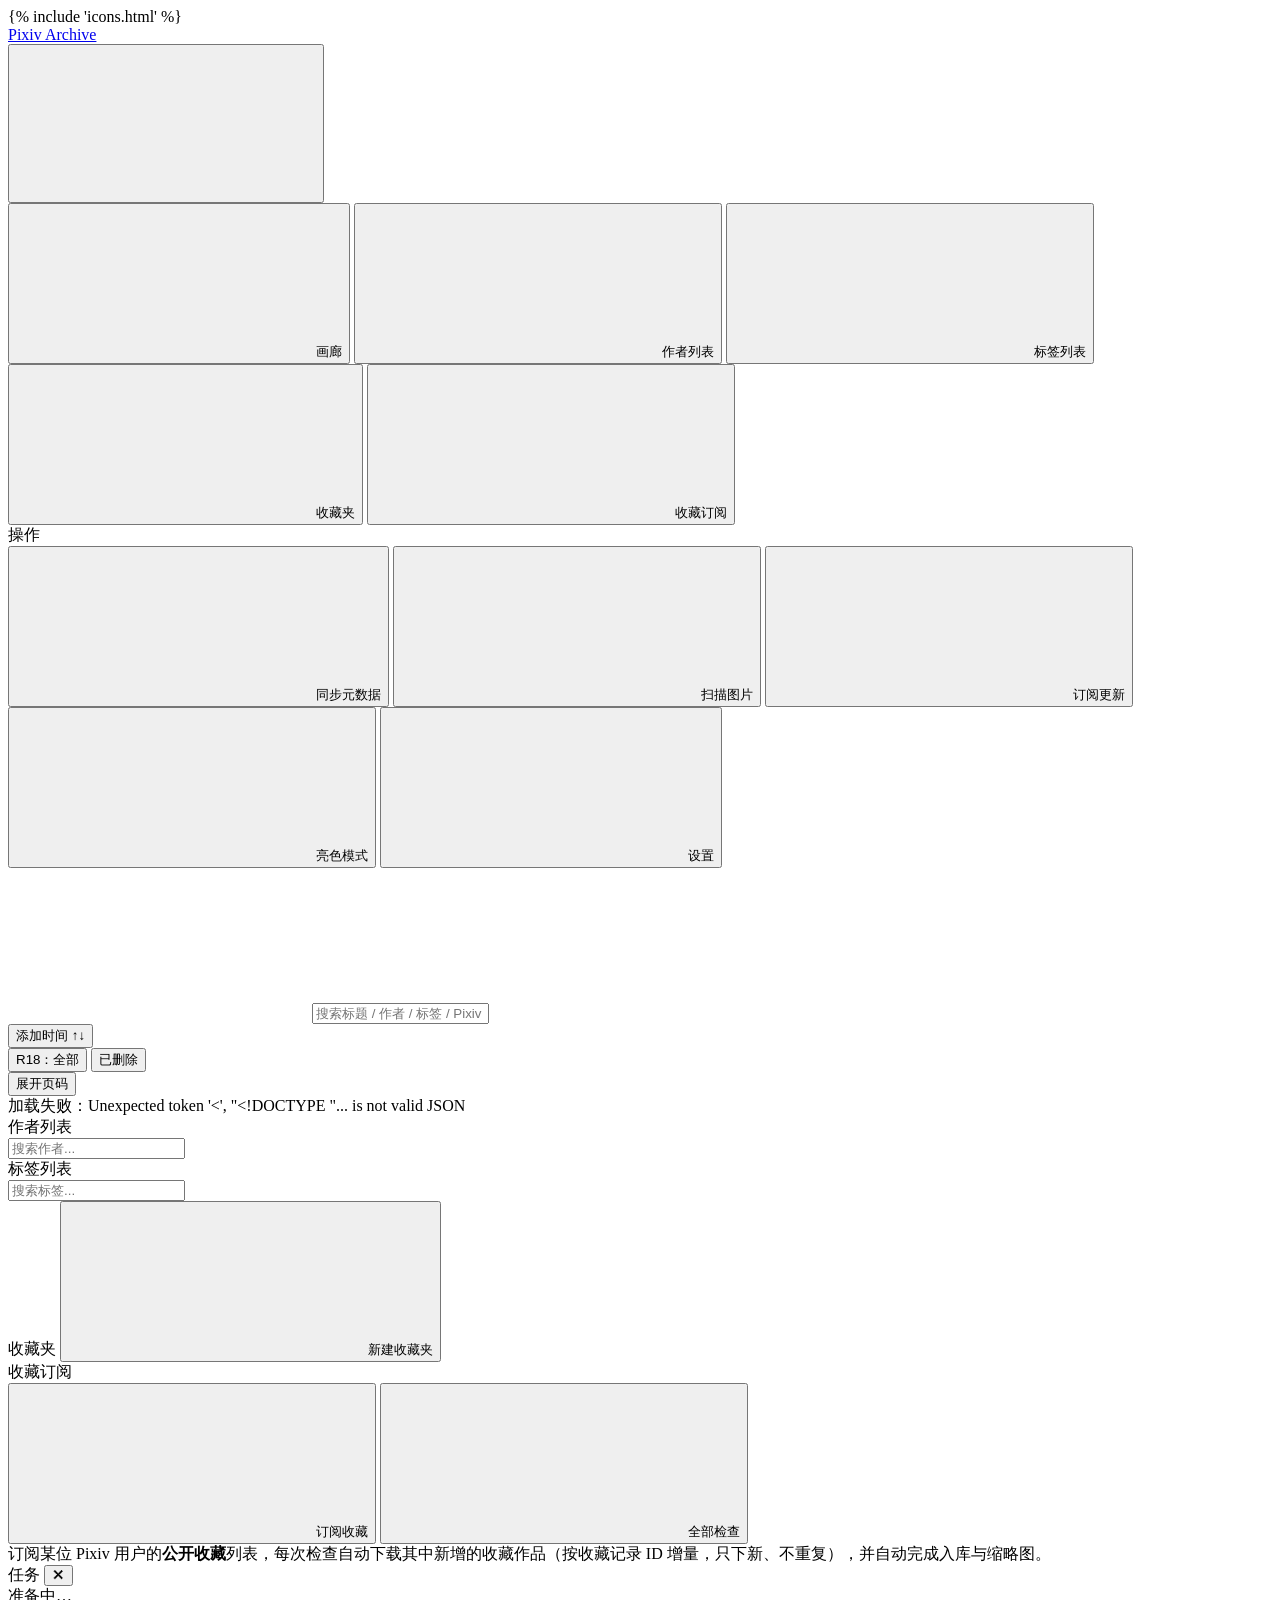
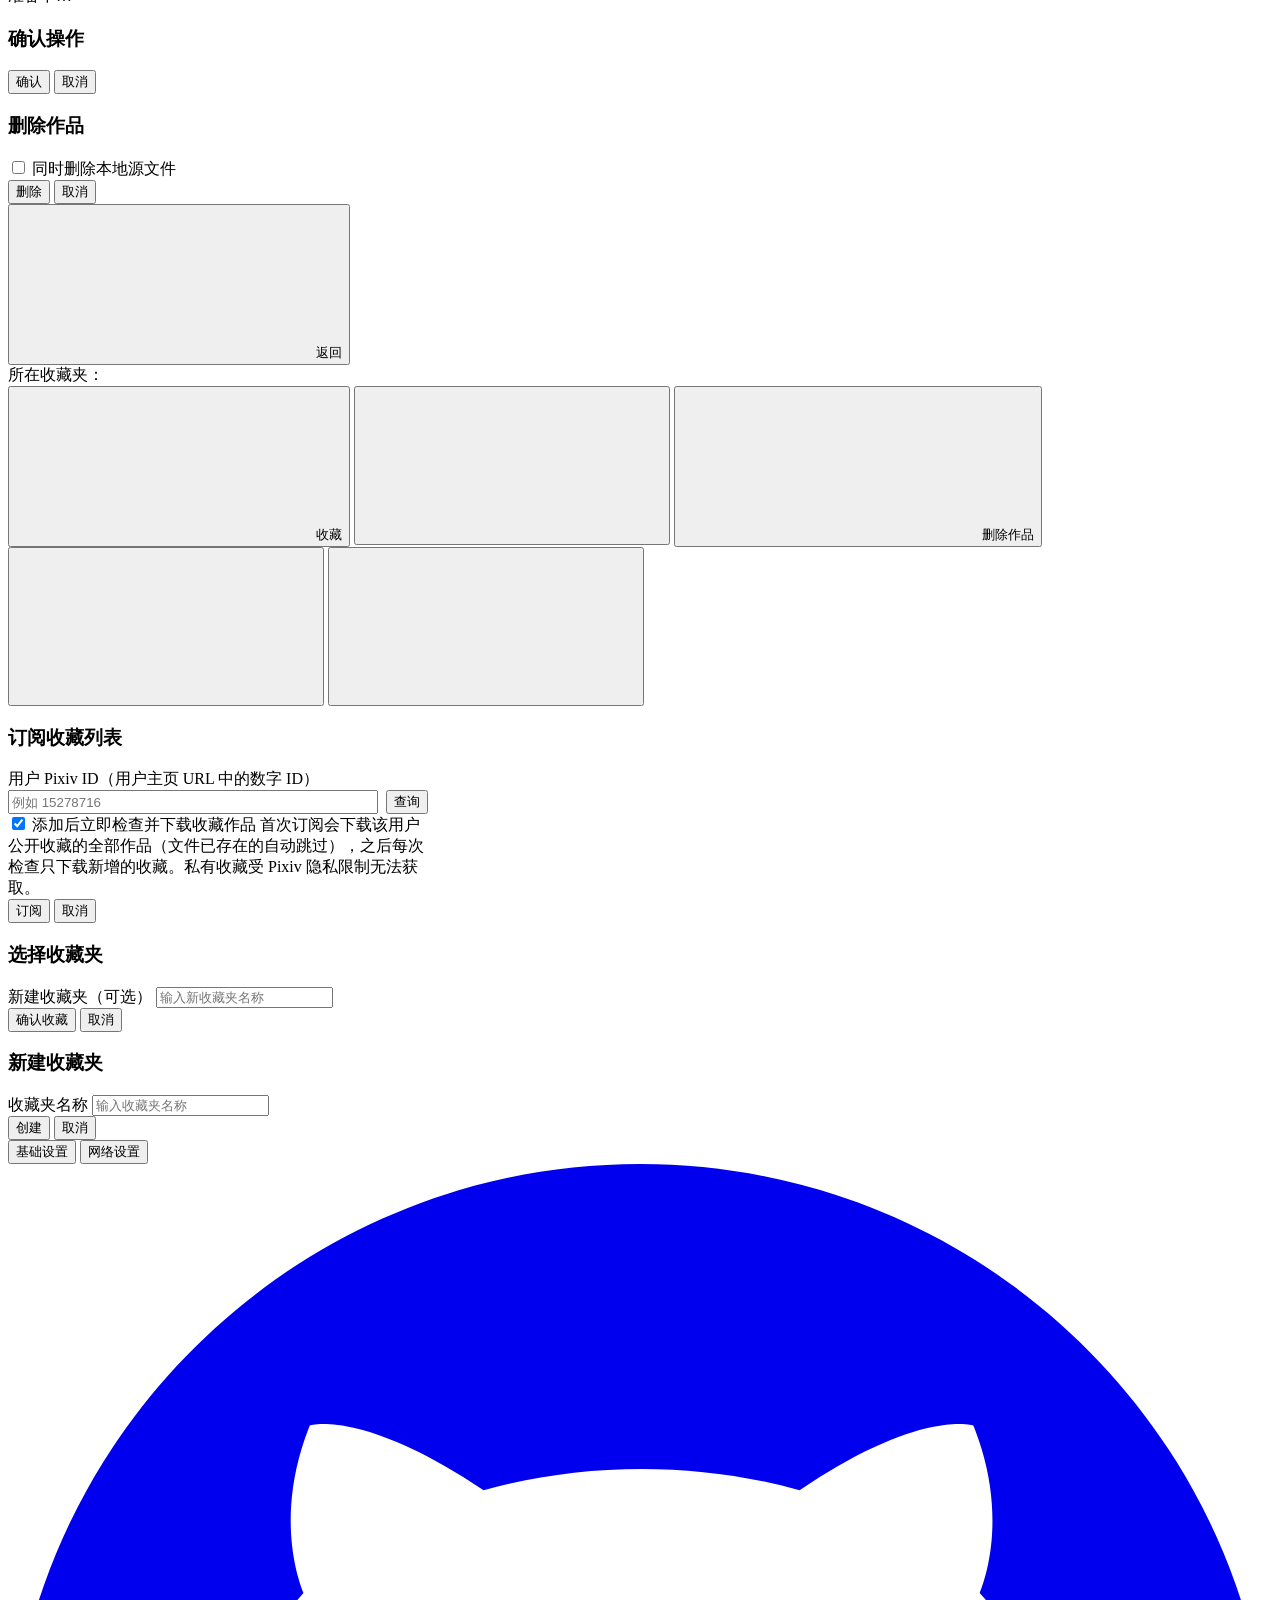
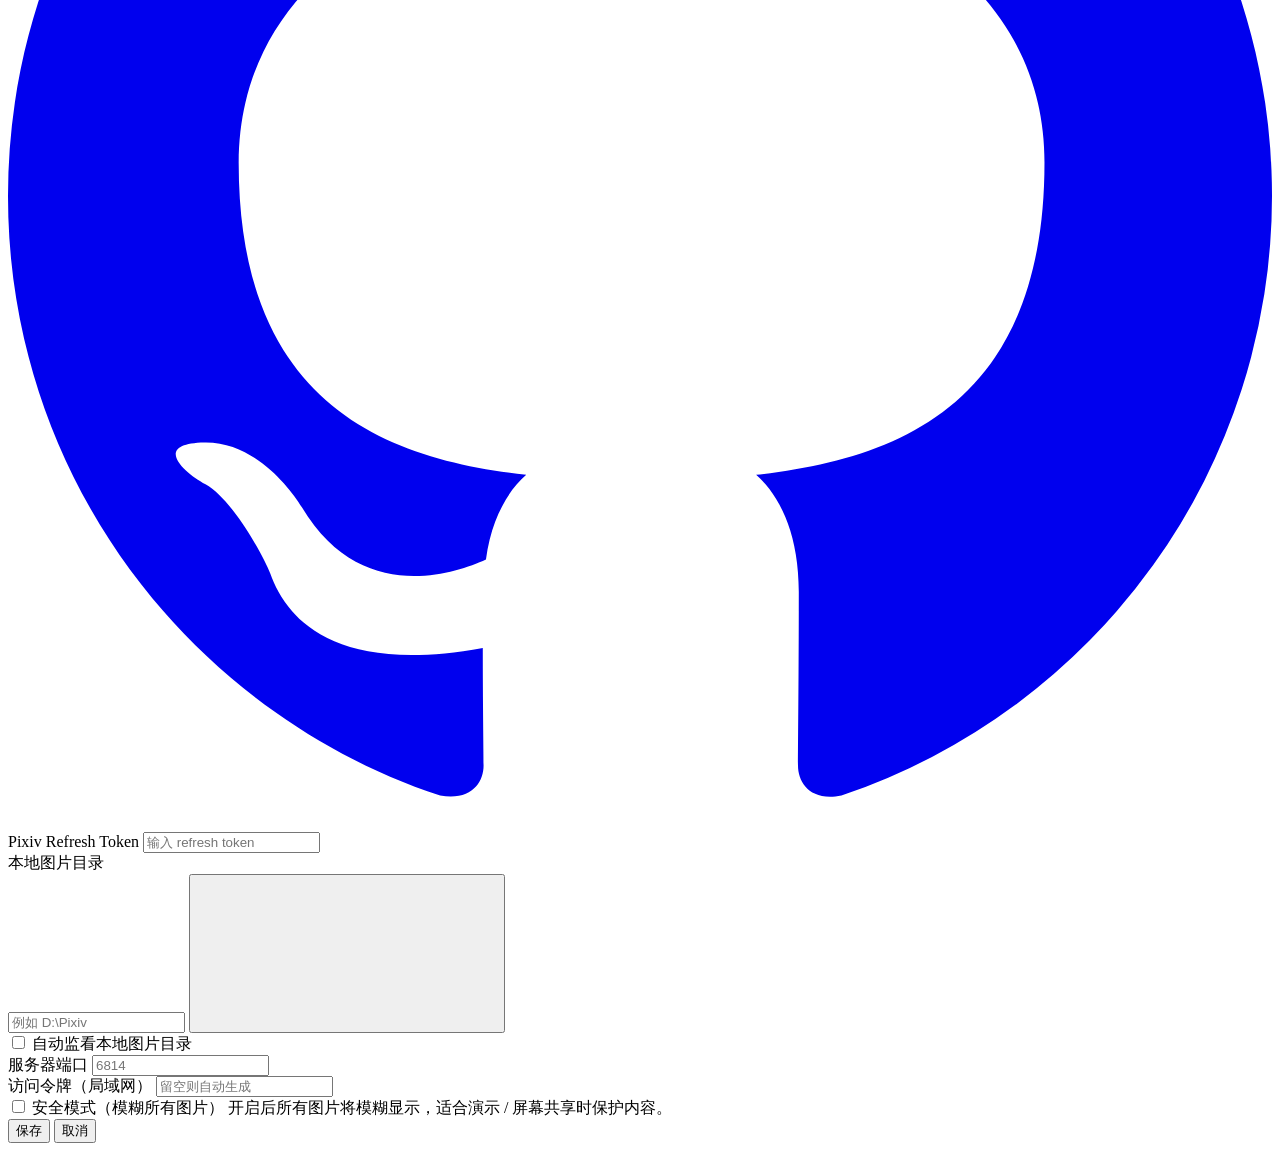
==== app/templates/index.html @ 0eeee18b "Add files via upload" ====
<!DOCTYPE html>
<html lang="zh-CN">
<head>
    <meta charset="UTF-8">
    <meta name="viewport" content="width=device-width, initial-scale=1.0">
    <title>Pixiv Archive</title>
    <script>
        (function () {
            try {
                if (localStorage.getItem('pa-theme') === 'light') {
                    document.documentElement.setAttribute('data-theme', 'light');
                }
                if (localStorage.getItem('pa-safe') === '1') {
                    document.documentElement.classList.add('safe-mode');
                }
                if (localStorage.getItem('pa-sidebar') === 'collapsed') {
                    document.documentElement.classList.add('sb-collapsed');
                }
            } catch (e) {}
        })();
    </script>
    <script src="/static/js/pa_token.js"></script>
    <link rel="icon" type="image/png" href="/static/favicon.png">
    <link rel="stylesheet" href="/static/css/style.css">
</head>
<body>

{% include 'icons.html' %}

<aside class="sidebar">
    <div class="brand-row">
        <div class="brand"><a href="/" class="brand-text">Pixiv Archive</a></div>
        <button class="sb-toggle" id="btnSidebar" onclick="toggleSidebar()" title="收起侧栏"></button>
    </div>
    <div class="sidebar-body">
        <nav>
            <button class="side-nav-item active" id="btnGallery" onclick="switchView('gallery')" title="画廊">
                <svg class="icon"><use href="#i-image"/></svg><span class="nav-label">画廊</span>
            </button>
            <button class="side-nav-item" id="btnAuthors" onclick="switchView('authors')" title="作者列表">
                <svg class="icon"><use href="#i-users"/></svg><span class="nav-label">作者列表</span>
            </button>
            <button class="side-nav-item" id="btnTags" onclick="switchView('tags')" title="标签列表">
                <svg class="icon"><use href="#i-tag"/></svg><span class="nav-label">标签列表</span>
            </button>
            <button class="side-nav-item" id="btnFavorites" onclick="switchView('favorites')" title="收藏夹">
                <svg class="icon"><use href="#i-heart"/></svg><span class="nav-label">收藏夹</span>
            </button>
            <button class="side-nav-item" id="btnBookmarkSubs" onclick="switchView('bookmarkSubs')" title="收藏订阅">
                <svg class="icon"><use href="#i-bookmark-sub"/></svg><span class="nav-label">收藏订阅</span>
            </button>
        </nav>
        <div class="side-label">操作</div>
        <button class="side-nav-item" id="btnSync" onclick="startJob('sync')" title="同步元数据">
            <svg class="icon"><use href="#i-sync"/></svg><span class="nav-label">同步元数据</span>
        </button>
        <button class="side-nav-item" id="btnScan" onclick="startJob('scan')" title="扫描图片">
            <svg class="icon"><use href="#i-scan"/></svg><span class="nav-label">扫描图片</span>
        </button>
        <button class="side-nav-item" id="btnBookmarkCheck" onclick="startJob('bookmark_check')" title="检查全部收藏订阅">
            <svg class="icon"><use href="#i-bell"/></svg><span class="nav-label">订阅更新</span>
        </button>
        <div class="sidebar-footer">
            <span class="safe-badge" id="safeBadge" style="display:none;">
                <svg class="icon"><use href="#i-lock"/></svg><span class="sb-text">安全模式</span>
            </span>
            <button class="side-nav-item" id="btnTheme" onclick="toggleTheme()" title="切换主题"></button>
            <button class="side-nav-item" onclick="openSettings()" title="设置">
                <svg class="icon"><use href="#i-settings"/></svg><span class="nav-label">设置</span>
            </button>
            <div class="side-stats" id="stats"></div>
        </div>
    </div>
</aside>

<div class="content">
    <header class="content-topbar">
        <div class="search-box">
            <svg class="icon"><use href="#i-search"/></svg>
            <input type="text" id="searchInput" placeholder="搜索标题 / 作者 / 标签 / Pixiv ID..."
                   autocomplete="off">
        </div>
        <div class="sort-widget">
            <button class="top-btn" id="sortBtn" onclick="toggleSortMenu()" title="点击切换排序方式，再次点击当前项切换升/降序">添加时间 ▼</button>
            <div class="sort-menu hidden" id="sortMenu"></div>
        </div>
        <button class="top-btn" id="btnR18" onclick="cycleR18()" title="切换 R18 显示模式">R18：全部</button>
        <button class="top-btn" id="btnDeleted" onclick="toggleDeletedFilter()" title="只看已删除作品">已删除</button>
        <div class="topbar-spacer"></div>
        <button class="top-btn gallery-mode-btn active" id="btnExpandPages" onclick="toggleExpandPages()" title="展开多页作品的全部图片">展开页码</button>
    </header>

    <main>
    <!-- Gallery view -->
    <div class="view active" id="viewGallery">
        <div class="view-header" id="galleryHeader" style="display:none;">
            <span id="galleryHeaderText"></span>
            <a class="filter-clear" onclick="clearFilter()" style="display:none;" id="filterClear">✕ 清除筛选</a>
        </div>
        <div id="wall" class="wall"></div>
        <div id="loading" class="loading" style="display:none;">加载中...</div>
        <div id="empty" class="empty-state" style="display:none;">没有找到作品。<br>请先扫描图片目录，然后同步元数据。</div>
        <div class="pagination" id="pagination" style="display:none;"></div>
    </div>

    <!-- Authors view -->
    <div class="view" id="viewAuthors">
        <div class="view-header">作者列表</div>
        <div class="view-search">
            <input type="text" id="authorSearchInput" placeholder="搜索作者..." oninput="loadAuthorsView()">
        </div>
        <div id="authorList" class="author-list"></div>
    </div>

    <!-- Tags view -->
    <div class="view" id="viewTags">
        <div class="view-header">标签列表</div>
        <div class="view-search">
            <input type="text" id="tagSearchInput" placeholder="搜索标签..." oninput="loadTagsView()">
        </div>
        <div id="tagCloud" class="tag-cloud"></div>
    </div>

    <!-- Favorites view -->
    <div class="view" id="viewFavorites">
        <div class="view-header">
            <span>收藏夹</span>
            <button class="top-btn" onclick="showCreateFavorite()">
                <svg class="icon"><use href="#i-plus"/></svg>新建收藏夹
            </button>
        </div>
        <div id="favoriteGrid" class="favorites-grid"></div>
    </div>

    <!-- Bookmarks-subscriptions view -->
    <div class="view" id="viewBookmarkSubs">
        <div class="view-header">
            <span>收藏订阅</span>
            <div class="sub-header-actions">
                <button class="top-btn" onclick="openBmAdd()">
                    <svg class="icon"><use href="#i-plus"/></svg>订阅收藏
                </button>
                <button class="top-btn" onclick="startJob('bookmark_check')">
                    <svg class="icon"><use href="#i-bell"/></svg>全部检查
                </button>
            </div>
        </div>
        <div class="bm-hint">订阅某位 Pixiv 用户的<strong>公开收藏</strong>列表，每次检查自动下载其中新增的收藏作品（按收藏记录 ID 增量，只下新、不重复），并自动完成入库与缩略图。</div>
        <div id="bookmarkSubGrid" class="favorites-grid subscriptions-grid"></div>
    </div>
    </main>
</div>

<!-- Batch action bar (appears when images are selected) -->
<div class="batch-bar" id="batchBar" style="display:none;">
    <span class="batch-count" id="batchCount">已选 0 件</span>
    <button class="batch-btn" id="selectAllBtn" onclick="selectAll()">全选</button>
    <button class="batch-btn" onclick="batchFav()">收藏</button>
    <button class="batch-btn danger" onclick="batchDelete()">删除</button>
    <button class="batch-btn" onclick="clearSelection()">取消选择</button>
</div>

<!-- Job progress window (bottom-right, close = stop) -->
<div class="job-window hidden" id="jobWindow">
    <div class="job-head">
        <span class="job-title" id="jobTitle">任务</span>
        <button class="job-close" id="jobClose" onclick="closeJobWindow()" title="停止并关闭">✕</button>
    </div>
    <div class="job-body" id="jobBody">
        <div class="job-message" id="jobPhase">准备中…</div>
        <div class="job-bar" id="jobBar"><div class="job-bar-fill" id="jobBarFill"></div></div>
        <div class="job-meta" id="jobPct"></div>
    </div>
    <div class="job-result" id="jobResult" style="display:none;"></div>
    <div class="job-error" id="jobError" style="display:none;"></div>
</div>

<!-- Generic confirm dialog (替代原生 confirm，风格与应用一致) -->
<div id="confirmDialogOverlay" class="settings-overlay hidden" onclick="if(event.target===this)closeConfirmDialog()">
    <div class="settings-panel" style="width:400px;">
        <h3 id="cdTitle">确认操作</h3>
        <div id="cdMsg" class="settings-field" style="font-size:14px;line-height:1.7;"></div>
        <div class="settings-actions">
            <button id="cdOkBtn" onclick="doConfirmDialog()" class="btn-danger">确认</button>
            <button onclick="closeConfirmDialog()">取消</button>
        </div>
    </div>
</div>

<!-- Delete confirm overlay -->
<div id="deleteConfirmOverlay" class="settings-overlay hidden" onclick="if(event.target===this)closeDeleteConfirm()">
    <div class="settings-panel" style="width:400px;">
        <h3 id="delTitle">删除作品</h3>
        <div id="delMsg" class="settings-field" style="font-size:14px;line-height:1.7;"></div>
        <div class="settings-field">
            <label class="fav-check">
                <input type="checkbox" id="delFilesCheck"> 同时删除本地源文件
            </label>
        </div>
        <div class="settings-actions">
            <button onclick="confirmDelete()" class="btn-danger">删除</button>
            <button onclick="closeDeleteConfirm()">取消</button>
        </div>
        <div id="delMsgResult" class="settings-msg" style="display:none;"></div>
    </div>
</div>

<!-- Viewer overlay (left info / right image) -->
<div class="viewer-overlay hidden" id="viewerOverlay">
    <div class="viewer-left">
        <button class="viewer-close" onclick="hideViewer()">
            <svg class="icon"><use href="#i-arrow-left"/></svg><span>返回</span>
        </button>
        <div class="v-title" id="vTitle"></div>
        <div class="v-author" id="vAuthor"></div>
        <div class="v-tags" id="vTags"></div>
        <div class="v-fav" id="vFav">
            <div class="v-fav-label">所在收藏夹：</div>
            <div class="v-fav-tags" id="vFavTags"></div>
        </div>
        <div class="v-desc" id="vDesc" style="display:none;"></div>
        <div class="v-meta" id="vMeta"></div>
        <div class="v-actions">
            <button class="v-fav-btn" id="vFavBtn" onclick="openFavSelect(window._viewerArtworkId)">
                <svg class="icon"><use href="#i-star-o"/></svg><span>收藏</span>
            </button>
            <button class="v-folder-btn" onclick="openInFolder()" title="在文件夹中打开">
                <svg class="icon"><use href="#i-folder"/></svg>
            </button>
            <button class="v-delete" onclick="deleteCurrent()">
                <svg class="icon"><use href="#i-trash"/></svg><span>删除作品</span>
            </button>
        </div>
    </div>
    <div class="viewer-right">
        <button class="v-art-btn v-art-prev" id="vPrevArt" onclick="viewerArtworkNav(-1)" title="上一个作品">
            <svg class="icon"><use href="#i-chevron-left"/></svg>
        </button>
        <div class="v-loading" id="vLoading" style="display:none;">加载中...</div>
        <img id="vMainImage" alt="" style="display:none;">
        <button class="v-art-btn v-art-next" id="vNextArt" onclick="viewerArtworkNav(1)" title="下一个作品">
            <svg class="icon"><use href="#i-chevron-right"/></svg>
        </button>
        <div class="v-nav" id="vNav" style="display:none;">
            <button id="vPrev" class="v-page-btn" onclick="viewerNav(-1)" title="上一页">
                <svg class="icon"><use href="#i-chevron-left"/></svg>
            </button>
            <span class="v-page" id="vPageIndicator"></span>
            <button id="vNext" class="v-page-btn" onclick="viewerNav(1)" title="下一页">
                <svg class="icon"><use href="#i-chevron-right"/></svg>
            </button>
        </div>
    </div>
</div>

<!-- Add bookmarks-subscription overlay -->
<div id="bmAddOverlay" class="settings-overlay hidden" onclick="if(event.target===this)closeBmAdd()">
    <div class="settings-panel" style="width:420px;">
        <h3>订阅收藏列表</h3>
        <div class="settings-field">
            <label for="bmAddInput">用户 Pixiv ID（用户主页 URL 中的数字 ID）</label>
            <div style="display:flex;gap:8px;">
                <input type="text" id="bmAddInput" placeholder="例如 15278716" autocomplete="off"
                       style="flex:1;" oninput="resetBmPreview()">
                <button onclick="previewBmAdd()" class="btn-folder-ghost" style="flex:none;">查询</button>
            </div>
            <span class="field-hint" id="bmPreviewHint"></span>
        </div>
        <div class="settings-field">
            <label class="fav-check">
                <input type="checkbox" id="bmAddCheckNow" checked>
                添加后立即检查并下载收藏作品
            </label>
            <span class="field-hint">首次订阅会下载该用户公开收藏的全部作品（文件已存在的自动跳过），之后每次检查只下载新增的收藏。私有收藏受 Pixiv 隐私限制无法获取。</span>
        </div>
        <div id="bmAddMsg" class="settings-msg" style="display:none;"></div>
        <div class="settings-actions">
            <button onclick="confirmBmAdd()" class="btn-primary">订阅</button>
            <button onclick="closeBmAdd()">取消</button>
        </div>
    </div>
</div>

<!-- Favorite selector overlay -->
<div id="favSelectOverlay" class="settings-overlay hidden" onclick="if(event.target===this)closeFavSelect()">
    <div class="settings-panel fav-select-panel">
        <h3>选择收藏夹</h3>
        <div id="favSelectList" class="fav-select-list"></div>
        <div class="settings-field">
            <label for="favNewName">新建收藏夹（可选）</label>
            <input type="text" id="favNewName" placeholder="输入新收藏夹名称">
        </div>
        <div class="settings-actions">
            <button onclick="confirmFavSelect()" class="btn-primary">确认收藏</button>
            <button onclick="closeFavSelect()">取消</button>
        </div>
        <div id="favSelectMsg" class="settings-msg" style="display:none;"></div>
    </div>
</div>

<!-- Create favorite overlay -->
<div id="createFavOverlay" class="settings-overlay hidden" onclick="if(event.target===this)closeCreateFavorite()">
    <div class="settings-panel" style="width:400px;">
        <h3>新建收藏夹</h3>
        <div class="settings-field">
            <label for="createFavName">收藏夹名称</label>
            <input type="text" id="createFavName" placeholder="输入收藏夹名称" autocomplete="off"
                   onkeydown="if(event.key==='Enter')confirmCreateFavorite()">
        </div>
        <div id="createFavMsg" class="settings-msg" style="display:none;"></div>
        <div class="settings-actions">
            <button onclick="confirmCreateFavorite()" class="btn-primary">创建</button>
            <button onclick="closeCreateFavorite()">取消</button>
        </div>
    </div>
</div>

<!-- Settings overlay -->
<div id="settingsOverlay" class="settings-overlay hidden" onclick="if(event.target===this)closeSettings()">
    <div class="settings-panel">
        <div class="settings-tabs">
            <button type="button" class="settings-tab active" id="tabBasic" onclick="switchSettingsTab('basic')">基础设置</button>
            <button type="button" class="settings-tab" id="tabNetwork" onclick="switchSettingsTab('network')">网络设置</button>
            <a class="settings-github" href="https://github.com/Tumber-ZM/Pixiv-Archive" target="_blank" rel="noopener noreferrer" title="GitHub 仓库">
                <svg viewBox="0 0 16 16" xmlns="http://www.w3.org/2000/svg" aria-hidden="true" focusable="false">
                    <path fill="currentColor" d="M8 0C3.58 0 0 3.58 0 8c0 3.54 2.29 6.53 5.47 7.59.4.07.55-.17.55-.38 0-.19-.01-.82-.01-1.49-2.01.37-2.53-.49-2.69-.94-.09-.23-.48-.94-.82-1.13-.28-.15-.68-.52-.01-.53.63-.01 1.08.58 1.23.82.72 1.21 1.87.87 2.33.66.07-.52.28-.87.51-1.07-1.78-.2-3.64-.89-3.64-3.95 0-.87.31-1.59.82-2.15-.08-.2-.36-1.02.08-2.12 0 0 .67-.21 2.2.82.64-.18 1.32-.27 2-.27.68 0 1.36.09 2 .27 1.53-1.04 2.2-.82 2.2-.82.44 1.1.16 1.92.08 2.12.51.56.82 1.27.82 2.15 0 3.07-1.87 3.75-3.65 3.95.29.25.54.73.54 1.48 0 1.07-.01 1.93-.01 2.2 0 .21.15.46.55.38A8.01 8.01 0 0016 8c0-4.42-3.58-8-8-8z" />
                </svg>
            </a>
        </div>
        <div class="settings-section" id="secBasic">
            <div class="settings-field">
                <label for="settingToken">Pixiv Refresh Token</label>
                <input type="password" id="settingToken" placeholder="输入 refresh token">
                <span class="field-hint" id="tokenHint"></span>
            </div>
            <div class="settings-field">
                <label for="settingDir">本地图片目录</label>
                <div class="source-dir-list" id="sourceDirList">
                    <div class="source-dir-row">
                        <input type="text" id="settingDir" placeholder="例如 D:\Pixiv">
                        <button type="button" class="settings-icon-btn" onclick="addSourceDirInput()" title="新增图片目录">
                            <svg class="icon"><use href="#i-plus"/></svg>
                        </button>
                    </div>
                </div>
                <span class="field-hint" id="dirHint"></span>
            </div>
            <div class="settings-field">
                <label class="fav-check">
                    <input type="checkbox" id="settingAutoWatch">
                    自动监看本地图片目录
                </label>
                <span class="field-hint" id="autoWatchHint"></span>
            </div>
            <div class="settings-field">
                <label for="settingPort">服务器端口</label>
                <input type="text" id="settingPort" placeholder="6814">
                <span class="field-hint" id="portHint"></span>
            </div>
            <div class="settings-field">
                <label for="settingAccessToken">访问令牌（局域网）</label>
                <input type="text" id="settingAccessToken" placeholder="留空则自动生成">
                <span class="field-hint" id="tokenHint2"></span>
            </div>
            <div class="settings-field">
                <label class="fav-check">
                    <input type="checkbox" id="settingSafeMode" onchange="setSafeMode(this.checked)">
                    安全模式（模糊所有图片）
                </label>
                <span class="field-hint">开启后所有图片将模糊显示，适合演示 / 屏幕共享时保护内容。</span>
            </div>
            <div class="settings-field" id="openExternalField" style="display:none;">
                <button class="btn-folder-ghost" onclick="openExternalBrowser()">
                    <svg class="icon"><use href="#i-external"/></svg>在外部浏览器中打开
                </button>
                <span class="field-hint">在系统浏览器中打开当前应用（桌面窗口模式下可用）。</span>
            </div>
        </div>
        <div class="settings-section" id="secNetwork" style="display:none;">
            <div class="settings-field">
                <label for="settingMode">连接方式</label>
                <select id="settingMode">
                    <option value="auto">自动（直连优先，失败回退代理）</option>
                    <option value="direct">直连（内置绕过 DNS/SNI）</option>
                    <option value="proxy">Clash 代理</option>
                </select>
                <span class="field-hint" id="modeHint"></span>
            </div>
            <div class="settings-field">
                <label for="settingProxy">代理地址（代理模式使用）</label>
                <input type="text" id="settingProxy" placeholder="http://127.0.0.1:7890">
                <span class="field-hint" id="proxyHint"></span>
            </div>
            <div class="settings-field">
                <label for="settingSyncDelay">同步间隔（毫秒，防风控；0=不限速）</label>
                <input type="number" id="settingSyncDelay" min="0" max="10000" step="100" placeholder="800">
                <span class="field-hint" id="syncDelayHint"></span>
            </div>
            <div class="settings-field">
                <label class="fav-check">
                    <input type="checkbox" id="settingMirrorToggle" onchange="onMirrorToggleChange()">
                    用第三方图站接管图片下载
                </label>
                <div id="mirrorDomainField" style="display:none;">
                    <label for="settingImageMirror" style="display:block;margin:6px 0 4px;">镜像域名</label>
                    <input type="text" id="settingImageMirror" placeholder="例如 i.pixiv.re（可带路径前缀）" autocomplete="off">
                </div>
                <span class="field-hint" id="mirrorHint"></span>
            </div>
            <div class="settings-field">
                <label>直连 IP 管理</label>
                <button class="btn-folder-ghost" onclick="refreshDirectIps()">
                    <svg class="icon"><use href="#i-sync"/></svg>刷新直连 IP（DoH 查询）
                </button>
                <span class="field-hint" id="refreshIpHint"></span>
            </div>
        </div>
        <div class="settings-actions">
            <button onclick="saveSettings()" class="btn-primary">保存</button>
            <button onclick="closeSettings()">取消</button>
        </div>
        <div id="settingsMsg" class="settings-msg" style="display:none;"></div>
    </div>
</div>

<!-- Toast -->
<div class="toast" id="toast"></div>

<!-- 自定义右键菜单 -->
<div class="ctx-menu hidden" id="ctxMenu"></div>

<script>
"use strict";

// ===== State =====
let currentView = 'gallery';
let currentPage = 1;
let currentTotalPages = 1;
let currentTotal = 0;
let currentFilter = { type: null, value: '' };
let currentSearch = '';
let _searchTimer = null;
let _sortKey = 'id';
let _sortOrder = 'desc';
let _viewer = { data: null, idx: 0 };
let _navIds = [];
let _navItems = [];
let _navIndex = -1;
let _navCtx = { type: 'all', q: '', tag: '', author: '', favoriteId: 0, sort: 'id', order: 'desc', page: 1 };
let _authorWorksIds = {};
let _favSelectArtworkIds = [];
let _favSelectCurrentIds = new Set();
let _favCache = [];
let _selectedIds = new Set();
let expandPages = true;
try {
    expandPages = localStorage.getItem('pa-expand-pages') !== '0';
} catch (e) {}

// ===== Elements =====
const $ = id => document.getElementById(id);

// ===== Sidebar collapse =====
function updateSidebarToggle() {
    const collapsed = document.documentElement.classList.contains('sb-collapsed');
    const btn = $('btnSidebar');
    if (btn) {
        btn.title = collapsed ? '展开侧栏' : '收起侧栏';
        btn.innerHTML = '<svg class="icon" style="transform:rotate(' + (collapsed ? 180 : 0) + 'deg)"><use href="#i-panel"/></svg>';
    }
}

function toggleSidebar() {
    const collapsed = document.documentElement.classList.toggle('sb-collapsed');
    try { localStorage.setItem('pa-sidebar', collapsed ? 'collapsed' : 'expanded'); } catch (e) {}
    updateSidebarToggle();
}

// ===== View switching =====
function switchView(view) {
    const viewChanged = currentView !== view;
    currentView = view;
    ['viewGallery', 'viewAuthors', 'viewTags', 'viewFavorites', 'viewBookmarkSubs'].forEach(v => $(v).classList.toggle('active', v === 'view' + view[0].toUpperCase() + view.slice(1)));
    $('btnGallery').classList.toggle('active', view === 'gallery');
    $('btnBookmarkSubs').classList.toggle('active', view === 'bookmarkSubs');
    $('btnAuthors').classList.toggle('active', view === 'authors');
    $('btnTags').classList.toggle('active', view === 'tags');
    $('btnFavorites').classList.toggle('active', view === 'favorites');
    if (viewChanged) window.scrollTo({ top: 0 });
    if (view === 'gallery' && $('wall').children.length === 0 && currentTotal === 0) {
        loadGallery();
    } else if (view === 'authors' && $('authorList').children.length === 0) {
        loadAuthorsView();
    } else if (view === 'tags' && $('tagCloud').children.length === 0) {
        loadTagsView();
    } else if (view === 'favorites' && $('favoriteGrid').children.length === 0) {
        loadFavoritesView();
    } else if (view === 'bookmarkSubs' && $('bookmarkSubGrid').children.length === 0) {
        loadBookmarkSubsView();
    }
}

// ===== Gallery =====
const SORT_LABELS = {
    'id': '添加时间',
    'pixiv_id': 'Pixiv ID',
    'title': '标题',
    'create_date': '创作时间',
    'random': '随机',
};

function sortArrowsHtml(key) {
    if (key === 'random') return null;
    const activeDir = key === _sortKey ? _sortOrder : null;
    const span = dir => '<span class="sort-arrow' + (activeDir === dir ? ' active' : ' muted') + '">' + (dir === 'asc' ? '↑' : '↓') + '</span>';
    return span('asc') + span('desc');
}

function updateSortBtn() {
    const btn = $('sortBtn');
    if (!btn) return;
    const arrows = sortArrowsHtml(_sortKey);
    btn.innerHTML = (SORT_LABELS[_sortKey] || SORT_LABELS['id']) + (arrows ? ' ' + arrows : '');
}

function toggleSortMenu() {
    const menu = $('sortMenu');
    if (!menu) return;
    if (!menu.classList.contains('hidden')) { menu.classList.add('hidden'); return; }

    menu.innerHTML = '';
    Object.keys(SORT_LABELS).forEach(key => {
        const b = document.createElement('button');
        b.type = 'button';
        const active = key === _sortKey;
        b.className = 'sort-menu-item' + (active ? ' active' : '');
        const arrows = sortArrowsHtml(key);
        b.innerHTML = SORT_LABELS[key] + (arrows ? ' ' + arrows : '');
        b.addEventListener('click', function () { chooseSort(key); });
        menu.appendChild(b);
    });

    menu.classList.remove('hidden');
}

function chooseSort(key) {
    $('sortMenu').classList.add('hidden');
    if (key !== _sortKey) {
        _sortKey = key;
        if (key !== 'random') _sortOrder = 'desc';
    } else if (key !== 'random') {
        _sortOrder = _sortOrder === 'desc' ? 'asc' : 'desc';
    }
    updateSortBtn();
    if (currentView === 'gallery') loadGallery(1);
}

function doSearch() {
    const q = $('searchInput').value.trim();
    if (q === currentSearch) return;
    currentSearch = q;
    if (currentView !== 'gallery') switchView('gallery');
    // 无筛选条件时，用头部状态条提示当前处于搜索结果（clearFilter 会连搜索一起清掉）
    if (!currentFilter.type) {
        if (q) {
            $('galleryHeaderText').textContent = '搜索：' + q;
            $('galleryHeader').style.display = 'flex';
            $('filterClear').style.display = 'inline-block';
        } else {
            $('galleryHeader').style.display = 'none';
            $('filterClear').style.display = 'none';
        }
    }
    loadGallery(1);
}

function setFilter(type, value, label) {
    currentFilter = { type, value };
    $('filterClear').style.display = 'inline-block';
    $('galleryHeaderText').textContent = label;
    $('galleryHeader').style.display = 'flex';
    currentSearch = '';
    $('searchInput').value = '';
}

function clearFilter() {
    currentFilter = { type: null, value: '' };
    currentSearch = '';
    $('searchInput').value = '';
    $('filterClear').style.display = 'none';
    $('galleryHeader').style.display = 'none';
    loadGallery(1);
}

function updateExpandPagesButton() {
    const btn = $('btnExpandPages');
    if (!btn) return;
    btn.classList.toggle('active', expandPages);
    btn.textContent = expandPages ? '展开页码' : '合并作品';
    btn.title = expandPages ? '当前：多页作品全部图片一起展示' : '当前：一个作品只显示 p1 封面';
}

function toggleExpandPages() {
    expandPages = !expandPages;
    try { localStorage.setItem('pa-expand-pages', expandPages ? '1' : '0'); } catch (e) {}
    updateExpandPagesButton();
    clearSelection();
    loadGallery(1);
}

async function loadGallery(page = 1) {
    if (currentView !== 'gallery') switchView('gallery');
    currentPage = page;
    $('loading').style.display = 'block';
    $('empty').style.display = 'none';

    const sort = _sortKey;
    const order = _sortOrder;

    _navCtx = { type: 'all', q: currentSearch, tag: '', author: '', favoriteId: 0, sort, order, page };
    if (currentFilter.type === 'tag') _navCtx.tag = currentFilter.value;
    else if (currentFilter.type === 'author') _navCtx.author = currentFilter.value;
    else if (currentFilter.type === 'favorite') _navCtx.favoriteId = currentFilter.value;
    if (currentSearch) {
        _navCtx.type = 'search';
    } else if (currentFilter.type === 'tag') {
        _navCtx.type = 'tag';
    } else if (currentFilter.type === 'author') {
        _navCtx.type = 'author';
    } else if (currentFilter.type === 'favorite') {
        _navCtx.type = 'favorite';
    }

    let url = buildGalleryUrl(page, _navCtx);

    try {
        const resp = await fetch(url);
        const data = await resp.json();
        renderGallery(data);
    } catch (e) {
        $('loading').style.display = 'none';
        $('empty').style.display = 'block';
        $('empty').textContent = '加载失败：' + e.message;
    }
}

function buildGalleryUrl(page, ctx) {
    let url;
    if (ctx.type === 'search') {
        url = `/api/search?q=${encodeURIComponent(ctx.q)}&page=${page}&per_page=100&sort=${ctx.sort}&order=${ctx.order}`;
        if (ctx.tag) url += `&tag=${encodeURIComponent(ctx.tag)}`;
        if (ctx.author) url += `&author=${encodeURIComponent(ctx.author)}`;
        if (ctx.favoriteId) url += `&favorite_id=${ctx.favoriteId}`;
    } else {
        url = `/api/artworks?page=${page}&sort=${ctx.sort}&order=${ctx.order}&per_page=100`;
        if (ctx.type === 'tag') url += `&tag=${encodeURIComponent(ctx.tag)}`;
        else if (ctx.type === 'author') url += `&author=${encodeURIComponent(ctx.author)}`;
        else if (ctx.type === 'favorite') url += `&favorite_id=${ctx.favoriteId}`;
    }
    const r = r18Param();
    if (r) url += '&r18=' + r;
    if (deletedFilter) url += '&status=deleted';
    if (expandPages) url += '&expand_pages=1';
    return url;
}

function renderGallery(data) {
    $('loading').style.display = 'none';
    currentTotal = data.total;
    currentTotalPages = data.total_pages;
    $('stats').textContent = expandPages ? `共 ${data.total} 张` : `共 ${data.total} 件`;

    const wall = $('wall');
    wall.innerHTML = '';

    if (!data.artworks.length) {
        $('empty').style.display = 'block';
        $('empty').textContent = currentSearch ? '没有找到匹配的作品。' : (currentFilter.value ? '该筛选下没有作品。' : '没有找到作品。\n请先扫描图片目录，然后同步元数据。');
        $('pagination').style.display = 'none';
        return;
    }

    const frag = document.createDocumentFragment();
    _navIds = data.artworks.map(a => a.id);
    _navItems = data.artworks.map(a => ({ id: a.id, page: a.image_page || 1 }));
    data.artworks.forEach((a, idx) => {
        const tile = document.createElement('div');
        tile.className = 'tile';
        tile.style.animationDelay = Math.min(idx * 5, 100) + 'ms';
        tile.dataset.id = a.id;
        tile.dataset.title = a.title || `Pixiv ID: ${a.pixiv_id}`;
        tile.dataset.author = a.author_name || '';
        tile.dataset.pages = a.page_count;
        tile.dataset.page = a.image_page || 1;
        tile.dataset.status = a.pixiv_status || 'active';
        tile.dataset.pid = a.pixiv_id;
        tile.onclick = () => { _navIndex = idx; showViewer(a.id, a.image_page || 1); };

        let badges = '';
        if (expandPages && a.page_count > 1) badges += `<span>P${a.image_page || 1}</span>`;
        else if (a.page_count > 1) badges += `<span>${a.page_count}P</span>`;
        if (a.is_r18) badges += `<span class="r18">R18</span>`;
        if (a.pixiv_status === 'deleted') badges += `<span class="deleted">已删除</span>`;
        if (a.sync_error) badges += `<span class="sync-err">同步失败</span>`;

        const title = (a.title || `Pixiv ID: ${a.pixiv_id}`);
        const favCls = a.is_favorited ? ' faved' : '';
        const selected = _selectedIds.has(a.id);

        tile.innerHTML = `
            ${galleryImageSrc(a) ? `<img src="${galleryImageSrc(a)}" alt="" loading="lazy">` : ''}
            <span class="tile-check${selected ? ' checked' : ''}" onclick="event.stopPropagation();if(event.target.tagName!=='INPUT')toggleTileCheck(this, ${a.id})">
                <input type="checkbox" class="tile-checkbox" ${selected ? 'checked' : ''} onchange="toggleSelect(${a.id}, this)">
            </span>
            <div class="tile-badges">${badges}</div>
            <div class="tile-title">${escapeHtml(title)}</div>
            <div class="tile-actions">
                <button class="tile-action-btn${favCls}" onclick="event.stopPropagation();event.preventDefault();openFavSelect(${a.id})" title="${a.is_favorited ? '已收藏（点击管理）' : '收藏'}"><svg class="icon"><use href="#i-${a.is_favorited ? 'star' : 'star-o'}"/></svg></button>
                <button class="tile-action-btn del" onclick="event.stopPropagation();event.preventDefault();deleteArtworkFromTile(${a.id}, '${escapeAttr(title)}')" title="删除"><svg class="icon"><use href="#i-trash"/></svg></button>
            </div>`;

        frag.appendChild(tile);
    });
    wall.appendChild(frag);

    renderPagination(data);
}

function galleryImageSrc(a) {
    if (expandPages && a.image_path) return paImg('/image/' + encodeURI(a.image_path));
    return a.thumb_path ? `/thumbnails/${a.pixiv_id}.jpg` : '';
}

function toggleTileCheck(span, artworkId) {
    const cb = span.querySelector('.tile-checkbox');
    if (cb) {
        cb.checked = !cb.checked;
        toggleSelect(artworkId, cb);
    }
}

function toggleSelect(artworkId, checkbox) {
    const tile = checkbox.closest('.tile');
    const check = checkbox.closest('.tile-check');
    if (checkbox.checked) {
        _selectedIds.add(artworkId);
        if (tile) tile.classList.add('selected');
        if (check) check.classList.add('checked');
    } else {
        _selectedIds.delete(artworkId);
        if (tile) tile.classList.remove('selected');
        if (check) check.classList.remove('checked');
    }
    updateBatchBar();
}

function clearSelection() {
    _selectedIds.clear();
    document.querySelectorAll('.tile-checkbox').forEach(cb => cb.checked = false);
    document.querySelectorAll('.tile.selected').forEach(t => t.classList.remove('selected'));
    document.querySelectorAll('.tile-check.checked').forEach(c => c.classList.remove('checked'));
    updateBatchBar();
}

function selectAll() {
    const tiles = document.querySelectorAll('#wall .tile[data-id]');
    if (!tiles.length) return;
    const ids = Array.from(tiles).map(t => parseInt(t.dataset.id, 10));
    const allSelected = ids.every(id => _selectedIds.has(id));

    if (allSelected) {
        ids.forEach(id => _selectedIds.delete(id));
        tiles.forEach(t => {
            t.classList.remove('selected');
            const cb = t.querySelector('.tile-checkbox');
            if (cb) cb.checked = false;
            const check = t.querySelector('.tile-check');
            if (check) check.classList.remove('checked');
        });
    } else {
        ids.forEach(id => _selectedIds.add(id));
        tiles.forEach(t => {
            t.classList.add('selected');
            const cb = t.querySelector('.tile-checkbox');
            if (cb) cb.checked = true;
            const check = t.querySelector('.tile-check');
            if (check) check.classList.add('checked');
        });
    }
    updateBatchBar();
}

function updateBatchBar() {
    const bar = $('batchBar');
    const count = _selectedIds.size;
    if (count > 0) {
        bar.style.display = 'flex';
        $('batchCount').textContent = `已选 ${count} 件`;
    } else {
        bar.style.display = 'none';
    }
    const btn = $('selectAllBtn');
    if (btn) {
        const tiles = document.querySelectorAll('#wall .tile[data-id]');
        const allSelected = tiles.length > 0 && Array.from(tiles).every(t => _selectedIds.has(parseInt(t.dataset.id, 10)));
        btn.textContent = allSelected ? '取消全选' : '全选';
    }
}

function deleteArtworkFromTile(artworkId, title) {
    openDeleteConfirm([artworkId], `确认删除作品「${title}」？`);
}

// ===== Batch operations =====
function batchFav() {
    if (_selectedIds.size === 0) return;
    openFavSelect(Array.from(_selectedIds));
}

function batchDelete() {
    if (_selectedIds.size === 0) return;
    openDeleteConfirm(Array.from(_selectedIds), `确认删除选中的 ${_selectedIds.size} 个作品？`);
}

let _pendingDeleteIds = [];

function openDeleteConfirm(ids, message) {
    _pendingDeleteIds = ids;
    $('deleteConfirmOverlay').classList.remove('hidden');
    $('delMsg').textContent = message;
    $('delFilesCheck').checked = false;
    $('delMsgResult').style.display = 'none';
}

function closeDeleteConfirm() {
    $('deleteConfirmOverlay').classList.add('hidden');
    _pendingDeleteIds = [];
}

async function confirmDelete() {
    const ids = _pendingDeleteIds;
    const deleteFiles = $('delFilesCheck').checked;
    if (!ids.length) return;
    try {
        const resp = await fetch('/api/artworks/batch-delete', {
            method: 'POST',
            headers: { 'Content-Type': 'application/json' },
            body: JSON.stringify({ artwork_ids: ids, delete_files: deleteFiles })
        });
        const data = await resp.json();
        closeDeleteConfirm();
        clearSelection();
        showToast(`已删除 ${data.deleted} 个作品${data.files_deleted ? '（含源文件）' : ''}`);
        if (!($('viewerOverlay').classList.contains('hidden'))) hideViewer();
        loadGallery(currentPage);
    } catch (e) {
        showToast('删除失败：' + e.message);
    }
}

async function refreshTileFavState(artworkId) {
    const tile = document.querySelector(`.tile[data-id="${artworkId}"]`);
    if (!tile) return;
    try {
        const resp = await fetch(`/api/artworks/${artworkId}`);
        const data = await resp.json();
        const hasFav = (data.favorites || []).length > 0;
        const btn = tile.querySelector('.tile-action-btn');
        if (btn) {
            btn.classList.toggle('faved', hasFav);
            btn.innerHTML = '<svg class="icon"><use href="#i-' + (hasFav ? 'star' : 'star-o') + '"/></svg>';
            btn.title = hasFav ? '已收藏（点击管理）' : '收藏';
        }
    } catch (e) {}
}

function renderPagination(data) {
    const pag = $('pagination');
    if (data.total_pages <= 1) { pag.style.display = 'none'; return; }
    pag.style.display = 'flex';
    pag.innerHTML = `
        <button ${data.page <= 1 ? 'disabled' : ''} onclick="goPage(${data.page - 1})">上一页</button>
        <span class="page-info">第 ${data.page} / ${data.total_pages} 页</span>
        <button ${data.page >= data.total_pages ? 'disabled' : ''} onclick="goPage(${data.page + 1})">下一页</button>`;
}

function goPage(page) {
    loadGallery(page);
    window.scrollTo({ top: 0 });
}

// ===== Authors view =====
async function loadAuthorsView() {
    const list = $('authorList');
    const q = $('authorSearchInput') ? $('authorSearchInput').value.trim() : '';
    list.innerHTML = '<div class="loading">加载中...</div>';
    try {
        let url = '/api/authors/works?limit=20&r18=' + r18Param();
        if (q) url += '&q=' + encodeURIComponent(q);
        const resp = await fetch(url);
        const authors = await resp.json();
        list.innerHTML = '';
        if (!authors.length) { list.innerHTML = '<div class="empty-state">暂无作者</div>'; return; }

        const frag = document.createDocumentFragment();
        authors.forEach(a => {
            const row = document.createElement('div');
            row.className = 'author-row';
            const works = a.works || [];
            let worksHtml = '';
            works.forEach((w, wi) => {
                const src = w.thumb_path ? `/thumbnails/${w.pixiv_id}.jpg` : '';
                worksHtml += `<img src="${src}" alt="" loading="lazy" onclick="openViewerFromAuthor(${a.id},${wi})">`;
            });
            if (!worksHtml) worksHtml = '<span style="color:#666;font-size:12px;">无作品预览</span>';
            _authorWorksIds[a.id] = works.map(w => w.id);
            row.innerHTML = `
                <div class="author-row-head">
                    <img class="author-avatar" src="/api/authors/${a.id}/avatar" alt="" loading="lazy"
                         onerror="this.style.display='none'">
                    <span class="author-name" onclick="filterByAuthor('${escapeAttr(a.name)}')">${escapeHtml(a.name)}</span>
                    <span class="author-id">ID：${a.pixiv_user_id}</span>
                    <span class="author-meta">作品：${a.artwork_count}</span>
                </div>
                <div class="author-works">${worksHtml}</div>`;
            frag.appendChild(row);
        });
        list.appendChild(frag);
    } catch (e) {
        list.innerHTML = '<div class="empty-state">加载失败</div>';
    }
}

function filterByAuthor(name) {
    setFilter('author', name, `作者：${name}`);
    switchView('gallery');
    loadGallery(1);
}

// ===== Tags view (word cloud) =====
async function loadTagsView() {
    const cloud = $('tagCloud');
    const q = $('tagSearchInput') ? $('tagSearchInput').value.trim() : '';
    cloud.innerHTML = '<div class="loading">加载中...</div>';
    try {
        let url = '/api/tags';
        if (q) url += '?q=' + encodeURIComponent(q);
        const resp = await fetch(url);
        const tags = await resp.json();
        cloud.innerHTML = '';
        if (!tags.length) { cloud.innerHTML = '<div class="empty-state">暂无标签</div>'; return; }

        const maxCount = Math.max(...tags.map(t => t.artwork_count || 0), 1);
        const frag = document.createDocumentFragment();
        tags.forEach(t => {
            const a = document.createElement('a');
            const fs = tagFontSize(t.artwork_count || 0, maxCount);
            a.style.fontSize = fs + 'px';
            a.style.fontWeight = t.artwork_count >= maxCount ? 700 : 400;
            a.title = `${t.name} (${t.artwork_count})`;
            a.innerHTML = escapeHtml(t.name) + `<span class="tag-count">${t.artwork_count}</span>`;
            a.onclick = () => filterByTag(t.name);
            frag.appendChild(a);
        });
        cloud.appendChild(frag);
    } catch (e) {
        cloud.innerHTML = '<div class="empty-state">加载失败</div>';
    }
}

function tagFontSize(count, max) {
    const min = 13, maxF = 38;
    if (max <= 1) return maxF;
    return Math.round(min + (maxF - min) * Math.sqrt(count / max));
}

function filterByTag(name) {
    setFilter('tag', name, `#${name}`);
    switchView('gallery');
    loadGallery(1);
}

// ===== Favorites =====
async function loadFavoritesView() {
    const grid = $('favoriteGrid');
    grid.innerHTML = '<div class="loading">加载中...</div>';
    try {
        const resp = await fetch('/api/favorites?r18=' + r18Param());
        const favorites = await resp.json();
        _favCache = favorites;
        grid.innerHTML = '';
        if (!favorites.length) {
            grid.innerHTML = '<div class="empty-state">暂无收藏夹，点击右上角「新建收藏夹」创建</div>';
            return;
        }
        const frag = document.createDocumentFragment();
        favorites.forEach(f => {
            const card = document.createElement('div');
            card.className = 'folder-card';
            let thumbs = '';
            (f.works || []).slice(0, 6).forEach(w => {
                const src = w.thumb_path ? `/thumbnails/${w.pixiv_id}.jpg` : '';
                thumbs += `<img src="${src}" alt="" loading="lazy">`;
            });
            card.innerHTML = `
                <div class="folder-thumbs" onclick="filterByFavorite(${f.id}, '${escapeAttr(f.name)}')">${thumbs || '<div class="folder-empty">空</div>'}</div>
                <div class="folder-info" onclick="filterByFavorite(${f.id}, '${escapeAttr(f.name)}')">
                    <div class="folder-name"><svg class="icon"><use href="#i-folder"/></svg><span>${escapeHtml(f.name)}</span></div>
                    <div class="folder-meta">${f.artwork_count} 个作品</div>
                </div>
                <button class="folder-delete" onclick="deleteFavorite(${f.id}, '${escapeAttr(f.name)}')" title="删除收藏夹">×</button>`;
            frag.appendChild(card);
        });
        grid.appendChild(frag);
    } catch (e) {
        grid.innerHTML = '<div class="empty-state">加载失败</div>';
    }
}

function filterByFavorite(favId, name) {
    currentFilter = { type: 'favorite', value: favId };
    $('filterClear').style.display = 'inline-block';
    $('galleryHeaderText').textContent = `收藏夹：${name}`;
    $('galleryHeader').style.display = 'flex';
    currentSearch = '';
    $('searchInput').value = '';
    switchView('gallery');
    loadGallery(1);
}

function showCreateFavorite() {
    $('createFavName').value = '';
    $('createFavMsg').style.display = 'none';
    $('createFavOverlay').classList.remove('hidden');
    $('createFavName').focus();
}

function closeCreateFavorite() {
    $('createFavOverlay').classList.add('hidden');
}

function confirmCreateFavorite() {
    const name = $('createFavName').value.trim();
    const msg = $('createFavMsg');
    if (!name) { msg.textContent = '请输入收藏夹名称'; msg.style.display = 'block'; msg.style.color = '#e94560'; return; }
    createFavorite(name);
}

async function createFavorite(name) {
    try {
        const resp = await fetch('/api/favorites', {
            method: 'POST',
            headers: { 'Content-Type': 'application/json' },
            body: JSON.stringify({ name: name })
        });
        const data = await resp.json();
        if (data.error) { showToast('创建失败：' + data.error); return; }
        closeCreateFavorite();
        showToast('已创建收藏夹');
        loadFavoritesView();
    } catch (e) {
        showToast('创建失败：' + e.message);
    }
}

function deleteFavorite(favId, name) {
    showConfirmDialog('删除收藏夹', `确认删除收藏夹「${name}」？收藏夹内的作品不会被删除。`, async function () {
        try {
            await fetch(`/api/favorites/${favId}`, { method: 'DELETE' });
            showToast('已删除收藏夹');
            if (currentFilter.type === 'favorite' && currentFilter.value == favId) clearFilter();
            loadFavoritesView();
        } catch (e) {
            showToast('删除失败：' + e.message);
        }
    }, '删除');
}

// ===== Bookmarks Subscriptions =====
let _bmPreviewName = '';

async function loadBookmarkSubsView() {
    const grid = $('bookmarkSubGrid');
    grid.innerHTML = '<div class="loading">加载中...</div>';
    try {
        const resp = await fetch('/api/bookmark-subs');
        const subs = await resp.json();
        grid.innerHTML = '';
        if (!subs.length) {
            grid.innerHTML = '<div class="empty-state">还没有订阅任何收藏列表。\n点「订阅收藏」输入用户的 Pixiv ID 即可订阅其公开收藏。</div>';
            return;
        }
        const frag = document.createDocumentFragment();
        subs.forEach(s => {
            const card = document.createElement('div');
            card.className = 'folder-card sub-card';
            const name = escapeHtml(s.name || ('用户 ' + s.pixiv_user_id));
            let cursorLine = s.last_pid ? ('游标 PID：' + s.last_pid) : '尚未检查（首次将下载全部公开收藏）';
            let resultLine = '';
            if (s.last_result) {
                try {
                    const r = JSON.parse(s.last_result);
                    resultLine = ` — 上次：新 ${r.new || 0} · 下 ${r.downloaded || 0}${r.failed ? ' · 败 ' + r.failed : ''}`;
                } catch (e) {}
            }
            const checkedOn = s.auto_download ? 'checked' : '';
            card.innerHTML = `
                <div class="folder-info sub-info">
                    <div class="folder-name">
                        ${s.author_id ? `<img class="sub-avatar" src="/api/authors/${s.author_id}/avatar" alt="" loading="lazy" onerror="this.style.display='none'">` : ''}<span>${name}</span>
                    </div>
                    <div class="folder-meta">用户 ID ${s.pixiv_user_id} · ${escapeHtml(cursorLine)}</div>
                    <div class="folder-meta">${escapeHtml(s.last_checked || '从未检查')}${resultLine}</div>
                </div>
                <div class="sub-actions">
                    <label class="fav-check sub-auto">
                        <input type="checkbox" ${checkedOn} onchange="toggleBookmarkSub(${s.pixiv_user_id})">
                        自动下载
                    </label>
                    <button class="batch-btn" onclick="checkOneBookmarkSub(${s.pixiv_user_id})">检查</button>
                    <button class="batch-btn danger" onclick="deleteBookmarkSub(${s.pixiv_user_id}, '${escapeAttr(s.name || '')}')">退订</button>
                </div>`;
            frag.appendChild(card);
        });
        grid.appendChild(frag);
    } catch (e) {
        grid.innerHTML = '<div class="empty-state">加载失败</div>';
    }
}

function toggleBookmarkSub(uid) {
    fetch(`/api/bookmark-subs/${uid}/toggle`, { method: 'POST' })
        .then(r => r.json())
        .then(() => loadBookmarkSubsView())
        .catch(() => showToast('操作失败'));
}

function deleteBookmarkSub(uid, name) {
    showConfirmDialog('取消订阅', `确认取消订阅用户「${name || uid}」的收藏列表？已下载的作品会保留。`, function () {
        fetch(`/api/bookmark-subs/${uid}`, { method: 'DELETE' })
            .then(r => r.json())
            .then(() => { showToast('已取消订阅'); loadBookmarkSubsView(); })
            .catch(() => showToast('操作失败'));
    }, '退订');
}

function checkOneBookmarkSub(uid) {
    launchJob(`/api/bookmark-subs/${uid}/check`, 'bookmark_check', 'POST');
}

function openBmAdd() {
    $('bmAddInput').value = '';
    $('bmAddMsg').style.display = 'none';
    $('bmPreviewHint').textContent = '';
    $('bmAddCheckNow').checked = true;
    _bmPreviewName = '';
    $('bmAddOverlay').classList.remove('hidden');
    $('bmAddInput').focus();
}

function closeBmAdd() {
    $('bmAddOverlay').classList.add('hidden');
}

function resetBmPreview() {
    $('bmPreviewHint').textContent = '';
    _bmPreviewName = '';
}

function previewBmAdd() {
    const id = $('bmAddInput').value.trim();
    const hint = $('bmPreviewHint');
    if (!/^\d+$/.test(id)) { hint.textContent = '请先输入数字用户 ID'; return; }
    hint.textContent = '正在查询…';
    fetch('/api/bookmark-subs/preview/' + id)
        .then(r => r.json())
        .then(d => {
            if (d.error) { hint.textContent = (d.error && (d.error.hint || d.error.message)) || '查询失败'; return; }
            _bmPreviewName = d.name || '';
            hint.textContent = `${d.name}：首页可见 ${d.first_page} 条公开收藏（首次订阅将沿列表下载全部新增）`;
        })
        .catch(() => { hint.textContent = '查询失败：无法连接服务器'; });
}

function confirmBmAdd() {
    const id = $('bmAddInput').value.trim();
    const msg = $('bmAddMsg');
    if (!/^\d+$/.test(id)) { msg.textContent = '用户 ID 应为数字'; msg.style.display = 'block'; return; }
    fetch('/api/bookmark-subs', {
        method: 'POST',
        headers: { 'Content-Type': 'application/json' },
        body: JSON.stringify({ user_id: parseInt(id, 10), name: _bmPreviewName })
    })
        .then(r => r.json())
        .then(d => {
            if (d.error) { msg.textContent = d.error.message || '添加失败'; msg.style.display = 'block'; return; }
            closeBmAdd();
            showToast(d.exists ? '该用户已在订阅列表中' : '已添加收藏订阅');
            switchView('bookmarkSubs');
            loadBookmarkSubsView();
            if ($('bmAddCheckNow').checked) {
                launchJob(`/api/bookmark-subs/${id}/check`, 'bookmark_check', 'POST');
            }
        })
        .catch(() => { msg.textContent = '添加失败：无法连接服务器'; msg.style.display = 'block'; });
}

// ===== Favorite select dialog =====
async function openFavSelect(ids) {
    const idList = Array.isArray(ids) ? ids : [ids];
    _favSelectArtworkIds = idList;
    _favSelectCurrentIds = new Set();
    $('favSelectOverlay').classList.remove('hidden');
    $('favSelectMsg').style.display = 'none';
    $('favNewName').value = '';
    const list = $('favSelectList');
    list.innerHTML = '<div class="loading">加载中...</div>';
    try {
        const favsResp = await fetch('/api/favorites');
        const favorites = await favsResp.json();
        _favCache = favorites;

        // Collect which favorites currently contain ANY of the selected artworks
        for (const id of idList) {
            try {
                const r = await fetch(`/api/artworks/${id}`);
                const d = await r.json();
                (d.favorites || []).forEach(f => _favSelectCurrentIds.add(f.id));
            } catch (e) {}
        }

        list.innerHTML = '';
        if (!favorites.length) {
            list.innerHTML = '<div class="fav-empty">还没有收藏夹，可在下方新建</div>';
            return;
        }
        favorites.forEach(f => {
            const label = document.createElement('label');
            label.className = 'fav-check';
            label.innerHTML = `<input type="checkbox" value="${f.id}" ${_favSelectCurrentIds.has(f.id) ? 'checked' : ''}> ${escapeHtml(f.name)} <span class="fav-count">${f.artwork_count}</span>`;
            list.appendChild(label);
        });
    } catch (e) {
        list.innerHTML = '<div class="empty-state">加载失败</div>';
    }
}

function closeFavSelect() {
    $('favSelectOverlay').classList.add('hidden');
    _favSelectArtworkIds = [];
    _favSelectCurrentIds = new Set();
}

async function confirmFavSelect() {
    if (!_favSelectArtworkIds.length) return;
    const msg = $('favSelectMsg');
    const ids = _favSelectArtworkIds.slice();

    // All favorite ids in the list
    const allFavIds = Array.from($('favSelectList').querySelectorAll('input[type="checkbox"]')).map(c => parseInt(c.value));
    // Checked favorite ids
    const checked = Array.from($('favSelectList').querySelectorAll('input[type="checkbox"]:checked')).map(c => parseInt(c.value));

    let newName = $('favNewName').value.trim();
    if (newName) {
        const resp = await fetch('/api/favorites', {
            method: 'POST',
            headers: { 'Content-Type': 'application/json' },
            body: JSON.stringify({ name: newName })
        });
        const data = await resp.json();
        if (data.error) { msg.style.display = 'block'; msg.textContent = '新建失败：' + data.error; msg.style.color = '#e94560'; return; }
        checked.push(data.id);
    }

    // Determine add vs remove
    const toAdd = checked.filter(fid => !_favSelectCurrentIds.has(fid));
    const toRemove = allFavIds.filter(fid => _favSelectCurrentIds.has(fid) && !checked.includes(fid));

    try {
        if (toAdd.length) {
            await Promise.all(toAdd.map(fid =>
                fetch(`/api/favorites/${fid}/artworks`, {
                    method: 'POST',
                    headers: { 'Content-Type': 'application/json' },
                    body: JSON.stringify({ artwork_ids: ids })
                })
            ));
        }
        if (toRemove.length) {
            await Promise.all(toRemove.map(fid =>
                fetch(`/api/favorites/${fid}/artworks/batch-remove`, {
                    method: 'POST',
                    headers: { 'Content-Type': 'application/json' },
                    body: JSON.stringify({ artwork_ids: ids })
                })
            ));
        }

        if (toAdd.length && toRemove.length) msg.textContent = '已更新收藏夹';
        else if (toAdd.length) msg.textContent = '收藏成功';
        else if (toRemove.length) msg.textContent = '已从收藏夹移除';
        else msg.textContent = '没有变化';

        msg.style.display = 'block';
        msg.style.color = '#4caf50';
        setTimeout(() => {
            closeFavSelect();
            ids.forEach(refreshTileFavState);
            if (!($('viewerOverlay').classList.contains('hidden')) && ids.length === 1) showViewer(ids[0]);
            if (currentView === 'gallery') updateBatchBar();
        }, 800);
    } catch (e) {
        msg.style.display = 'block';
        msg.textContent = '操作失败：' + e.message;
        msg.style.color = '#e94560';
    }
}

// ===== Viewer (left info / right image) =====
async function showViewer(artworkId, initialPage) {
    const overlay = $('viewerOverlay');
    overlay.classList.remove('hidden');
    document.body.style.overflow = 'hidden';
    $('vLoading').style.display = 'block';
    $('vMainImage').style.display = 'none';
    $('vNav').style.display = 'none';

    try {
        const resp = await fetch(`/api/artworks/${artworkId}`);
        const data = await resp.json();
        if (data.error) { hideViewer(); return; }

        const initialIdx = initialPage
            ? Math.max(0, (data.images || []).findIndex(img => img.page === initialPage))
            : 0;
        _viewer = { data, idx: initialIdx >= 0 ? initialIdx : 0 };
        $('vLoading').style.display = 'none';

        $('vTitle').textContent = data.title;
        $('vAuthor').innerHTML = data.author_id ? `作者：<a onclick="closeViewerToAuthor('${escapeAttr(data.author_name || '')}', ${data.author_id})">${escapeHtml(data.author_name)}</a>` : '作者：未知';
        $('vMeta').innerHTML = `
            <div>Pixiv ID：<span>${data.pixiv_id}</span></div>
            <div>页数：<span>${data.page_count}</span></div>
            <div>尺寸：<span>${data.width || '?'} × ${data.height || '?'}</span></div>
            <div>发布时间：<span>${data.create_date || '未知'}</span></div>
            <div>状态：<span>${data.pixiv_status === 'deleted' ? '已从 Pixiv 删除' : '活跃'}</span></div>
            <div>首次扫描：<span>${data.first_seen || '未知'}</span></div>
            <div>最后同步：<span>${data.last_synced || '未同步'}</span></div>
            ${data.sync_error ? `<div>同步状态：<span style="color:#e0575b;">上次同步失败：${escapeHtml(data.sync_error)}</span></div>` : ''}`;

        let tagsHtml = '';
        (data.tags || []).forEach(t => {
            tagsHtml += `<a onclick="closeViewerToTag('${escapeAttr(t.name)}')">#${escapeHtml(t.name)}</a>`;
        });
        $('vTags').innerHTML = tagsHtml;

        let favTagsHtml = '';
        (data.favorites || []).forEach(f => {
            favTagsHtml += `<a onclick="closeViewerToFavorite(${f.id}, '${escapeAttr(f.name)}')">${escapeHtml(f.name)}</a>`;
        });
        if (favTagsHtml) {
            $('vFav').style.display = 'flex';
            $('vFavTags').innerHTML = favTagsHtml;
        } else {
            $('vFav').style.display = 'none';
        }

        const hasFav = (data.favorites || []).length > 0;
        const favBtn = $('vFavBtn');
        favBtn.classList.toggle('faved', hasFav);
        favBtn.innerHTML = '<svg class="icon"><use href="#i-' + (hasFav ? 'star' : 'star-o') + '"/></svg><span>' + (hasFav ? '已收藏' : '收藏') + '</span>';
        favBtn.title = hasFav ? '已收藏（点击管理）' : '收藏';

        if (data.description) {
            $('vDesc').style.display = 'block';
            $('vDesc').innerHTML = sanitizeHtml(data.description);
        } else {
            $('vDesc').style.display = 'none';
        }

        window._viewerArtworkId = data.id;
        window._viewerTitle = data.title;
        renderViewerImage();
        updateArtNav();
    } catch (e) {
        $('vLoading').style.display = 'none';
        showToast('加载作品失败');
    }
}

let _viewerZoom = 1;
let _viewerPanX = 0, _viewerPanY = 0;

function _viewerTransform() {
    const img = $('vMainImage');
    if (img) {
        img.style.transformOrigin = 'center center';
        img.style.transform = 'translate(' + _viewerPanX + 'px,' + _viewerPanY + 'px) scale(' + _viewerZoom + ')';
    }
}

function resetViewerZoom() {
    _viewerZoom = 1;
    _viewerPanX = 0;
    _viewerPanY = 0;
    const img = $('vMainImage');
    if (img) img.style.transform = '';
}

function applyViewerZoom(factor) {
    _viewerZoom = Math.min(5, Math.max(0.2, _viewerZoom * factor));
    _viewerTransform();
}

function renderViewerImage() {
    resetViewerZoom();
    const img = _viewer.data.images[_viewer.idx];
    if (!img) { $('vMainImage').style.display = 'none'; return; }
    $('vMainImage').src = paImg('/image/' + encodeURI(img.path));
    $('vMainImage').style.display = 'block';

    const total = _viewer.data.images.length;
    if (total > 1) {
        $('vNav').style.display = 'flex';
        $('vPageIndicator').textContent = `${_viewer.idx + 1} / ${total}`;
        $('vPrev').disabled = _viewer.idx <= 0;
        $('vNext').disabled = _viewer.idx >= total - 1;
    } else {
        $('vNav').style.display = 'none';
    }
}

function viewerNav(delta) {
    if (!_viewer.data) return;
    const total = _viewer.data.images.length;
    const next = _viewer.idx + delta;
    if (next < 0 || next >= total) return;
    _viewer.idx = next;
    renderViewerImage();
}

function openViewerFromAuthor(authorId, workIndex) {
    const ids = _authorWorksIds[authorId] || [];
    if (!ids.length) return;
    _navIds = ids;
    _navItems = ids.map(id => ({ id, page: 1 }));
    _navIndex = workIndex;
    _navCtx = { type: 'author', q: '', tag: '', author: '', sort: 'id', order: 'desc', page: 1 };
    showViewer(ids[workIndex]);
}

function updateArtNav() {
    const hasPrev = _navIndex > 0;
    const hasNext = _navIndex >= 0 && _navIndex < _navIds.length - 1;
    const artNavVisible = _navIds.length > 1;
    $('vPrevArt').style.display = (artNavVisible && hasPrev) ? '' : 'none';
    $('vNextArt').style.display = (artNavVisible && hasNext) ? '' : 'none';
}

async function viewerArtworkNav(delta) {
    if (!_navItems.length && !_navIds.length) return;
    let idx = _navIndex + delta;

    if (idx < 0) {
        const loaded = await loadAdjacentNavPage(-1);
        if (!loaded) return;
        idx = _navIndex + delta;
    } else if (idx >= _navIds.length) {
        const loaded = await loadAdjacentNavPage(1);
        if (!loaded) return;
        idx = _navIndex + delta;
    }

    if (idx < 0 || idx >= _navIds.length) return;
    _navIndex = idx;
    const item = _navItems[idx] || { id: _navIds[idx], page: 1 };
    showViewer(item.id, item.page);
}

async function loadAdjacentNavPage(direction) {
    const nextPage = _navCtx.page + direction;
    if (nextPage < 1) return false;
    try {
        const url = buildGalleryUrl(nextPage, _navCtx);
        const resp = await fetch(url);
        const data = await resp.json();
        const ids = (data.artworks || []).map(a => a.id);
        const items = (data.artworks || []).map(a => ({ id: a.id, page: a.image_page || 1 }));
        if (!ids.length) return false;
        if (direction > 0) {
            _navIds = _navIds.concat(ids);
            _navItems = _navItems.concat(items);
        } else {
            _navIds = ids.concat(_navIds);
            _navItems = items.concat(_navItems);
            _navIndex += ids.length;
        }
        _navCtx.page = nextPage;
        currentPage = nextPage;
        return true;
    } catch (e) {
        showToast('加载失败');
        return false;
    }
}

function hideViewer() {
    resetViewerZoom();
    hideCtxMenu();
    $('viewerOverlay').classList.add('hidden');
    document.body.style.overflow = '';
    _viewer = { data: null, idx: 0 };
    $('vMainImage').src = '';
}

function closeViewerToAuthor(name, authorId) {
    hideViewer();
    setFilter('author', name, `作者：${name}`);
    switchView('gallery');
    loadGallery(1);
}

function closeViewerToTag(name) {
    hideViewer();
    setFilter('tag', name, `#${name}`);
    switchView('gallery');
    loadGallery(1);
}

function closeViewerToFavorite(favId, name) {
    hideViewer();
    currentFilter = { type: 'favorite', value: favId };
    $('filterClear').style.display = 'inline-block';
    $('galleryHeaderText').textContent = `收藏夹：${name}`;
    $('galleryHeader').style.display = 'flex';
    currentSearch = '';
    $('searchInput').value = '';
    switchView('gallery');
    loadGallery(1);
}

// ===== Delete =====
function deleteCurrent() {
    if (!window._viewerArtworkId) return;
    const title = window._viewerTitle || '此作品';
    openDeleteConfirm([window._viewerArtworkId], `确认删除作品「${title}」？`);
}

async function openInFolder() {
    if (!_viewer.data) return;
    const img = _viewer.data.images[_viewer.idx];
    if (!img) { showToast('当前没有可打开的图片'); return; }
    try {
        const resp = await fetch('/api/open-folder', {
            method: 'POST',
            headers: { 'Content-Type': 'application/json' },
            body: JSON.stringify({ image_id: img.id })
        });
        const data = await resp.json();
        if (data.status === 'ok') showToast('已在文件夹中打开');
        else showToast('打开失败：' + (data.error || '未知错误'));
    } catch (e) {
        showToast('打开失败：' + e.message);
    }
}

// ===== Keyboard nav =====
document.addEventListener('keydown', function (e) {
    if (!$('viewerOverlay').classList.contains('hidden')) {
        if (e.key === 'Escape') { hideViewer(); }
        else if (e.key === 'ArrowLeft') { viewerArtworkNav(-1); }
        else if (e.key === 'ArrowRight') { viewerArtworkNav(1); }
        else if (e.key === 'ArrowUp') { viewerNav(-1); }
        else if (e.key === 'ArrowDown') { viewerNav(1); }
    }
});

// ===== Background jobs: scan / sync（右下角进度悬浮窗，关闭=停止） =====
let _jobPollTimer = null;
let _jobCloseTimer = null;
let _currentJobId = null;
let _watchPollTimer = null;
let _lastSeenAutoJobId = '';
let _eventsSource = null;
let _eventsFallbackTimer = null;
try {
    _lastSeenAutoJobId = localStorage.getItem('pa-last-auto-job-id') || '';
} catch (e) {}

function setFabBusy(busy) {
    const scanBtn = $('btnScan');
    const syncBtn = $('btnSync');
    [scanBtn, syncBtn, $('btnBookmarkCheck')].forEach(b => {
        if (!b) return;
        b.disabled = busy;
        b.style.opacity = busy ? 0.55 : 1;
        b.style.cursor = busy ? 'not-allowed' : 'pointer';
    });
}

function showJobWindow() {
    $('jobWindow').classList.remove('hidden');
}

function hideJobWindow() {
    $('jobWindow').classList.add('hidden');
}

function jobKindLabel(kind) {
    if (kind === 'scan') return '扫描图片';
    if (kind === 'auto_scan') return '自动扫描';
    if (kind === 'bookmark_check') return '收藏订阅更新';
    return '同步元数据';
}

function startJob(kind) {
    let reqUrl = kind === 'scan' ? '/api/scan' : '/api/sync';
    if (kind === 'bookmark_check') {
        reqUrl = '/api/bookmark-subs/check';
    }
    launchJob(reqUrl, kind);
}

// 通用任务启动：任意 URL/方法触发后台任务并接入进度窗轮询
function launchJob(reqUrl, kind, method) {
    clearTimeout(_jobCloseTimer);
    clearTimeout(_jobPollTimer);
    setFabBusy(true);
    $('jobTitle').textContent = jobKindLabel(kind);
    $('jobBody').style.display = 'block';
    $('jobResult').style.display = 'none';
    $('jobError').style.display = 'none';
    $('jobPhase').textContent = '正在启动…';
    $('jobPct').textContent = '';
    $('jobBarFill').style.width = '0%';
    showJobWindow();

    fetch(reqUrl, { method: method || 'GET' })
        .then(r => r.json())
        .then(d => {
            if (d && d.job_id) {
                _currentJobId = d.job_id;
                pollJob(d.job_id);
            } else {
                const err = (d && d.error) ? d.error : { message: '任务启动失败', code: 'UNKNOWN' };
                showJobError(err);
            }
        })
        .catch(e => {
            showJobError({ code: 'CONN', message: '无法连接服务器：' + e.message,
                           hint: '请确认服务仍在运行' });
        });
}

function pollJob(jobId) {
    clearTimeout(_jobPollTimer);
    fetch('/api/jobs/' + jobId)
        .then(r => r.json())
        .then(d => {
            if (d.status === 'running') {
                renderJobProgress(d);
                _jobPollTimer = setTimeout(() => pollJob(jobId), 500);
            } else {
                finishJob(d);
            }
        })
        .catch(() => {
            _jobPollTimer = setTimeout(() => pollJob(jobId), 1000);
        });
}

function renderJobProgress(d) {
    $('jobTitle').textContent = jobKindLabel(d.kind);
    $('jobPhase').textContent = d.message || '处理中…';
    const fill = $('jobBarFill');
    if (d.total != null && d.total > 0) {
        fill.classList.remove('indeterminate');
        const pct = Math.min(100, Math.round(((d.current || 0) / d.total) * 100));
        fill.style.width = pct + '%';
        $('jobPct').textContent = `${d.current || 0} / ${d.total}`;
    } else {
        fill.classList.add('indeterminate');
        fill.style.width = '40%';
        $('jobPct').textContent = '';
    }
}

function finishJob(d) {
    _currentJobId = null;
    setFabBusy(false);
    if (d.status === 'error') {
        showJobError(d.error || { message: '任务执行出错', code: 'INTERNAL' });
        return;
    }
    if (d.status === 'cancelled') {
        hideJobWindow();
        showToast('任务已停止');
        return;
    }
    renderJobResult(d);
    if (d.kind === 'scan' || d.kind === 'auto_scan') {
        const r = d.result || {};
        if (r.new_artworks > 0 || r.pruned_artworks > 0) loadGallery(1);
    } else if (d.kind === 'sync') {
        loadGallery(1);
        if ($('viewAuthors').classList.contains('active')) loadAuthorsView();
        if ($('viewTags').classList.contains('active')) loadTagsView();
    } else if (d.kind === 'bookmark_check') {
        loadGallery(1);
        loadBookmarkSubsView();
    }
    clearTimeout(_jobCloseTimer);
    _jobCloseTimer = setTimeout(hideJobWindow, 3500);
}

function startWatchEvents() {
    if (!window.EventSource) {
        startWatchStatusPolling();
        return;
    }
    const url = window.paToken
        ? '/api/events?token=' + encodeURIComponent(window.paToken)
        : '/api/events';
    _eventsSource = new EventSource(url);
    _eventsSource.addEventListener('connected', function () {
        clearTimeout(_eventsFallbackTimer);
        clearTimeout(_watchPollTimer);
    });
    _eventsSource.addEventListener('watch_scan_queued', function () {
        showToast('检测到新图片，稍后自动扫描');
    });
    _eventsSource.addEventListener('auto_scan_started', function () {
        showToast('自动扫描已开始');
    });
    _eventsSource.addEventListener('auto_scan_done', function (e) {
        try {
            const data = JSON.parse(e.data || '{}');
            const payload = data.payload || {};
            handleAutoJobDone(payload.job_id || '', payload.result || {});
        } catch (err) {
            if (currentView === 'gallery') loadGallery(1);
        }
    });
    _eventsSource.addEventListener('auto_scan_failed', function () {
        showToast('自动扫描失败，请查看日志');
    });
    _eventsSource.onerror = function () {
        clearTimeout(_eventsFallbackTimer);
        _eventsFallbackTimer = setTimeout(startWatchStatusPolling, 5000);
    };
    startWatchStatusPolling();
}

function rememberAutoJob(jobId) {
    if (!jobId) return false;
    if (jobId === _lastSeenAutoJobId) return false;
    _lastSeenAutoJobId = jobId;
    try { localStorage.setItem('pa-last-auto-job-id', jobId); } catch (e) {}
    return true;
}

function handleAutoJobDone(jobId, r) {
    if (jobId && !rememberAutoJob(jobId)) return;
    if ((r.new_artworks || 0) || (r.new_images || 0) || (r.pruned_artworks || 0) || (r.pruned_images || 0) || (r.synced || 0)) {
        if (currentView === 'gallery') loadGallery(1);
        clearTimeout(_jobCloseTimer);
        $('jobBody').style.display = 'none';
        $('jobError').style.display = 'none';
        renderJobResult({ kind: 'auto_scan', result: r });
        showJobWindow();
        _jobCloseTimer = setTimeout(hideJobWindow, 5000);
    }
}

function startWatchStatusPolling() {
    clearTimeout(_watchPollTimer);
    pollWatchStatus();
}

function pollWatchStatus() {
    fetch('/api/watch/status')
        .then(r => r.json())
        .then(d => {
            const job = d.last_auto_job;
            if (job && job.job_id && job.job_id !== _lastSeenAutoJobId && job.status !== 'running') {
                if (job.status === 'done') {
                    handleAutoJobDone(job.job_id, job.result || {});
                } else if (job.status === 'error') {
                    rememberAutoJob(job.job_id);
                    showToast('自动扫描失败，请查看日志');
                }
            }
            const sseOpen = _eventsSource && _eventsSource.readyState === EventSource.OPEN;
            const delay = d.enabled ? (sseOpen ? 10000 : 5000) : 15000;
            _watchPollTimer = setTimeout(pollWatchStatus, delay);
        })
        .catch(() => {
            _watchPollTimer = setTimeout(pollWatchStatus, 15000);
        });
}

function renderJobResult(d) {
    const r = d.result || {};
    let html = '';
    if (d.kind === 'scan' || d.kind === 'auto_scan') {
        html = `扫描完成<br>新作品 ${r.new_artworks || 0} · 新图片 ${r.new_images || 0} · 跳过 ${r.skipped || 0}`;
        if (r.duplicates || r.pruned_duplicates) {
            html += `<br>去重：本次跳过 ${r.duplicates || 0} · 清理存量重复 ${r.pruned_duplicates || 0}`;
        }
        if (r.pruned_artworks || r.pruned_images) {
            html += `<br>清理 ${r.pruned_artworks || 0} 作品 / ${r.pruned_images || 0} 图片（本地文件已不存在）`;
        }
        if (r.thumbnails) {
            html += `<br>缩略图：生成 ${r.thumbnails.generated || 0} · 失败 ${r.thumbnails.failed || 0}`;
        }
        if (r.synced || r.sync_failed || r.sync_deleted) {
            html += `<br>元数据：同步 ${r.synced || 0} · 已删除 ${r.sync_deleted || 0} · 失败 ${r.sync_failed || 0}`;
        } else if (r.sync_skipped === 'NO_TOKEN') {
            html += `<br>元数据：未设置 Pixiv Refresh Token，已跳过同步`;
        }
    } else if (d.kind === 'bookmark_check') {
        html = `收藏订阅更新完成<br>检查 ${r.checked || 0} 个订阅 · 新增收藏 ${r.new_found || 0} · 下载 ${r.downloaded || 0} · 失败 ${r.failed || 0}`;
        if (r.cancelled) html += `<br>任务已中途停止`;
        if ((r.subs || []).length) {
            html += `<div class="job-err-line">${r.subs.map(s =>
                `用户 ${s.pixiv_user_id}：新收藏 ${s.new} · 下载 ${s.downloaded}${s.failed ? ' · 失败 ' + s.failed : ''}`
            ).join('<br>')}</div>`;
        }
        if (r.scan) {
            html += `<div class="job-err-line">入库：新作品 ${r.scan.new_artworks || 0} · 新图片 ${r.scan.new_images || 0}${r.synced ? ' · 元数据同步 ' + r.synced : ''}</div>`;
        } else if (!r.cancelled) {
            html += `<div class="job-err-line">没有新增收藏，无需入库。</div>`;
        }
    } else {
        html = `同步完成<br>成功 ${r.synced || 0} · 已删除 ${r.deleted || 0} · 失败 ${r.failed || 0}`;
        const fails = (r.details || []).filter(x => x.status === 'failed').slice(0, 3);
        if (fails.length) {
            html += `<div class="job-err-line">失败示例：<br>${fails.map(f => `PID ${f.pixiv_id}：${escapeHtml(f.error)}`).join('<br>')}</div>`;
        }
        if (r.auth_error) {
            html += `<div class="job-err-line">认证错误：${escapeHtml(r.auth_error)}</div>`;
        }
        if (r.failed > 0) {
            html += `<div class="job-err-line">失败的作品将在下次同步时自动重试。</div>`;
        }
    }
    $('jobTitle').textContent = jobKindLabel(d.kind);
    $('jobBody').style.display = 'none';
    $('jobError').style.display = 'none';
    $('jobResult').style.display = 'block';
    $('jobResult').innerHTML = html;
}

function showJobError(err) {
    setFabBusy(false);
    $('jobTitle').textContent = '出错了';
    $('jobBody').style.display = 'none';
    $('jobResult').style.display = 'none';
    $('jobError').style.display = 'block';
    const code = escapeHtml(err.code || 'ERROR');
    const message = escapeHtml(err.message || '未知错误');
    const hint = err.hint ? `<div class="job-err-hint">${escapeHtml(err.hint)}</div>` : '';
    const detail = err.detail ? `<details class="job-err-detail"><summary>详细信息</summary><pre>${escapeHtml(err.detail)}</pre></details>` : '';
    $('jobError').innerHTML = `<div class="job-err-code">${code}</div><div>${message}</div>${hint}${detail}`;
    showJobWindow();
}

function closeJobWindow() {
    clearTimeout(_jobPollTimer);
    clearTimeout(_jobCloseTimer);
    if (_currentJobId) {
        fetch('/api/jobs/' + _currentJobId + '/cancel', { method: 'POST' }).catch(() => {});
        _currentJobId = null;
    }
    setFabBusy(false);
    hideJobWindow();
}

// ===== Toast =====
let _toastTimer = null;
function showToast(msg) {
    const t = $('toast');
    t.textContent = msg;
    t.classList.add('visible');
    clearTimeout(_toastTimer);
    _toastTimer = setTimeout(() => t.classList.remove('visible'), 3500);
}

// ===== 通用确认弹窗（替代原生 confirm） =====
let _cdCallback = null;
function showConfirmDialog(title, message, onConfirm, okText) {
    $('cdTitle').textContent = title || '确认操作';
    $('cdMsg').textContent = message || '';
    $('cdOkBtn').textContent = okText || '确认';
    _cdCallback = onConfirm;
    $('confirmDialogOverlay').classList.remove('hidden');
}
function closeConfirmDialog() {
    $('confirmDialogOverlay').classList.add('hidden');
    _cdCallback = null;
}
function doConfirmDialog() {
    const cb = _cdCallback;
    closeConfirmDialog();
    if (cb) cb();
}

// ===== R18 显示模式 / 已删除快速筛选 / 设置分页 =====
let _r18Mode = 'all';
let deletedFilter = false;

function r18Param() {
    return _r18Mode === 'all' ? '' : _r18Mode;
}

function initR18() {
    try {
        const v = localStorage.getItem('pa-r18');
        if (v === 'hide' || v === 'only') _r18Mode = v;
    } catch (e) {}
    updateR18Btn();
}

function cycleR18() {
    _r18Mode = ({ all: 'hide', hide: 'only', only: 'all' })[_r18Mode] || 'all';
    try { localStorage.setItem('pa-r18', _r18Mode); } catch (e) {}
    updateR18Btn();
    if (currentView === 'authors') loadAuthorsView();
    else if (currentView === 'tags') loadTagsView();
    else if (currentView === 'favorites') loadFavoritesView();
    else loadGallery(1);
}

function updateR18Btn() {
    const labels = { all: 'R18：全部', hide: 'R18：隐藏', only: 'R18：仅R18' };
    const btn = $('btnR18');
    if (btn) btn.textContent = labels[_r18Mode] || 'R18：全部';
}

function toggleDeletedFilter() {
    deletedFilter = !deletedFilter;
    const btn = $('btnDeleted');
    if (btn) btn.classList.toggle('active', deletedFilter);
    if (deletedFilter) {
        setFilter('status', 'deleted', '已删除作品');
    } else {
        clearFilter();
    }
    if (currentView !== 'gallery') switchView('gallery');
    loadGallery(1);
}

function switchSettingsTab(name) {
    if ($('secBasic')) $('secBasic').style.display = name === 'basic' ? '' : 'none';
    if ($('secNetwork')) $('secNetwork').style.display = name === 'network' ? '' : 'none';
    if ($('tabBasic')) $('tabBasic').classList.toggle('active', name === 'basic');
    if ($('tabNetwork')) $('tabNetwork').classList.toggle('active', name === 'network');
}

// ===== Theme =====
function toggleTheme() {
    const root = document.documentElement;
    const isLight = root.getAttribute('data-theme') === 'light';
    root.setAttribute('data-theme', isLight ? '' : 'light');
    try { localStorage.setItem('pa-theme', isLight ? 'dark' : 'light'); } catch (e) {}
    updateThemeBtn();
}

function updateThemeBtn() {
    const isLight = document.documentElement.getAttribute('data-theme') === 'light';
    const btn = $('btnTheme');
    if (btn) {
        btn.innerHTML = '<svg class="icon"><use href="#i-' + (isLight ? 'moon' : 'sun') + '"/></svg><span class="nav-label">' + (isLight ? '暗色模式' : '亮色模式') + '</span>';
        btn.title = isLight ? '切换到暗色主题' : '切换到亮色主题';
    }
}

// ===== Safe mode =====
function setSafeMode(on) {
    document.documentElement.classList.toggle('safe-mode', on);
    try { localStorage.setItem('pa-safe', on ? '1' : '0'); } catch (e) {}
    updateSafeBadge();
}

function updateSafeBadge() {
    const on = document.documentElement.classList.contains('safe-mode');
    const badge = $('safeBadge');
    if (badge) badge.style.display = on ? 'inline-flex' : 'none';
}

function openExternalBrowser() {
    if (window.pywebview && window.pywebview.api) {
        window.pywebview.api.open_external(window.location.origin).then(function () {
            showToast('已用外部浏览器打开');
        });
    } else {
        window.open(window.location.origin, '_blank');
    }
}

// ===== Settings =====
function renderSourceDirs(dirs) {
    const list = $('sourceDirList');
    const values = (dirs && dirs.length ? dirs : ['']).map(v => v || '');
    list.innerHTML = '';
    values.forEach((value, idx) => {
        const row = document.createElement('div');
        row.className = 'source-dir-row';
        row.innerHTML = `
            <input type="text" ${idx === 0 ? 'id="settingDir"' : ''} placeholder="例如 D:\\Pixiv" value="${escapeAttr(value)}">
            ${idx === 0
                ? '<button type="button" class="settings-icon-btn" onclick="addSourceDirInput()" title="新增图片目录"><svg class="icon"><use href="#i-plus"/></svg></button>'
                : '<button type="button" class="settings-icon-btn danger" onclick="removeSourceDirInput(this)" title="移除此目录">×</button>'}`;
        list.appendChild(row);
    });
}

function addSourceDirInput() {
    const dirs = getSourceDirs();
    dirs.push('');
    renderSourceDirs(dirs);
    const inputs = document.querySelectorAll('#sourceDirList input');
    if (inputs.length) inputs[inputs.length - 1].focus();
}

function removeSourceDirInput(btn) {
    const row = btn.closest('.source-dir-row');
    if (row) row.remove();
    if (!document.querySelector('#sourceDirList input')) renderSourceDirs(['']);
}

function getSourceDirs() {
    return Array.from(document.querySelectorAll('#sourceDirList input'))
        .map(input => input.value.trim())
        .filter(Boolean);
}

async function openSettings() {
    $('settingsOverlay').classList.remove('hidden');
    $('settingsMsg').style.display = 'none';
    $('settingSafeMode').checked = document.documentElement.classList.contains('safe-mode');
    try {
        const resp = await fetch('/api/settings');
        const data = await resp.json();
        $('tokenHint').textContent = data.has_token ? `当前: ${data.token_preview}` : '未设置';
        const sourceDirs = data.image_source_dirs && data.image_source_dirs.length
            ? data.image_source_dirs : (data.image_source_dir ? [data.image_source_dir] : ['']);
        renderSourceDirs(sourceDirs);
        $('dirHint').textContent = sourceDirs.filter(Boolean).length
            ? `当前: ${sourceDirs.filter(Boolean).length} 个目录`
            : '未设置';
        $('settingAutoWatch').checked = !!data.auto_watch_enabled;
        $('autoWatchHint').textContent = !data.auto_watch_available
            ? 'watchdog 未安装，安装依赖后才可启用'
            : (data.auto_watch_running ? '运行中：文件变化后会低频防抖自动扫描' : '关闭时需手动点击扫描图片');
        $('proxyHint').textContent = data.proxy ? `当前: ${data.proxy}` : '未设置';
        $('modeHint').textContent = data.connection_mode === 'direct' ? '直连模式：无需代理' : (data.connection_mode === 'proxy' ? '代理模式：使用下方代理地址' : '自动模式：直连失败自动回退代理');
        $('portHint').textContent = data.server_port ? `当前端口: ${data.server_port}（修改后需重启服务生效，默认 6814）` : '当前端口: 6814（修改后需重启服务生效）';
        $('tokenHint2').textContent = data.access_token_auto ? '局域网模式下自动生成，无固定令牌' : (data.access_token ? '当前使用固定令牌' : '未设置（非局域网模式无需令牌）');
        $('syncDelayHint').textContent = data.sync_delay_ms != null ? `当前: ${data.sync_delay_ms} ms（0=不限速）` : '当前: 800 ms（0=不限速）';
        const mirror = data.image_mirror || '';
        $('settingMirrorToggle').checked = !!mirror;
        $('settingImageMirror').value = mirror;
        $('mirrorHint').textContent = mirror
            ? `当前: 图片下载走 ${mirror}（仅影响收藏订阅下载与头像抓取；同步元数据不涉及图片）`
            : '关闭时使用 Pixiv 官方 i.pximg.net。部分镜像不支持无 Referer 图片或头像，会失败或自动回退';
        onMirrorToggleChange();
        $('settingToken').value = '';
        $('settingProxy').value = data.proxy || '';
        $('settingSyncDelay').value = data.sync_delay_ms != null ? data.sync_delay_ms : '';
        $('settingMode').value = data.connection_mode || 'auto';
        $('settingPort').value = data.server_port || '';
        $('settingAccessToken').value = data.access_token_auto ? '' : (data.access_token || '');
    } catch (e) {
        $('tokenHint').textContent = '无法加载';
    }
}

function closeSettings() {
    $('settingsOverlay').classList.add('hidden');
}

function onMirrorToggleChange() {
    const f = $('mirrorDomainField');
    if (f) f.style.display = $('settingMirrorToggle').checked ? 'block' : 'none';
}

async function refreshDirectIps() {
    const hint = $('refreshIpHint');
    hint.textContent = '正在通过 DoH 查询最新 IP...';
    try {
        const resp = await fetch('/api/settings/refresh-ips', { method: 'POST' });
        const data = await resp.json();
        const updated = data.updated || {};
        const count = Object.keys(updated).length;
        if (count > 0) {
            hint.textContent = `已更新 ${count} 个 IP：` + Object.entries(updated).map(([k, v]) => `${k.replace('PIXIV_IP_', '')}=${v}`).join('，');
        } else {
            hint.textContent = '未获取到新 IP（DoH 可能被网络阻断），可手动在 .env 中设置 PIXIV_IP_*';
        }
    } catch (e) {
        hint.textContent = '刷新失败：' + e.message;
    }
}

async function saveSettings() {
    const token = $('settingToken').value.trim();
    const dirs = getSourceDirs();
    const proxy = $('settingProxy').value.trim();
    const mode = $('settingMode').value;
    const port = $('settingPort').value.trim();
    const accessToken = $('settingAccessToken').value.trim();
    const syncDelay = $('settingSyncDelay').value.trim();
    const imageMirror = $('settingMirrorToggle').checked ? $('settingImageMirror').value.trim() : '';
    const autoWatch = $('settingAutoWatch').checked;
    const msg = $('settingsMsg');

    const payload = {
        refresh_token: token,
        image_source_dirs: dirs,
        proxy: proxy,
        connection_mode: mode,
        sync_delay_ms: syncDelay,
        image_mirror: imageMirror,
        auto_watch_enabled: autoWatch
    };
    if (port) payload.server_port = port;
    payload.access_token = accessToken;

    try {
        const resp = await fetch('/api/settings', {
            method: 'POST',
            headers: { 'Content-Type': 'application/json' },
            body: JSON.stringify(payload)
        });
        const data = await resp.json();
        if (data.error) {
            msg.style.display = 'block';
            msg.textContent = (data.error.hint || data.error.message || '保存失败');
            msg.style.color = '#e94560';
            return;
        }
        if (data.status === 'ok') {
            msg.style.display = 'block';
            msg.textContent = '保存成功' + (port ? '（端口修改需重启服务生效）' : '');
            msg.style.color = '#4caf50';
            setTimeout(closeSettings, 1200);
        }
    } catch (e) {
        msg.style.display = 'block';
        msg.textContent = '保存失败: ' + e.message;
        msg.style.color = '#e94560';
    }
}

// ===== Helpers =====
function escapeHtml(text) {
    if (text == null) return '';
    const div = document.createElement('div');
    div.textContent = String(text);
    return div.innerHTML;
}

function escapeAttr(text) {
    return escapeHtml(text).replace(/"/g, '&quot;').replace(/'/g, '&#39;');
}

const SAFE_TAGS = new Set(['A', 'B', 'I', 'U', 'STRONG', 'EM', 'P', 'BR', 'SPAN', 'DIV', 'UL', 'OL', 'LI', 'BLOCKQUOTE', 'CODE', 'PRE']);

function sanitizeHtml(html) {
    const template = document.createElement('template');
    template.innerHTML = String(html || '');

    const walker = document.createTreeWalker(template.content, NodeFilter.SHOW_ELEMENT);
    const toRemove = [];
    while (walker.nextNode()) {
        const el = walker.currentNode;
        if (!SAFE_TAGS.has(el.tagName)) {
            toRemove.push(el);
            continue;
        }
        for (const attr of Array.from(el.attributes)) {
            const name = attr.name.toLowerCase();
            if (name === 'href' && /^https?:/i.test(attr.value)) continue;
            if (name === 'target') { el.target = '_blank'; continue; }
            if (name === 'rel') continue;
            el.removeAttribute(attr.name);
        }
        if (el.tagName === 'A') {
            el.setAttribute('target', '_blank');
            el.setAttribute('rel', 'noopener noreferrer');
        }
    }
    for (const el of toRemove) {
        el.replaceWith(document.createTextNode(el.textContent || ''));
    }
    return template.innerHTML;
}

// ===== 自定义右键菜单 =====
function showCtxMenu(x, y, items) {
    const menu = $('ctxMenu');
    menu.innerHTML = '';
    items.forEach(it => {
        const b = document.createElement('button');
        b.type = 'button';
        b.className = 'ctx-item' + (it.danger ? ' danger' : '');
        b.textContent = it.label;
        b.addEventListener('click', function () { hideCtxMenu(); it.action(); });
        menu.appendChild(b);
    });
    menu.classList.remove('hidden');
    menu.style.left = '0px';
    menu.style.top = '0px';
    const r = menu.getBoundingClientRect();
    const nx = Math.min(x, window.innerWidth - r.width - 8);
    const ny = Math.min(y, window.innerHeight - r.height - 8);
    menu.style.left = Math.max(4, nx) + 'px';
    menu.style.top = Math.max(4, ny) + 'px';
}

function hideCtxMenu() {
    const menu = $('ctxMenu');
    menu.classList.add('hidden');
    menu.innerHTML = '';
}

document.addEventListener('contextmenu', function (e) {
    const t = e.target;
    if (t && (t.closest('input') || t.closest('textarea') || t.closest('[contenteditable="true"]'))) return;
    e.preventDefault();

    const tile = t.closest ? t.closest('.tile[data-id]') : null;
    if (tile) {
        const id = parseInt(tile.dataset.id, 10);
        const pid = tile.dataset.pid || '';
        const title = tile.dataset.title || ('Pixiv ID: ' + pid);
        showCtxMenu(e.clientX, e.clientY, [
            { label: '查看', action: function () { showViewer(id); } },
            { label: '收藏', action: function () { openFavSelect(id); } },
            { label: '删除', danger: true, action: function () { deleteArtworkFromTile(id, title); } },
            { label: '复制 Pixiv ID', action: function () {
                if (pid) { try { navigator.clipboard.writeText(pid); } catch (err) {} }
            } },
        ]);
        return;
    }

    if (!document.getElementById('viewerOverlay').classList.contains('hidden')) {
        const items = [
            { label: '在文件夹中打开', action: function () { openInFolder(); } },
            { label: '收藏', action: function () { openFavSelect(window._viewerArtworkId); } },
            { label: '删除作品', danger: true, action: function () { deleteCurrent(); } },
        ];
        const prev = $('vPrevArt'), next = $('vNextArt');
        if (prev && prev.style.display !== 'none') items.unshift({ label: '上一作品', action: function () { viewerArtworkNav(-1); } });
        if (next && next.style.display !== 'none') items.push({ label: '下一作品', action: function () { viewerArtworkNav(1); } });
        items.push({ label: '关闭查看器', action: function () { hideViewer(); } });
        showCtxMenu(e.clientX, e.clientY, items);
        return;
    }

    showCtxMenu(e.clientX, e.clientY, [
        { label: '刷新', action: function () { location.reload(); } },
        { label: '返回首页', action: function () { window.location.href = '/'; } },
        { label: '切换主题', action: function () { toggleTheme(); } },
        { label: '打开设置', action: function () { openSettings(); } },
    ]);
});

document.addEventListener('click', function (e) {
    if (!(e.target.closest && e.target.closest('#ctxMenu'))) hideCtxMenu();
    if (!(e.target.closest && e.target.closest('.sort-widget'))) {
        const sm = $('sortMenu');
        if (sm) sm.classList.add('hidden');
    }
});
document.addEventListener('keydown', function (e) {
    if (e.key === 'Escape') {
        hideCtxMenu();
        const sm = $('sortMenu');
        if (sm) sm.classList.add('hidden');
        // 依次关闭最上层的模态弹窗
        const closers = [
            ['favSelectOverlay', closeFavSelect],
            ['bmAddOverlay', closeBmAdd],
            ['confirmDialogOverlay', closeConfirmDialog],
            ['settingsOverlay', closeSettings],
            ['deleteConfirmOverlay', closeDeleteConfirm],
        ];
        for (const [id, fn] of closers) {
            const el = $(id);
            if (el && !el.classList.contains('hidden')) { fn(); break; }
        }
    }
});
window.addEventListener('scroll', function () { hideCtxMenu(); }, true);
window.addEventListener('resize', function () { hideCtxMenu(); });

// 查看器滚轮缩放（双击还原）
(function () {
    const right = document.querySelector('.viewer-right');
    if (!right) return;
    // 禁止图片原生 HTML5 拖拽：消除拖动幽灵缩略图、避免 mouseup 被系统拖拽吞掉
    document.addEventListener('dragstart', function (e) {
        if (e.target && e.target.tagName === 'IMG') e.preventDefault();
    });

    right.addEventListener('wheel', function (e) {
        if (e.deltaY !== 0) { e.preventDefault(); applyViewerZoom(e.deltaY < 0 ? 1.25 : 0.8); }
    }, { passive: false });

    let dragging = false, sx = 0, sy = 0, px = 0, py = 0;
    right.addEventListener('mousedown', function (e) {
        if (e.button !== 0) return;
        if (e.target.closest && (e.target.closest('button') || e.target.closest('a'))) return;
        if (_viewerZoom <= 1) return;
        e.preventDefault();
        dragging = true;
        sx = e.clientX; sy = e.clientY;
        px = _viewerPanX; py = _viewerPanY;
    });
    document.addEventListener('mousemove', function (e) {
        if (!dragging) return;
        _viewerPanX = px + (e.clientX - sx);
        _viewerPanY = py + (e.clientY - sy);
        _viewerTransform();
    });
    document.addEventListener('mouseup', function () { dragging = false; });
    // 防止任何中断导致拖动状态卡死（原生拖拽结束/失焦/标签页隐藏）
    document.addEventListener('dragend', function () { dragging = false; });
    window.addEventListener('blur', function () { dragging = false; });
    document.addEventListener('visibilitychange', function () { dragging = false; });

    const img = $('vMainImage');
    if (img) {
        img.draggable = false;
        img.addEventListener('dblclick', function () { resetViewerZoom(); });
    }
})();

// ===== Init =====
// Debounced search
$('searchInput').addEventListener('input', function () {
    clearTimeout(_searchTimer);
    _searchTimer = setTimeout(doSearch, 350);
});
$('searchInput').addEventListener('keydown', function (e) {
    if (e.key === 'Enter') {
        clearTimeout(_searchTimer);
        doSearch();
    }
});

updateThemeBtn();
updateSidebarToggle();
updateSafeBadge();
initR18();
updateSortBtn();
updateExpandPagesButton();
if (window.pywebview && window.pywebview.api) {
    const f = $('openExternalField');
    if (f) f.style.display = 'block';
}
loadGallery(1);
startWatchEvents();
</script>
</body>
</html>
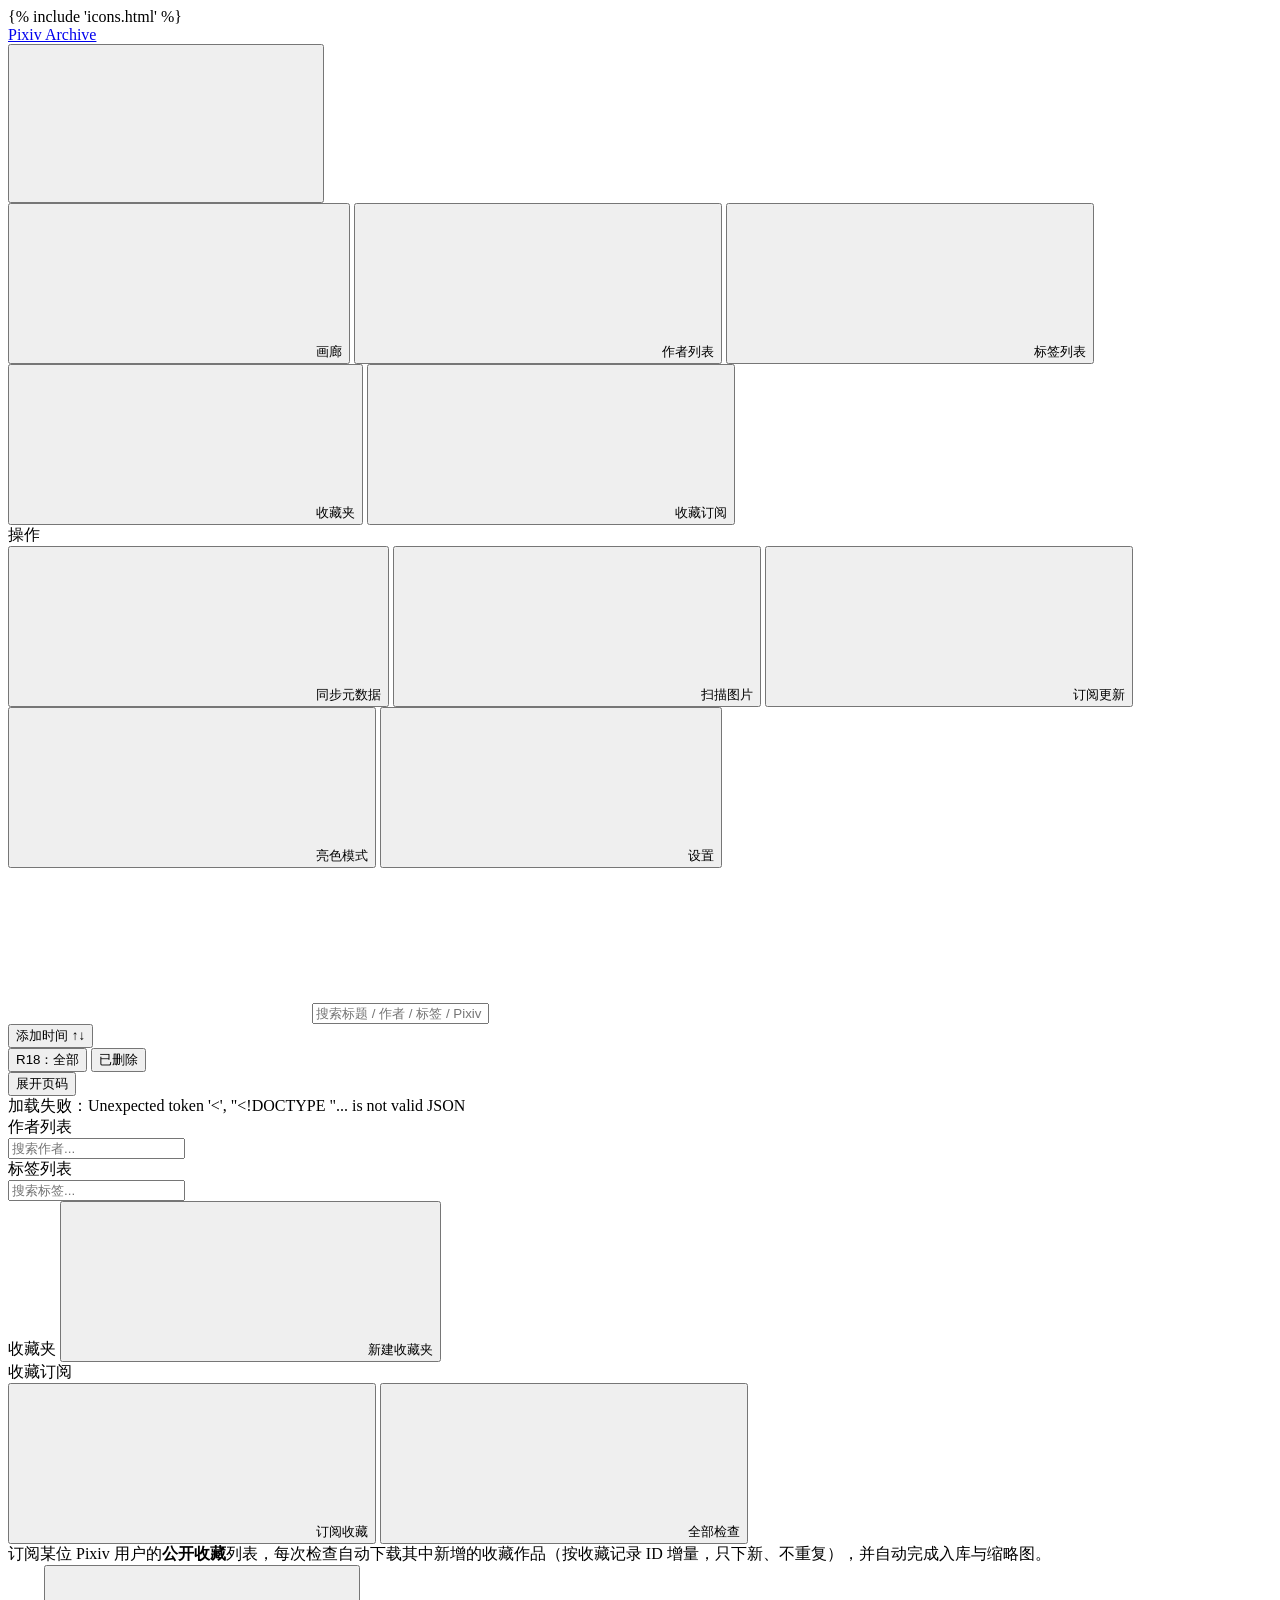
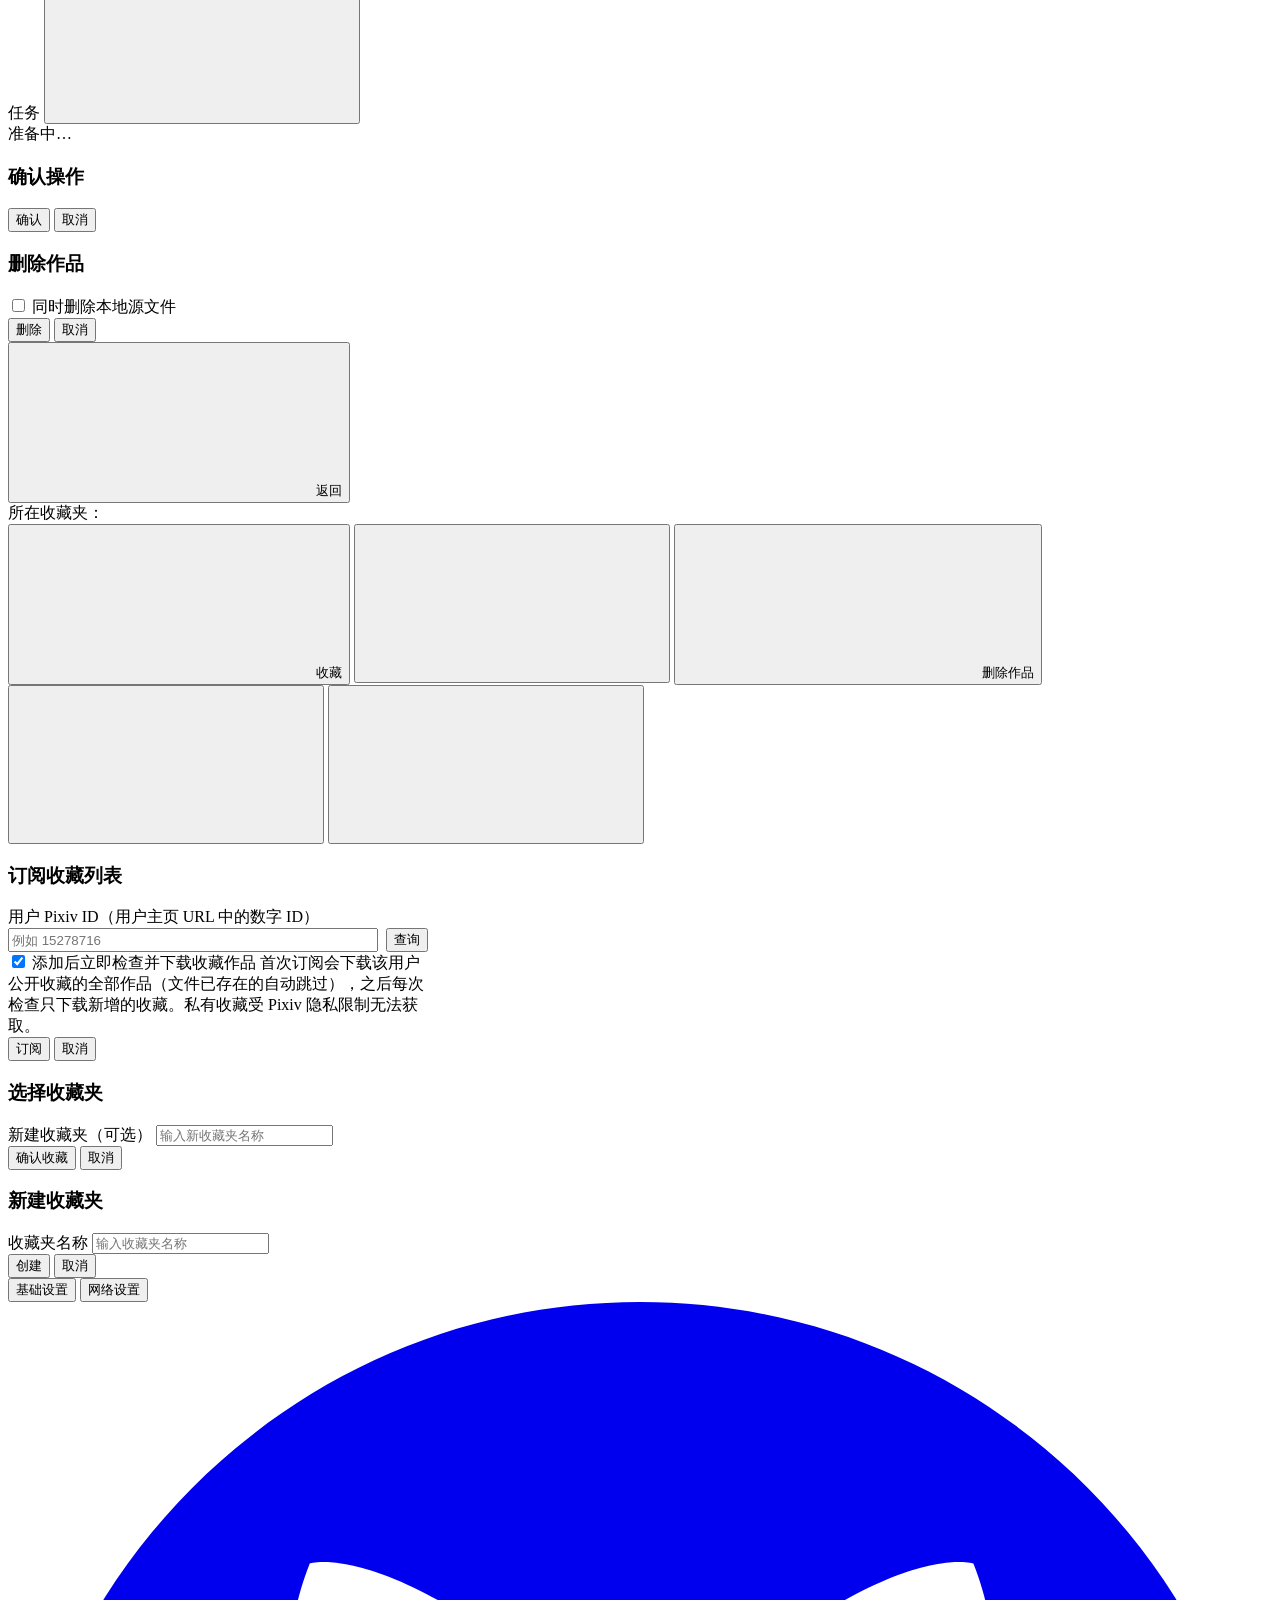
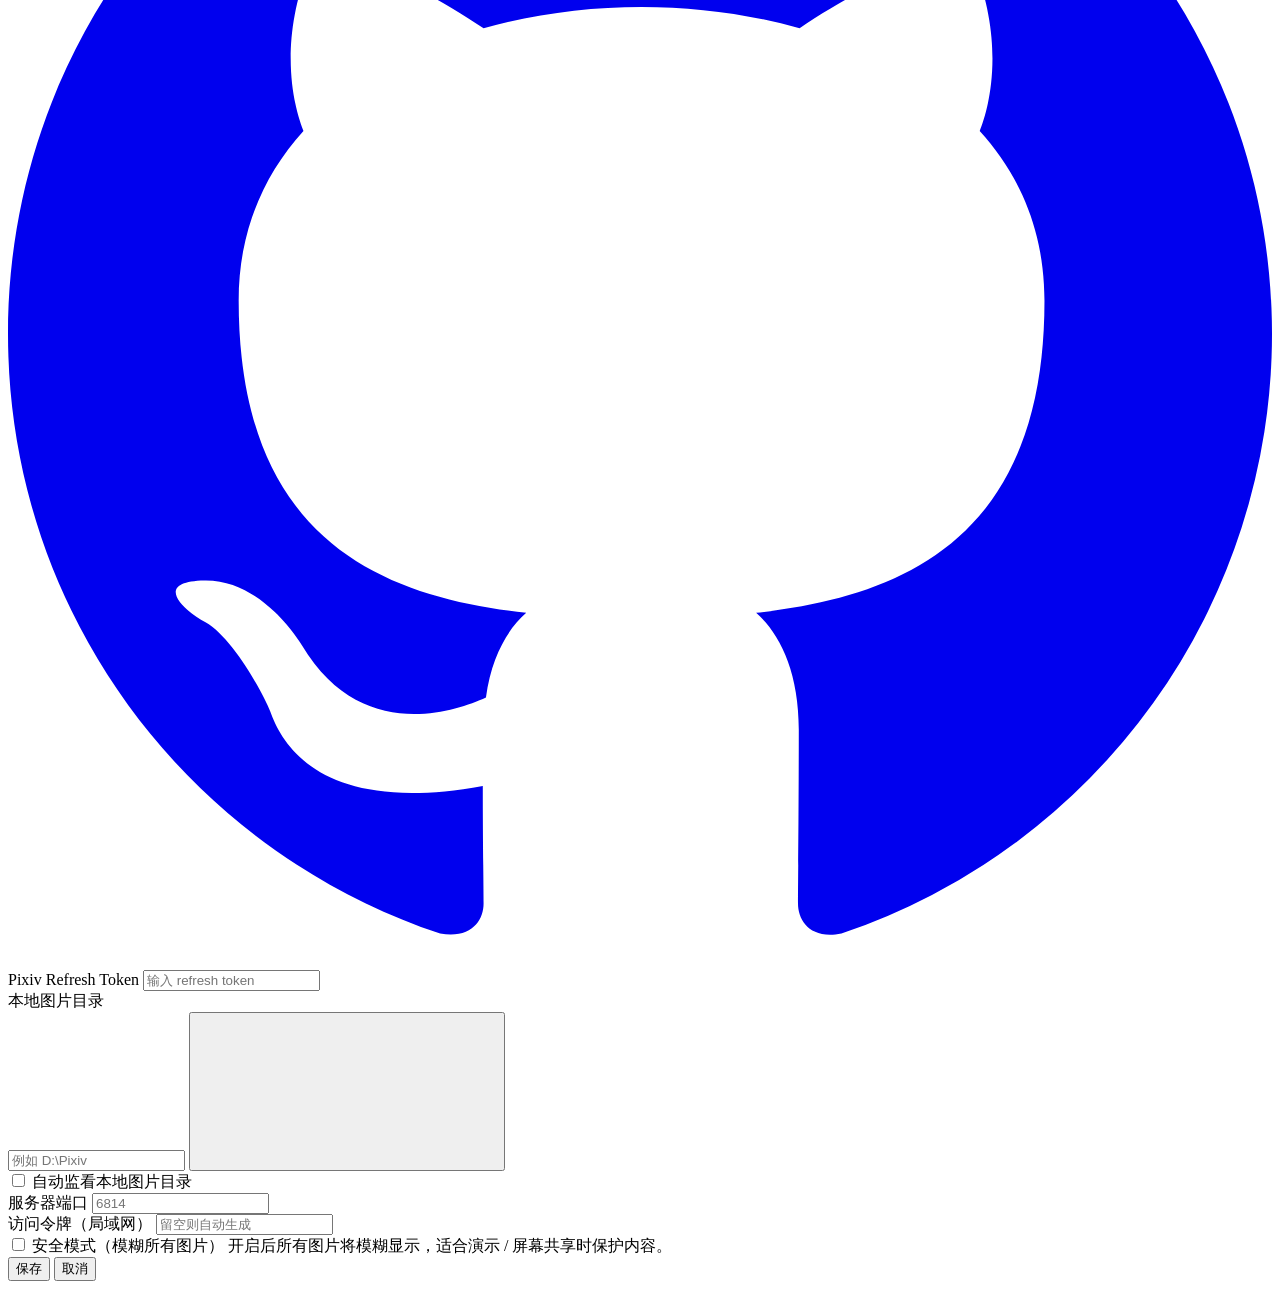
==== commit 9af39201: "Add files via upload" ====
--- a/app/templates/index.html
+++ b/app/templates/index.html
@@ -19,9 +19,9 @@
             } catch (e) {}
         })();
     </script>
-    <script src="/static/js/pa_token.js"></script>
+    <script src="/static/js/pa_token.js?v=20260907-auth1"></script>
     <link rel="icon" type="image/png" href="/static/favicon.png">
-    <link rel="stylesheet" href="/static/css/style.css">
+    <link rel="stylesheet" href="/static/css/style.css?v=20260907-ui3">
 </head>
 <body>
 
@@ -87,7 +87,7 @@
         <button class="top-btn" id="btnR18" onclick="cycleR18()" title="切换 R18 显示模式">R18：全部</button>
         <button class="top-btn" id="btnDeleted" onclick="toggleDeletedFilter()" title="只看已删除作品">已删除</button>
         <div class="topbar-spacer"></div>
-        <button class="top-btn gallery-mode-btn active" id="btnExpandPages" onclick="toggleExpandPages()" title="展开多页作品的全部图片">展开页码</button>
+        <button class="top-btn gallery-mode-btn is-expanded" id="btnExpandPages" onclick="toggleExpandPages()" title="展开多页作品的全部图片">展开页码</button>
     </header>
 
     <main>
@@ -164,7 +164,9 @@
 <div class="job-window hidden" id="jobWindow">
     <div class="job-head">
         <span class="job-title" id="jobTitle">任务</span>
-        <button class="job-close" id="jobClose" onclick="closeJobWindow()" title="停止并关闭">✕</button>
+        <button class="job-close" id="jobClose" onclick="closeJobWindow()" title="停止并关闭" aria-label="停止并关闭">
+            <svg class="icon"><use href="#i-x"/></svg>
+        </button>
     </div>
     <div class="job-body" id="jobBody">
         <div class="job-message" id="jobPhase">准备中…</div>
@@ -182,7 +184,7 @@
         <div id="cdMsg" class="settings-field" style="font-size:14px;line-height:1.7;"></div>
         <div class="settings-actions">
             <button id="cdOkBtn" onclick="doConfirmDialog()" class="btn-danger">确认</button>
-            <button onclick="closeConfirmDialog()">取消</button>
+            <button onclick="closeConfirmDialog()" class="btn-secondary">取消</button>
         </div>
     </div>
 </div>
@@ -199,7 +201,7 @@
         </div>
         <div class="settings-actions">
             <button onclick="confirmDelete()" class="btn-danger">删除</button>
-            <button onclick="closeDeleteConfirm()">取消</button>
+            <button onclick="closeDeleteConfirm()" class="btn-secondary">取消</button>
         </div>
         <div id="delMsgResult" class="settings-msg" style="display:none;"></div>
     </div>
@@ -276,7 +278,7 @@
         <div id="bmAddMsg" class="settings-msg" style="display:none;"></div>
         <div class="settings-actions">
             <button onclick="confirmBmAdd()" class="btn-primary">订阅</button>
-            <button onclick="closeBmAdd()">取消</button>
+            <button onclick="closeBmAdd()" class="btn-secondary">取消</button>
         </div>
     </div>
 </div>
@@ -292,7 +294,7 @@
         </div>
         <div class="settings-actions">
             <button onclick="confirmFavSelect()" class="btn-primary">确认收藏</button>
-            <button onclick="closeFavSelect()">取消</button>
+            <button onclick="closeFavSelect()" class="btn-secondary">取消</button>
         </div>
         <div id="favSelectMsg" class="settings-msg" style="display:none;"></div>
     </div>
@@ -310,7 +312,7 @@
         <div id="createFavMsg" class="settings-msg" style="display:none;"></div>
         <div class="settings-actions">
             <button onclick="confirmCreateFavorite()" class="btn-primary">创建</button>
-            <button onclick="closeCreateFavorite()">取消</button>
+            <button onclick="closeCreateFavorite()" class="btn-secondary">取消</button>
         </div>
     </div>
 </div>
@@ -338,7 +340,7 @@
                 <div class="source-dir-list" id="sourceDirList">
                     <div class="source-dir-row">
                         <input type="text" id="settingDir" placeholder="例如 D:\Pixiv">
-                        <button type="button" class="settings-icon-btn" onclick="addSourceDirInput()" title="新增图片目录">
+                        <button type="button" class="top-btn settings-icon-btn source-dir-action" onclick="addSourceDirInput()" title="新增图片目录" aria-label="新增图片目录">
                             <svg class="icon"><use href="#i-plus"/></svg>
                         </button>
                     </div>
@@ -417,14 +419,14 @@
         </div>
         <div class="settings-actions">
             <button onclick="saveSettings()" class="btn-primary">保存</button>
-            <button onclick="closeSettings()">取消</button>
+            <button onclick="closeSettings()" class="btn-secondary">取消</button>
         </div>
         <div id="settingsMsg" class="settings-msg" style="display:none;"></div>
     </div>
 </div>
 
 <!-- Toast -->
-<div class="toast" id="toast"></div>
+<div class="toast job-window" id="toast" role="status" aria-live="polite"></div>
 
 <!-- 自定义右键菜单 -->
 <div class="ctx-menu hidden" id="ctxMenu"></div>
@@ -595,7 +597,8 @@
 function updateExpandPagesButton() {
     const btn = $('btnExpandPages');
     if (!btn) return;
-    btn.classList.toggle('active', expandPages);
+    btn.classList.toggle('is-expanded', expandPages);
+    btn.classList.toggle('is-merged', !expandPages);
     btn.textContent = expandPages ? '展开页码' : '合并作品';
     btn.title = expandPages ? '当前：多页作品全部图片一起展示' : '当前：一个作品只显示 p1 封面';
 }
@@ -879,9 +882,9 @@
     if (data.total_pages <= 1) { pag.style.display = 'none'; return; }
     pag.style.display = 'flex';
     pag.innerHTML = `
-        <button ${data.page <= 1 ? 'disabled' : ''} onclick="goPage(${data.page - 1})">上一页</button>
+        <button class="page-btn" ${data.page <= 1 ? 'disabled' : ''} onclick="goPage(${data.page - 1})">上一页</button>
         <span class="page-info">第 ${data.page} / ${data.total_pages} 页</span>
-        <button ${data.page >= data.total_pages ? 'disabled' : ''} onclick="goPage(${data.page + 1})">下一页</button>`;
+        <button class="page-btn" ${data.page >= data.total_pages ? 'disabled' : ''} onclick="goPage(${data.page + 1})">下一页</button>`;
 }
 
 function goPage(page) {
@@ -1008,7 +1011,7 @@
                     <div class="folder-name"><svg class="icon"><use href="#i-folder"/></svg><span>${escapeHtml(f.name)}</span></div>
                     <div class="folder-meta">${f.artwork_count} 个作品</div>
                 </div>
-                <button class="folder-delete" onclick="deleteFavorite(${f.id}, '${escapeAttr(f.name)}')" title="删除收藏夹">×</button>`;
+            <button class="folder-delete" onclick="deleteFavorite(${f.id}, '${escapeAttr(f.name)}')" title="删除收藏夹" aria-label="删除收藏夹"><svg class="icon"><use href="#i-x"/></svg></button>`;
             frag.appendChild(card);
         });
         grid.appendChild(frag);
@@ -2010,8 +2013,8 @@
         row.innerHTML = `
             <input type="text" ${idx === 0 ? 'id="settingDir"' : ''} placeholder="例如 D:\\Pixiv" value="${escapeAttr(value)}">
             ${idx === 0
-                ? '<button type="button" class="settings-icon-btn" onclick="addSourceDirInput()" title="新增图片目录"><svg class="icon"><use href="#i-plus"/></svg></button>'
-                : '<button type="button" class="settings-icon-btn danger" onclick="removeSourceDirInput(this)" title="移除此目录">×</button>'}`;
+                ? '<button type="button" class="top-btn settings-icon-btn source-dir-action" onclick="addSourceDirInput()" title="新增图片目录" aria-label="新增图片目录"><svg class="icon"><use href="#i-plus"/></svg></button>'
+                : '<button type="button" class="top-btn settings-icon-btn source-dir-action danger" onclick="removeSourceDirInput(this)" title="移除此目录" aria-label="移除此目录"><svg class="icon"><use href="#i-x"/></svg></button>'}`;
         list.appendChild(row);
     });
 }
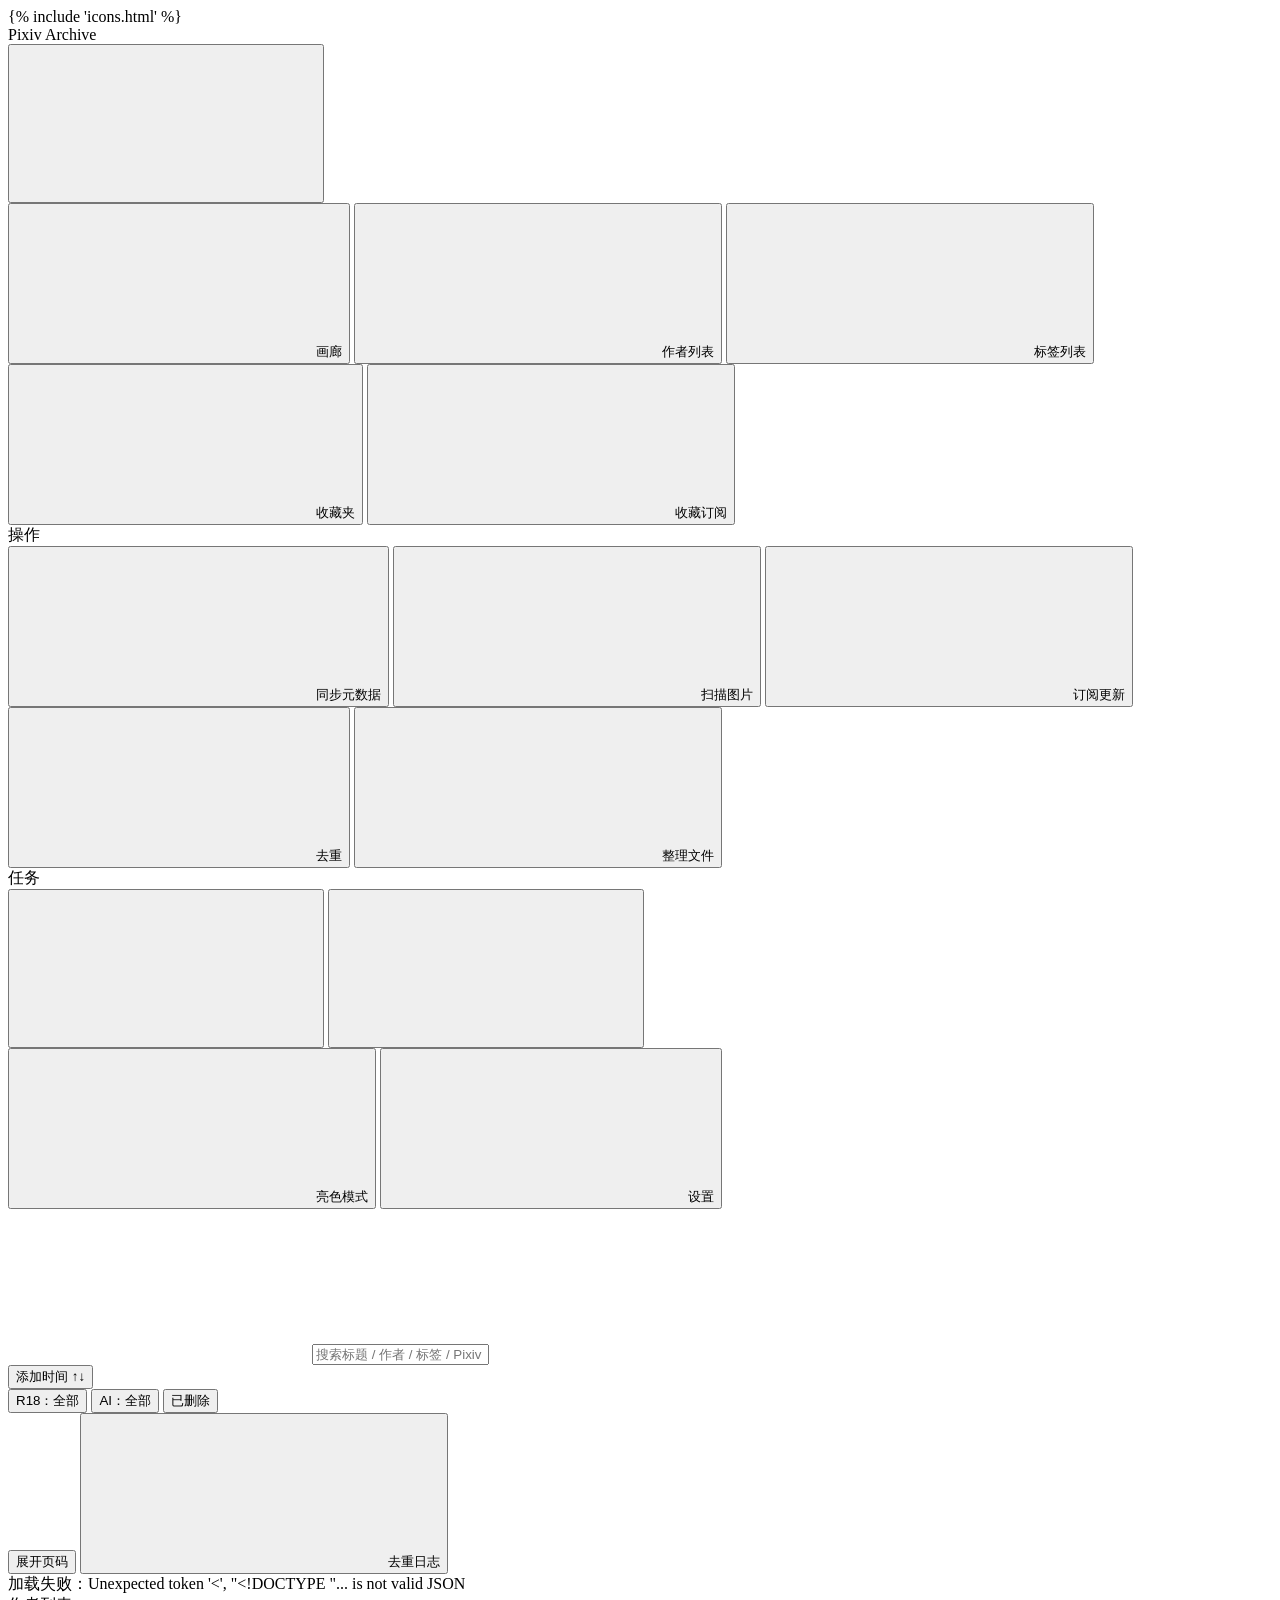
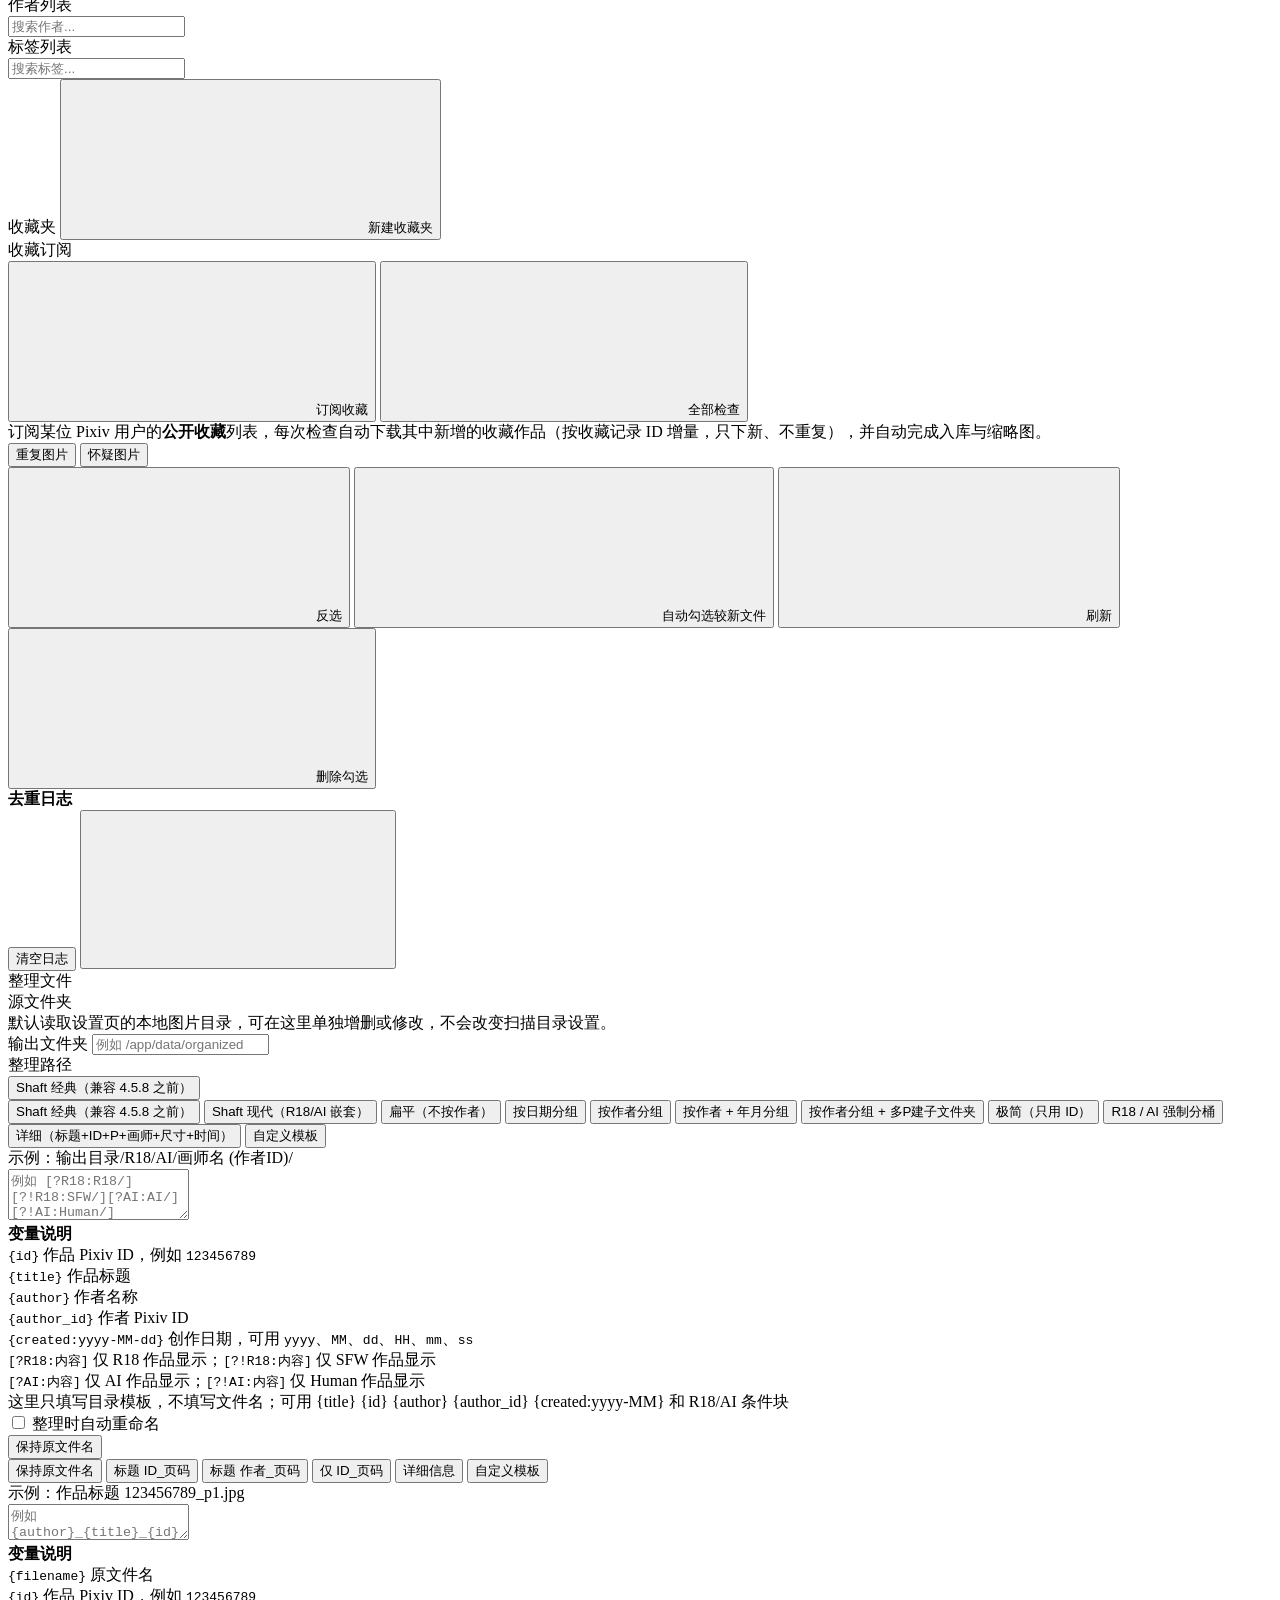
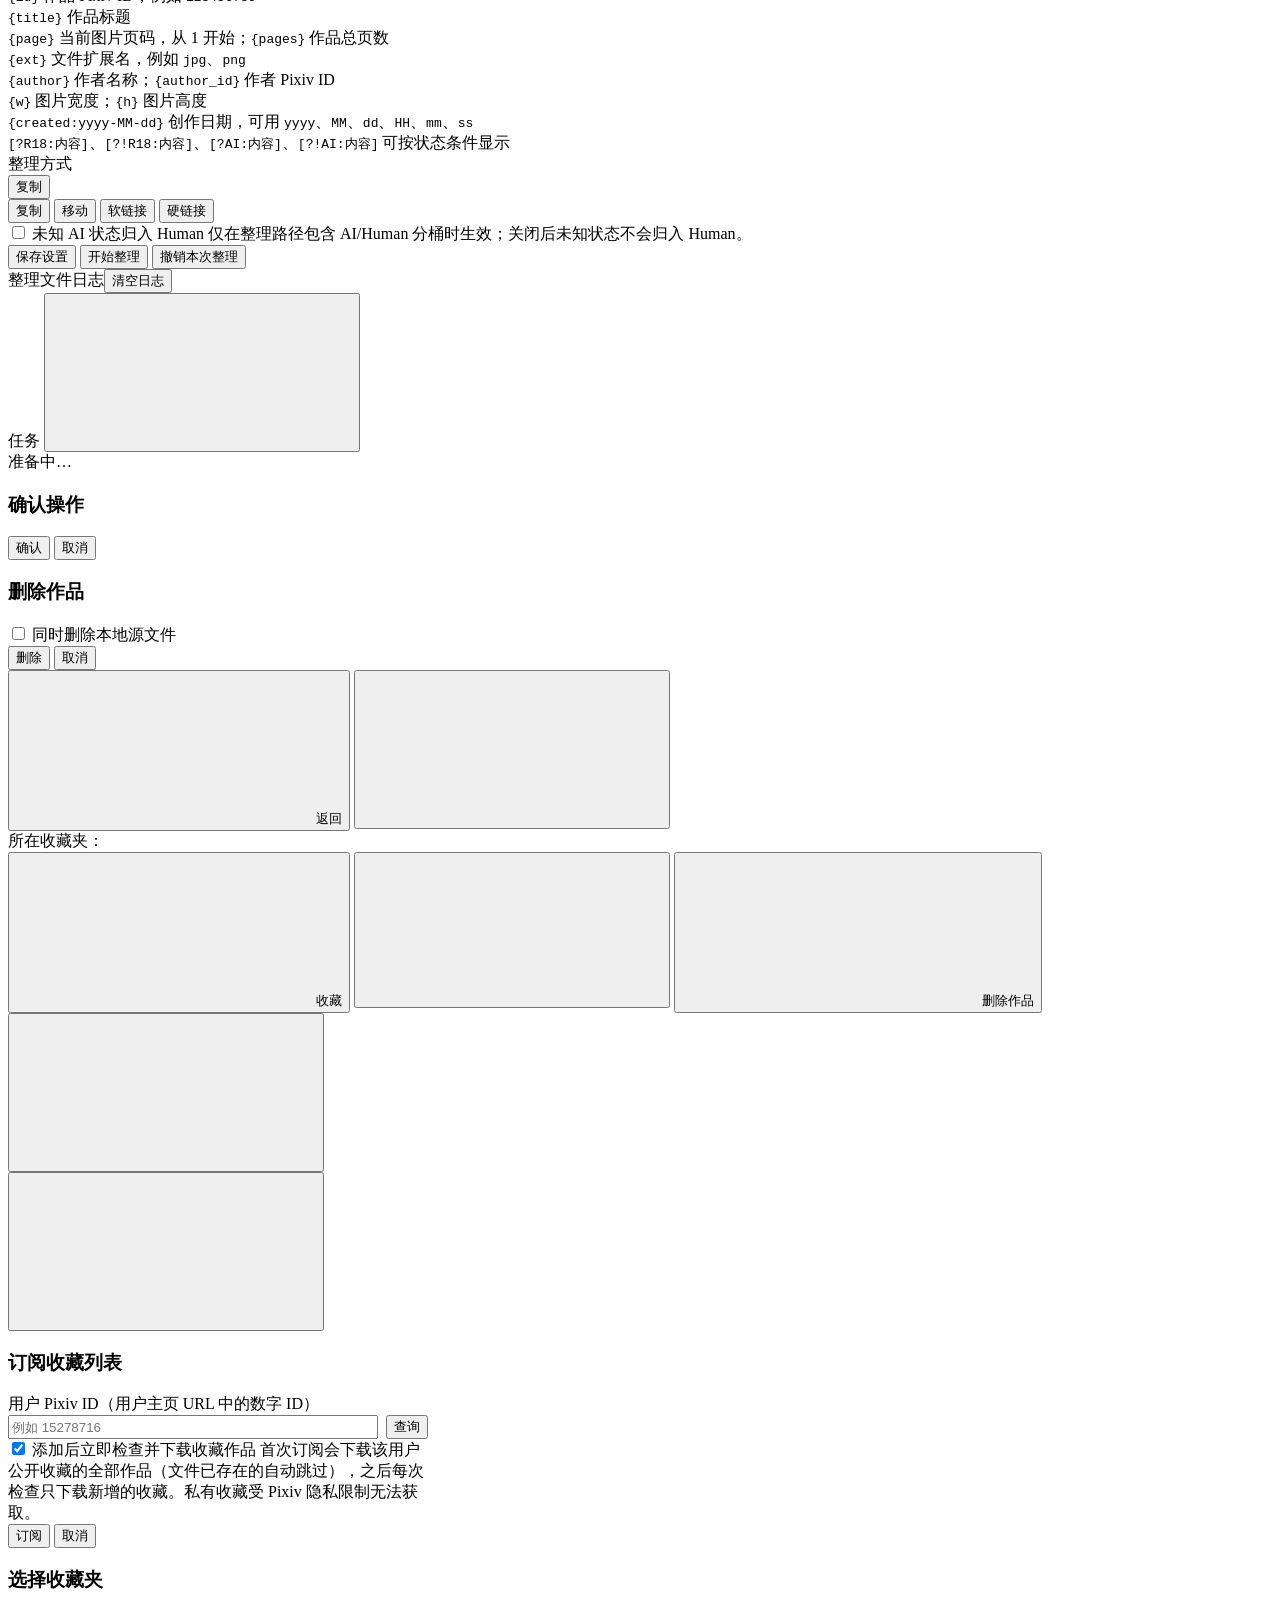
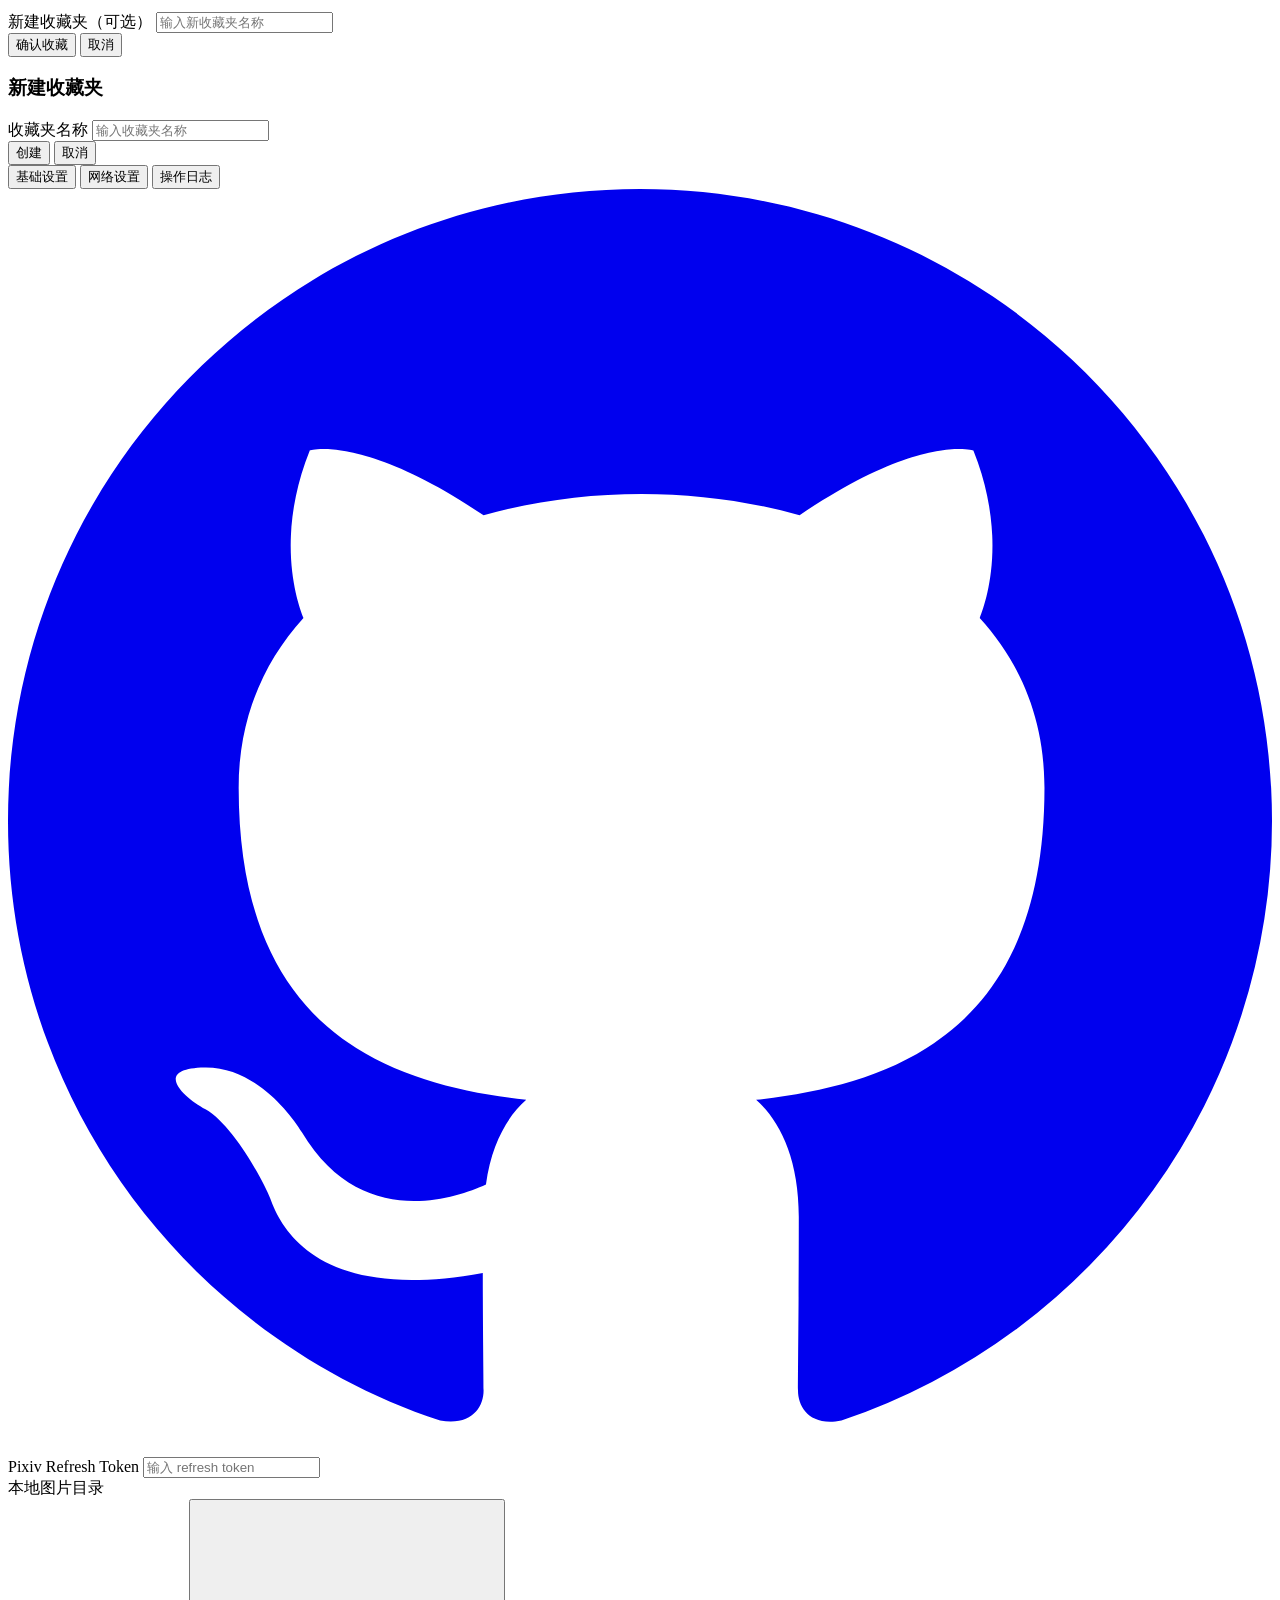
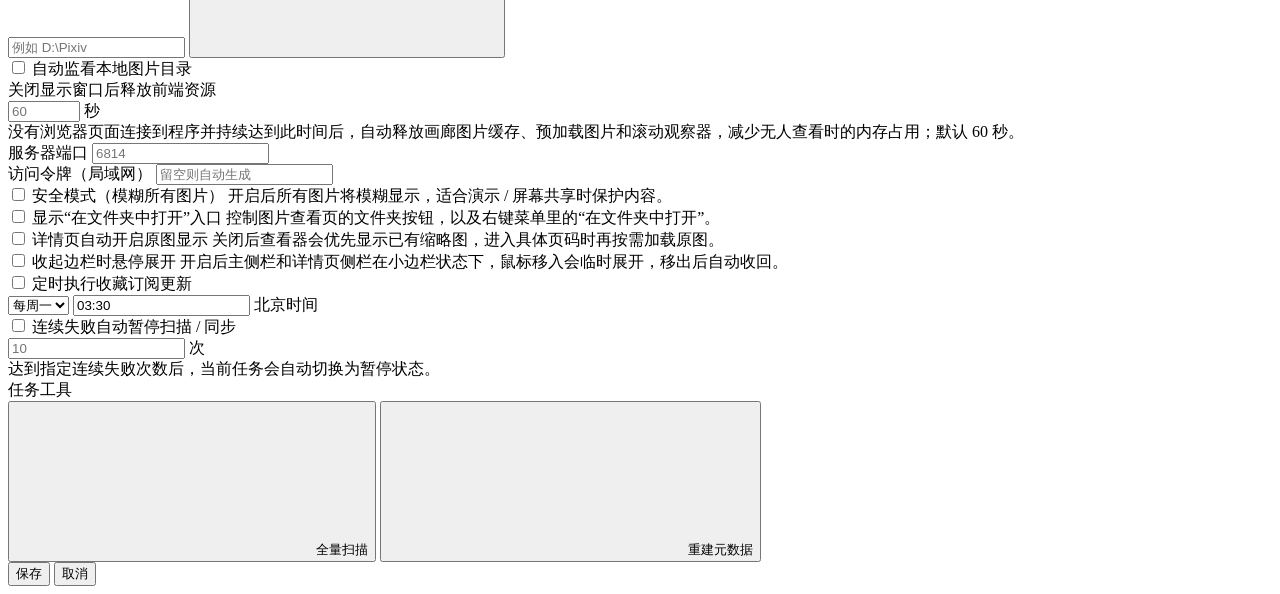
==== commit cb430533: "Add files via upload" ====
--- a/app/templates/index.html
+++ b/app/templates/index.html
@@ -1,608 +1,994 @@
-<!DOCTYPE html>
-<html lang="zh-CN">
-<head>
-    <meta charset="UTF-8">
-    <meta name="viewport" content="width=device-width, initial-scale=1.0">
-    <title>Pixiv Archive</title>
-    <script>
-        (function () {
-            try {
-                if (localStorage.getItem('pa-theme') === 'light') {
-                    document.documentElement.setAttribute('data-theme', 'light');
-                }
-                if (localStorage.getItem('pa-safe') === '1') {
-                    document.documentElement.classList.add('safe-mode');
-                }
-                if (localStorage.getItem('pa-sidebar') === 'collapsed') {
-                    document.documentElement.classList.add('sb-collapsed');
-                }
-            } catch (e) {}
-        })();
-    </script>
-    <script src="/static/js/pa_token.js?v=20260907-auth1"></script>
-    <link rel="icon" type="image/png" href="/static/favicon.png">
-    <link rel="stylesheet" href="/static/css/style.css?v=20260907-ui3">
-</head>
-<body>
-
-{% include 'icons.html' %}
-
-<aside class="sidebar">
-    <div class="brand-row">
-        <div class="brand"><a href="/" class="brand-text">Pixiv Archive</a></div>
-        <button class="sb-toggle" id="btnSidebar" onclick="toggleSidebar()" title="收起侧栏"></button>
-    </div>
-    <div class="sidebar-body">
-        <nav>
-            <button class="side-nav-item active" id="btnGallery" onclick="switchView('gallery')" title="画廊">
-                <svg class="icon"><use href="#i-image"/></svg><span class="nav-label">画廊</span>
-            </button>
-            <button class="side-nav-item" id="btnAuthors" onclick="switchView('authors')" title="作者列表">
-                <svg class="icon"><use href="#i-users"/></svg><span class="nav-label">作者列表</span>
-            </button>
-            <button class="side-nav-item" id="btnTags" onclick="switchView('tags')" title="标签列表">
-                <svg class="icon"><use href="#i-tag"/></svg><span class="nav-label">标签列表</span>
-            </button>
-            <button class="side-nav-item" id="btnFavorites" onclick="switchView('favorites')" title="收藏夹">
-                <svg class="icon"><use href="#i-heart"/></svg><span class="nav-label">收藏夹</span>
-            </button>
-            <button class="side-nav-item" id="btnBookmarkSubs" onclick="switchView('bookmarkSubs')" title="收藏订阅">
-                <svg class="icon"><use href="#i-bookmark-sub"/></svg><span class="nav-label">收藏订阅</span>
-            </button>
-        </nav>
-        <div class="side-label">操作</div>
-        <button class="side-nav-item" id="btnSync" onclick="startJob('sync')" title="同步元数据">
-            <svg class="icon"><use href="#i-sync"/></svg><span class="nav-label">同步元数据</span>
-        </button>
-        <button class="side-nav-item" id="btnScan" onclick="startJob('scan')" title="扫描图片">
-            <svg class="icon"><use href="#i-scan"/></svg><span class="nav-label">扫描图片</span>
-        </button>
-        <button class="side-nav-item" id="btnBookmarkCheck" onclick="startJob('bookmark_check')" title="检查全部收藏订阅">
-            <svg class="icon"><use href="#i-bell"/></svg><span class="nav-label">订阅更新</span>
-        </button>
-        <div class="sidebar-footer">
-            <span class="safe-badge" id="safeBadge" style="display:none;">
-                <svg class="icon"><use href="#i-lock"/></svg><span class="sb-text">安全模式</span>
-            </span>
-            <button class="side-nav-item" id="btnTheme" onclick="toggleTheme()" title="切换主题"></button>
-            <button class="side-nav-item" onclick="openSettings()" title="设置">
-                <svg class="icon"><use href="#i-settings"/></svg><span class="nav-label">设置</span>
-            </button>
-            <div class="side-stats" id="stats"></div>
-        </div>
-    </div>
-</aside>
-
-<div class="content">
-    <header class="content-topbar">
-        <div class="search-box">
-            <svg class="icon"><use href="#i-search"/></svg>
-            <input type="text" id="searchInput" placeholder="搜索标题 / 作者 / 标签 / Pixiv ID..."
-                   autocomplete="off">
-        </div>
-        <div class="sort-widget">
-            <button class="top-btn" id="sortBtn" onclick="toggleSortMenu()" title="点击切换排序方式，再次点击当前项切换升/降序">添加时间 ▼</button>
-            <div class="sort-menu hidden" id="sortMenu"></div>
-        </div>
+<!DOCTYPE html>
+<html lang="zh-CN">
+<head>
+    <meta charset="UTF-8">
+    <meta name="viewport" content="width=device-width, initial-scale=1.0">
+    <title>Pixiv Archive</title>
+    <script>
+        (function () {
+            try {
+                if (localStorage.getItem('pa-theme') === 'light') {
+                    document.documentElement.setAttribute('data-theme', 'light');
+                }
+                if (localStorage.getItem('pa-safe') === '1') {
+                    document.documentElement.classList.add('safe-mode');
+                }
+                if (localStorage.getItem('pa-sidebar') === 'collapsed') {
+                    document.documentElement.classList.add('sb-collapsed');
+                }
+                if (localStorage.getItem('pa-sidebar-hover-expand') === '0') {
+                    document.documentElement.classList.add('sidebar-hover-disabled');
+                }
+            } catch (e) {}
+        })();
+    </script>
+    <script src="/static/js/pa_token.js?v=20260908-auth2"></script>
+    <link rel="icon" type="image/png" href="/static/favicon.png">
+    <link rel="stylesheet" href="/static/css/style.css?v=20260909-settings-scroll2">
+</head>
+<body>
+
+{% include 'icons.html' %}
+
+<aside class="sidebar">
+    <div class="brand-row">
+        <div class="brand"><span class="brand-text">Pixiv Archive</span></div>
+        <button class="sb-toggle" id="btnSidebar" onclick="toggleSidebar()" title="收起侧栏"></button>
+    </div>
+    <div class="sidebar-body">
+        <nav>
+            <button class="side-nav-item active" id="btnGallery" onclick="switchView('gallery')" title="画廊">
+                <svg class="icon"><use href="#i-image"/></svg><span class="nav-label">画廊</span>
+            </button>
+            <button class="side-nav-item" id="btnAuthors" onclick="switchView('authors')" title="作者列表">
+                <svg class="icon"><use href="#i-users"/></svg><span class="nav-label">作者列表</span>
+            </button>
+            <button class="side-nav-item" id="btnTags" onclick="switchView('tags')" title="标签列表">
+                <svg class="icon"><use href="#i-tag"/></svg><span class="nav-label">标签列表</span>
+            </button>
+            <button class="side-nav-item" id="btnFavorites" onclick="switchView('favorites')" title="收藏夹">
+                <svg class="icon"><use href="#i-heart"/></svg><span class="nav-label">收藏夹</span>
+            </button>
+            <button class="side-nav-item" id="btnBookmarkSubs" onclick="switchView('bookmarkSubs')" title="收藏订阅">
+                <svg class="icon"><use href="#i-bookmark-sub"/></svg><span class="nav-label">收藏订阅</span>
+            </button>
+        </nav>
+        <div class="side-label">操作</div>
+        <button class="side-nav-item" id="btnSync" onclick="startJob('sync')" title="增量同步元数据">
+            <svg class="icon"><use href="#i-sync"/></svg><span class="nav-label">同步元数据</span>
+        </button>
+        <button class="side-nav-item" id="btnScan" onclick="startJob('scan')" title="增量扫描图片">
+            <svg class="icon"><use href="#i-scan"/></svg><span class="nav-label">扫描图片</span>
+        </button>
+        <button class="side-nav-item" id="btnBookmarkCheck" onclick="startJob('bookmark_check')" title="检查全部收藏订阅">
+            <svg class="icon"><use href="#i-bell"/></svg><span class="nav-label">订阅更新</span>
+        </button>
+        <button class="side-nav-item" id="btnDuplicates" onclick="switchView('duplicates')" title="重复图片">
+            <svg class="icon"><use href="#i-copy"/></svg><span class="nav-label">去重</span>
+        </button>
+        <button class="side-nav-item" id="btnOrganize" onclick="switchView('organize')" title="整理文件">
+            <svg class="icon"><use href="#i-folder"/></svg><span class="nav-label">整理文件</span>
+        </button>
+        <div class="sidebar-footer">
+            <div class="live-job hidden" id="liveJobPanel" onclick="openJobLogs()">
+                <div class="live-job-head">
+                    <span class="live-job-kind" id="liveJobKind">任务</span>
+                    <div class="live-job-actions">
+                        <button class="live-job-btn" id="liveJobPauseBtn" onclick="event.stopPropagation();toggleCurrentJobPause()" title="暂停任务" aria-label="暂停任务">
+                            <svg class="icon"><use href="#i-pause"/></svg>
+                        </button>
+                        <button class="live-job-btn danger" id="liveJobCancelBtn" onclick="event.stopPropagation();cancelCurrentJob()" title="取消任务" aria-label="取消任务">
+                            <svg class="icon"><use href="#i-x"/></svg>
+                        </button>
+                    </div>
+                </div>
+                <div class="live-job-bar"><div class="live-job-bar-fill" id="liveJobBarFill"></div></div>
+            </div>
+            <span class="safe-badge" id="safeBadge" style="display:none;">
+                <svg class="icon"><use href="#i-lock"/></svg><span class="sb-text">安全模式</span>
+            </span>
+            <button class="side-nav-item" id="btnTheme" onclick="toggleTheme()" title="切换主题"></button>
+            <button class="side-nav-item" onclick="openSettings()" title="设置">
+                <svg class="icon"><use href="#i-settings"/></svg><span class="nav-label">设置</span>
+            </button>
+            <div class="side-stats" id="stats"></div>
+        </div>
+    </div>
+</aside>
+
+<div class="content">
+    <header class="content-topbar">
+        <div class="search-box">
+            <svg class="icon"><use href="#i-search"/></svg>
+            <input type="text" id="searchInput" placeholder="搜索标题 / 作者 / 标签 / Pixiv ID..."
+                   autocomplete="off">
+        </div>
+        <div class="sort-widget">
+            <button class="top-btn" id="sortBtn" onclick="toggleSortMenu()" title="点击切换排序方式，再次点击当前项切换升/降序">添加时间 ▼</button>
+            <div class="sort-menu hidden" id="sortMenu"></div>
+        </div>
         <button class="top-btn" id="btnR18" onclick="cycleR18()" title="切换 R18 显示模式">R18：全部</button>
+        <button class="top-btn" id="btnAI" onclick="cycleAI()" title="切换 AI 显示模式">AI：全部</button>
         <button class="top-btn" id="btnDeleted" onclick="toggleDeletedFilter()" title="只看已删除作品">已删除</button>
         <div class="topbar-spacer"></div>
         <button class="top-btn gallery-mode-btn is-expanded" id="btnExpandPages" onclick="toggleExpandPages()" title="展开多页作品的全部图片">展开页码</button>
-    </header>
-
-    <main>
-    <!-- Gallery view -->
-    <div class="view active" id="viewGallery">
-        <div class="view-header" id="galleryHeader" style="display:none;">
-            <span id="galleryHeaderText"></span>
-            <a class="filter-clear" onclick="clearFilter()" style="display:none;" id="filterClear">✕ 清除筛选</a>
-        </div>
-        <div id="wall" class="wall"></div>
-        <div id="loading" class="loading" style="display:none;">加载中...</div>
-        <div id="empty" class="empty-state" style="display:none;">没有找到作品。<br>请先扫描图片目录，然后同步元数据。</div>
-        <div class="pagination" id="pagination" style="display:none;"></div>
-    </div>
-
-    <!-- Authors view -->
-    <div class="view" id="viewAuthors">
-        <div class="view-header">作者列表</div>
-        <div class="view-search">
-            <input type="text" id="authorSearchInput" placeholder="搜索作者..." oninput="loadAuthorsView()">
-        </div>
-        <div id="authorList" class="author-list"></div>
-    </div>
-
-    <!-- Tags view -->
-    <div class="view" id="viewTags">
-        <div class="view-header">标签列表</div>
-        <div class="view-search">
-            <input type="text" id="tagSearchInput" placeholder="搜索标签..." oninput="loadTagsView()">
-        </div>
-        <div id="tagCloud" class="tag-cloud"></div>
-    </div>
-
-    <!-- Favorites view -->
-    <div class="view" id="viewFavorites">
+        <button class="top-btn gallery-mode-btn hidden" id="btnDuplicateLog" onclick="toggleDuplicateLogPanel()" title="打开去重日志">
+            <svg class="icon"><use href="#i-list"/></svg>去重日志
+        </button>
+    </header>
+
+    <main>
+    <!-- Gallery view -->
+    <div class="view active" id="viewGallery">
+        <div class="view-header" id="galleryHeader" style="display:none;">
+            <span id="galleryHeaderText"></span>
+            <a class="filter-clear" onclick="clearFilter()" style="display:none;" id="filterClear">✕ 清除筛选</a>
+        </div>
+        <div id="wall" class="wall"></div>
+        <div id="loading" class="loading" style="display:none;">加载中...</div>
+        <div id="empty" class="empty-state" style="display:none;">没有找到作品。<br>请先扫描图片目录，然后同步元数据。</div>
+    </div>
+
+    <!-- Authors view -->
+    <div class="view" id="viewAuthors">
+        <div class="view-header">作者列表</div>
+        <div class="view-search">
+            <input type="text" id="authorSearchInput" placeholder="搜索作者..." oninput="loadAuthorsView()">
+        </div>
+        <div id="authorList" class="author-list"></div>
+    </div>
+
+    <!-- Tags view -->
+    <div class="view" id="viewTags">
+        <div class="view-header">标签列表</div>
+        <div class="view-search">
+            <input type="text" id="tagSearchInput" placeholder="搜索标签..." oninput="loadTagsView()">
+        </div>
+        <div id="tagCloud" class="tag-cloud"></div>
+    </div>
+
+    <!-- Favorites view -->
+    <div class="view" id="viewFavorites">
+        <div class="view-header">
+            <span>收藏夹</span>
+            <button class="top-btn" onclick="showCreateFavorite()">
+                <svg class="icon"><use href="#i-plus"/></svg>新建收藏夹
+            </button>
+        </div>
+        <div id="favoriteGrid" class="favorites-grid"></div>
+    </div>
+
+    <!-- Bookmarks-subscriptions view -->
+    <div class="view" id="viewBookmarkSubs">
+        <div class="view-header">
+            <span>收藏订阅</span>
+            <div class="sub-header-actions">
+                <button class="top-btn" onclick="openBmAdd()">
+                    <svg class="icon"><use href="#i-plus"/></svg>订阅收藏
+                </button>
+                <button class="top-btn" onclick="startJob('bookmark_check')">
+                    <svg class="icon"><use href="#i-bell"/></svg>全部检查
+                </button>
+            </div>
+        </div>
+        <div class="bm-hint">订阅某位 Pixiv 用户的<strong>公开收藏</strong>列表，每次检查自动下载其中新增的收藏作品（按收藏记录 ID 增量，只下新、不重复），并自动完成入库与缩略图。</div>
+        <div id="bookmarkSubGrid" class="favorites-grid subscriptions-grid"></div>
+    </div>
+
+    <div class="view" id="viewDuplicates">
         <div class="view-header">
-            <span>收藏夹</span>
-            <button class="top-btn" onclick="showCreateFavorite()">
-                <svg class="icon"><use href="#i-plus"/></svg>新建收藏夹
-            </button>
-        </div>
-        <div id="favoriteGrid" class="favorites-grid"></div>
-    </div>
-
-    <!-- Bookmarks-subscriptions view -->
-    <div class="view" id="viewBookmarkSubs">
-        <div class="view-header">
-            <span>收藏订阅</span>
+            <div class="duplicate-tabs">
+                <button type="button" class="duplicate-tab active" id="duplicateTab" onclick="loadDuplicatesView('duplicates')">重复图片</button>
+                <button type="button" class="duplicate-tab" id="suspectTab" onclick="loadDuplicatesView('suspects')">怀疑图片</button>
+            </div>
             <div class="sub-header-actions">
-                <button class="top-btn" onclick="openBmAdd()">
-                    <svg class="icon"><use href="#i-plus"/></svg>订阅收藏
+                <button class="top-btn" onclick="invertDuplicateSelection()" title="反选当前列表中的图片">
+                    <svg class="icon"><use href="#i-check"/></svg>反选
                 </button>
-                <button class="top-btn" onclick="startJob('bookmark_check')">
-                    <svg class="icon"><use href="#i-bell"/></svg>全部检查
+                <button class="top-btn" id="duplicateAutoSelectBtn" onclick="autoSelectDuplicateKeepOldest()" title="自动勾选较新的重复图片，保留最早文件">
+                    <svg class="icon"><use href="#i-check"/></svg>自动勾选较新文件
+                </button>
+                <button class="top-btn" onclick="loadDuplicatesView()">
+                    <svg class="icon"><use href="#i-sync"/></svg>刷新
+                </button>
+                <button class="top-btn danger" onclick="deleteSelectedDuplicates()">
+                    <svg class="icon"><use href="#i-trash"/></svg>删除勾选
                 </button>
             </div>
         </div>
-        <div class="bm-hint">订阅某位 Pixiv 用户的<strong>公开收藏</strong>列表，每次检查自动下载其中新增的收藏作品（按收藏记录 ID 增量，只下新、不重复），并自动完成入库与缩略图。</div>
-        <div id="bookmarkSubGrid" class="favorites-grid subscriptions-grid"></div>
-    </div>
-    </main>
-</div>
-
-<!-- Batch action bar (appears when images are selected) -->
-<div class="batch-bar" id="batchBar" style="display:none;">
-    <span class="batch-count" id="batchCount">已选 0 件</span>
-    <button class="batch-btn" id="selectAllBtn" onclick="selectAll()">全选</button>
-    <button class="batch-btn" onclick="batchFav()">收藏</button>
-    <button class="batch-btn danger" onclick="batchDelete()">删除</button>
-    <button class="batch-btn" onclick="clearSelection()">取消选择</button>
-</div>
-
-<!-- Job progress window (bottom-right, close = stop) -->
-<div class="job-window hidden" id="jobWindow">
-    <div class="job-head">
-        <span class="job-title" id="jobTitle">任务</span>
-        <button class="job-close" id="jobClose" onclick="closeJobWindow()" title="停止并关闭" aria-label="停止并关闭">
-            <svg class="icon"><use href="#i-x"/></svg>
-        </button>
-    </div>
-    <div class="job-body" id="jobBody">
-        <div class="job-message" id="jobPhase">准备中…</div>
-        <div class="job-bar" id="jobBar"><div class="job-bar-fill" id="jobBarFill"></div></div>
-        <div class="job-meta" id="jobPct"></div>
-    </div>
-    <div class="job-result" id="jobResult" style="display:none;"></div>
-    <div class="job-error" id="jobError" style="display:none;"></div>
-</div>
-
-<!-- Generic confirm dialog (替代原生 confirm，风格与应用一致) -->
-<div id="confirmDialogOverlay" class="settings-overlay hidden" onclick="if(event.target===this)closeConfirmDialog()">
-    <div class="settings-panel" style="width:400px;">
-        <h3 id="cdTitle">确认操作</h3>
-        <div id="cdMsg" class="settings-field" style="font-size:14px;line-height:1.7;"></div>
-        <div class="settings-actions">
-            <button id="cdOkBtn" onclick="doConfirmDialog()" class="btn-danger">确认</button>
-            <button onclick="closeConfirmDialog()" class="btn-secondary">取消</button>
+        <div class="duplicate-layout">
+            <div class="duplicate-main">
+                <div id="duplicateList" class="duplicate-list"></div>
+            </div>
+            <aside class="duplicate-log-panel hidden" id="duplicateLogPanel">
+                <div class="duplicate-log-head">
+                    <strong>去重日志</strong>
+                    <div class="log-head-actions">
+                        <button class="log-clear-btn" onclick="clearLog('duplicate')">清空日志</button>
+                        <button class="top-btn" onclick="toggleDuplicateLogPanel(false)" title="收起去重日志"><svg class="icon"><use href="#i-panel"/></svg></button>
+                    </div>
+                </div>
+                <div class="duplicate-log-list" id="duplicateLogList"></div>
+            </aside>
+        </div>
+    </div>
+
+    <div class="view" id="viewOrganize">
+        <div class="view-header">
+            <span>整理文件</span>
         </div>
-    </div>
-</div>
-
-<!-- Delete confirm overlay -->
-<div id="deleteConfirmOverlay" class="settings-overlay hidden" onclick="if(event.target===this)closeDeleteConfirm()">
-    <div class="settings-panel" style="width:400px;">
-        <h3 id="delTitle">删除作品</h3>
-        <div id="delMsg" class="settings-field" style="font-size:14px;line-height:1.7;"></div>
-        <div class="settings-field">
-            <label class="fav-check">
-                <input type="checkbox" id="delFilesCheck"> 同时删除本地源文件
-            </label>
+        <div class="organize-panel">
+            <div class="settings-field">
+                <label>源文件夹</label>
+                <div class="source-dir-list" id="organizeSourceDirList"></div>
+                <span class="field-hint">默认读取设置页的本地图片目录，可在这里单独增删或修改，不会改变扫描目录设置。</span>
+            </div>
+            <div class="settings-field">
+                <label for="organizeOutputDir">输出文件夹</label>
+                <input type="text" id="organizeOutputDir" placeholder="例如 /app/data/organized">
+            </div>
+            <div class="settings-field">
+                <label for="organizePathRule">整理路径</label>
+                <div class="settings-select-wrap" id="organizePathRuleWrap">
+                    <input type="hidden" id="organizePathRule" value="shaft_classic">
+                    <button type="button" class="settings-select settings-select-button" id="organizePathRuleButton" onclick="toggleOrganizePathRuleMenu()" aria-haspopup="listbox" aria-expanded="false">
+                        <span id="organizePathRuleLabel">Shaft 经典（兼容 4.5.8 之前）</span>
+                        <span class="settings-select-arrow" aria-hidden="true"></span>
+                    </button>
+                    <div class="settings-select-menu hidden" id="organizePathRuleMenu" role="listbox">
+                        <button type="button" role="option" data-value="shaft_classic" onclick="setOrganizePathRule('shaft_classic', 'Shaft 经典（兼容 4.5.8 之前）')">Shaft 经典（兼容 4.5.8 之前）</button>
+                        <button type="button" role="option" data-value="shaft_modern" onclick="setOrganizePathRule('shaft_modern', 'Shaft 现代（R18/AI 嵌套）')">Shaft 现代（R18/AI 嵌套）</button>
+                        <button type="button" role="option" data-value="shaft_flat" onclick="setOrganizePathRule('shaft_flat', '扁平')">扁平（不按作者）</button>
+                        <button type="button" role="option" data-value="shaft_date" onclick="setOrganizePathRule('shaft_date', '按日期分组')">按日期分组</button>
+                        <button type="button" role="option" data-value="shaft_artist" onclick="setOrganizePathRule('shaft_artist', '按作者分组')">按作者分组</button>
+                        <button type="button" role="option" data-value="shaft_artist_date" onclick="setOrganizePathRule('shaft_artist_date', '作者 + 年月分组')">按作者 + 年月分组</button>
+                        <button type="button" role="option" data-value="shaft_artist_work" onclick="setOrganizePathRule('shaft_artist_work', '作者 + 作品文件夹')">按作者分组 + 多P建子文件夹</button>
+                        <button type="button" role="option" data-value="shaft_id" onclick="setOrganizePathRule('shaft_id', '极简（只用 ID）')">极简（只用 ID）</button>
+                        <button type="button" role="option" data-value="bucket" onclick="setOrganizePathRule('bucket', 'R18 / AI 强制分桶')">R18 / AI 强制分桶</button>
+                        <button type="button" role="option" data-value="shaft_detail" onclick="setOrganizePathRule('shaft_detail', '详细（标题+ID+P+画师+尺寸+时间）')">详细（标题+ID+P+画师+尺寸+时间）</button>
+                        <button type="button" role="option" data-value="custom" onclick="setOrganizePathRule('custom', '自定义模板')">自定义模板</button>
+                    </div>
+                </div>
+                <span class="field-hint" id="organizePathRuleHint">示例：输出目录/R18/AI/画师名 (作者ID)/</span>
+                <div class="organize-template-editor hidden" id="organizePathTemplateField">
+                    <textarea id="organizePathTemplate" rows="3" oninput="updateOrganizeUnknownAsHumanVisibility()" placeholder="例如 [?R18:R18/][?!R18:SFW/][?AI:AI/][?!AI:Human/]{author}_{author_id}"></textarea>
+                    <div class="template-variable-guide">
+                        <strong>变量说明</strong>
+                        <div><code>{id}</code> 作品 Pixiv ID，例如 <code>123456789</code></div>
+                        <div><code>{title}</code> 作品标题</div>
+                        <div><code>{author}</code> 作者名称</div>
+                        <div><code>{author_id}</code> 作者 Pixiv ID</div>
+                        <div><code>{created:yyyy-MM-dd}</code> 创作日期，可用 <code>yyyy</code>、<code>MM</code>、<code>dd</code>、<code>HH</code>、<code>mm</code>、<code>ss</code></div>
+                        <div><code>[?R18:内容]</code> 仅 R18 作品显示；<code>[?!R18:内容]</code> 仅 SFW 作品显示</div>
+                        <div><code>[?AI:内容]</code> 仅 AI 作品显示；<code>[?!AI:内容]</code> 仅 Human 作品显示</div>
+                    </div>
+                </div>
+                <span class="field-hint template-variable-hint">这里只填写目录模板，不填写文件名；可用 {title} {id} {author} {author_id} {created:yyyy-MM} 和 R18/AI 条件块</span>
+            </div>
+            <div class="settings-field">
+                <label class="settings-check">
+                    <input type="checkbox" id="organizeRenameEnabled" onchange="updateOrganizeRenameVisibility()">
+                    <span>整理时自动重命名</span>
+                </label>
+                <div class="organize-dependent hidden" id="organizeRenameSettings">
+                    <div class="settings-select-wrap" id="organizeRenameRuleWrap">
+                        <input type="hidden" id="organizeRenameRule" value="keep">
+                        <button type="button" class="settings-select settings-select-button" id="organizeRenameRuleButton" onclick="toggleOrganizeRenameRuleMenu()" aria-haspopup="listbox" aria-expanded="false">
+                            <span id="organizeRenameRuleLabel">保持原文件名</span>
+                            <span class="settings-select-arrow" aria-hidden="true"></span>
+                        </button>
+                        <div class="settings-select-menu hidden" id="organizeRenameRuleMenu" role="listbox">
+                            <button type="button" role="option" data-value="keep" onclick="setOrganizeRenameRule('keep', '保持原文件名')">保持原文件名</button>
+                            <button type="button" role="option" data-value="shaft_modern" onclick="setOrganizeRenameRule('shaft_modern', '标题 ID_页码')">标题 ID_页码</button>
+                            <button type="button" role="option" data-value="title_author_page" onclick="setOrganizeRenameRule('title_author_page', '标题 作者_页码')">标题 作者_页码</button>
+                            <button type="button" role="option" data-value="shaft_id" onclick="setOrganizeRenameRule('shaft_id', '仅 ID_页码')">仅 ID_页码</button>
+                            <button type="button" role="option" data-value="shaft_detail" onclick="setOrganizeRenameRule('shaft_detail', '详细信息')">详细信息</button>
+                            <button type="button" role="option" data-value="custom" onclick="setOrganizeRenameRule('custom', '自定义模板')">自定义模板</button>
+                        </div>
+                    </div>
+                    <span class="field-hint" id="organizeRenameRuleHint">示例：作品标题 123456789_p1.jpg</span>
+                    <div class="organize-template-editor hidden" id="organizeRenameTemplateField">
+                        <textarea id="organizeRenameTemplate" rows="2" placeholder="例如 {author}_{title}_{id}_p{page}.{ext}"></textarea>
+                        <div class="template-variable-guide">
+                            <strong>变量说明</strong>
+                            <div><code>{filename}</code> 原文件名</div>
+                            <div><code>{id}</code> 作品 Pixiv ID，例如 <code>123456789</code></div>
+                            <div><code>{title}</code> 作品标题</div>
+                            <div><code>{page}</code> 当前图片页码，从 1 开始；<code>{pages}</code> 作品总页数</div>
+                            <div><code>{ext}</code> 文件扩展名，例如 <code>jpg</code>、<code>png</code></div>
+                            <div><code>{author}</code> 作者名称；<code>{author_id}</code> 作者 Pixiv ID</div>
+                            <div><code>{w}</code> 图片宽度；<code>{h}</code> 图片高度</div>
+                            <div><code>{created:yyyy-MM-dd}</code> 创作日期，可用 <code>yyyy</code>、<code>MM</code>、<code>dd</code>、<code>HH</code>、<code>mm</code>、<code>ss</code></div>
+                            <div><code>[?R18:内容]</code>、<code>[?!R18:内容]</code>、<code>[?AI:内容]</code>、<code>[?!AI:内容]</code> 可按状态条件显示</div>
+                        </div>
+                    </div>
+                </div>
+            </div>
+            <div class="settings-field">
+                <label for="organizeMode">整理方式</label>
+                <div class="settings-select-wrap" id="organizeModeWrap">
+                    <input type="hidden" id="organizeMode" value="copy">
+                    <button type="button" class="settings-select settings-select-button" id="organizeModeButton" onclick="toggleOrganizeModeMenu()" aria-haspopup="listbox" aria-expanded="false">
+                        <span id="organizeModeLabel">复制</span>
+                        <span class="settings-select-arrow" aria-hidden="true"></span>
+                    </button>
+                    <div class="settings-select-menu hidden" id="organizeModeMenu" role="listbox">
+                        <button type="button" role="option" data-value="copy" onclick="setOrganizeMode('copy', '复制')">复制</button>
+                        <button type="button" role="option" data-value="move" onclick="setOrganizeMode('move', '移动')">移动</button>
+                        <button type="button" role="option" data-value="symlink" onclick="setOrganizeMode('symlink', '软链接')">软链接</button>
+                        <button type="button" role="option" data-value="hardlink" onclick="setOrganizeMode('hardlink', '硬链接')">硬链接</button>
+                    </div>
+                </div>
+            </div>
+            <div class="settings-field hidden" id="organizeUnknownAsHumanField">
+                <label class="settings-check">
+                    <input type="checkbox" id="organizeUnknownAsHuman">
+                    <span>未知 AI 状态归入 Human</span>
+                </label>
+                <span class="field-hint">仅在整理路径包含 AI/Human 分桶时生效；关闭后未知状态不会归入 Human。</span>
+            </div>
+            <div class="settings-actions organize-actions">
+                <button class="btn-secondary" onclick="saveOrganizeSettings()">保存设置</button>
+                <button class="btn-primary" onclick="startOrganizeJob()">开始整理</button>
+                <button class="btn-secondary" id="undoOrganizeBtn" onclick="undoOrganizeJob()">撤销本次整理</button>
+                <span class="organize-undo-status" id="organizeUndoStatus" style="display:none;"></span>
+            </div>
+            <div class="settings-msg" id="organizeMsg" style="display:none;"></div>
+            <div class="settings-field organize-log-block">
+                <div class="log-title-row"><label>整理文件日志</label><button type="button" class="log-clear-btn" onclick="clearLog('organize')">清空日志</button></div>
+                <div class="organize-log-list" id="organizeLogList"></div>
+            </div>
+        </div>
+    </div>
+    </main>
+</div>
+
+<!-- Batch action bar (appears when images are selected) -->
+<div class="batch-bar" id="batchBar" style="display:none;">
+    <span class="batch-count" id="batchCount">已选 0 件</span>
+    <button class="batch-btn" id="selectAllBtn" onclick="selectAll()">全选</button>
+    <button class="batch-btn" onclick="batchFav()">收藏</button>
+    <button class="batch-btn danger" onclick="batchDelete()">删除</button>
+    <button class="batch-btn" onclick="clearSelection()">取消选择</button>
+</div>
+
+<!-- Job progress window (bottom-right, close = stop) -->
+<div class="job-window hidden" id="jobWindow">
+    <div class="job-head">
+        <span class="job-title" id="jobTitle">任务</span>
+        <button class="job-close" id="jobClose" onclick="closeJobWindow()" title="停止并关闭" aria-label="停止并关闭">
+            <svg class="icon"><use href="#i-x"/></svg>
+        </button>
+    </div>
+    <div class="job-body" id="jobBody">
+        <div class="job-message" id="jobPhase">准备中…</div>
+        <div class="job-bar" id="jobBar"><div class="job-bar-fill" id="jobBarFill"></div></div>
+        <div class="job-meta" id="jobPct"></div>
+    </div>
+    <div class="job-result" id="jobResult" style="display:none;"></div>
+    <div class="job-error" id="jobError" style="display:none;"></div>
+</div>
+
+<!-- Generic confirm dialog (替代原生 confirm，风格与应用一致) -->
+<div id="confirmDialogOverlay" class="settings-overlay hidden" onclick="if(event.target===this)closeConfirmDialog()">
+    <div class="settings-panel" style="width:400px;">
+        <h3 id="cdTitle">确认操作</h3>
+        <div id="cdMsg" class="settings-field" style="font-size:14px;line-height:1.7;"></div>
+        <div class="settings-actions">
+            <button id="cdOkBtn" onclick="doConfirmDialog()" class="btn-danger">确认</button>
+            <button onclick="closeConfirmDialog()" class="btn-secondary">取消</button>
+        </div>
+    </div>
+</div>
+
+<!-- Delete confirm overlay -->
+<div id="deleteConfirmOverlay" class="settings-overlay hidden" onclick="if(event.target===this)closeDeleteConfirm()">
+    <div class="settings-panel" style="width:400px;">
+        <h3 id="delTitle">删除作品</h3>
+        <div id="delMsg" class="settings-field" style="font-size:14px;line-height:1.7;"></div>
+        <div class="settings-field">
+            <label class="fav-check">
+                <input type="checkbox" id="delFilesCheck"> 同时删除本地源文件
+            </label>
+        </div>
+        <div class="settings-actions">
+            <button onclick="confirmDelete()" class="btn-danger">删除</button>
+            <button onclick="closeDeleteConfirm()" class="btn-secondary">取消</button>
+        </div>
+        <div id="delMsgResult" class="settings-msg" style="display:none;"></div>
+    </div>
+</div>
+
+<!-- Viewer overlay (left info / right image) -->
+<div class="viewer-overlay hidden" id="viewerOverlay">
+    <div class="viewer-left">
+        <div class="viewer-top-row">
+            <button class="viewer-close" onclick="hideViewer()" title="返回">
+                <svg class="icon"><use href="#i-arrow-left"/></svg><span>返回</span>
+            </button>
+            <button class="sb-toggle viewer-sidebar-toggle" id="btnViewerSidebar" onclick="toggleViewerSidebar()" title="收起详情栏"></button>
+        </div>
+        <div class="viewer-left-scroll">
+            <div class="v-title" id="vTitle"></div>
+            <div class="v-author" id="vAuthor"></div>
+            <div class="v-tags" id="vTags"></div>
+            <div class="v-fav" id="vFav">
+                <div class="v-fav-label">所在收藏夹：</div>
+                <div class="v-fav-tags" id="vFavTags"></div>
+            </div>
+            <div class="v-desc" id="vDesc" style="display:none;"></div>
+            <div class="v-meta" id="vMeta"></div>
         </div>
-        <div class="settings-actions">
-            <button onclick="confirmDelete()" class="btn-danger">删除</button>
-            <button onclick="closeDeleteConfirm()" class="btn-secondary">取消</button>
+        <div class="viewer-left-bottom">
+            <button class="v-original-btn" id="vOriginalBtn" type="button" style="display:none;"
+                    onclick="showViewerOriginal()" title="显示当前图片原图">
+                <svg class="icon"><use href="#i-image"/></svg><span>显示原图</span>
+            </button>
+            <div class="v-nav v-art-switch" id="vNav" style="display:none;">
+                <button id="vPrev" class="v-page-btn" onclick="viewerArtworkNav(-1)" title="上一个作品">
+                    <svg class="icon"><use href="#i-chevron-left"/></svg>
+                </button>
+                <span class="v-page" id="vPageIndicator"></span>
+                <button id="vNext" class="v-page-btn" onclick="viewerArtworkNav(1)" title="下一个作品">
+                    <svg class="icon"><use href="#i-chevron-right"/></svg>
+                </button>
+            </div>
+            <div class="v-actions">
+                <button class="v-fav-btn" id="vFavBtn" onclick="openFavSelect(window._viewerArtworkId)">
+                    <svg class="icon"><use href="#i-star-o"/></svg><span>收藏</span>
+                </button>
+                <button class="v-folder-btn" id="vFolderBtn" onclick="openInFolder()" title="在文件夹中打开">
+                    <svg class="icon"><use href="#i-folder"/></svg>
+                </button>
+                <button class="v-delete" onclick="deleteCurrent()">
+                    <svg class="icon"><use href="#i-trash"/></svg><span>删除作品</span>
+                </button>
+            </div>
         </div>
-        <div id="delMsgResult" class="settings-msg" style="display:none;"></div>
-    </div>
-</div>
-
-<!-- Viewer overlay (left info / right image) -->
-<div class="viewer-overlay hidden" id="viewerOverlay">
-    <div class="viewer-left">
-        <button class="viewer-close" onclick="hideViewer()">
-            <svg class="icon"><use href="#i-arrow-left"/></svg><span>返回</span>
-        </button>
-        <div class="v-title" id="vTitle"></div>
-        <div class="v-author" id="vAuthor"></div>
-        <div class="v-tags" id="vTags"></div>
-        <div class="v-fav" id="vFav">
-            <div class="v-fav-label">所在收藏夹：</div>
-            <div class="v-fav-tags" id="vFavTags"></div>
-        </div>
-        <div class="v-desc" id="vDesc" style="display:none;"></div>
-        <div class="v-meta" id="vMeta"></div>
-        <div class="v-actions">
-            <button class="v-fav-btn" id="vFavBtn" onclick="openFavSelect(window._viewerArtworkId)">
-                <svg class="icon"><use href="#i-star-o"/></svg><span>收藏</span>
-            </button>
-            <button class="v-folder-btn" onclick="openInFolder()" title="在文件夹中打开">
-                <svg class="icon"><use href="#i-folder"/></svg>
-            </button>
-            <button class="v-delete" onclick="deleteCurrent()">
-                <svg class="icon"><use href="#i-trash"/></svg><span>删除作品</span>
-            </button>
-        </div>
-    </div>
-    <div class="viewer-right">
-        <button class="v-art-btn v-art-prev" id="vPrevArt" onclick="viewerArtworkNav(-1)" title="上一个作品">
-            <svg class="icon"><use href="#i-chevron-left"/></svg>
-        </button>
+    </div>
+    <div class="viewer-right">
+        <button class="v-page-zone v-page-zone-prev" id="vPrevArt" onclick="viewerNav(-1)" aria-label="上一页">
+            <svg class="icon"><use href="#i-chevron-left"/></svg>
+        </button>
         <div class="v-loading" id="vLoading" style="display:none;">加载中...</div>
         <img id="vMainImage" alt="" style="display:none;">
-        <button class="v-art-btn v-art-next" id="vNextArt" onclick="viewerArtworkNav(1)" title="下一个作品">
+        <div class="viewer-page-bubble" id="viewerPageBubble" aria-live="polite"></div>
+        <button class="v-page-zone v-page-zone-next" id="vNextArt" onclick="viewerNav(1)" aria-label="下一页">
             <svg class="icon"><use href="#i-chevron-right"/></svg>
         </button>
-        <div class="v-nav" id="vNav" style="display:none;">
-            <button id="vPrev" class="v-page-btn" onclick="viewerNav(-1)" title="上一页">
-                <svg class="icon"><use href="#i-chevron-left"/></svg>
-            </button>
-            <span class="v-page" id="vPageIndicator"></span>
-            <button id="vNext" class="v-page-btn" onclick="viewerNav(1)" title="下一页">
-                <svg class="icon"><use href="#i-chevron-right"/></svg>
-            </button>
-        </div>
-    </div>
-</div>
-
-<!-- Add bookmarks-subscription overlay -->
-<div id="bmAddOverlay" class="settings-overlay hidden" onclick="if(event.target===this)closeBmAdd()">
-    <div class="settings-panel" style="width:420px;">
-        <h3>订阅收藏列表</h3>
-        <div class="settings-field">
-            <label for="bmAddInput">用户 Pixiv ID（用户主页 URL 中的数字 ID）</label>
-            <div style="display:flex;gap:8px;">
-                <input type="text" id="bmAddInput" placeholder="例如 15278716" autocomplete="off"
-                       style="flex:1;" oninput="resetBmPreview()">
-                <button onclick="previewBmAdd()" class="btn-folder-ghost" style="flex:none;">查询</button>
-            </div>
-            <span class="field-hint" id="bmPreviewHint"></span>
-        </div>
-        <div class="settings-field">
-            <label class="fav-check">
-                <input type="checkbox" id="bmAddCheckNow" checked>
-                添加后立即检查并下载收藏作品
-            </label>
-            <span class="field-hint">首次订阅会下载该用户公开收藏的全部作品（文件已存在的自动跳过），之后每次检查只下载新增的收藏。私有收藏受 Pixiv 隐私限制无法获取。</span>
-        </div>
-        <div id="bmAddMsg" class="settings-msg" style="display:none;"></div>
-        <div class="settings-actions">
-            <button onclick="confirmBmAdd()" class="btn-primary">订阅</button>
-            <button onclick="closeBmAdd()" class="btn-secondary">取消</button>
-        </div>
-    </div>
-</div>
-
-<!-- Favorite selector overlay -->
-<div id="favSelectOverlay" class="settings-overlay hidden" onclick="if(event.target===this)closeFavSelect()">
-    <div class="settings-panel fav-select-panel">
-        <h3>选择收藏夹</h3>
-        <div id="favSelectList" class="fav-select-list"></div>
-        <div class="settings-field">
-            <label for="favNewName">新建收藏夹（可选）</label>
-            <input type="text" id="favNewName" placeholder="输入新收藏夹名称">
-        </div>
-        <div class="settings-actions">
-            <button onclick="confirmFavSelect()" class="btn-primary">确认收藏</button>
-            <button onclick="closeFavSelect()" class="btn-secondary">取消</button>
-        </div>
-        <div id="favSelectMsg" class="settings-msg" style="display:none;"></div>
-    </div>
-</div>
-
-<!-- Create favorite overlay -->
-<div id="createFavOverlay" class="settings-overlay hidden" onclick="if(event.target===this)closeCreateFavorite()">
-    <div class="settings-panel" style="width:400px;">
-        <h3>新建收藏夹</h3>
-        <div class="settings-field">
-            <label for="createFavName">收藏夹名称</label>
-            <input type="text" id="createFavName" placeholder="输入收藏夹名称" autocomplete="off"
-                   onkeydown="if(event.key==='Enter')confirmCreateFavorite()">
-        </div>
-        <div id="createFavMsg" class="settings-msg" style="display:none;"></div>
-        <div class="settings-actions">
-            <button onclick="confirmCreateFavorite()" class="btn-primary">创建</button>
-            <button onclick="closeCreateFavorite()" class="btn-secondary">取消</button>
-        </div>
-    </div>
-</div>
-
-<!-- Settings overlay -->
-<div id="settingsOverlay" class="settings-overlay hidden" onclick="if(event.target===this)closeSettings()">
-    <div class="settings-panel">
-        <div class="settings-tabs">
+    </div>
+</div>
+
+<!-- Add bookmarks-subscription overlay -->
+<div id="bmAddOverlay" class="settings-overlay hidden" onclick="if(event.target===this)closeBmAdd()">
+    <div class="settings-panel" style="width:420px;">
+        <h3>订阅收藏列表</h3>
+        <div class="settings-field">
+            <label for="bmAddInput">用户 Pixiv ID（用户主页 URL 中的数字 ID）</label>
+            <div style="display:flex;gap:8px;">
+                <input type="text" id="bmAddInput" placeholder="例如 15278716" autocomplete="off"
+                       style="flex:1;" oninput="resetBmPreview()">
+                <button onclick="previewBmAdd()" class="btn-folder-ghost" style="flex:none;">查询</button>
+            </div>
+            <span class="field-hint" id="bmPreviewHint"></span>
+        </div>
+        <div class="settings-field">
+            <label class="fav-check">
+                <input type="checkbox" id="bmAddCheckNow" checked>
+                添加后立即检查并下载收藏作品
+            </label>
+            <span class="field-hint">首次订阅会下载该用户公开收藏的全部作品（文件已存在的自动跳过），之后每次检查只下载新增的收藏。私有收藏受 Pixiv 隐私限制无法获取。</span>
+        </div>
+        <div id="bmAddMsg" class="settings-msg" style="display:none;"></div>
+        <div class="settings-actions">
+            <button onclick="confirmBmAdd()" class="btn-primary">订阅</button>
+            <button onclick="closeBmAdd()" class="btn-secondary">取消</button>
+        </div>
+    </div>
+</div>
+
+<!-- Favorite selector overlay -->
+<div id="favSelectOverlay" class="settings-overlay hidden" onclick="if(event.target===this)closeFavSelect()">
+    <div class="settings-panel fav-select-panel">
+        <h3>选择收藏夹</h3>
+        <div id="favSelectList" class="fav-select-list"></div>
+        <div class="settings-field">
+            <label for="favNewName">新建收藏夹（可选）</label>
+            <input type="text" id="favNewName" placeholder="输入新收藏夹名称">
+        </div>
+        <div class="settings-actions">
+            <button onclick="confirmFavSelect()" class="btn-primary">确认收藏</button>
+            <button onclick="closeFavSelect()" class="btn-secondary">取消</button>
+        </div>
+        <div id="favSelectMsg" class="settings-msg" style="display:none;"></div>
+    </div>
+</div>
+
+<!-- Create favorite overlay -->
+<div id="createFavOverlay" class="settings-overlay hidden" onclick="if(event.target===this)closeCreateFavorite()">
+    <div class="settings-panel" style="width:400px;">
+        <h3>新建收藏夹</h3>
+        <div class="settings-field">
+            <label for="createFavName">收藏夹名称</label>
+            <input type="text" id="createFavName" placeholder="输入收藏夹名称" autocomplete="off"
+                   onkeydown="if(event.key==='Enter')confirmCreateFavorite()">
+        </div>
+        <div id="createFavMsg" class="settings-msg" style="display:none;"></div>
+        <div class="settings-actions">
+            <button onclick="confirmCreateFavorite()" class="btn-primary">创建</button>
+            <button onclick="closeCreateFavorite()" class="btn-secondary">取消</button>
+        </div>
+    </div>
+</div>
+
+<!-- Settings overlay -->
+<div id="settingsOverlay" class="settings-overlay hidden" onclick="if(event.target===this)closeSettings()">
+    <div class="settings-panel">
+        <div class="settings-tabs">
             <button type="button" class="settings-tab active" id="tabBasic" onclick="switchSettingsTab('basic')">基础设置</button>
             <button type="button" class="settings-tab" id="tabNetwork" onclick="switchSettingsTab('network')">网络设置</button>
-            <a class="settings-github" href="https://github.com/Tumber-ZM/Pixiv-Archive" target="_blank" rel="noopener noreferrer" title="GitHub 仓库">
-                <svg viewBox="0 0 16 16" xmlns="http://www.w3.org/2000/svg" aria-hidden="true" focusable="false">
-                    <path fill="currentColor" d="M8 0C3.58 0 0 3.58 0 8c0 3.54 2.29 6.53 5.47 7.59.4.07.55-.17.55-.38 0-.19-.01-.82-.01-1.49-2.01.37-2.53-.49-2.69-.94-.09-.23-.48-.94-.82-1.13-.28-.15-.68-.52-.01-.53.63-.01 1.08.58 1.23.82.72 1.21 1.87.87 2.33.66.07-.52.28-.87.51-1.07-1.78-.2-3.64-.89-3.64-3.95 0-.87.31-1.59.82-2.15-.08-.2-.36-1.02.08-2.12 0 0 .67-.21 2.2.82.64-.18 1.32-.27 2-.27.68 0 1.36.09 2 .27 1.53-1.04 2.2-.82 2.2-.82.44 1.1.16 1.92.08 2.12.51.56.82 1.27.82 2.15 0 3.07-1.87 3.75-3.65 3.95.29.25.54.73.54 1.48 0 1.07-.01 1.93-.01 2.2 0 .21.15.46.55.38A8.01 8.01 0 0016 8c0-4.42-3.58-8-8-8z" />
-                </svg>
-            </a>
-        </div>
-        <div class="settings-section" id="secBasic">
+            <button type="button" class="settings-tab" id="tabLogs" onclick="switchSettingsTab('logs')">操作日志</button>
+            <a class="settings-github" href="https://github.com/Tumber-ZM/Pixiv-Archive" target="_blank" rel="noopener noreferrer" title="GitHub 仓库">
+                <svg viewBox="0 0 16 16" xmlns="http://www.w3.org/2000/svg" aria-hidden="true" focusable="false">
+                    <path fill="currentColor" d="M8 0C3.58 0 0 3.58 0 8c0 3.54 2.29 6.53 5.47 7.59.4.07.55-.17.55-.38 0-.19-.01-.82-.01-1.49-2.01.37-2.53-.49-2.69-.94-.09-.23-.48-.94-.82-1.13-.28-.15-.68-.52-.01-.53.63-.01 1.08.58 1.23.82.72 1.21 1.87.87 2.33.66.07-.52.28-.87.51-1.07-1.78-.2-3.64-.89-3.64-3.95 0-.87.31-1.59.82-2.15-.08-.2-.36-1.02.08-2.12 0 0 .67-.21 2.2.82.64-.18 1.32-.27 2-.27.68 0 1.36.09 2 .27 1.53-1.04 2.2-.82 2.2-.82.44 1.1.16 1.92.08 2.12.51.56.82 1.27.82 2.15 0 3.07-1.87 3.75-3.65 3.95.29.25.54.73.54 1.48 0 1.07-.01 1.93-.01 2.2 0 .21.15.46.55.38A8.01 8.01 0 0016 8c0-4.42-3.58-8-8-8z" />
+                </svg>
+            </a>
+        </div>
+        <div class="settings-section" id="secBasic">
+            <div class="settings-field">
+                <label for="settingToken">Pixiv Refresh Token</label>
+                <input type="password" id="settingToken" placeholder="输入 refresh token">
+                <span class="field-hint" id="tokenHint"></span>
+            </div>
+            <div class="settings-field">
+                <label for="settingDir">本地图片目录</label>
+                <div class="source-dir-list" id="sourceDirList">
+                    <div class="source-dir-row">
+                        <input type="text" id="settingDir" placeholder="例如 D:\Pixiv">
+                        <button type="button" class="top-btn settings-icon-btn source-dir-action" onclick="addSourceDirInput()" title="新增图片目录" aria-label="新增图片目录">
+                            <svg class="icon"><use href="#i-plus"/></svg>
+                        </button>
+                    </div>
+                </div>
+                <span class="field-hint" id="dirHint"></span>
+            </div>
             <div class="settings-field">
-                <label for="settingToken">Pixiv Refresh Token</label>
-                <input type="password" id="settingToken" placeholder="输入 refresh token">
-                <span class="field-hint" id="tokenHint"></span>
-            </div>
-            <div class="settings-field">
-                <label for="settingDir">本地图片目录</label>
-                <div class="source-dir-list" id="sourceDirList">
-                    <div class="source-dir-row">
-                        <input type="text" id="settingDir" placeholder="例如 D:\Pixiv">
-                        <button type="button" class="top-btn settings-icon-btn source-dir-action" onclick="addSourceDirInput()" title="新增图片目录" aria-label="新增图片目录">
-                            <svg class="icon"><use href="#i-plus"/></svg>
-                        </button>
-                    </div>
-                </div>
-                <span class="field-hint" id="dirHint"></span>
-            </div>
-            <div class="settings-field">
-                <label class="fav-check">
+                <label class="settings-check">
                     <input type="checkbox" id="settingAutoWatch">
-                    自动监看本地图片目录
+                    <span>自动监看本地图片目录</span>
                 </label>
                 <span class="field-hint" id="autoWatchHint"></span>
             </div>
             <div class="settings-field">
-                <label for="settingPort">服务器端口</label>
-                <input type="text" id="settingPort" placeholder="6814">
-                <span class="field-hint" id="portHint"></span>
+                <label for="settingSseReleaseDelay">关闭显示窗口后释放前端资源</label>
+                <div class="settings-inline-row">
+                    <input type="number" id="settingSseReleaseDelay" min="10" max="86400" step="1" placeholder="60">
+                    <span>秒</span>
+                </div>
+                <span class="field-hint">没有浏览器页面连接到程序并持续达到此时间后，自动释放画廊图片缓存、预加载图片和滚动观察器，减少无人查看时的内存占用；默认 60 秒。</span>
             </div>
-            <div class="settings-field">
-                <label for="settingAccessToken">访问令牌（局域网）</label>
-                <input type="text" id="settingAccessToken" placeholder="留空则自动生成">
-                <span class="field-hint" id="tokenHint2"></span>
-            </div>
-            <div class="settings-field">
-                <label class="fav-check">
-                    <input type="checkbox" id="settingSafeMode" onchange="setSafeMode(this.checked)">
-                    安全模式（模糊所有图片）
-                </label>
-                <span class="field-hint">开启后所有图片将模糊显示，适合演示 / 屏幕共享时保护内容。</span>
-            </div>
-            <div class="settings-field" id="openExternalField" style="display:none;">
-                <button class="btn-folder-ghost" onclick="openExternalBrowser()">
-                    <svg class="icon"><use href="#i-external"/></svg>在外部浏览器中打开
+            <div class="settings-field">
+                <label for="settingPort">服务器端口</label>
+                <input type="text" id="settingPort" placeholder="6814">
+                <span class="field-hint" id="portHint"></span>
+            </div>
+            <div class="settings-field">
+                <label for="settingAccessToken">访问令牌（局域网）</label>
+                <input type="text" id="settingAccessToken" placeholder="留空则自动生成">
+                <span class="field-hint" id="tokenHint2"></span>
+            </div>
+            <div class="settings-field">
+                <label class="settings-check">
+                    <input type="checkbox" id="settingSafeMode" onchange="setSafeMode(this.checked)">
+                    <span>安全模式（模糊所有图片）</span>
+                </label>
+                <span class="field-hint">开启后所有图片将模糊显示，适合演示 / 屏幕共享时保护内容。</span>
+            </div>
+            <div class="settings-field">
+                <label class="settings-check">
+                    <input type="checkbox" id="settingShowFolderBtn">
+                    <span>显示“在文件夹中打开”入口</span>
+                </label>
+                <span class="field-hint">控制图片查看页的文件夹按钮，以及右键菜单里的“在文件夹中打开”。</span>
+            </div>
+            <div class="settings-field">
+                <label class="settings-check">
+                    <input type="checkbox" id="settingViewerAutoOriginal">
+                    <span>详情页自动开启原图显示</span>
+                </label>
+                <span class="field-hint">关闭后查看器会优先显示已有缩略图，进入具体页码时再按需加载原图。</span>
+            </div>
+            <div class="settings-field">
+                <label class="settings-check">
+                    <input type="checkbox" id="settingSidebarHoverExpand">
+                    <span>收起边栏时悬停展开</span>
+                </label>
+                <span class="field-hint">开启后主侧栏和详情页侧栏在小边栏状态下，鼠标移入会临时展开，移出后自动收回。</span>
+            </div>
+            <div class="settings-field">
+                <label class="settings-check">
+                    <input type="checkbox" id="settingBookmarkAutoCheck">
+                    <span>定时执行收藏订阅更新</span>
+                </label>
+                <div class="settings-inline-row">
+                    <select id="settingBookmarkAutoWeekday" class="settings-compact-select">
+                        <option value="0">每周一</option>
+                        <option value="1">每周二</option>
+                        <option value="2">每周三</option>
+                        <option value="3">每周四</option>
+                        <option value="4">每周五</option>
+                        <option value="5">每周六</option>
+                        <option value="6">每周日</option>
+                    </select>
+                    <input type="text" id="settingBookmarkAutoTime" class="settings-compact-time" placeholder="03:30" value="03:30" inputmode="numeric" autocomplete="off">
+                    <span class="field-inline-unit">北京时间</span>
+                </div>
+                <span class="field-hint" id="bookmarkAutoHint"></span>
+            </div>
+            <div class="settings-field">
+                <label class="settings-check">
+                    <input type="checkbox" id="settingAutoFailPause">
+                    <span>连续失败自动暂停扫描 / 同步</span>
+                </label>
+                <div class="settings-inline-row">
+                    <input type="number" id="settingAutoFailPauseThreshold" min="2" step="1" placeholder="10">
+                    <span class="field-inline-unit">次</span>
+                </div>
+                <span class="field-hint">达到指定连续失败次数后，当前任务会自动切换为暂停状态。</span>
+            </div>
+            <div class="settings-field" id="openExternalField" style="display:none;">
+                <button class="btn-folder-ghost" onclick="openExternalBrowser()">
+                    <svg class="icon"><use href="#i-external"/></svg>在外部浏览器中打开
+                </button>
+                <span class="field-hint">在系统浏览器中打开当前应用（桌面窗口模式下可用）。</span>
+            </div>
+        </div>
+        <div class="settings-section" id="secNetwork" style="display:none;">
+            <div class="settings-field">
+                <label for="settingMode">连接方式</label>
+                <select id="settingMode">
+                    <option value="auto">自动（直连优先，失败回退代理）</option>
+                    <option value="direct">直连（内置绕过 DNS/SNI）</option>
+                    <option value="proxy">Clash 代理</option>
+                </select>
+                <span class="field-hint" id="modeHint"></span>
+            </div>
+            <div class="settings-field">
+                <label for="settingProxy">代理地址（代理模式使用）</label>
+                <input type="text" id="settingProxy" placeholder="http://127.0.0.1:7890">
+                <span class="field-hint" id="proxyHint"></span>
+            </div>
+            <div class="settings-field">
+                <label for="settingSyncDelay">同步间隔（毫秒，防风控；0=不限速）</label>
+                <input type="number" id="settingSyncDelay" min="0" max="10000" step="100" placeholder="800">
+                <span class="field-hint" id="syncDelayHint"></span>
+            </div>
+            <div class="settings-field">
+                <label class="settings-check">
+                    <input type="checkbox" id="settingMirrorToggle" onchange="onMirrorToggleChange()">
+                    <span>使用第三方图站接管图片下载</span>
+                </label>
+                <div id="mirrorDomainField" style="display:none;">
+                    <label for="settingImageMirror">镜像域名</label>
+                    <input type="text" id="settingImageMirror" placeholder="例如 i.pixiv.re（可带路径前缀）" autocomplete="off">
+                </div>
+                <span class="field-hint" id="mirrorHint"></span>
+            </div>
+            <div class="settings-field">
+                <label>直连 IP 管理</label>
+                <button class="btn-folder-ghost" onclick="refreshDirectIps()">
+                    <svg class="icon"><use href="#i-sync"/></svg>刷新直连 IP（DoH 查询）
+                </button>
+                <span class="field-hint" id="refreshIpHint"></span>
+            </div>
+        </div>
+        <div class="settings-field settings-tool-row" id="settingsTools">
+            <label>任务工具</label>
+            <div class="settings-tool-actions">
+                <button type="button" class="btn-folder-ghost" id="btnFullScan" onclick="startJob('scan', true)">
+                    <svg class="icon"><use href="#i-scan"/></svg>全量扫描
                 </button>
-                <span class="field-hint">在系统浏览器中打开当前应用（桌面窗口模式下可用）。</span>
+                <button type="button" class="btn-folder-ghost" id="btnRebuildMetadata" onclick="startJob('sync', true)">
+                    <svg class="icon"><use href="#i-sync"/></svg>重建元数据
+                </button>
+            </div>
+        </div>
+        <div class="settings-section settings-log-section" id="secLogs" style="display:none;">
+            <div class="settings-field settings-log-bubble">
+                <div class="log-title-row"><label>最近操作日志</label><button type="button" class="log-clear-btn" onclick="clearLog('operation')">清空日志</button></div>
+                <div class="settings-log-list" id="operationLogList"></div>
             </div>
         </div>
-        <div class="settings-section" id="secNetwork" style="display:none;">
-            <div class="settings-field">
-                <label for="settingMode">连接方式</label>
-                <select id="settingMode">
-                    <option value="auto">自动（直连优先，失败回退代理）</option>
-                    <option value="direct">直连（内置绕过 DNS/SNI）</option>
-                    <option value="proxy">Clash 代理</option>
-                </select>
-                <span class="field-hint" id="modeHint"></span>
-            </div>
-            <div class="settings-field">
-                <label for="settingProxy">代理地址（代理模式使用）</label>
-                <input type="text" id="settingProxy" placeholder="http://127.0.0.1:7890">
-                <span class="field-hint" id="proxyHint"></span>
-            </div>
-            <div class="settings-field">
-                <label for="settingSyncDelay">同步间隔（毫秒，防风控；0=不限速）</label>
-                <input type="number" id="settingSyncDelay" min="0" max="10000" step="100" placeholder="800">
-                <span class="field-hint" id="syncDelayHint"></span>
-            </div>
-            <div class="settings-field">
-                <label class="fav-check">
-                    <input type="checkbox" id="settingMirrorToggle" onchange="onMirrorToggleChange()">
-                    用第三方图站接管图片下载
-                </label>
-                <div id="mirrorDomainField" style="display:none;">
-                    <label for="settingImageMirror" style="display:block;margin:6px 0 4px;">镜像域名</label>
-                    <input type="text" id="settingImageMirror" placeholder="例如 i.pixiv.re（可带路径前缀）" autocomplete="off">
-                </div>
-                <span class="field-hint" id="mirrorHint"></span>
-            </div>
-            <div class="settings-field">
-                <label>直连 IP 管理</label>
-                <button class="btn-folder-ghost" onclick="refreshDirectIps()">
-                    <svg class="icon"><use href="#i-sync"/></svg>刷新直连 IP（DoH 查询）
-                </button>
-                <span class="field-hint" id="refreshIpHint"></span>
-            </div>
-        </div>
-        <div class="settings-actions">
+        <div id="settingsMsg" class="settings-msg" style="display:none;"></div>
+        <div class="settings-actions" id="settingsActions">
             <button onclick="saveSettings()" class="btn-primary">保存</button>
             <button onclick="closeSettings()" class="btn-secondary">取消</button>
         </div>
-        <div id="settingsMsg" class="settings-msg" style="display:none;"></div>
-    </div>
-</div>
-
-<!-- Toast -->
-<div class="toast job-window" id="toast" role="status" aria-live="polite"></div>
-
-<!-- 自定义右键菜单 -->
-<div class="ctx-menu hidden" id="ctxMenu"></div>
-
-<script>
-"use strict";
-
-// ===== State =====
-let currentView = 'gallery';
-let currentPage = 1;
-let currentTotalPages = 1;
-let currentTotal = 0;
-let currentFilter = { type: null, value: '' };
-let currentSearch = '';
-let _searchTimer = null;
-let _sortKey = 'id';
-let _sortOrder = 'desc';
-let _viewer = { data: null, idx: 0 };
-let _navIds = [];
-let _navItems = [];
-let _navIndex = -1;
-let _navCtx = { type: 'all', q: '', tag: '', author: '', favoriteId: 0, sort: 'id', order: 'desc', page: 1 };
-let _authorWorksIds = {};
-let _favSelectArtworkIds = [];
-let _favSelectCurrentIds = new Set();
-let _favCache = [];
-let _selectedIds = new Set();
-let expandPages = true;
-try {
-    expandPages = localStorage.getItem('pa-expand-pages') !== '0';
-} catch (e) {}
-
-// ===== Elements =====
-const $ = id => document.getElementById(id);
-
-// ===== Sidebar collapse =====
-function updateSidebarToggle() {
-    const collapsed = document.documentElement.classList.contains('sb-collapsed');
-    const btn = $('btnSidebar');
-    if (btn) {
-        btn.title = collapsed ? '展开侧栏' : '收起侧栏';
-        btn.innerHTML = '<svg class="icon" style="transform:rotate(' + (collapsed ? 180 : 0) + 'deg)"><use href="#i-panel"/></svg>';
+    </div>
+</div>
+
+<!-- 自定义右键菜单 -->
+<div class="ctx-menu hidden" id="ctxMenu"></div>
+
+<script>
+"use strict";
+
+// ===== State =====
+let currentView = 'gallery';
+let currentPage = 1;
+let currentTotalPages = 1;
+let currentTotal = 0;
+let currentFilter = { type: null, value: '' };
+let currentSearch = '';
+let _searchTimer = null;
+let _sortKey = 'id';
+let _sortOrder = 'desc';
+let _viewer = { data: null, idx: 0 };
+let _navIds = [];
+let _navItems = [];
+let _navIndex = -1;
+let _navCtx = { type: 'all', q: '', tag: '', author: '', favoriteId: 0, sort: 'id', order: 'desc', page: 1 };
+let _authorWorksIds = {};
+let _favSelectArtworkIds = [];
+let _favSelectCurrentIds = new Set();
+let _favCache = [];
+let _selectedIds = new Set();
+let expandPages = true;
+let _showFolderBtn = true;
+let _viewerAutoOriginal = true;
+let _sidebarHoverExpand = true;
+let _viewerDetailCache = new Map();
+let _viewerDetailPending = new Map();
+let _viewerPreloadUrls = new Set();
+let _viewerPageBubbleTimer = 0;
+let _galleryLayoutRaf = 0;
+let _galleryLoading = false;
+let _galleryHasMore = true;
+let _galleryLazyObserver = null;
+let _galleryResizeObserver = null;
+let _gallerySidebarTimer = 0;
+const GALLERY_PRELOAD_CACHE_LIMIT = 40;
+const _galleryImageCache = new Map();
+const GALLERY_PAGE_SIZE = 80;
+const OP_LOG_KEY = 'pa-operation-logs';
+const DUP_LOG_KEY = 'pa-duplicate-logs';
+const ORG_LOG_KEY = 'pa-organize-logs';
+const OP_LOG_LIMIT = 10;
+let _operationLogs = [];
+let _duplicateLogs = [];
+let _organizeLogs = [];
+let _lastJobLogMessage = '';
+let _duplicateLogVisible = false;
+try {
+    expandPages = localStorage.getItem('pa-expand-pages') !== '0';
+    const folderBtn = localStorage.getItem('pa-show-folder-btn');
+    if (folderBtn !== null) _showFolderBtn = folderBtn !== '0';
+    const viewerOriginal = localStorage.getItem('pa-viewer-auto-original');
+    if (viewerOriginal !== null) _viewerAutoOriginal = viewerOriginal !== '0';
+    const hoverExpand = localStorage.getItem('pa-sidebar-hover-expand');
+    if (hoverExpand !== null) _sidebarHoverExpand = hoverExpand !== '0';
+} catch (e) {}
+
+// ===== Elements =====
+const $ = id => document.getElementById(id);
+
+// ===== Sidebar collapse =====
+function updateSidebarToggle() {
+    const collapsed = document.documentElement.classList.contains('sb-collapsed');
+    const btn = $('btnSidebar');
+    if (btn) {
+        btn.title = collapsed ? '展开侧栏' : '收起侧栏';
+        btn.innerHTML = '<svg class="icon" style="transform:rotate(' + (collapsed ? 180 : 0) + 'deg)"><use href="#i-panel"/></svg>';
+    }
+}
+
+function updateViewerSidebarToggle() {
+    const overlay = $('viewerOverlay');
+    const collapsed = overlay && overlay.classList.contains('viewer-info-collapsed');
+    const btn = $('btnViewerSidebar');
+    if (btn) {
+        btn.title = collapsed ? '展开详情栏' : '收起详情栏';
+        btn.innerHTML = '<svg class="icon" style="transform:rotate(' + (collapsed ? 180 : 0) + 'deg)"><use href="#i-panel"/></svg>';
+    }
+}
+
+function applyViewerSidebarState(collapsed) {
+    const overlay = $('viewerOverlay');
+    if (!overlay) return;
+    overlay.classList.toggle('viewer-info-collapsed', !!collapsed);
+    updateViewerSidebarToggle();
+}
+
+function toggleViewerSidebar() {
+    const overlay = $('viewerOverlay');
+    if (!overlay) return;
+    const collapsed = !overlay.classList.contains('viewer-info-collapsed');
+    applyViewerSidebarState(collapsed);
+    try { localStorage.setItem('pa-viewer-sidebar', collapsed ? 'collapsed' : 'expanded'); } catch (e) {}
+}
+
+function applyFolderButtonVisibility(show) {
+    const visible = typeof show === 'boolean' ? show : _showFolderBtn;
+    _showFolderBtn = visible;
+    const btn = $('vFolderBtn');
+    if (btn) btn.style.display = visible ? 'inline-flex' : 'none';
+    const actions = document.querySelector('.v-actions');
+    if (actions) actions.classList.toggle('no-folder', !visible);
+}
+
+function applyViewerAutoOriginal(enabled) {
+    _viewerAutoOriginal = enabled !== false;
+    updateViewerOriginalButton();
+    try { localStorage.setItem('pa-viewer-auto-original', _viewerAutoOriginal ? '1' : '0'); } catch (e) {}
+}
+
+function applySidebarHoverExpand(enabled) {
+    _sidebarHoverExpand = enabled !== false;
+    document.documentElement.classList.toggle('sidebar-hover-disabled', !_sidebarHoverExpand);
+    try { localStorage.setItem('pa-sidebar-hover-expand', _sidebarHoverExpand ? '1' : '0'); } catch (e) {}
+}
+
+async function syncUiSettings() {
+    try {
+        const resp = await fetch('/api/settings');
+        const data = await resp.json();
+        applyFolderButtonVisibility(data.show_folder_button !== false);
+        applyViewerAutoOriginal(data.viewer_auto_original !== false);
+        applySidebarHoverExpand(data.sidebar_hover_expand !== false);
+        _sseReleaseDelaySeconds = Number(data.sse_release_delay_seconds) || 60;
+        try { localStorage.setItem('pa-show-folder-btn', data.show_folder_button !== false ? '1' : '0'); } catch (e) {}
+    } catch (e) {}
+}
+
+function toggleSidebar() {
+    const collapsed = document.documentElement.classList.toggle('sb-collapsed');
+    try { localStorage.setItem('pa-sidebar', collapsed ? 'collapsed' : 'expanded'); } catch (e) {}
+    updateSidebarToggle();
+    scheduleGalleryGroupLayout();
+    clearTimeout(_gallerySidebarTimer);
+    _gallerySidebarTimer = setTimeout(scheduleGalleryGroupLayout, 260);
+    setTimeout(scheduleGalleryGroupLayout, 20);
+    setTimeout(scheduleGalleryGroupLayout, 520);
+}
+
+// ===== View switching =====
+function switchView(view) {
+    const viewChanged = currentView !== view;
+    currentView = view;
+    ['viewGallery', 'viewAuthors', 'viewTags', 'viewFavorites', 'viewBookmarkSubs', 'viewDuplicates', 'viewOrganize'].forEach(v => $(v).classList.toggle('active', v === 'view' + view[0].toUpperCase() + view.slice(1)));
+    $('btnGallery').classList.toggle('active', view === 'gallery');
+    $('btnBookmarkSubs').classList.toggle('active', view === 'bookmarkSubs');
+    $('btnAuthors').classList.toggle('active', view === 'authors');
+    $('btnTags').classList.toggle('active', view === 'tags');
+    $('btnFavorites').classList.toggle('active', view === 'favorites');
+    $('btnDuplicates').classList.toggle('active', view === 'duplicates');
+    $('btnOrganize').classList.toggle('active', view === 'organize');
+    const galleryModeButton = $('btnExpandPages');
+    if (galleryModeButton) galleryModeButton.classList.toggle('hidden', view !== 'gallery');
+    const duplicateLogButton = $('btnDuplicateLog');
+    if (duplicateLogButton) duplicateLogButton.classList.toggle('hidden', view !== 'duplicates');
+    const aiFilterButton = $('btnAI');
+    if (aiFilterButton) aiFilterButton.classList.toggle('hidden', view !== 'gallery');
+    if (viewChanged) window.scrollTo({ top: 0 });
+    if (view === 'gallery' && $('wall').children.length === 0 && currentTotal === 0) {
+        loadGallery();
+    } else if (view === 'authors' && $('authorList').children.length === 0) {
+        loadAuthorsView();
+    } else if (view === 'tags' && $('tagCloud').children.length === 0) {
+        loadTagsView();
+    } else if (view === 'favorites' && $('favoriteGrid').children.length === 0) {
+        loadFavoritesView();
+    } else if (view === 'bookmarkSubs' && $('bookmarkSubGrid').children.length === 0) {
+        loadBookmarkSubsView();
+    } else if (view === 'duplicates' && $('duplicateList').children.length === 0) {
+        loadDuplicatesView('duplicates');
+    } else if (view === 'organize') {
+        loadOrganizeDefaults();
     }
 }
-
-function toggleSidebar() {
-    const collapsed = document.documentElement.classList.toggle('sb-collapsed');
-    try { localStorage.setItem('pa-sidebar', collapsed ? 'collapsed' : 'expanded'); } catch (e) {}
-    updateSidebarToggle();
-}
-
-// ===== View switching =====
-function switchView(view) {
-    const viewChanged = currentView !== view;
-    currentView = view;
-    ['viewGallery', 'viewAuthors', 'viewTags', 'viewFavorites', 'viewBookmarkSubs'].forEach(v => $(v).classList.toggle('active', v === 'view' + view[0].toUpperCase() + view.slice(1)));
-    $('btnGallery').classList.toggle('active', view === 'gallery');
-    $('btnBookmarkSubs').classList.toggle('active', view === 'bookmarkSubs');
-    $('btnAuthors').classList.toggle('active', view === 'authors');
-    $('btnTags').classList.toggle('active', view === 'tags');
-    $('btnFavorites').classList.toggle('active', view === 'favorites');
-    if (viewChanged) window.scrollTo({ top: 0 });
-    if (view === 'gallery' && $('wall').children.length === 0 && currentTotal === 0) {
-        loadGallery();
-    } else if (view === 'authors' && $('authorList').children.length === 0) {
-        loadAuthorsView();
-    } else if (view === 'tags' && $('tagCloud').children.length === 0) {
-        loadTagsView();
-    } else if (view === 'favorites' && $('favoriteGrid').children.length === 0) {
-        loadFavoritesView();
-    } else if (view === 'bookmarkSubs' && $('bookmarkSubGrid').children.length === 0) {
-        loadBookmarkSubsView();
-    }
-}
-
-// ===== Gallery =====
-const SORT_LABELS = {
-    'id': '添加时间',
-    'pixiv_id': 'Pixiv ID',
-    'title': '标题',
-    'create_date': '创作时间',
-    'random': '随机',
-};
-
-function sortArrowsHtml(key) {
-    if (key === 'random') return null;
-    const activeDir = key === _sortKey ? _sortOrder : null;
-    const span = dir => '<span class="sort-arrow' + (activeDir === dir ? ' active' : ' muted') + '">' + (dir === 'asc' ? '↑' : '↓') + '</span>';
-    return span('asc') + span('desc');
-}
-
-function updateSortBtn() {
-    const btn = $('sortBtn');
-    if (!btn) return;
-    const arrows = sortArrowsHtml(_sortKey);
-    btn.innerHTML = (SORT_LABELS[_sortKey] || SORT_LABELS['id']) + (arrows ? ' ' + arrows : '');
-}
-
-function toggleSortMenu() {
-    const menu = $('sortMenu');
-    if (!menu) return;
-    if (!menu.classList.contains('hidden')) { menu.classList.add('hidden'); return; }
-
-    menu.innerHTML = '';
-    Object.keys(SORT_LABELS).forEach(key => {
-        const b = document.createElement('button');
-        b.type = 'button';
-        const active = key === _sortKey;
-        b.className = 'sort-menu-item' + (active ? ' active' : '');
-        const arrows = sortArrowsHtml(key);
-        b.innerHTML = SORT_LABELS[key] + (arrows ? ' ' + arrows : '');
-        b.addEventListener('click', function () { chooseSort(key); });
-        menu.appendChild(b);
-    });
-
-    menu.classList.remove('hidden');
-}
-
+
+// ===== Gallery =====
+const SORT_LABELS = {
+    'id': '添加时间',
+    'pixiv_id': 'Pixiv ID',
+    'title': '标题',
+    'create_date': '创作时间',
+    'random': '随机',
+};
+
+function sortArrowsHtml(key) {
+    if (key === 'random') return null;
+    const activeDir = key === _sortKey ? _sortOrder : null;
+    const span = dir => '<span class="sort-arrow' + (activeDir === dir ? ' active' : ' muted') + '">' + (dir === 'asc' ? '↑' : '↓') + '</span>';
+    return span('asc') + span('desc');
+}
+
+function updateSortBtn() {
+    const btn = $('sortBtn');
+    if (!btn) return;
+    const arrows = sortArrowsHtml(_sortKey);
+    btn.innerHTML = (SORT_LABELS[_sortKey] || SORT_LABELS['id']) + (arrows ? ' ' + arrows : '');
+}
+
+function toggleSortMenu() {
+    const menu = $('sortMenu');
+    if (!menu) return;
+    if (!menu.classList.contains('hidden')) { menu.classList.add('hidden'); return; }
+
+    menu.innerHTML = '';
+    Object.keys(SORT_LABELS).forEach(key => {
+        const b = document.createElement('button');
+        b.type = 'button';
+        const active = key === _sortKey;
+        b.className = 'sort-menu-item' + (active ? ' active' : '');
+        const arrows = sortArrowsHtml(key);
+        b.innerHTML = SORT_LABELS[key] + (arrows ? ' ' + arrows : '');
+        b.addEventListener('click', function () { chooseSort(key); });
+        menu.appendChild(b);
+    });
+
+    menu.classList.remove('hidden');
+}
+
 function chooseSort(key) {
-    $('sortMenu').classList.add('hidden');
-    if (key !== _sortKey) {
-        _sortKey = key;
-        if (key !== 'random') _sortOrder = 'desc';
-    } else if (key !== 'random') {
-        _sortOrder = _sortOrder === 'desc' ? 'asc' : 'desc';
+    $('sortMenu').classList.add('hidden');
+    if (key !== _sortKey) {
+        _sortKey = key;
+        if (key !== 'random') _sortOrder = 'desc';
+    } else if (key !== 'random') {
+        _sortOrder = _sortOrder === 'desc' ? 'asc' : 'desc';
     }
     updateSortBtn();
     if (currentView === 'gallery') loadGallery(1);
-}
-
-function doSearch() {
-    const q = $('searchInput').value.trim();
-    if (q === currentSearch) return;
-    currentSearch = q;
-    if (currentView !== 'gallery') switchView('gallery');
-    // 无筛选条件时，用头部状态条提示当前处于搜索结果（clearFilter 会连搜索一起清掉）
-    if (!currentFilter.type) {
-        if (q) {
-            $('galleryHeaderText').textContent = '搜索：' + q;
-            $('galleryHeader').style.display = 'flex';
-            $('filterClear').style.display = 'inline-block';
-        } else {
-            $('galleryHeader').style.display = 'none';
-            $('filterClear').style.display = 'none';
-        }
-    }
-    loadGallery(1);
-}
-
-function setFilter(type, value, label) {
-    currentFilter = { type, value };
-    $('filterClear').style.display = 'inline-block';
-    $('galleryHeaderText').textContent = label;
-    $('galleryHeader').style.display = 'flex';
-    currentSearch = '';
-    $('searchInput').value = '';
-}
-
-function clearFilter() {
-    currentFilter = { type: null, value: '' };
-    currentSearch = '';
-    $('searchInput').value = '';
-    $('filterClear').style.display = 'none';
-    $('galleryHeader').style.display = 'none';
-    loadGallery(1);
-}
-
+}
+
+function doSearch() {
+    const q = $('searchInput').value.trim();
+    if (q === currentSearch) return;
+    currentSearch = q;
+    if (currentView !== 'gallery') switchView('gallery');
+    // 无筛选条件时，用头部状态条提示当前处于搜索结果（clearFilter 会连搜索一起清掉）
+    if (!currentFilter.type) {
+        if (q) {
+            $('galleryHeaderText').textContent = '搜索：' + q;
+            $('galleryHeader').style.display = 'flex';
+            $('filterClear').style.display = 'inline-block';
+        } else {
+            $('galleryHeader').style.display = 'none';
+            $('filterClear').style.display = 'none';
+        }
+    }
+    loadGallery(1);
+}
+
+function setFilter(type, value, label) {
+    currentFilter = { type, value };
+    $('filterClear').style.display = 'inline-block';
+    $('galleryHeaderText').textContent = label;
+    $('galleryHeader').style.display = 'flex';
+    currentSearch = '';
+    $('searchInput').value = '';
+}
+
+function clearFilter() {
+    currentFilter = { type: null, value: '' };
+    currentSearch = '';
+    $('searchInput').value = '';
+    $('filterClear').style.display = 'none';
+    $('galleryHeader').style.display = 'none';
+    loadGallery(1);
+}
+
 function updateExpandPagesButton() {
     const btn = $('btnExpandPages');
     if (!btn) return;
+    btn.classList.toggle('hidden', currentView !== 'gallery');
     btn.classList.toggle('is-expanded', expandPages);
-    btn.classList.toggle('is-merged', !expandPages);
-    btn.textContent = expandPages ? '展开页码' : '合并作品';
-    btn.title = expandPages ? '当前：多页作品全部图片一起展示' : '当前：一个作品只显示 p1 封面';
-}
-
+    btn.classList.toggle('is-merged', !expandPages);
+    btn.textContent = expandPages ? '展开页码' : '合并作品';
+    btn.title = expandPages ? '当前：多页作品全部图片一起展示' : '当前：一个作品只显示 p1 封面';
+}
+
 function toggleExpandPages() {
     expandPages = !expandPages;
     try { localStorage.setItem('pa-expand-pages', expandPages ? '1' : '0'); } catch (e) {}
@@ -611,1763 +997,3151 @@
     loadGallery(1);
 }
 
-async function loadGallery(page = 1) {
+function clearGalleryImageCache() {
+    _galleryImageCache.clear();
+}
+
+function warmGalleryImage(url) {
+    if (!url || _galleryImageCache.has(url)) return;
+    const image = new Image();
+    image.decoding = 'async';
+    image.src = url;
+    _galleryImageCache.set(url, image);
+    while (_galleryImageCache.size > GALLERY_PRELOAD_CACHE_LIMIT) {
+        const oldest = _galleryImageCache.keys().next().value;
+        _galleryImageCache.delete(oldest);
+    }
+}
+
+function warmGalleryImagesForNextMode(artworks, append = false) {
+    if (append || !Array.isArray(artworks)) return;
+    clearGalleryImageCache();
+    let warmed = 0;
+
+    for (const artwork of artworks) {
+        const images = Array.isArray(artwork.images) ? artwork.images.slice() : [];
+        images.sort((left, right) => Number(left.page || 0) - Number(right.page || 0));
+        const nextModeSources = expandPages
+            ? [artwork.thumb_path ? `/thumbnails/${artwork.pixiv_id}.jpg` : '']
+            : images.map(image => image && image.id ? paImg('/image-thumb/' + image.id) : '');
+
+        for (const source of nextModeSources) {
+            if (!source) continue;
+            warmGalleryImage(source);
+            warmed += 1;
+            if (warmed >= GALLERY_PRELOAD_CACHE_LIMIT) return;
+        }
+    }
+}
+
+async function loadGallery(page = 1, options = {}) {
+    const append = !!options.append;
+    const silent = !!options.silent;
+    if (_galleryLoading) return false;
     if (currentView !== 'gallery') switchView('gallery');
-    currentPage = page;
-    $('loading').style.display = 'block';
-    $('empty').style.display = 'none';
-
-    const sort = _sortKey;
-    const order = _sortOrder;
-
-    _navCtx = { type: 'all', q: currentSearch, tag: '', author: '', favoriteId: 0, sort, order, page };
-    if (currentFilter.type === 'tag') _navCtx.tag = currentFilter.value;
-    else if (currentFilter.type === 'author') _navCtx.author = currentFilter.value;
-    else if (currentFilter.type === 'favorite') _navCtx.favoriteId = currentFilter.value;
-    if (currentSearch) {
-        _navCtx.type = 'search';
-    } else if (currentFilter.type === 'tag') {
-        _navCtx.type = 'tag';
-    } else if (currentFilter.type === 'author') {
-        _navCtx.type = 'author';
-    } else if (currentFilter.type === 'favorite') {
-        _navCtx.type = 'favorite';
-    }
-
-    let url = buildGalleryUrl(page, _navCtx);
-
+    _galleryLoading = true;
+    currentPage = page;
+    if (!silent) {
+        $('loading').style.display = 'block';
+        $('loading').textContent = append ? '继续加载...' : '加载中...';
+    }
+    $('empty').style.display = 'none';
+
+    const sort = _sortKey;
+    const order = _sortOrder;
+
+    _navCtx = { type: 'all', q: currentSearch, tag: '', author: '', favoriteId: 0, sort, order, page };
+    if (currentFilter.type === 'tag') _navCtx.tag = currentFilter.value;
+    else if (currentFilter.type === 'author') _navCtx.author = currentFilter.value;
+    else if (currentFilter.type === 'favorite') _navCtx.favoriteId = currentFilter.value;
+    if (currentSearch) {
+        _navCtx.type = 'search';
+    } else if (currentFilter.type === 'tag') {
+        _navCtx.type = 'tag';
+    } else if (currentFilter.type === 'author') {
+        _navCtx.type = 'author';
+    } else if (currentFilter.type === 'favorite') {
+        _navCtx.type = 'favorite';
+    }
+
+    let url = buildGalleryUrl(page, _navCtx);
+
     try {
         const resp = await fetch(url);
         const data = await resp.json();
-        renderGallery(data);
-    } catch (e) {
-        $('loading').style.display = 'none';
-        $('empty').style.display = 'block';
-        $('empty').textContent = '加载失败：' + e.message;
-    }
-}
-
-function buildGalleryUrl(page, ctx) {
-    let url;
-    if (ctx.type === 'search') {
-        url = `/api/search?q=${encodeURIComponent(ctx.q)}&page=${page}&per_page=100&sort=${ctx.sort}&order=${ctx.order}`;
-        if (ctx.tag) url += `&tag=${encodeURIComponent(ctx.tag)}`;
-        if (ctx.author) url += `&author=${encodeURIComponent(ctx.author)}`;
-        if (ctx.favoriteId) url += `&favorite_id=${ctx.favoriteId}`;
-    } else {
-        url = `/api/artworks?page=${page}&sort=${ctx.sort}&order=${ctx.order}&per_page=100`;
-        if (ctx.type === 'tag') url += `&tag=${encodeURIComponent(ctx.tag)}`;
-        else if (ctx.type === 'author') url += `&author=${encodeURIComponent(ctx.author)}`;
-        else if (ctx.type === 'favorite') url += `&favorite_id=${ctx.favoriteId}`;
-    }
+        renderGallery(data, append);
+        return true;
+    } catch (e) {
+        $('loading').style.display = 'none';
+        $('empty').style.display = 'block';
+        $('empty').textContent = '加载失败：' + e.message;
+        return false;
+    } finally {
+        _galleryLoading = false;
+        if (currentView === 'gallery') setTimeout(maybeLoadMoreGallery, 0);
+    }
+}
+
+function buildGalleryUrl(page, ctx) {
+    let url;
+    if (ctx.type === 'search') {
+        url = `/api/search?q=${encodeURIComponent(ctx.q)}&page=${page}&per_page=${GALLERY_PAGE_SIZE}&sort=${ctx.sort}&order=${ctx.order}&group_pages=1`;
+        if (ctx.tag) url += `&tag=${encodeURIComponent(ctx.tag)}`;
+        if (ctx.author) url += `&author=${encodeURIComponent(ctx.author)}`;
+        if (ctx.favoriteId) url += `&favorite_id=${ctx.favoriteId}`;
+    } else {
+        url = `/api/artworks?page=${page}&sort=${ctx.sort}&order=${ctx.order}&per_page=${GALLERY_PAGE_SIZE}&group_pages=1`;
+        if (ctx.type === 'tag') url += `&tag=${encodeURIComponent(ctx.tag)}`;
+        else if (ctx.type === 'author') url += `&author=${encodeURIComponent(ctx.author)}`;
+        else if (ctx.type === 'favorite') url += `&favorite_id=${ctx.favoriteId}`;
+    }
     const r = r18Param();
     if (r) url += '&r18=' + r;
-    if (deletedFilter) url += '&status=deleted';
-    if (expandPages) url += '&expand_pages=1';
-    return url;
-}
-
-function renderGallery(data) {
-    $('loading').style.display = 'none';
-    currentTotal = data.total;
-    currentTotalPages = data.total_pages;
-    $('stats').textContent = expandPages ? `共 ${data.total} 张` : `共 ${data.total} 件`;
-
+    const ai = aiParam();
+    if (ai) url += '&ai=' + ai;
+    if (deletedFilter) url += '&status=deleted';
+    if (expandPages) url += '&expand_pages=1';
+    return url;
+}
+
+function renderGallery(data, append = false) {
+    $('loading').style.display = 'none';
+    currentTotal = data.total;
+    currentTotalPages = data.total_pages;
+    $('stats').textContent = expandPages ? `共 ${data.total_images || data.total} 张` : `共 ${data.total} 件`;
+    _galleryHasMore = data.page < data.total_pages;
+
     const wall = $('wall');
-    wall.innerHTML = '';
-
-    if (!data.artworks.length) {
-        $('empty').style.display = 'block';
-        $('empty').textContent = currentSearch ? '没有找到匹配的作品。' : (currentFilter.value ? '该筛选下没有作品。' : '没有找到作品。\n请先扫描图片目录，然后同步元数据。');
-        $('pagination').style.display = 'none';
+    if (!append) {
+        clearGalleryImageCache();
+        if (_galleryLazyObserver) _galleryLazyObserver.disconnect();
+        wall.innerHTML = '';
+        _navIds = [];
+        _navItems = [];
+        _navIndex = -1;
+        window.scrollTo({ top: 0 });
+    }
+
+    if (!data.artworks.length) {
+        if (!append && wall.children.length === 0) {
+            $('empty').style.display = 'block';
+            $('empty').textContent = currentSearch ? '没有找到匹配的作品。' : (currentFilter.value ? '该筛选下没有作品。' : '没有找到作品。\n请先扫描图片目录，然后同步元数据。');
+        }
+        return;
+    }
+
+    const frag = document.createDocumentFragment();
+    const pageIndex = data.page || currentPage;
+    data.artworks.forEach((a, idx) => {
+        const pages = galleryPages(a);
+        const group = document.createElement('div');
+        group.className = 'artwork-group';
+        group.style.animationDelay = Math.min(((pageIndex - 1) * 100 + idx) * 5, 100) + 'ms';
+        const artNavIdx = _navItems.length;
+        _navIds.push(a.id);
+        _navItems.push({ id: a.id, page: 1, pageCount: a.page_count || 1 });
+
+        pages.forEach((img) => {
+            const tile = document.createElement('div');
+            tile.className = 'tile';
+            tile.dataset.id = a.id;
+            tile.dataset.title = a.title || `Pixiv ID: ${a.pixiv_id}`;
+            tile.dataset.author = a.author_name || '';
+            tile.dataset.pages = a.page_count;
+            tile.dataset.page = img.page || 1;
+            tile.dataset.status = a.pixiv_status || 'active';
+            tile.dataset.pid = a.pixiv_id;
+            tile.onclick = () => { _navIndex = artNavIdx; showViewer(a.id, img.page || 1); };
+
+            let badges = '';
+            if (expandPages && a.page_count > 1) badges += `<span>P${img.page || 1}</span>`;
+            else if (a.page_count > 1) badges += `<span>${a.page_count}P</span>`;
+            if (a.is_r18) badges += `<span class="r18">R18</span>`;
+            if (a.is_ai) badges += `<span class="ai">AI</span>`;
+            if (a.pixiv_status === 'deleted') badges += `<span class="deleted">已删除</span>`;
+            if (a.sync_error) badges += `<span class="sync-err">同步失败</span>`;
+
+            const title = (a.title || `Pixiv ID: ${a.pixiv_id}`);
+            const favCls = a.is_favorited ? ' faved' : '';
+            const selected = _selectedIds.has(a.id);
+            const imgSrc = galleryImageSrc(a, img);
+            const fallbackImage = (!expandPages && img && img.path)
+                ? paImg('/image/' + encodeURI(img.path))
+                : (expandPages && img && img.path ? paImg('/image/' + encodeURI(img.path)) : '');
+            const imageHtml = imgSrc
+                ? `<img data-src="${escapeAttr(imgSrc)}" data-fallback-src="${escapeAttr(fallbackImage)}" alt="" loading="lazy" decoding="async">`
+                : '';
+
+            tile.innerHTML = `
+                ${imageHtml}
+                <span class="tile-check${selected ? ' checked' : ''}" onclick="event.stopPropagation();if(event.target.tagName!=='INPUT')toggleTileCheck(this, ${a.id})">
+                    <input type="checkbox" class="tile-checkbox" ${selected ? 'checked' : ''} onchange="toggleSelect(${a.id}, this)">
+                </span>
+                <div class="tile-badges">${badges}</div>
+                <div class="tile-title">${escapeHtml(title)}</div>
+                <div class="tile-actions">
+                    <button class="tile-action-btn${favCls}" onclick="event.stopPropagation();event.preventDefault();openFavSelect(${a.id})" title="${a.is_favorited ? '已收藏（点击管理）' : '收藏'}"><svg class="icon"><use href="#i-${a.is_favorited ? 'star' : 'star-o'}"/></svg></button>
+                    <button class="tile-action-btn del" onclick="event.stopPropagation();event.preventDefault();deleteArtworkFromTile(${a.id}, '${escapeAttr(title)}')" title="删除"><svg class="icon"><use href="#i-trash"/></svg></button>
+                </div>`;
+
+            group.appendChild(tile);
+        });
+        frag.appendChild(group);
+    });
+    wall.appendChild(frag);
+    warmGalleryImagesForNextMode(data.artworks, append);
+    layoutGalleryGroups();
+    bindGalleryGroupLayout(wall);
+    scheduleGalleryGroupLayout();
+    // Trigger near-viewport loading synchronously after insertion so mode
+    // switches do not leave a blank masonry frame waiting for the next RAF.
+    preloadGalleryImagesNearViewport(wall);
+    observeLazyGalleryImages(wall);
+    requestAnimationFrame(() => {
+        preloadGalleryImagesNearViewport(wall);
+        scheduleGalleryGroupLayout();
+    });
+    maybeLoadMoreGallery();
+}
+
+function galleryPages(a) {
+    const images = Array.isArray(a.images) ? a.images.slice() : [];
+    images.sort((x, y) => (x.page || 0) - (y.page || 0));
+    if (expandPages && images.length) return images;
+    const first = images.find(img => Number(img.page) === 1) || images[0];
+    if (first) return [first];
+    return [{ page: a.image_page || 1, path: a.image_path || '' }];
+}
+
+function galleryImageSrc(a, img) {
+    if (expandPages && img && img.id) return paImg('/image-thumb/' + img.id);
+    return a.thumb_path ? `/thumbnails/${a.pixiv_id}.jpg` : '';
+}
+
+function loadGalleryImage(img) {
+    if (!img || !img.dataset.src) return;
+    const src = img.dataset.src;
+    img.loading = 'eager';
+    img.addEventListener('load', scheduleGalleryGroupLayout, { once: true });
+    img.addEventListener('error', () => {
+        const fallback = img.dataset.fallbackSrc;
+        if (fallback && img.src !== fallback && !img.dataset.fallbackTried) {
+            img.dataset.fallbackTried = '1';
+            img.dataset.src = fallback;
+            img.removeAttribute('src');
+            loadGalleryImage(img);
+            return;
+        }
+        scheduleGalleryGroupLayout();
+    }, { once: true });
+    img.src = src;
+    img.removeAttribute('data-src');
+    if (img.complete) scheduleGalleryGroupLayout();
+}
+
+function preloadGalleryImagesNearViewport(root) {
+    if (!root) return;
+    const range = Math.max(window.innerHeight || 0, 1) * 2;
+    root.querySelectorAll('img[data-src]').forEach(img => {
+        const rect = img.getBoundingClientRect();
+        if (rect.top <= range && rect.bottom >= -range) loadGalleryImage(img);
+    });
+}
+
+function observeLazyGalleryImages(root) {
+    if (!('IntersectionObserver' in window)) {
+        root.querySelectorAll('img[data-src]').forEach(img => {
+            loadGalleryImage(img);
+        });
+        return;
+    }
+    if (!_galleryLazyObserver) {
+        _galleryLazyObserver = new IntersectionObserver(entries => {
+            entries.forEach(entry => {
+                if (!entry.isIntersecting) return;
+                const img = entry.target;
+                loadGalleryImage(img);
+                _galleryLazyObserver.unobserve(img);
+            });
+        }, { root: null, rootMargin: '200% 0px 200% 0px', threshold: 0.01 });
+    }
+    root.querySelectorAll('img[data-src]').forEach(img => _galleryLazyObserver.observe(img));
+}
+
+function maybeLoadMoreGallery() {
+    if (currentView !== 'gallery' || _galleryLoading || !_galleryHasMore) return;
+    const remaining = document.documentElement.scrollHeight - (window.scrollY + window.innerHeight);
+    if (remaining <= window.innerHeight * 1.5) {
+        loadGallery(currentPage + 1, { append: true, silent: true });
+    }
+}
+
+function bindGalleryGroupLayout(root) {
+    root.querySelectorAll('.artwork-group img').forEach(img => {
+        img.addEventListener('load', scheduleGalleryGroupLayout, { once: true });
+        img.addEventListener('error', scheduleGalleryGroupLayout, { once: true });
+        if (img.complete && img.src) {
+            scheduleGalleryGroupLayout();
+        }
+    });
+}
+
+function scheduleGalleryGroupLayout() {
+    if (_galleryLayoutRaf) return;
+    _galleryLayoutRaf = requestAnimationFrame(() => {
+        _galleryLayoutRaf = 0;
+        layoutGalleryGroups();
+    });
+}
+
+function layoutGalleryGroups() {
+    const wall = $('wall');
+    if (!wall) return;
+    const groups = Array.from(wall.querySelectorAll('.artwork-group'));
+    if (!groups.length) {
+        wall.style.height = '0px';
+        return;
+    }
+    const style = getComputedStyle(wall);
+    const padL = parseFloat(style.paddingLeft) || 0;
+    const padR = parseFloat(style.paddingRight) || 0;
+    const gap = parseFloat(style.columnGap || style.gap) || 12;
+    const minColWidth = window.matchMedia('(max-width: 900px)').matches ? 130 : 210;
+    const innerWidth = Math.max(1, wall.clientWidth - padL - padR);
+    const cols = Math.max(1, Math.floor((innerWidth + gap) / (minColWidth + gap)));
+    const colWidth = Math.floor((innerWidth - gap * (cols - 1)) / cols);
+    const heights = Array(cols).fill(0);
+    groups.forEach(group => {
+        group.style.position = 'absolute';
+        group.style.width = colWidth + 'px';
+        group.style.left = '0px';
+        group.style.top = '0px';
+        group.style.gridRowEnd = 'auto';
+        let col = 0;
+        for (let i = 1; i < cols; i++) {
+            if (heights[i] < heights[col]) col = i;
+        }
+        // Absolute-positioned groups use the wall's padding box as their
+        // containing block, so include the same inset used by normal views.
+        const left = padL + col * (colWidth + gap);
+        const top = heights[col];
+        group.style.left = left + 'px';
+        group.style.top = top + 'px';
+        const height = group.getBoundingClientRect().height;
+        heights[col] = top + height + gap;
+    });
+    const totalHeight = Math.max.apply(null, heights);
+    wall.style.height = Math.max(0, totalHeight - gap) + 'px';
+}
+
+function initGalleryResizeObserver() {
+    if (!('ResizeObserver' in window) || _galleryResizeObserver) return;
+    const wall = $('wall');
+    const content = document.querySelector('.content');
+    const sidebar = document.querySelector('.sidebar');
+    const targets = [content, wall, sidebar].filter(Boolean);
+    if (!targets.length) return;
+    _galleryResizeObserver = new ResizeObserver(() => {
+        scheduleGalleryGroupLayout();
+    });
+    targets.forEach(target => _galleryResizeObserver.observe(target));
+}
+
+function releaseFrontendDisplayResources() {
+    if (_sseResourcesReleased) return;
+    _sseResourcesReleased = true;
+    _viewerDetailCache.clear();
+    _viewerDetailPending.clear();
+    _viewerPreloadUrls.clear();
+    clearGalleryImageCache();
+    clearTimeout(window._metadataGalleryRefreshTimer);
+    clearTimeout(_gallerySidebarTimer);
+    if (_galleryLayoutRaf) {
+        cancelAnimationFrame(_galleryLayoutRaf);
+        _galleryLayoutRaf = 0;
+    }
+    if (_galleryLazyObserver) {
+        _galleryLazyObserver.disconnect();
+        _galleryLazyObserver = null;
+    }
+    if (_galleryResizeObserver) {
+        _galleryResizeObserver.disconnect();
+        _galleryResizeObserver = null;
+    }
+    // Keep tile nodes but release decoded image resources. The URL remains
+    // in data-src so the gallery can be restored after SSE reconnects.
+    document.querySelectorAll('#wall img').forEach(img => {
+        const src = img.currentSrc || img.getAttribute('src') || '';
+        if (src) {
+            img.dataset.src = src;
+            img.removeAttribute('src');
+        }
+    });
+    clearTimeout(_watchPollTimer);
+    _watchPollTimer = null;
+}
+
+function scheduleSseResourceRelease() {
+    if (_sseResourcesReleased || _sseReleaseTimer) return;
+    _sseReleaseTimer = setTimeout(() => {
+        _sseReleaseTimer = null;
+        releaseFrontendDisplayResources();
+    }, _sseReleaseDelaySeconds * 1000);
+}
+
+function restoreFrontendDisplayResources() {
+    clearTimeout(_sseReleaseTimer);
+    _sseReleaseTimer = null;
+    const wasReleased = _sseResourcesReleased;
+    _sseResourcesReleased = false;
+    if (!wasReleased) return;
+    initGalleryResizeObserver();
+    const wall = $('wall');
+    if (wall) {
+        observeLazyGalleryImages(wall);
+        preloadGalleryImagesNearViewport(wall);
+        scheduleGalleryGroupLayout();
+    }
+    if (currentView === 'gallery') loadGallery(1, { silent: true });
+}
+
+function toggleTileCheck(span, artworkId) {
+    const cb = span.querySelector('.tile-checkbox');
+    if (cb) {
+        cb.checked = !cb.checked;
+        toggleSelect(artworkId, cb);
+    }
+}
+
+function toggleSelect(artworkId, checkbox) {
+    if (checkbox.checked) {
+        _selectedIds.add(artworkId);
+    } else {
+        _selectedIds.delete(artworkId);
+    }
+    const selected = _selectedIds.has(artworkId);
+    document.querySelectorAll(`#wall .tile[data-id="${artworkId}"]`).forEach(tile => {
+        tile.classList.toggle('selected', selected);
+        const cb = tile.querySelector('.tile-checkbox');
+        if (cb) cb.checked = selected;
+        const check = tile.querySelector('.tile-check');
+        if (check) check.classList.toggle('checked', selected);
+    });
+    updateBatchBar();
+}
+
+function clearSelection() {
+    _selectedIds.clear();
+    document.querySelectorAll('.tile-checkbox').forEach(cb => cb.checked = false);
+    document.querySelectorAll('.tile.selected').forEach(t => t.classList.remove('selected'));
+    document.querySelectorAll('.tile-check.checked').forEach(c => c.classList.remove('checked'));
+    updateBatchBar();
+}
+
+function selectAll() {
+    const tiles = document.querySelectorAll('#wall .tile[data-id]');
+    if (!tiles.length) return;
+    const ids = Array.from(tiles).map(t => parseInt(t.dataset.id, 10));
+    const allSelected = ids.every(id => _selectedIds.has(id));
+
+    if (allSelected) {
+        ids.forEach(id => _selectedIds.delete(id));
+        tiles.forEach(t => {
+            t.classList.remove('selected');
+            const cb = t.querySelector('.tile-checkbox');
+            if (cb) cb.checked = false;
+            const check = t.querySelector('.tile-check');
+            if (check) check.classList.remove('checked');
+        });
+    } else {
+        ids.forEach(id => _selectedIds.add(id));
+        tiles.forEach(t => {
+            t.classList.add('selected');
+            const cb = t.querySelector('.tile-checkbox');
+            if (cb) cb.checked = true;
+            const check = t.querySelector('.tile-check');
+            if (check) check.classList.add('checked');
+        });
+    }
+    updateBatchBar();
+}
+
+function updateBatchBar() {
+    const bar = $('batchBar');
+    const count = _selectedIds.size;
+    if (count > 0) {
+        bar.style.display = 'flex';
+        $('batchCount').textContent = `已选 ${count} 件`;
+    } else {
+        bar.style.display = 'none';
+    }
+    const btn = $('selectAllBtn');
+    if (btn) {
+        const tiles = document.querySelectorAll('#wall .tile[data-id]');
+        const allSelected = tiles.length > 0 && Array.from(tiles).every(t => _selectedIds.has(parseInt(t.dataset.id, 10)));
+        btn.textContent = allSelected ? '取消全选' : '全选';
+    }
+}
+
+function deleteArtworkFromTile(artworkId, title) {
+    openDeleteConfirm([artworkId], `确认删除作品「${title}」？`);
+}
+
+// ===== Batch operations =====
+function batchFav() {
+    if (_selectedIds.size === 0) return;
+    openFavSelect(Array.from(_selectedIds));
+}
+
+function batchDelete() {
+    if (_selectedIds.size === 0) return;
+    openDeleteConfirm(Array.from(_selectedIds), `确认删除选中的 ${_selectedIds.size} 个作品？`);
+}
+
+let _pendingDeleteIds = [];
+
+function openDeleteConfirm(ids, message) {
+    _pendingDeleteIds = ids;
+    $('deleteConfirmOverlay').classList.remove('hidden');
+    $('delMsg').textContent = message;
+    $('delFilesCheck').checked = false;
+    $('delMsgResult').style.display = 'none';
+}
+
+function closeDeleteConfirm() {
+    $('deleteConfirmOverlay').classList.add('hidden');
+    _pendingDeleteIds = [];
+}
+
+async function confirmDelete() {
+    const ids = _pendingDeleteIds;
+    const deleteFiles = $('delFilesCheck').checked;
+    if (!ids.length) return;
+    try {
+        const resp = await fetch('/api/artworks/batch-delete', {
+            method: 'POST',
+            headers: { 'Content-Type': 'application/json' },
+            body: JSON.stringify({ artwork_ids: ids, delete_files: deleteFiles })
+        });
+        const data = await resp.json();
+        closeDeleteConfirm();
+        clearSelection();
+        showToast(`已删除 ${data.deleted} 个作品${data.files_deleted ? '（含源文件）' : ''}`);
+        if (!($('viewerOverlay').classList.contains('hidden'))) hideViewer();
+        loadGallery(1);
+    } catch (e) {
+        showToast('删除失败：' + e.message);
+    }
+}
+
+async function refreshTileFavState(artworkId) {
+    const tile = document.querySelector(`.tile[data-id="${artworkId}"]`);
+    if (!tile) return;
+    try {
+        const resp = await fetch(`/api/artworks/${artworkId}`);
+        const data = await resp.json();
+        const hasFav = (data.favorites || []).length > 0;
+        document.querySelectorAll(`.tile[data-id="${artworkId}"] .tile-action-btn`).forEach(btn => {
+            btn.classList.toggle('faved', hasFav);
+            btn.innerHTML = '<svg class="icon"><use href="#i-' + (hasFav ? 'star' : 'star-o') + '"/></svg>';
+            btn.title = hasFav ? '已收藏（点击管理）' : '收藏';
+        });
+    } catch (e) {}
+}
+
+// ===== Authors view =====
+async function loadAuthorsView() {
+    const list = $('authorList');
+    const q = $('authorSearchInput') ? $('authorSearchInput').value.trim() : '';
+    list.innerHTML = '<div class="loading">加载中...</div>';
+    try {
+        let url = '/api/authors/works?limit=20&r18=' + r18Param();
+        if (q) url += '&q=' + encodeURIComponent(q);
+        const resp = await fetch(url);
+        const authors = await resp.json();
+        list.innerHTML = '';
+        if (!authors.length) { list.innerHTML = '<div class="empty-state">暂无作者</div>'; return; }
+
+        const frag = document.createDocumentFragment();
+        authors.forEach(a => {
+            const row = document.createElement('div');
+            row.className = 'author-row';
+            const works = a.works || [];
+            let worksHtml = '';
+            works.forEach((w, wi) => {
+                const src = w.thumb_path ? `/thumbnails/${w.pixiv_id}.jpg` : '';
+                worksHtml += `<img src="${src}" alt="" loading="lazy" onclick="openViewerFromAuthor(${a.id},${wi})">`;
+            });
+            if (!worksHtml) worksHtml = '<span style="color:#666;font-size:12px;">无作品预览</span>';
+            _authorWorksIds[a.id] = works.map(w => w.id);
+            row.innerHTML = `
+                <div class="author-row-head">
+                    <img class="author-avatar" src="/api/authors/${a.id}/avatar" alt="" loading="lazy"
+                         onerror="this.style.display='none'">
+                    <span class="author-name" onclick="filterByAuthor('${escapeAttr(a.name)}')">${escapeHtml(a.name)}</span>
+                    <span class="author-id">ID：${a.pixiv_user_id}</span>
+                    <span class="author-meta">作品：${a.artwork_count}</span>
+                </div>
+                <div class="author-works">${worksHtml}</div>`;
+            frag.appendChild(row);
+        });
+        list.appendChild(frag);
+    } catch (e) {
+        list.innerHTML = '<div class="empty-state">加载失败</div>';
+    }
+}
+
+function filterByAuthor(name) {
+    setFilter('author', name, `作者：${name}`);
+    switchView('gallery');
+    loadGallery(1);
+}
+
+// ===== Tags view (word cloud) =====
+async function loadTagsView() {
+    const cloud = $('tagCloud');
+    const q = $('tagSearchInput') ? $('tagSearchInput').value.trim() : '';
+    cloud.innerHTML = '<div class="loading">加载中...</div>';
+    try {
+        let url = '/api/tags';
+        if (q) url += '?q=' + encodeURIComponent(q);
+        const resp = await fetch(url);
+        const tags = await resp.json();
+        cloud.innerHTML = '';
+        if (!tags.length) { cloud.innerHTML = '<div class="empty-state">暂无标签</div>'; return; }
+
+        const maxCount = Math.max(...tags.map(t => t.artwork_count || 0), 1);
+        const frag = document.createDocumentFragment();
+        tags.forEach(t => {
+            const a = document.createElement('a');
+            const fs = tagFontSize(t.artwork_count || 0, maxCount);
+            a.style.fontSize = fs + 'px';
+            a.style.fontWeight = t.artwork_count >= maxCount ? 700 : 400;
+            a.title = `${t.name} (${t.artwork_count})`;
+            a.innerHTML = escapeHtml(t.name) + `<span class="tag-count">${t.artwork_count}</span>`;
+            a.onclick = () => filterByTag(t.name);
+            frag.appendChild(a);
+        });
+        cloud.appendChild(frag);
+    } catch (e) {
+        cloud.innerHTML = '<div class="empty-state">加载失败</div>';
+    }
+}
+
+function tagFontSize(count, max) {
+    const min = 13, maxF = 38;
+    if (max <= 1) return maxF;
+    return Math.round(min + (maxF - min) * Math.sqrt(count / max));
+}
+
+function filterByTag(name) {
+    setFilter('tag', name, `#${name}`);
+    switchView('gallery');
+    loadGallery(1);
+}
+
+// ===== Favorites =====
+async function loadFavoritesView() {
+    const grid = $('favoriteGrid');
+    grid.innerHTML = '<div class="loading">加载中...</div>';
+    try {
+        const resp = await fetch('/api/favorites?r18=' + r18Param());
+        const favorites = await resp.json();
+        _favCache = favorites;
+        grid.innerHTML = '';
+        if (!favorites.length) {
+            grid.innerHTML = '<div class="empty-state">暂无收藏夹，点击右上角「新建收藏夹」创建</div>';
+            return;
+        }
+        const frag = document.createDocumentFragment();
+        favorites.forEach(f => {
+            const card = document.createElement('div');
+            card.className = 'folder-card';
+            let thumbs = '';
+            (f.works || []).slice(0, 6).forEach(w => {
+                const src = w.thumb_path ? `/thumbnails/${w.pixiv_id}.jpg` : '';
+                thumbs += `<img src="${src}" alt="" loading="lazy">`;
+            });
+            card.innerHTML = `
+                <div class="folder-thumbs" onclick="filterByFavorite(${f.id}, '${escapeAttr(f.name)}')">${thumbs || '<div class="folder-empty">空</div>'}</div>
+                <div class="folder-info" onclick="filterByFavorite(${f.id}, '${escapeAttr(f.name)}')">
+                    <div class="folder-name"><svg class="icon"><use href="#i-folder"/></svg><span>${escapeHtml(f.name)}</span></div>
+                    <div class="folder-meta">${f.artwork_count} 个作品</div>
+                </div>
+            <button class="folder-delete" onclick="deleteFavorite(${f.id}, '${escapeAttr(f.name)}')" title="删除收藏夹" aria-label="删除收藏夹"><svg class="icon"><use href="#i-x"/></svg></button>`;
+            frag.appendChild(card);
+        });
+        grid.appendChild(frag);
+    } catch (e) {
+        grid.innerHTML = '<div class="empty-state">加载失败</div>';
+    }
+}
+
+function filterByFavorite(favId, name) {
+    currentFilter = { type: 'favorite', value: favId };
+    $('filterClear').style.display = 'inline-block';
+    $('galleryHeaderText').textContent = `收藏夹：${name}`;
+    $('galleryHeader').style.display = 'flex';
+    currentSearch = '';
+    $('searchInput').value = '';
+    switchView('gallery');
+    loadGallery(1);
+}
+
+function showCreateFavorite() {
+    $('createFavName').value = '';
+    $('createFavMsg').style.display = 'none';
+    $('createFavOverlay').classList.remove('hidden');
+    $('createFavName').focus();
+}
+
+function closeCreateFavorite() {
+    $('createFavOverlay').classList.add('hidden');
+}
+
+function confirmCreateFavorite() {
+    const name = $('createFavName').value.trim();
+    const msg = $('createFavMsg');
+    if (!name) { msg.textContent = '请输入收藏夹名称'; msg.style.display = 'block'; msg.style.color = '#e94560'; return; }
+    createFavorite(name);
+}
+
+async function createFavorite(name) {
+    try {
+        const resp = await fetch('/api/favorites', {
+            method: 'POST',
+            headers: { 'Content-Type': 'application/json' },
+            body: JSON.stringify({ name: name })
+        });
+        const data = await resp.json();
+        if (data.error) { showToast('创建失败：' + data.error); return; }
+        closeCreateFavorite();
+        showToast('已创建收藏夹');
+        loadFavoritesView();
+    } catch (e) {
+        showToast('创建失败：' + e.message);
+    }
+}
+
+function deleteFavorite(favId, name) {
+    showConfirmDialog('删除收藏夹', `确认删除收藏夹「${name}」？收藏夹内的作品不会被删除。`, async function () {
+        try {
+            await fetch(`/api/favorites/${favId}`, { method: 'DELETE' });
+            showToast('已删除收藏夹');
+            if (currentFilter.type === 'favorite' && currentFilter.value == favId) clearFilter();
+            loadFavoritesView();
+        } catch (e) {
+            showToast('删除失败：' + e.message);
+        }
+    }, '删除');
+}
+
+// ===== Bookmarks Subscriptions =====
+let _bmPreviewName = '';
+
+async function loadBookmarkSubsView() {
+    const grid = $('bookmarkSubGrid');
+    grid.innerHTML = '<div class="loading">加载中...</div>';
+    try {
+        const resp = await fetch('/api/bookmark-subs');
+        const subs = await resp.json();
+        grid.innerHTML = '';
+        if (!subs.length) {
+            grid.innerHTML = '<div class="empty-state">还没有订阅任何收藏列表。\n点「订阅收藏」输入用户的 Pixiv ID 即可订阅其公开收藏。</div>';
+            return;
+        }
+        const frag = document.createDocumentFragment();
+        subs.forEach(s => {
+            const card = document.createElement('div');
+            card.className = 'folder-card sub-card';
+            const name = escapeHtml(s.name || ('用户 ' + s.pixiv_user_id));
+            let cursorLine = s.last_pid ? ('游标 PID：' + s.last_pid) : '尚未检查（首次将下载全部公开收藏）';
+            let resultLine = '';
+            if (s.last_result) {
+                try {
+                    const r = JSON.parse(s.last_result);
+                    resultLine = ` — 上次：新 ${r.new || 0} · 下 ${r.downloaded || 0}${r.failed ? ' · 败 ' + r.failed : ''}`;
+                } catch (e) {}
+            }
+            const checkedOn = s.auto_download ? 'checked' : '';
+            card.innerHTML = `
+                <div class="folder-info sub-info">
+                    <div class="folder-name">
+                        ${s.author_id ? `<img class="sub-avatar" src="/api/authors/${s.author_id}/avatar" alt="" loading="lazy" onerror="this.style.display='none'">` : ''}<span>${name}</span>
+                    </div>
+                    <div class="folder-meta">用户 ID ${s.pixiv_user_id} · ${escapeHtml(cursorLine)}</div>
+                    <div class="folder-meta">${escapeHtml(s.last_checked || '从未检查')}${resultLine}</div>
+                </div>
+                <div class="sub-actions">
+                    <label class="fav-check sub-auto">
+                        <input type="checkbox" ${checkedOn} onchange="toggleBookmarkSub(${s.pixiv_user_id})">
+                        自动下载
+                    </label>
+                    <button class="batch-btn" onclick="checkOneBookmarkSub(${s.pixiv_user_id})">检查</button>
+                    <button class="batch-btn danger" onclick="deleteBookmarkSub(${s.pixiv_user_id}, '${escapeAttr(s.name || '')}')">退订</button>
+                </div>`;
+            frag.appendChild(card);
+        });
+        grid.appendChild(frag);
+    } catch (e) {
+        grid.innerHTML = '<div class="empty-state">加载失败</div>';
+    }
+}
+
+function toggleBookmarkSub(uid) {
+    fetch(`/api/bookmark-subs/${uid}/toggle`, { method: 'POST' })
+        .then(r => r.json())
+        .then(() => loadBookmarkSubsView())
+        .catch(() => showToast('操作失败'));
+}
+
+function deleteBookmarkSub(uid, name) {
+    showConfirmDialog('取消订阅', `确认取消订阅用户「${name || uid}」的收藏列表？已下载的作品会保留。`, function () {
+        fetch(`/api/bookmark-subs/${uid}`, { method: 'DELETE' })
+            .then(r => r.json())
+            .then(() => { showToast('已取消订阅'); loadBookmarkSubsView(); })
+            .catch(() => showToast('操作失败'));
+    }, '退订');
+}
+
+function checkOneBookmarkSub(uid) {
+    launchJob(`/api/bookmark-subs/${uid}/check`, 'bookmark_check', 'POST');
+}
+
+function openBmAdd() {
+    $('bmAddInput').value = '';
+    $('bmAddMsg').style.display = 'none';
+    $('bmPreviewHint').textContent = '';
+    $('bmAddCheckNow').checked = true;
+    _bmPreviewName = '';
+    $('bmAddOverlay').classList.remove('hidden');
+    $('bmAddInput').focus();
+}
+
+function closeBmAdd() {
+    $('bmAddOverlay').classList.add('hidden');
+}
+
+function resetBmPreview() {
+    $('bmPreviewHint').textContent = '';
+    _bmPreviewName = '';
+}
+
+function previewBmAdd() {
+    const id = $('bmAddInput').value.trim();
+    const hint = $('bmPreviewHint');
+    if (!/^\d+$/.test(id)) { hint.textContent = '请先输入数字用户 ID'; return; }
+    hint.textContent = '正在查询…';
+    fetch('/api/bookmark-subs/preview/' + id)
+        .then(r => r.json())
+        .then(d => {
+            if (d.error) { hint.textContent = (d.error && (d.error.hint || d.error.message)) || '查询失败'; return; }
+            _bmPreviewName = d.name || '';
+            hint.textContent = `${d.name}：首页可见 ${d.first_page} 条公开收藏（首次订阅将沿列表下载全部新增）`;
+        })
+        .catch(() => { hint.textContent = '查询失败：无法连接服务器'; });
+}
+
+function confirmBmAdd() {
+    const id = $('bmAddInput').value.trim();
+    const msg = $('bmAddMsg');
+    if (!/^\d+$/.test(id)) { msg.textContent = '用户 ID 应为数字'; msg.style.display = 'block'; return; }
+    fetch('/api/bookmark-subs', {
+        method: 'POST',
+        headers: { 'Content-Type': 'application/json' },
+        body: JSON.stringify({ user_id: parseInt(id, 10), name: _bmPreviewName })
+    })
+        .then(r => r.json())
+        .then(d => {
+            if (d.error) { msg.textContent = d.error.message || '添加失败'; msg.style.display = 'block'; return; }
+            closeBmAdd();
+            showToast(d.exists ? '该用户已在订阅列表中' : '已添加收藏订阅');
+            switchView('bookmarkSubs');
+            loadBookmarkSubsView();
+            if ($('bmAddCheckNow').checked) {
+                launchJob(`/api/bookmark-subs/${id}/check`, 'bookmark_check', 'POST');
+            }
+        })
+        .catch(() => { msg.textContent = '添加失败：无法连接服务器'; msg.style.display = 'block'; });
+}
+
+// ===== Duplicates =====
+let _duplicateViewMode = 'duplicates';
+let _duplicateGroupsCache = null;
+
+async function loadDuplicatesView(mode = _duplicateViewMode) {
+    _duplicateViewMode = mode === 'suspects' ? 'suspects' : 'duplicates';
+    const duplicateTab = $('duplicateTab');
+    const suspectTab = $('suspectTab');
+    if (duplicateTab) duplicateTab.classList.toggle('active', _duplicateViewMode === 'duplicates');
+    if (suspectTab) suspectTab.classList.toggle('active', _duplicateViewMode === 'suspects');
+    const autoButton = $('duplicateAutoSelectBtn');
+    if (autoButton) {
+        autoButton.title = _duplicateViewMode === 'suspects'
+            ? '自动勾选分辨率较低的图片'
+            : '自动勾选较新的重复图片，保留最早文件';
+        autoButton.innerHTML = _duplicateViewMode === 'suspects'
+            ? '<svg class="icon"><use href="#i-check"/></svg>自动勾选低分辨率'
+            : '<svg class="icon"><use href="#i-check"/></svg>自动勾选较新文件';
+    }
+    const list = $('duplicateList');
+    list.innerHTML = '<div class="loading">加载中...</div>';
+    try {
+        const resp = await fetch('/api/duplicates');
+        const data = await resp.json();
+        _duplicateGroupsCache = data;
+        const groups = _duplicateViewMode === 'suspects' ? (data.suspects || []) : (data.groups || []);
+        if (!groups.length) {
+            list.innerHTML = _duplicateViewMode === 'suspects'
+                ? '<div class="empty-state">暂无怀疑图片。这里显示同一作品同一页但 hash 不一致的图片。</div>'
+                : '<div class="empty-state">暂无重复图片。这里显示同一作品同一页且 hash 一致的图片。</div>';
+            return;
+        }
+        const frag = document.createDocumentFragment();
+        groups.forEach(group => {
+            const row = document.createElement('div');
+            row.className = 'duplicate-group';
+            let itemsHtml = '';
+            const groupItems = group.items || [];
+            let oldestIndex = 0;
+            let oldestTime = Infinity;
+            groupItems.forEach((item, idx) => {
+                const createdAt = Number(item.created_at || 0);
+                if (createdAt > 0 && createdAt < oldestTime) {
+                    oldestTime = createdAt;
+                    oldestIndex = idx;
+                }
+            });
+            groupItems.forEach((item, idx) => {
+                const area = Number(item.width || 0) * Number(item.height || 0);
+                const resolutionScore = area || Number(item.file_size || 0);
+                const defaultChecked = _duplicateViewMode === 'suspects'
+                    ? (idx > 0 ? 'checked' : '')
+                    : (idx !== oldestIndex ? 'checked' : '');
+                const createdText = formatDuplicateDate(item.created_at);
+                itemsHtml += `
+                    <label class="duplicate-item" data-created-at="${Number(item.created_at || 0)}" data-area="${resolutionScore}">
+                        <input type="checkbox" class="duplicate-check" value="${item.image_id}" ${defaultChecked}>
+                        <img src="${paImg('/image-thumb/' + item.image_id)}" data-fallback-src="${paImg('/image/' + encodeURI(item.path))}" loading="lazy" alt="" onclick="event.preventDefault();showViewer(${item.artwork_id}, ${item.page || 1})">
+                        <span title="${escapeAttr(item.path || '')}">${escapeHtml(item.title || ('Pixiv ID: ' + item.pixiv_id))} · P${item.page || 1}</span>
+                        <small class="duplicate-created">创建：${escapeHtml(createdText)}</small>
+                    </label>`;
+            });
+            row.innerHTML = `
+                <div class="duplicate-meta">
+                    <strong>${escapeHtml(group.file_name || '重复图片')}</strong>
+                    <span>${group.file_size ? formatBytes(group.file_size) + ' · ' : ''}${(group.items || []).length} 张</span>
+                </div>
+                <div class="duplicate-items">${itemsHtml}</div>`;
+            frag.appendChild(row);
+        });
+        list.innerHTML = '';
+        list.appendChild(frag);
+        renderDuplicateLogs();
+    } catch (e) {
+        list.innerHTML = '<div class="empty-state">加载失败：' + escapeHtml(e.message) + '</div>';
+    }
+}
+
+function formatDuplicateDate(timestamp) {
+    const value = Number(timestamp || 0);
+    if (!value) return '未知';
+    const date = new Date(value * 1000);
+    return isNaN(date.getTime()) ? '未知' : date.toLocaleString([], { hour12: false });
+}
+
+function invertDuplicateSelection() {
+    const checks = document.querySelectorAll('#duplicateList .duplicate-check');
+    if (!checks.length) {
+        showToast('当前没有可反选的图片');
         return;
     }
-
-    const frag = document.createDocumentFragment();
-    _navIds = data.artworks.map(a => a.id);
-    _navItems = data.artworks.map(a => ({ id: a.id, page: a.image_page || 1 }));
-    data.artworks.forEach((a, idx) => {
-        const tile = document.createElement('div');
-        tile.className = 'tile';
-        tile.style.animationDelay = Math.min(idx * 5, 100) + 'ms';
-        tile.dataset.id = a.id;
-        tile.dataset.title = a.title || `Pixiv ID: ${a.pixiv_id}`;
-        tile.dataset.author = a.author_name || '';
-        tile.dataset.pages = a.page_count;
-        tile.dataset.page = a.image_page || 1;
-        tile.dataset.status = a.pixiv_status || 'active';
-        tile.dataset.pid = a.pixiv_id;
-        tile.onclick = () => { _navIndex = idx; showViewer(a.id, a.image_page || 1); };
-
-        let badges = '';
-        if (expandPages && a.page_count > 1) badges += `<span>P${a.image_page || 1}</span>`;
-        else if (a.page_count > 1) badges += `<span>${a.page_count}P</span>`;
-        if (a.is_r18) badges += `<span class="r18">R18</span>`;
-        if (a.pixiv_status === 'deleted') badges += `<span class="deleted">已删除</span>`;
-        if (a.sync_error) badges += `<span class="sync-err">同步失败</span>`;
-
-        const title = (a.title || `Pixiv ID: ${a.pixiv_id}`);
-        const favCls = a.is_favorited ? ' faved' : '';
-        const selected = _selectedIds.has(a.id);
-
-        tile.innerHTML = `
-            ${galleryImageSrc(a) ? `<img src="${galleryImageSrc(a)}" alt="" loading="lazy">` : ''}
-            <span class="tile-check${selected ? ' checked' : ''}" onclick="event.stopPropagation();if(event.target.tagName!=='INPUT')toggleTileCheck(this, ${a.id})">
-                <input type="checkbox" class="tile-checkbox" ${selected ? 'checked' : ''} onchange="toggleSelect(${a.id}, this)">
-            </span>
-            <div class="tile-badges">${badges}</div>
-            <div class="tile-title">${escapeHtml(title)}</div>
-            <div class="tile-actions">
-                <button class="tile-action-btn${favCls}" onclick="event.stopPropagation();event.preventDefault();openFavSelect(${a.id})" title="${a.is_favorited ? '已收藏（点击管理）' : '收藏'}"><svg class="icon"><use href="#i-${a.is_favorited ? 'star' : 'star-o'}"/></svg></button>
-                <button class="tile-action-btn del" onclick="event.stopPropagation();event.preventDefault();deleteArtworkFromTile(${a.id}, '${escapeAttr(title)}')" title="删除"><svg class="icon"><use href="#i-trash"/></svg></button>
-            </div>`;
-
-        frag.appendChild(tile);
+    checks.forEach(check => {
+        check.checked = !check.checked;
     });
-    wall.appendChild(frag);
-
-    renderPagination(data);
-}
-
-function galleryImageSrc(a) {
-    if (expandPages && a.image_path) return paImg('/image/' + encodeURI(a.image_path));
-    return a.thumb_path ? `/thumbnails/${a.pixiv_id}.jpg` : '';
-}
-
-function toggleTileCheck(span, artworkId) {
-    const cb = span.querySelector('.tile-checkbox');
-    if (cb) {
-        cb.checked = !cb.checked;
-        toggleSelect(artworkId, cb);
-    }
-}
-
-function toggleSelect(artworkId, checkbox) {
-    const tile = checkbox.closest('.tile');
-    const check = checkbox.closest('.tile-check');
-    if (checkbox.checked) {
-        _selectedIds.add(artworkId);
-        if (tile) tile.classList.add('selected');
-        if (check) check.classList.add('checked');
-    } else {
-        _selectedIds.delete(artworkId);
-        if (tile) tile.classList.remove('selected');
-        if (check) check.classList.remove('checked');
-    }
-    updateBatchBar();
-}
-
-function clearSelection() {
-    _selectedIds.clear();
-    document.querySelectorAll('.tile-checkbox').forEach(cb => cb.checked = false);
-    document.querySelectorAll('.tile.selected').forEach(t => t.classList.remove('selected'));
-    document.querySelectorAll('.tile-check.checked').forEach(c => c.classList.remove('checked'));
-    updateBatchBar();
-}
-
-function selectAll() {
-    const tiles = document.querySelectorAll('#wall .tile[data-id]');
-    if (!tiles.length) return;
-    const ids = Array.from(tiles).map(t => parseInt(t.dataset.id, 10));
-    const allSelected = ids.every(id => _selectedIds.has(id));
-
-    if (allSelected) {
-        ids.forEach(id => _selectedIds.delete(id));
-        tiles.forEach(t => {
-            t.classList.remove('selected');
-            const cb = t.querySelector('.tile-checkbox');
-            if (cb) cb.checked = false;
-            const check = t.querySelector('.tile-check');
-            if (check) check.classList.remove('checked');
-        });
-    } else {
-        ids.forEach(id => _selectedIds.add(id));
-        tiles.forEach(t => {
-            t.classList.add('selected');
-            const cb = t.querySelector('.tile-checkbox');
-            if (cb) cb.checked = true;
-            const check = t.querySelector('.tile-check');
-            if (check) check.classList.add('checked');
-        });
-    }
-    updateBatchBar();
-}
-
-function updateBatchBar() {
-    const bar = $('batchBar');
-    const count = _selectedIds.size;
-    if (count > 0) {
-        bar.style.display = 'flex';
-        $('batchCount').textContent = `已选 ${count} 件`;
-    } else {
-        bar.style.display = 'none';
-    }
-    const btn = $('selectAllBtn');
-    if (btn) {
-        const tiles = document.querySelectorAll('#wall .tile[data-id]');
-        const allSelected = tiles.length > 0 && Array.from(tiles).every(t => _selectedIds.has(parseInt(t.dataset.id, 10)));
-        btn.textContent = allSelected ? '取消全选' : '全选';
-    }
-}
-
-function deleteArtworkFromTile(artworkId, title) {
-    openDeleteConfirm([artworkId], `确认删除作品「${title}」？`);
-}
-
-// ===== Batch operations =====
-function batchFav() {
-    if (_selectedIds.size === 0) return;
-    openFavSelect(Array.from(_selectedIds));
-}
-
-function batchDelete() {
-    if (_selectedIds.size === 0) return;
-    openDeleteConfirm(Array.from(_selectedIds), `确认删除选中的 ${_selectedIds.size} 个作品？`);
-}
-
-let _pendingDeleteIds = [];
-
-function openDeleteConfirm(ids, message) {
-    _pendingDeleteIds = ids;
-    $('deleteConfirmOverlay').classList.remove('hidden');
-    $('delMsg').textContent = message;
-    $('delFilesCheck').checked = false;
-    $('delMsgResult').style.display = 'none';
-}
-
-function closeDeleteConfirm() {
-    $('deleteConfirmOverlay').classList.add('hidden');
-    _pendingDeleteIds = [];
-}
-
-async function confirmDelete() {
-    const ids = _pendingDeleteIds;
-    const deleteFiles = $('delFilesCheck').checked;
-    if (!ids.length) return;
-    try {
-        const resp = await fetch('/api/artworks/batch-delete', {
-            method: 'POST',
-            headers: { 'Content-Type': 'application/json' },
-            body: JSON.stringify({ artwork_ids: ids, delete_files: deleteFiles })
-        });
-        const data = await resp.json();
-        closeDeleteConfirm();
-        clearSelection();
-        showToast(`已删除 ${data.deleted} 个作品${data.files_deleted ? '（含源文件）' : ''}`);
-        if (!($('viewerOverlay').classList.contains('hidden'))) hideViewer();
-        loadGallery(currentPage);
-    } catch (e) {
-        showToast('删除失败：' + e.message);
-    }
-}
-
-async function refreshTileFavState(artworkId) {
-    const tile = document.querySelector(`.tile[data-id="${artworkId}"]`);
-    if (!tile) return;
-    try {
-        const resp = await fetch(`/api/artworks/${artworkId}`);
-        const data = await resp.json();
-        const hasFav = (data.favorites || []).length > 0;
-        const btn = tile.querySelector('.tile-action-btn');
-        if (btn) {
-            btn.classList.toggle('faved', hasFav);
-            btn.innerHTML = '<svg class="icon"><use href="#i-' + (hasFav ? 'star' : 'star-o') + '"/></svg>';
-            btn.title = hasFav ? '已收藏（点击管理）' : '收藏';
-        }
-    } catch (e) {}
-}
-
-function renderPagination(data) {
-    const pag = $('pagination');
-    if (data.total_pages <= 1) { pag.style.display = 'none'; return; }
-    pag.style.display = 'flex';
-    pag.innerHTML = `
-        <button class="page-btn" ${data.page <= 1 ? 'disabled' : ''} onclick="goPage(${data.page - 1})">上一页</button>
-        <span class="page-info">第 ${data.page} / ${data.total_pages} 页</span>
-        <button class="page-btn" ${data.page >= data.total_pages ? 'disabled' : ''} onclick="goPage(${data.page + 1})">下一页</button>`;
-}
-
-function goPage(page) {
-    loadGallery(page);
-    window.scrollTo({ top: 0 });
-}
-
-// ===== Authors view =====
-async function loadAuthorsView() {
-    const list = $('authorList');
-    const q = $('authorSearchInput') ? $('authorSearchInput').value.trim() : '';
-    list.innerHTML = '<div class="loading">加载中...</div>';
-    try {
-        let url = '/api/authors/works?limit=20&r18=' + r18Param();
-        if (q) url += '&q=' + encodeURIComponent(q);
-        const resp = await fetch(url);
-        const authors = await resp.json();
-        list.innerHTML = '';
-        if (!authors.length) { list.innerHTML = '<div class="empty-state">暂无作者</div>'; return; }
-
-        const frag = document.createDocumentFragment();
-        authors.forEach(a => {
-            const row = document.createElement('div');
-            row.className = 'author-row';
-            const works = a.works || [];
-            let worksHtml = '';
-            works.forEach((w, wi) => {
-                const src = w.thumb_path ? `/thumbnails/${w.pixiv_id}.jpg` : '';
-                worksHtml += `<img src="${src}" alt="" loading="lazy" onclick="openViewerFromAuthor(${a.id},${wi})">`;
+    const message = _duplicateViewMode === 'suspects'
+        ? `怀疑图片反选，调整 ${checks.length} 项`
+        : `重复图片反选，调整 ${checks.length} 项`;
+    appendDuplicateLog(message);
+    appendOperationLog(`去重：${message}`);
+}
+
+function autoSelectDuplicateKeepOldest() {
+    let changed = 0;
+    document.querySelectorAll('.duplicate-group').forEach(group => {
+        const items = Array.from(group.querySelectorAll('.duplicate-item'));
+        if (items.length < 2) return;
+        if (_duplicateViewMode === 'suspects') {
+            let largest = items[0];
+            items.forEach(item => {
+                const checkbox = item.querySelector('.duplicate-check');
+                const area = Number(item.querySelector('img')?.naturalWidth || 0) * Number(item.querySelector('img')?.naturalHeight || 0);
+                const declared = Number(item.dataset.area || 0);
+                if (declared > Number(largest.dataset.area || 0)) largest = item;
             });
-            if (!worksHtml) worksHtml = '<span style="color:#666;font-size:12px;">无作品预览</span>';
-            _authorWorksIds[a.id] = works.map(w => w.id);
-            row.innerHTML = `
-                <div class="author-row-head">
-                    <img class="author-avatar" src="/api/authors/${a.id}/avatar" alt="" loading="lazy"
-                         onerror="this.style.display='none'">
-                    <span class="author-name" onclick="filterByAuthor('${escapeAttr(a.name)}')">${escapeHtml(a.name)}</span>
-                    <span class="author-id">ID：${a.pixiv_user_id}</span>
-                    <span class="author-meta">作品：${a.artwork_count}</span>
-                </div>
-                <div class="author-works">${worksHtml}</div>`;
-            frag.appendChild(row);
-        });
-        list.appendChild(frag);
-    } catch (e) {
-        list.innerHTML = '<div class="empty-state">加载失败</div>';
-    }
-}
-
-function filterByAuthor(name) {
-    setFilter('author', name, `作者：${name}`);
-    switchView('gallery');
-    loadGallery(1);
-}
-
-// ===== Tags view (word cloud) =====
-async function loadTagsView() {
-    const cloud = $('tagCloud');
-    const q = $('tagSearchInput') ? $('tagSearchInput').value.trim() : '';
-    cloud.innerHTML = '<div class="loading">加载中...</div>';
-    try {
-        let url = '/api/tags';
-        if (q) url += '?q=' + encodeURIComponent(q);
-        const resp = await fetch(url);
-        const tags = await resp.json();
-        cloud.innerHTML = '';
-        if (!tags.length) { cloud.innerHTML = '<div class="empty-state">暂无标签</div>'; return; }
-
-        const maxCount = Math.max(...tags.map(t => t.artwork_count || 0), 1);
-        const frag = document.createDocumentFragment();
-        tags.forEach(t => {
-            const a = document.createElement('a');
-            const fs = tagFontSize(t.artwork_count || 0, maxCount);
-            a.style.fontSize = fs + 'px';
-            a.style.fontWeight = t.artwork_count >= maxCount ? 700 : 400;
-            a.title = `${t.name} (${t.artwork_count})`;
-            a.innerHTML = escapeHtml(t.name) + `<span class="tag-count">${t.artwork_count}</span>`;
-            a.onclick = () => filterByTag(t.name);
-            frag.appendChild(a);
-        });
-        cloud.appendChild(frag);
-    } catch (e) {
-        cloud.innerHTML = '<div class="empty-state">加载失败</div>';
-    }
-}
-
-function tagFontSize(count, max) {
-    const min = 13, maxF = 38;
-    if (max <= 1) return maxF;
-    return Math.round(min + (maxF - min) * Math.sqrt(count / max));
-}
-
-function filterByTag(name) {
-    setFilter('tag', name, `#${name}`);
-    switchView('gallery');
-    loadGallery(1);
-}
-
-// ===== Favorites =====
-async function loadFavoritesView() {
-    const grid = $('favoriteGrid');
-    grid.innerHTML = '<div class="loading">加载中...</div>';
-    try {
-        const resp = await fetch('/api/favorites?r18=' + r18Param());
-        const favorites = await resp.json();
-        _favCache = favorites;
-        grid.innerHTML = '';
-        if (!favorites.length) {
-            grid.innerHTML = '<div class="empty-state">暂无收藏夹，点击右上角「新建收藏夹」创建</div>';
+            items.forEach(item => {
+                const checkbox = item.querySelector('.duplicate-check');
+                const shouldCheck = item !== largest;
+                if (checkbox && checkbox.checked !== shouldCheck) changed += 1;
+                if (checkbox) checkbox.checked = shouldCheck;
+            });
             return;
         }
-        const frag = document.createDocumentFragment();
-        favorites.forEach(f => {
-            const card = document.createElement('div');
-            card.className = 'folder-card';
-            let thumbs = '';
-            (f.works || []).slice(0, 6).forEach(w => {
-                const src = w.thumb_path ? `/thumbnails/${w.pixiv_id}.jpg` : '';
-                thumbs += `<img src="${src}" alt="" loading="lazy">`;
-            });
-            card.innerHTML = `
-                <div class="folder-thumbs" onclick="filterByFavorite(${f.id}, '${escapeAttr(f.name)}')">${thumbs || '<div class="folder-empty">空</div>'}</div>
-                <div class="folder-info" onclick="filterByFavorite(${f.id}, '${escapeAttr(f.name)}')">
-                    <div class="folder-name"><svg class="icon"><use href="#i-folder"/></svg><span>${escapeHtml(f.name)}</span></div>
-                    <div class="folder-meta">${f.artwork_count} 个作品</div>
-                </div>
-            <button class="folder-delete" onclick="deleteFavorite(${f.id}, '${escapeAttr(f.name)}')" title="删除收藏夹" aria-label="删除收藏夹"><svg class="icon"><use href="#i-x"/></svg></button>`;
-            frag.appendChild(card);
-        });
-        grid.appendChild(frag);
-    } catch (e) {
-        grid.innerHTML = '<div class="empty-state">加载失败</div>';
-    }
-}
-
-function filterByFavorite(favId, name) {
-    currentFilter = { type: 'favorite', value: favId };
-    $('filterClear').style.display = 'inline-block';
-    $('galleryHeaderText').textContent = `收藏夹：${name}`;
-    $('galleryHeader').style.display = 'flex';
-    currentSearch = '';
-    $('searchInput').value = '';
-    switchView('gallery');
-    loadGallery(1);
-}
-
-function showCreateFavorite() {
-    $('createFavName').value = '';
-    $('createFavMsg').style.display = 'none';
-    $('createFavOverlay').classList.remove('hidden');
-    $('createFavName').focus();
-}
-
-function closeCreateFavorite() {
-    $('createFavOverlay').classList.add('hidden');
-}
-
-function confirmCreateFavorite() {
-    const name = $('createFavName').value.trim();
-    const msg = $('createFavMsg');
-    if (!name) { msg.textContent = '请输入收藏夹名称'; msg.style.display = 'block'; msg.style.color = '#e94560'; return; }
-    createFavorite(name);
-}
-
-async function createFavorite(name) {
-    try {
-        const resp = await fetch('/api/favorites', {
-            method: 'POST',
-            headers: { 'Content-Type': 'application/json' },
-            body: JSON.stringify({ name: name })
-        });
-        const data = await resp.json();
-        if (data.error) { showToast('创建失败：' + data.error); return; }
-        closeCreateFavorite();
-        showToast('已创建收藏夹');
-        loadFavoritesView();
-    } catch (e) {
-        showToast('创建失败：' + e.message);
-    }
-}
-
-function deleteFavorite(favId, name) {
-    showConfirmDialog('删除收藏夹', `确认删除收藏夹「${name}」？收藏夹内的作品不会被删除。`, async function () {
-        try {
-            await fetch(`/api/favorites/${favId}`, { method: 'DELETE' });
-            showToast('已删除收藏夹');
-            if (currentFilter.type === 'favorite' && currentFilter.value == favId) clearFilter();
-            loadFavoritesView();
-        } catch (e) {
-            showToast('删除失败：' + e.message);
-        }
-    }, '删除');
-}
-
-// ===== Bookmarks Subscriptions =====
-let _bmPreviewName = '';
-
-async function loadBookmarkSubsView() {
-    const grid = $('bookmarkSubGrid');
-    grid.innerHTML = '<div class="loading">加载中...</div>';
-    try {
-        const resp = await fetch('/api/bookmark-subs');
-        const subs = await resp.json();
-        grid.innerHTML = '';
-        if (!subs.length) {
-            grid.innerHTML = '<div class="empty-state">还没有订阅任何收藏列表。\n点「订阅收藏」输入用户的 Pixiv ID 即可订阅其公开收藏。</div>';
-            return;
-        }
-        const frag = document.createDocumentFragment();
-        subs.forEach(s => {
-            const card = document.createElement('div');
-            card.className = 'folder-card sub-card';
-            const name = escapeHtml(s.name || ('用户 ' + s.pixiv_user_id));
-            let cursorLine = s.last_pid ? ('游标 PID：' + s.last_pid) : '尚未检查（首次将下载全部公开收藏）';
-            let resultLine = '';
-            if (s.last_result) {
-                try {
-                    const r = JSON.parse(s.last_result);
-                    resultLine = ` — 上次：新 ${r.new || 0} · 下 ${r.downloaded || 0}${r.failed ? ' · 败 ' + r.failed : ''}`;
-                } catch (e) {}
-            }
-            const checkedOn = s.auto_download ? 'checked' : '';
-            card.innerHTML = `
-                <div class="folder-info sub-info">
-                    <div class="folder-name">
-                        ${s.author_id ? `<img class="sub-avatar" src="/api/authors/${s.author_id}/avatar" alt="" loading="lazy" onerror="this.style.display='none'">` : ''}<span>${name}</span>
-                    </div>
-                    <div class="folder-meta">用户 ID ${s.pixiv_user_id} · ${escapeHtml(cursorLine)}</div>
-                    <div class="folder-meta">${escapeHtml(s.last_checked || '从未检查')}${resultLine}</div>
-                </div>
-                <div class="sub-actions">
-                    <label class="fav-check sub-auto">
-                        <input type="checkbox" ${checkedOn} onchange="toggleBookmarkSub(${s.pixiv_user_id})">
-                        自动下载
-                    </label>
-                    <button class="batch-btn" onclick="checkOneBookmarkSub(${s.pixiv_user_id})">检查</button>
-                    <button class="batch-btn danger" onclick="deleteBookmarkSub(${s.pixiv_user_id}, '${escapeAttr(s.name || '')}')">退订</button>
-                </div>`;
-            frag.appendChild(card);
-        });
-        grid.appendChild(frag);
-    } catch (e) {
-        grid.innerHTML = '<div class="empty-state">加载失败</div>';
-    }
-}
-
-function toggleBookmarkSub(uid) {
-    fetch(`/api/bookmark-subs/${uid}/toggle`, { method: 'POST' })
-        .then(r => r.json())
-        .then(() => loadBookmarkSubsView())
-        .catch(() => showToast('操作失败'));
-}
-
-function deleteBookmarkSub(uid, name) {
-    showConfirmDialog('取消订阅', `确认取消订阅用户「${name || uid}」的收藏列表？已下载的作品会保留。`, function () {
-        fetch(`/api/bookmark-subs/${uid}`, { method: 'DELETE' })
+        const oldest = items.reduce((best, item) => {
+            const currentTime = Number(item.dataset.createdAt || 0);
+            const bestTime = Number(best.dataset.createdAt || 0);
+            if (currentTime > 0 && (bestTime <= 0 || currentTime < bestTime)) return item;
+            return best;
+        }, items[0]);
+        items.forEach(item => {
+            const checkbox = item.querySelector('.duplicate-check');
+            const shouldCheck = item !== oldest;
+            if (checkbox && checkbox.checked !== shouldCheck) changed += 1;
+            if (checkbox) checkbox.checked = shouldCheck;
+        });
+    });
+    const message = _duplicateViewMode === 'suspects'
+        ? `自动勾选低分辨率图片，调整 ${changed} 项，保留分辨率最高文件`
+        : `自动勾选较新重复图片，调整 ${changed} 项，保留创建时间最早文件`;
+    appendDuplicateLog(message);
+    appendOperationLog(`去重：${message}`);
+}
+
+function formatBytes(n) {
+    const value = Number(n || 0);
+    if (value >= 1024 * 1024) return (value / 1024 / 1024).toFixed(1) + ' MB';
+    if (value >= 1024) return (value / 1024).toFixed(1) + ' KB';
+    return value + ' B';
+}
+
+function deleteSelectedDuplicates() {
+    const ids = Array.from(document.querySelectorAll('.duplicate-check:checked')).map(x => parseInt(x.value, 10)).filter(Boolean);
+    if (!ids.length) { showToast('没有勾选重复图片'); return; }
+    showConfirmDialog('删除重复图片', `确认删除已勾选的 ${ids.length} 张重复图片？会同时删除本地文件。`, function () {
+        fetch('/api/duplicates/delete', {
+            method: 'POST',
+            headers: { 'Content-Type': 'application/json' },
+            body: JSON.stringify({ image_ids: ids })
+        })
             .then(r => r.json())
-            .then(() => { showToast('已取消订阅'); loadBookmarkSubsView(); })
-            .catch(() => showToast('操作失败'));
-    }, '退订');
-}
-
-function checkOneBookmarkSub(uid) {
-    launchJob(`/api/bookmark-subs/${uid}/check`, 'bookmark_check', 'POST');
-}
-
-function openBmAdd() {
-    $('bmAddInput').value = '';
-    $('bmAddMsg').style.display = 'none';
-    $('bmPreviewHint').textContent = '';
-    $('bmAddCheckNow').checked = true;
-    _bmPreviewName = '';
-    $('bmAddOverlay').classList.remove('hidden');
-    $('bmAddInput').focus();
-}
-
-function closeBmAdd() {
-    $('bmAddOverlay').classList.add('hidden');
-}
-
-function resetBmPreview() {
-    $('bmPreviewHint').textContent = '';
-    _bmPreviewName = '';
-}
-
-function previewBmAdd() {
-    const id = $('bmAddInput').value.trim();
-    const hint = $('bmPreviewHint');
-    if (!/^\d+$/.test(id)) { hint.textContent = '请先输入数字用户 ID'; return; }
-    hint.textContent = '正在查询…';
-    fetch('/api/bookmark-subs/preview/' + id)
-        .then(r => r.json())
-        .then(d => {
-            if (d.error) { hint.textContent = (d.error && (d.error.hint || d.error.message)) || '查询失败'; return; }
-            _bmPreviewName = d.name || '';
-            hint.textContent = `${d.name}：首页可见 ${d.first_page} 条公开收藏（首次订阅将沿列表下载全部新增）`;
-        })
-        .catch(() => { hint.textContent = '查询失败：无法连接服务器'; });
-}
-
-function confirmBmAdd() {
-    const id = $('bmAddInput').value.trim();
-    const msg = $('bmAddMsg');
-    if (!/^\d+$/.test(id)) { msg.textContent = '用户 ID 应为数字'; msg.style.display = 'block'; return; }
-    fetch('/api/bookmark-subs', {
-        method: 'POST',
-        headers: { 'Content-Type': 'application/json' },
-        body: JSON.stringify({ user_id: parseInt(id, 10), name: _bmPreviewName })
-    })
-        .then(r => r.json())
-        .then(d => {
-            if (d.error) { msg.textContent = d.error.message || '添加失败'; msg.style.display = 'block'; return; }
-            closeBmAdd();
-            showToast(d.exists ? '该用户已在订阅列表中' : '已添加收藏订阅');
-            switchView('bookmarkSubs');
-            loadBookmarkSubsView();
-            if ($('bmAddCheckNow').checked) {
-                launchJob(`/api/bookmark-subs/${id}/check`, 'bookmark_check', 'POST');
-            }
-        })
-        .catch(() => { msg.textContent = '添加失败：无法连接服务器'; msg.style.display = 'block'; });
-}
-
-// ===== Favorite select dialog =====
-async function openFavSelect(ids) {
-    const idList = Array.isArray(ids) ? ids : [ids];
-    _favSelectArtworkIds = idList;
-    _favSelectCurrentIds = new Set();
-    $('favSelectOverlay').classList.remove('hidden');
-    $('favSelectMsg').style.display = 'none';
-    $('favNewName').value = '';
-    const list = $('favSelectList');
-    list.innerHTML = '<div class="loading">加载中...</div>';
-    try {
-        const favsResp = await fetch('/api/favorites');
-        const favorites = await favsResp.json();
-        _favCache = favorites;
-
-        // Collect which favorites currently contain ANY of the selected artworks
-        for (const id of idList) {
-            try {
-                const r = await fetch(`/api/artworks/${id}`);
-                const d = await r.json();
-                (d.favorites || []).forEach(f => _favSelectCurrentIds.add(f.id));
-            } catch (e) {}
-        }
-
-        list.innerHTML = '';
-        if (!favorites.length) {
-            list.innerHTML = '<div class="fav-empty">还没有收藏夹，可在下方新建</div>';
-            return;
-        }
-        favorites.forEach(f => {
-            const label = document.createElement('label');
-            label.className = 'fav-check';
-            label.innerHTML = `<input type="checkbox" value="${f.id}" ${_favSelectCurrentIds.has(f.id) ? 'checked' : ''}> ${escapeHtml(f.name)} <span class="fav-count">${f.artwork_count}</span>`;
-            list.appendChild(label);
-        });
-    } catch (e) {
-        list.innerHTML = '<div class="empty-state">加载失败</div>';
-    }
-}
-
-function closeFavSelect() {
-    $('favSelectOverlay').classList.add('hidden');
-    _favSelectArtworkIds = [];
-    _favSelectCurrentIds = new Set();
-}
-
-async function confirmFavSelect() {
-    if (!_favSelectArtworkIds.length) return;
-    const msg = $('favSelectMsg');
-    const ids = _favSelectArtworkIds.slice();
-
-    // All favorite ids in the list
-    const allFavIds = Array.from($('favSelectList').querySelectorAll('input[type="checkbox"]')).map(c => parseInt(c.value));
-    // Checked favorite ids
-    const checked = Array.from($('favSelectList').querySelectorAll('input[type="checkbox"]:checked')).map(c => parseInt(c.value));
-
-    let newName = $('favNewName').value.trim();
-    if (newName) {
-        const resp = await fetch('/api/favorites', {
-            method: 'POST',
-            headers: { 'Content-Type': 'application/json' },
-            body: JSON.stringify({ name: newName })
-        });
-        const data = await resp.json();
-        if (data.error) { msg.style.display = 'block'; msg.textContent = '新建失败：' + data.error; msg.style.color = '#e94560'; return; }
-        checked.push(data.id);
-    }
-
-    // Determine add vs remove
-    const toAdd = checked.filter(fid => !_favSelectCurrentIds.has(fid));
-    const toRemove = allFavIds.filter(fid => _favSelectCurrentIds.has(fid) && !checked.includes(fid));
-
-    try {
-        if (toAdd.length) {
-            await Promise.all(toAdd.map(fid =>
-                fetch(`/api/favorites/${fid}/artworks`, {
-                    method: 'POST',
-                    headers: { 'Content-Type': 'application/json' },
-                    body: JSON.stringify({ artwork_ids: ids })
-                })
-            ));
-        }
-        if (toRemove.length) {
-            await Promise.all(toRemove.map(fid =>
-                fetch(`/api/favorites/${fid}/artworks/batch-remove`, {
-                    method: 'POST',
-                    headers: { 'Content-Type': 'application/json' },
-                    body: JSON.stringify({ artwork_ids: ids })
-                })
-            ));
-        }
-
-        if (toAdd.length && toRemove.length) msg.textContent = '已更新收藏夹';
-        else if (toAdd.length) msg.textContent = '收藏成功';
-        else if (toRemove.length) msg.textContent = '已从收藏夹移除';
-        else msg.textContent = '没有变化';
-
-        msg.style.display = 'block';
-        msg.style.color = '#4caf50';
-        setTimeout(() => {
-            closeFavSelect();
-            ids.forEach(refreshTileFavState);
-            if (!($('viewerOverlay').classList.contains('hidden')) && ids.length === 1) showViewer(ids[0]);
-            if (currentView === 'gallery') updateBatchBar();
-        }, 800);
-    } catch (e) {
-        msg.style.display = 'block';
-        msg.textContent = '操作失败：' + e.message;
-        msg.style.color = '#e94560';
-    }
-}
-
-// ===== Viewer (left info / right image) =====
-async function showViewer(artworkId, initialPage) {
-    const overlay = $('viewerOverlay');
-    overlay.classList.remove('hidden');
-    document.body.style.overflow = 'hidden';
-    $('vLoading').style.display = 'block';
-    $('vMainImage').style.display = 'none';
-    $('vNav').style.display = 'none';
-
-    try {
-        const resp = await fetch(`/api/artworks/${artworkId}`);
-        const data = await resp.json();
-        if (data.error) { hideViewer(); return; }
-
-        const initialIdx = initialPage
-            ? Math.max(0, (data.images || []).findIndex(img => img.page === initialPage))
-            : 0;
-        _viewer = { data, idx: initialIdx >= 0 ? initialIdx : 0 };
-        $('vLoading').style.display = 'none';
-
-        $('vTitle').textContent = data.title;
-        $('vAuthor').innerHTML = data.author_id ? `作者：<a onclick="closeViewerToAuthor('${escapeAttr(data.author_name || '')}', ${data.author_id})">${escapeHtml(data.author_name)}</a>` : '作者：未知';
-        $('vMeta').innerHTML = `
-            <div>Pixiv ID：<span>${data.pixiv_id}</span></div>
-            <div>页数：<span>${data.page_count}</span></div>
-            <div>尺寸：<span>${data.width || '?'} × ${data.height || '?'}</span></div>
-            <div>发布时间：<span>${data.create_date || '未知'}</span></div>
-            <div>状态：<span>${data.pixiv_status === 'deleted' ? '已从 Pixiv 删除' : '活跃'}</span></div>
-            <div>首次扫描：<span>${data.first_seen || '未知'}</span></div>
-            <div>最后同步：<span>${data.last_synced || '未同步'}</span></div>
-            ${data.sync_error ? `<div>同步状态：<span style="color:#e0575b;">上次同步失败：${escapeHtml(data.sync_error)}</span></div>` : ''}`;
-
-        let tagsHtml = '';
-        (data.tags || []).forEach(t => {
-            tagsHtml += `<a onclick="closeViewerToTag('${escapeAttr(t.name)}')">#${escapeHtml(t.name)}</a>`;
-        });
-        $('vTags').innerHTML = tagsHtml;
-
-        let favTagsHtml = '';
-        (data.favorites || []).forEach(f => {
-            favTagsHtml += `<a onclick="closeViewerToFavorite(${f.id}, '${escapeAttr(f.name)}')">${escapeHtml(f.name)}</a>`;
-        });
-        if (favTagsHtml) {
-            $('vFav').style.display = 'flex';
-            $('vFavTags').innerHTML = favTagsHtml;
-        } else {
-            $('vFav').style.display = 'none';
-        }
-
-        const hasFav = (data.favorites || []).length > 0;
-        const favBtn = $('vFavBtn');
-        favBtn.classList.toggle('faved', hasFav);
-        favBtn.innerHTML = '<svg class="icon"><use href="#i-' + (hasFav ? 'star' : 'star-o') + '"/></svg><span>' + (hasFav ? '已收藏' : '收藏') + '</span>';
-        favBtn.title = hasFav ? '已收藏（点击管理）' : '收藏';
-
-        if (data.description) {
-            $('vDesc').style.display = 'block';
-            $('vDesc').innerHTML = sanitizeHtml(data.description);
-        } else {
-            $('vDesc').style.display = 'none';
-        }
-
-        window._viewerArtworkId = data.id;
-        window._viewerTitle = data.title;
-        renderViewerImage();
-        updateArtNav();
-    } catch (e) {
-        $('vLoading').style.display = 'none';
-        showToast('加载作品失败');
-    }
-}
-
-let _viewerZoom = 1;
-let _viewerPanX = 0, _viewerPanY = 0;
-
-function _viewerTransform() {
-    const img = $('vMainImage');
-    if (img) {
-        img.style.transformOrigin = 'center center';
-        img.style.transform = 'translate(' + _viewerPanX + 'px,' + _viewerPanY + 'px) scale(' + _viewerZoom + ')';
-    }
-}
-
-function resetViewerZoom() {
-    _viewerZoom = 1;
-    _viewerPanX = 0;
-    _viewerPanY = 0;
-    const img = $('vMainImage');
-    if (img) img.style.transform = '';
-}
-
-function applyViewerZoom(factor) {
-    _viewerZoom = Math.min(5, Math.max(0.2, _viewerZoom * factor));
-    _viewerTransform();
-}
-
-function renderViewerImage() {
-    resetViewerZoom();
-    const img = _viewer.data.images[_viewer.idx];
-    if (!img) { $('vMainImage').style.display = 'none'; return; }
-    $('vMainImage').src = paImg('/image/' + encodeURI(img.path));
-    $('vMainImage').style.display = 'block';
-
-    const total = _viewer.data.images.length;
-    if (total > 1) {
-        $('vNav').style.display = 'flex';
-        $('vPageIndicator').textContent = `${_viewer.idx + 1} / ${total}`;
-        $('vPrev').disabled = _viewer.idx <= 0;
-        $('vNext').disabled = _viewer.idx >= total - 1;
-    } else {
-        $('vNav').style.display = 'none';
-    }
-}
-
-function viewerNav(delta) {
-    if (!_viewer.data) return;
-    const total = _viewer.data.images.length;
-    const next = _viewer.idx + delta;
-    if (next < 0 || next >= total) return;
-    _viewer.idx = next;
-    renderViewerImage();
-}
-
-function openViewerFromAuthor(authorId, workIndex) {
-    const ids = _authorWorksIds[authorId] || [];
-    if (!ids.length) return;
-    _navIds = ids;
-    _navItems = ids.map(id => ({ id, page: 1 }));
-    _navIndex = workIndex;
-    _navCtx = { type: 'author', q: '', tag: '', author: '', sort: 'id', order: 'desc', page: 1 };
-    showViewer(ids[workIndex]);
-}
-
-function updateArtNav() {
-    const hasPrev = _navIndex > 0;
-    const hasNext = _navIndex >= 0 && _navIndex < _navIds.length - 1;
-    const artNavVisible = _navIds.length > 1;
-    $('vPrevArt').style.display = (artNavVisible && hasPrev) ? '' : 'none';
-    $('vNextArt').style.display = (artNavVisible && hasNext) ? '' : 'none';
-}
-
-async function viewerArtworkNav(delta) {
-    if (!_navItems.length && !_navIds.length) return;
-    let idx = _navIndex + delta;
-
-    if (idx < 0) {
-        const loaded = await loadAdjacentNavPage(-1);
-        if (!loaded) return;
-        idx = _navIndex + delta;
-    } else if (idx >= _navIds.length) {
-        const loaded = await loadAdjacentNavPage(1);
-        if (!loaded) return;
-        idx = _navIndex + delta;
-    }
-
-    if (idx < 0 || idx >= _navIds.length) return;
-    _navIndex = idx;
-    const item = _navItems[idx] || { id: _navIds[idx], page: 1 };
-    showViewer(item.id, item.page);
-}
-
-async function loadAdjacentNavPage(direction) {
-    const nextPage = _navCtx.page + direction;
-    if (nextPage < 1) return false;
-    try {
-        const url = buildGalleryUrl(nextPage, _navCtx);
-        const resp = await fetch(url);
-        const data = await resp.json();
-        const ids = (data.artworks || []).map(a => a.id);
-        const items = (data.artworks || []).map(a => ({ id: a.id, page: a.image_page || 1 }));
-        if (!ids.length) return false;
-        if (direction > 0) {
-            _navIds = _navIds.concat(ids);
-            _navItems = _navItems.concat(items);
-        } else {
-            _navIds = ids.concat(_navIds);
-            _navItems = items.concat(_navItems);
-            _navIndex += ids.length;
-        }
-        _navCtx.page = nextPage;
-        currentPage = nextPage;
-        return true;
-    } catch (e) {
-        showToast('加载失败');
-        return false;
-    }
-}
-
-function hideViewer() {
-    resetViewerZoom();
-    hideCtxMenu();
-    $('viewerOverlay').classList.add('hidden');
-    document.body.style.overflow = '';
-    _viewer = { data: null, idx: 0 };
-    $('vMainImage').src = '';
-}
-
-function closeViewerToAuthor(name, authorId) {
-    hideViewer();
-    setFilter('author', name, `作者：${name}`);
-    switchView('gallery');
-    loadGallery(1);
-}
-
-function closeViewerToTag(name) {
-    hideViewer();
-    setFilter('tag', name, `#${name}`);
-    switchView('gallery');
-    loadGallery(1);
-}
-
-function closeViewerToFavorite(favId, name) {
-    hideViewer();
-    currentFilter = { type: 'favorite', value: favId };
-    $('filterClear').style.display = 'inline-block';
-    $('galleryHeaderText').textContent = `收藏夹：${name}`;
-    $('galleryHeader').style.display = 'flex';
-    currentSearch = '';
-    $('searchInput').value = '';
-    switchView('gallery');
-    loadGallery(1);
-}
-
-// ===== Delete =====
-function deleteCurrent() {
-    if (!window._viewerArtworkId) return;
-    const title = window._viewerTitle || '此作品';
-    openDeleteConfirm([window._viewerArtworkId], `确认删除作品「${title}」？`);
-}
-
-async function openInFolder() {
-    if (!_viewer.data) return;
-    const img = _viewer.data.images[_viewer.idx];
-    if (!img) { showToast('当前没有可打开的图片'); return; }
-    try {
-        const resp = await fetch('/api/open-folder', {
-            method: 'POST',
-            headers: { 'Content-Type': 'application/json' },
-            body: JSON.stringify({ image_id: img.id })
-        });
-        const data = await resp.json();
-        if (data.status === 'ok') showToast('已在文件夹中打开');
-        else showToast('打开失败：' + (data.error || '未知错误'));
-    } catch (e) {
-        showToast('打开失败：' + e.message);
-    }
-}
-
-// ===== Keyboard nav =====
-document.addEventListener('keydown', function (e) {
-    if (!$('viewerOverlay').classList.contains('hidden')) {
-        if (e.key === 'Escape') { hideViewer(); }
-        else if (e.key === 'ArrowLeft') { viewerArtworkNav(-1); }
-        else if (e.key === 'ArrowRight') { viewerArtworkNav(1); }
-        else if (e.key === 'ArrowUp') { viewerNav(-1); }
-        else if (e.key === 'ArrowDown') { viewerNav(1); }
-    }
-});
-
-// ===== Background jobs: scan / sync（右下角进度悬浮窗，关闭=停止） =====
-let _jobPollTimer = null;
-let _jobCloseTimer = null;
-let _currentJobId = null;
-let _watchPollTimer = null;
-let _lastSeenAutoJobId = '';
-let _eventsSource = null;
-let _eventsFallbackTimer = null;
-try {
-    _lastSeenAutoJobId = localStorage.getItem('pa-last-auto-job-id') || '';
-} catch (e) {}
-
-function setFabBusy(busy) {
-    const scanBtn = $('btnScan');
-    const syncBtn = $('btnSync');
-    [scanBtn, syncBtn, $('btnBookmarkCheck')].forEach(b => {
-        if (!b) return;
-        b.disabled = busy;
-        b.style.opacity = busy ? 0.55 : 1;
-        b.style.cursor = busy ? 'not-allowed' : 'pointer';
-    });
-}
-
-function showJobWindow() {
-    $('jobWindow').classList.remove('hidden');
-}
-
-function hideJobWindow() {
-    $('jobWindow').classList.add('hidden');
-}
-
-function jobKindLabel(kind) {
-    if (kind === 'scan') return '扫描图片';
-    if (kind === 'auto_scan') return '自动扫描';
-    if (kind === 'bookmark_check') return '收藏订阅更新';
-    return '同步元数据';
-}
-
-function startJob(kind) {
-    let reqUrl = kind === 'scan' ? '/api/scan' : '/api/sync';
-    if (kind === 'bookmark_check') {
-        reqUrl = '/api/bookmark-subs/check';
-    }
-    launchJob(reqUrl, kind);
-}
-
-// 通用任务启动：任意 URL/方法触发后台任务并接入进度窗轮询
-function launchJob(reqUrl, kind, method) {
-    clearTimeout(_jobCloseTimer);
-    clearTimeout(_jobPollTimer);
-    setFabBusy(true);
-    $('jobTitle').textContent = jobKindLabel(kind);
-    $('jobBody').style.display = 'block';
-    $('jobResult').style.display = 'none';
-    $('jobError').style.display = 'none';
-    $('jobPhase').textContent = '正在启动…';
-    $('jobPct').textContent = '';
-    $('jobBarFill').style.width = '0%';
-    showJobWindow();
-
-    fetch(reqUrl, { method: method || 'GET' })
-        .then(r => r.json())
-        .then(d => {
-            if (d && d.job_id) {
-                _currentJobId = d.job_id;
-                pollJob(d.job_id);
-            } else {
-                const err = (d && d.error) ? d.error : { message: '任务启动失败', code: 'UNKNOWN' };
-                showJobError(err);
-            }
-        })
-        .catch(e => {
-            showJobError({ code: 'CONN', message: '无法连接服务器：' + e.message,
-                           hint: '请确认服务仍在运行' });
-        });
-}
-
-function pollJob(jobId) {
-    clearTimeout(_jobPollTimer);
-    fetch('/api/jobs/' + jobId)
-        .then(r => r.json())
-        .then(d => {
-            if (d.status === 'running') {
-                renderJobProgress(d);
-                _jobPollTimer = setTimeout(() => pollJob(jobId), 500);
-            } else {
-                finishJob(d);
-            }
-        })
-        .catch(() => {
-            _jobPollTimer = setTimeout(() => pollJob(jobId), 1000);
-        });
-}
-
-function renderJobProgress(d) {
-    $('jobTitle').textContent = jobKindLabel(d.kind);
-    $('jobPhase').textContent = d.message || '处理中…';
-    const fill = $('jobBarFill');
-    if (d.total != null && d.total > 0) {
-        fill.classList.remove('indeterminate');
-        const pct = Math.min(100, Math.round(((d.current || 0) / d.total) * 100));
-        fill.style.width = pct + '%';
-        $('jobPct').textContent = `${d.current || 0} / ${d.total}`;
-    } else {
-        fill.classList.add('indeterminate');
-        fill.style.width = '40%';
-        $('jobPct').textContent = '';
-    }
-}
-
-function finishJob(d) {
-    _currentJobId = null;
-    setFabBusy(false);
-    if (d.status === 'error') {
-        showJobError(d.error || { message: '任务执行出错', code: 'INTERNAL' });
-        return;
-    }
-    if (d.status === 'cancelled') {
-        hideJobWindow();
-        showToast('任务已停止');
-        return;
-    }
-    renderJobResult(d);
-    if (d.kind === 'scan' || d.kind === 'auto_scan') {
-        const r = d.result || {};
-        if (r.new_artworks > 0 || r.pruned_artworks > 0) loadGallery(1);
-    } else if (d.kind === 'sync') {
-        loadGallery(1);
-        if ($('viewAuthors').classList.contains('active')) loadAuthorsView();
-        if ($('viewTags').classList.contains('active')) loadTagsView();
-    } else if (d.kind === 'bookmark_check') {
-        loadGallery(1);
-        loadBookmarkSubsView();
-    }
-    clearTimeout(_jobCloseTimer);
-    _jobCloseTimer = setTimeout(hideJobWindow, 3500);
-}
-
-function startWatchEvents() {
-    if (!window.EventSource) {
-        startWatchStatusPolling();
-        return;
-    }
-    const url = window.paToken
-        ? '/api/events?token=' + encodeURIComponent(window.paToken)
-        : '/api/events';
-    _eventsSource = new EventSource(url);
-    _eventsSource.addEventListener('connected', function () {
-        clearTimeout(_eventsFallbackTimer);
-        clearTimeout(_watchPollTimer);
-    });
-    _eventsSource.addEventListener('watch_scan_queued', function () {
-        showToast('检测到新图片，稍后自动扫描');
-    });
-    _eventsSource.addEventListener('auto_scan_started', function () {
-        showToast('自动扫描已开始');
-    });
-    _eventsSource.addEventListener('auto_scan_done', function (e) {
-        try {
-            const data = JSON.parse(e.data || '{}');
-            const payload = data.payload || {};
-            handleAutoJobDone(payload.job_id || '', payload.result || {});
-        } catch (err) {
-            if (currentView === 'gallery') loadGallery(1);
-        }
-    });
-    _eventsSource.addEventListener('auto_scan_failed', function () {
-        showToast('自动扫描失败，请查看日志');
-    });
-    _eventsSource.onerror = function () {
-        clearTimeout(_eventsFallbackTimer);
-        _eventsFallbackTimer = setTimeout(startWatchStatusPolling, 5000);
-    };
-    startWatchStatusPolling();
-}
-
-function rememberAutoJob(jobId) {
-    if (!jobId) return false;
-    if (jobId === _lastSeenAutoJobId) return false;
-    _lastSeenAutoJobId = jobId;
-    try { localStorage.setItem('pa-last-auto-job-id', jobId); } catch (e) {}
-    return true;
-}
-
-function handleAutoJobDone(jobId, r) {
-    if (jobId && !rememberAutoJob(jobId)) return;
-    if ((r.new_artworks || 0) || (r.new_images || 0) || (r.pruned_artworks || 0) || (r.pruned_images || 0) || (r.synced || 0)) {
-        if (currentView === 'gallery') loadGallery(1);
-        clearTimeout(_jobCloseTimer);
-        $('jobBody').style.display = 'none';
-        $('jobError').style.display = 'none';
-        renderJobResult({ kind: 'auto_scan', result: r });
-        showJobWindow();
-        _jobCloseTimer = setTimeout(hideJobWindow, 5000);
-    }
-}
-
-function startWatchStatusPolling() {
-    clearTimeout(_watchPollTimer);
-    pollWatchStatus();
-}
-
-function pollWatchStatus() {
-    fetch('/api/watch/status')
-        .then(r => r.json())
-        .then(d => {
-            const job = d.last_auto_job;
-            if (job && job.job_id && job.job_id !== _lastSeenAutoJobId && job.status !== 'running') {
-                if (job.status === 'done') {
-                    handleAutoJobDone(job.job_id, job.result || {});
-                } else if (job.status === 'error') {
-                    rememberAutoJob(job.job_id);
-                    showToast('自动扫描失败，请查看日志');
+            .then(d => {
+                if (d.error) { showToast(d.error.message || '删除失败'); return; }
+                appendDuplicateLog(`删除 ${d.deleted || 0} 张，失败 ${d.failed || 0}`);
+                appendOperationLog(`去重：删除 ${d.deleted || 0} 张，失败 ${d.failed || 0}`);
+                if (d.failed) {
+                    const first = (d.errors || [])[0] || {};
+                    showToast(`删除失败 ${d.failed} 张：${first.error || '请检查源目录是否以读写方式挂载'}`);
                 }
-            }
-            const sseOpen = _eventsSource && _eventsSource.readyState === EventSource.OPEN;
-            const delay = d.enabled ? (sseOpen ? 10000 : 5000) : 15000;
-            _watchPollTimer = setTimeout(pollWatchStatus, delay);
-        })
-        .catch(() => {
-            _watchPollTimer = setTimeout(pollWatchStatus, 15000);
-        });
-}
-
-function renderJobResult(d) {
-    const r = d.result || {};
-    let html = '';
-    if (d.kind === 'scan' || d.kind === 'auto_scan') {
-        html = `扫描完成<br>新作品 ${r.new_artworks || 0} · 新图片 ${r.new_images || 0} · 跳过 ${r.skipped || 0}`;
-        if (r.duplicates || r.pruned_duplicates) {
-            html += `<br>去重：本次跳过 ${r.duplicates || 0} · 清理存量重复 ${r.pruned_duplicates || 0}`;
-        }
-        if (r.pruned_artworks || r.pruned_images) {
-            html += `<br>清理 ${r.pruned_artworks || 0} 作品 / ${r.pruned_images || 0} 图片（本地文件已不存在）`;
-        }
-        if (r.thumbnails) {
-            html += `<br>缩略图：生成 ${r.thumbnails.generated || 0} · 失败 ${r.thumbnails.failed || 0}`;
-        }
-        if (r.synced || r.sync_failed || r.sync_deleted) {
-            html += `<br>元数据：同步 ${r.synced || 0} · 已删除 ${r.sync_deleted || 0} · 失败 ${r.sync_failed || 0}`;
-        } else if (r.sync_skipped === 'NO_TOKEN') {
-            html += `<br>元数据：未设置 Pixiv Refresh Token，已跳过同步`;
-        }
-    } else if (d.kind === 'bookmark_check') {
-        html = `收藏订阅更新完成<br>检查 ${r.checked || 0} 个订阅 · 新增收藏 ${r.new_found || 0} · 下载 ${r.downloaded || 0} · 失败 ${r.failed || 0}`;
-        if (r.cancelled) html += `<br>任务已中途停止`;
-        if ((r.subs || []).length) {
-            html += `<div class="job-err-line">${r.subs.map(s =>
-                `用户 ${s.pixiv_user_id}：新收藏 ${s.new} · 下载 ${s.downloaded}${s.failed ? ' · 失败 ' + s.failed : ''}`
-            ).join('<br>')}</div>`;
-        }
-        if (r.scan) {
-            html += `<div class="job-err-line">入库：新作品 ${r.scan.new_artworks || 0} · 新图片 ${r.scan.new_images || 0}${r.synced ? ' · 元数据同步 ' + r.synced : ''}</div>`;
-        } else if (!r.cancelled) {
-            html += `<div class="job-err-line">没有新增收藏，无需入库。</div>`;
-        }
-    } else {
-        html = `同步完成<br>成功 ${r.synced || 0} · 已删除 ${r.deleted || 0} · 失败 ${r.failed || 0}`;
-        const fails = (r.details || []).filter(x => x.status === 'failed').slice(0, 3);
-        if (fails.length) {
-            html += `<div class="job-err-line">失败示例：<br>${fails.map(f => `PID ${f.pixiv_id}：${escapeHtml(f.error)}`).join('<br>')}</div>`;
-        }
-        if (r.auth_error) {
-            html += `<div class="job-err-line">认证错误：${escapeHtml(r.auth_error)}</div>`;
-        }
-        if (r.failed > 0) {
-            html += `<div class="job-err-line">失败的作品将在下次同步时自动重试。</div>`;
-        }
-    }
-    $('jobTitle').textContent = jobKindLabel(d.kind);
-    $('jobBody').style.display = 'none';
-    $('jobError').style.display = 'none';
-    $('jobResult').style.display = 'block';
-    $('jobResult').innerHTML = html;
-}
-
-function showJobError(err) {
-    setFabBusy(false);
-    $('jobTitle').textContent = '出错了';
-    $('jobBody').style.display = 'none';
-    $('jobResult').style.display = 'none';
-    $('jobError').style.display = 'block';
-    const code = escapeHtml(err.code || 'ERROR');
-    const message = escapeHtml(err.message || '未知错误');
-    const hint = err.hint ? `<div class="job-err-hint">${escapeHtml(err.hint)}</div>` : '';
-    const detail = err.detail ? `<details class="job-err-detail"><summary>详细信息</summary><pre>${escapeHtml(err.detail)}</pre></details>` : '';
-    $('jobError').innerHTML = `<div class="job-err-code">${code}</div><div>${message}</div>${hint}${detail}`;
-    showJobWindow();
-}
-
-function closeJobWindow() {
-    clearTimeout(_jobPollTimer);
-    clearTimeout(_jobCloseTimer);
-    if (_currentJobId) {
-        fetch('/api/jobs/' + _currentJobId + '/cancel', { method: 'POST' }).catch(() => {});
-        _currentJobId = null;
-    }
-    setFabBusy(false);
-    hideJobWindow();
-}
-
-// ===== Toast =====
-let _toastTimer = null;
-function showToast(msg) {
-    const t = $('toast');
-    t.textContent = msg;
-    t.classList.add('visible');
-    clearTimeout(_toastTimer);
-    _toastTimer = setTimeout(() => t.classList.remove('visible'), 3500);
-}
-
-// ===== 通用确认弹窗（替代原生 confirm） =====
-let _cdCallback = null;
-function showConfirmDialog(title, message, onConfirm, okText) {
-    $('cdTitle').textContent = title || '确认操作';
-    $('cdMsg').textContent = message || '';
-    $('cdOkBtn').textContent = okText || '确认';
-    _cdCallback = onConfirm;
-    $('confirmDialogOverlay').classList.remove('hidden');
-}
-function closeConfirmDialog() {
-    $('confirmDialogOverlay').classList.add('hidden');
-    _cdCallback = null;
-}
-function doConfirmDialog() {
-    const cb = _cdCallback;
-    closeConfirmDialog();
-    if (cb) cb();
-}
-
-// ===== R18 显示模式 / 已删除快速筛选 / 设置分页 =====
-let _r18Mode = 'all';
-let deletedFilter = false;
-
-function r18Param() {
-    return _r18Mode === 'all' ? '' : _r18Mode;
-}
-
-function initR18() {
-    try {
-        const v = localStorage.getItem('pa-r18');
-        if (v === 'hide' || v === 'only') _r18Mode = v;
-    } catch (e) {}
-    updateR18Btn();
-}
-
-function cycleR18() {
-    _r18Mode = ({ all: 'hide', hide: 'only', only: 'all' })[_r18Mode] || 'all';
-    try { localStorage.setItem('pa-r18', _r18Mode); } catch (e) {}
-    updateR18Btn();
-    if (currentView === 'authors') loadAuthorsView();
-    else if (currentView === 'tags') loadTagsView();
-    else if (currentView === 'favorites') loadFavoritesView();
-    else loadGallery(1);
-}
-
-function updateR18Btn() {
-    const labels = { all: 'R18：全部', hide: 'R18：隐藏', only: 'R18：仅R18' };
-    const btn = $('btnR18');
-    if (btn) btn.textContent = labels[_r18Mode] || 'R18：全部';
-}
-
-function toggleDeletedFilter() {
-    deletedFilter = !deletedFilter;
-    const btn = $('btnDeleted');
-    if (btn) btn.classList.toggle('active', deletedFilter);
-    if (deletedFilter) {
-        setFilter('status', 'deleted', '已删除作品');
-    } else {
-        clearFilter();
-    }
-    if (currentView !== 'gallery') switchView('gallery');
-    loadGallery(1);
-}
-
-function switchSettingsTab(name) {
-    if ($('secBasic')) $('secBasic').style.display = name === 'basic' ? '' : 'none';
-    if ($('secNetwork')) $('secNetwork').style.display = name === 'network' ? '' : 'none';
-    if ($('tabBasic')) $('tabBasic').classList.toggle('active', name === 'basic');
-    if ($('tabNetwork')) $('tabNetwork').classList.toggle('active', name === 'network');
-}
-
-// ===== Theme =====
-function toggleTheme() {
-    const root = document.documentElement;
-    const isLight = root.getAttribute('data-theme') === 'light';
-    root.setAttribute('data-theme', isLight ? '' : 'light');
-    try { localStorage.setItem('pa-theme', isLight ? 'dark' : 'light'); } catch (e) {}
-    updateThemeBtn();
-}
-
-function updateThemeBtn() {
-    const isLight = document.documentElement.getAttribute('data-theme') === 'light';
-    const btn = $('btnTheme');
-    if (btn) {
-        btn.innerHTML = '<svg class="icon"><use href="#i-' + (isLight ? 'moon' : 'sun') + '"/></svg><span class="nav-label">' + (isLight ? '暗色模式' : '亮色模式') + '</span>';
-        btn.title = isLight ? '切换到暗色主题' : '切换到亮色主题';
-    }
-}
-
-// ===== Safe mode =====
-function setSafeMode(on) {
-    document.documentElement.classList.toggle('safe-mode', on);
-    try { localStorage.setItem('pa-safe', on ? '1' : '0'); } catch (e) {}
-    updateSafeBadge();
-}
-
-function updateSafeBadge() {
-    const on = document.documentElement.classList.contains('safe-mode');
-    const badge = $('safeBadge');
-    if (badge) badge.style.display = on ? 'inline-flex' : 'none';
-}
-
-function openExternalBrowser() {
-    if (window.pywebview && window.pywebview.api) {
-        window.pywebview.api.open_external(window.location.origin).then(function () {
-            showToast('已用外部浏览器打开');
-        });
-    } else {
-        window.open(window.location.origin, '_blank');
-    }
-}
-
-// ===== Settings =====
-function renderSourceDirs(dirs) {
-    const list = $('sourceDirList');
+                loadDuplicatesView();
+                refreshGalleryWarmCacheAfterChange();
+            })
+            .catch(e => showToast('删除失败：' + e.message));
+    }, '删除');
+}
+
+// ===== Organize files =====
+const ORGANIZE_RULE_HINTS = {
+    shaft_classic: '示例：输出目录/ShaftImages/',
+    shaft_modern: '示例：输出目录/Shaft/R18/AI/画师_55555/',
+    shaft_flat: '示例：输出目录/Shaft/',
+    shaft_date: '示例：输出目录/Shaft/2026/2026-09/',
+    shaft_artist: '示例：输出目录/Shaft/画师_55555/',
+    shaft_artist_date: '示例：输出目录/Shaft/画师_55555/2026/2026-09/',
+    shaft_artist_work: '示例：输出目录/Shaft/画师_55555/标题 123456789/',
+    shaft_id: '示例：输出目录/Shaft/',
+    shaft_detail: '示例：输出目录/ShaftImages/标题_123456789/',
+    custom: '自定义模板会相对于输出文件夹生成路径',
+};
+const ORGANIZE_RULE_LABELS = {
+    shaft_classic: 'Shaft 经典（兼容 4.5.8 之前）',
+    shaft_modern: 'Shaft 现代（R18/AI 嵌套）',
+    shaft_flat: '扁平（不按作者）',
+    shaft_date: '按日期分组',
+    shaft_artist: '按作者分组',
+    shaft_artist_date: '作者 + 年月分组',
+    shaft_artist_work: '作者 + 作品文件夹',
+    shaft_id: '极简（只用 ID）',
+    bucket: 'R18 / AI 强制分桶',
+    shaft_detail: '详细（标题+ID+P+画师+尺寸+时间）',
+    custom: '自定义模板',
+};
+const ORGANIZE_MODE_LABELS = {
+    copy: '复制',
+    move: '移动',
+    symlink: '软链接',
+    hardlink: '硬链接',
+};
+const ORGANIZE_RENAME_LABELS = {
+    keep: '保持原文件名',
+    shaft_classic: '标题_ID_页码',
+    shaft_modern: '标题 ID_页码',
+    title_author_page: '标题 作者_页码',
+    shaft_id: '仅 ID_页码',
+    shaft_detail: '详细信息',
+    custom: '自定义模板',
+};
+const ORGANIZE_RENAME_HINTS = {
+    keep: '整理后保留源文件名',
+    shaft_classic: '示例：作品标题_123456789_p1.jpg',
+    shaft_modern: '示例：作品标题 123456789_p1.jpg',
+    title_author_page: '示例：作品标题 作者名_p1.jpg',
+    shaft_id: '示例：123456789_p1.jpg',
+    shaft_detail: '示例：作品标题_123456789_1_作者_1920x1080_20260908_120000.jpg',
+    custom: '这里只生成文件名，不会创建子目录',
+};
+
+function renderOrganizeSourceDirs(dirs) {
+    const list = $('organizeSourceDirList');
+    if (!list) return;
     const values = (dirs && dirs.length ? dirs : ['']).map(v => v || '');
     list.innerHTML = '';
     values.forEach((value, idx) => {
         const row = document.createElement('div');
         row.className = 'source-dir-row';
-        row.innerHTML = `
-            <input type="text" ${idx === 0 ? 'id="settingDir"' : ''} placeholder="例如 D:\\Pixiv" value="${escapeAttr(value)}">
+        row.innerHTML = `<input type="text" placeholder="例如 /app/data/images" value="${escapeAttr(value)}">
             ${idx === 0
-                ? '<button type="button" class="top-btn settings-icon-btn source-dir-action" onclick="addSourceDirInput()" title="新增图片目录" aria-label="新增图片目录"><svg class="icon"><use href="#i-plus"/></svg></button>'
-                : '<button type="button" class="top-btn settings-icon-btn source-dir-action danger" onclick="removeSourceDirInput(this)" title="移除此目录" aria-label="移除此目录"><svg class="icon"><use href="#i-x"/></svg></button>'}`;
+                ? '<button type="button" class="top-btn settings-icon-btn source-dir-action" onclick="addOrganizeSourceDirInput()" title="新增源文件夹" aria-label="新增源文件夹"><svg class="icon"><use href="#i-plus"/></svg></button>'
+                : '<button type="button" class="top-btn settings-icon-btn source-dir-action danger" onclick="removeOrganizeSourceDirInput(this)" title="移除此源文件夹" aria-label="移除此源文件夹"><svg class="icon"><use href="#i-x"/></svg></button>'}`;
         list.appendChild(row);
     });
 }
 
-function addSourceDirInput() {
-    const dirs = getSourceDirs();
+function getOrganizeSourceDirs() {
+    return Array.from(document.querySelectorAll('#organizeSourceDirList input'))
+        .map(input => input.value.trim()).filter(Boolean);
+}
+
+function addOrganizeSourceDirInput() {
+    const dirs = getOrganizeSourceDirs();
     dirs.push('');
-    renderSourceDirs(dirs);
-    const inputs = document.querySelectorAll('#sourceDirList input');
+    renderOrganizeSourceDirs(dirs);
+    const inputs = document.querySelectorAll('#organizeSourceDirList input');
     if (inputs.length) inputs[inputs.length - 1].focus();
 }
 
-function removeSourceDirInput(btn) {
+function removeOrganizeSourceDirInput(btn) {
     const row = btn.closest('.source-dir-row');
     if (row) row.remove();
-    if (!document.querySelector('#sourceDirList input')) renderSourceDirs(['']);
-}
-
-function getSourceDirs() {
-    return Array.from(document.querySelectorAll('#sourceDirList input'))
-        .map(input => input.value.trim())
-        .filter(Boolean);
-}
-
-async function openSettings() {
-    $('settingsOverlay').classList.remove('hidden');
-    $('settingsMsg').style.display = 'none';
-    $('settingSafeMode').checked = document.documentElement.classList.contains('safe-mode');
+    if (!document.querySelector('#organizeSourceDirList input')) renderOrganizeSourceDirs(['']);
+}
+
+async function loadOrganizeDefaults() {
+    const list = $('organizeSourceDirList');
+    if (!list || list.dataset.loaded === '1') return;
+    list.dataset.loaded = '1';
     try {
         const resp = await fetch('/api/settings');
         const data = await resp.json();
-        $('tokenHint').textContent = data.has_token ? `当前: ${data.token_preview}` : '未设置';
-        const sourceDirs = data.image_source_dirs && data.image_source_dirs.length
-            ? data.image_source_dirs : (data.image_source_dir ? [data.image_source_dir] : ['']);
-        renderSourceDirs(sourceDirs);
-        $('dirHint').textContent = sourceDirs.filter(Boolean).length
-            ? `当前: ${sourceDirs.filter(Boolean).length} 个目录`
-            : '未设置';
-        $('settingAutoWatch').checked = !!data.auto_watch_enabled;
-        $('autoWatchHint').textContent = !data.auto_watch_available
-            ? 'watchdog 未安装，安装依赖后才可启用'
-            : (data.auto_watch_running ? '运行中：文件变化后会低频防抖自动扫描' : '关闭时需手动点击扫描图片');
-        $('proxyHint').textContent = data.proxy ? `当前: ${data.proxy}` : '未设置';
-        $('modeHint').textContent = data.connection_mode === 'direct' ? '直连模式：无需代理' : (data.connection_mode === 'proxy' ? '代理模式：使用下方代理地址' : '自动模式：直连失败自动回退代理');
-        $('portHint').textContent = data.server_port ? `当前端口: ${data.server_port}（修改后需重启服务生效，默认 6814）` : '当前端口: 6814（修改后需重启服务生效）';
-        $('tokenHint2').textContent = data.access_token_auto ? '局域网模式下自动生成，无固定令牌' : (data.access_token ? '当前使用固定令牌' : '未设置（非局域网模式无需令牌）');
-        $('syncDelayHint').textContent = data.sync_delay_ms != null ? `当前: ${data.sync_delay_ms} ms（0=不限速）` : '当前: 800 ms（0=不限速）';
-        const mirror = data.image_mirror || '';
-        $('settingMirrorToggle').checked = !!mirror;
-        $('settingImageMirror').value = mirror;
-        $('mirrorHint').textContent = mirror
-            ? `当前: 图片下载走 ${mirror}（仅影响收藏订阅下载与头像抓取；同步元数据不涉及图片）`
-            : '关闭时使用 Pixiv 官方 i.pximg.net。部分镜像不支持无 Referer 图片或头像，会失败或自动回退';
-        onMirrorToggleChange();
-        $('settingToken').value = '';
-        $('settingProxy').value = data.proxy || '';
-        $('settingSyncDelay').value = data.sync_delay_ms != null ? data.sync_delay_ms : '';
-        $('settingMode').value = data.connection_mode || 'auto';
-        $('settingPort').value = data.server_port || '';
-        $('settingAccessToken').value = data.access_token_auto ? '' : (data.access_token || '');
+        const sourceDirs = data.organize_source_dirs && data.organize_source_dirs.length
+            ? data.organize_source_dirs
+            : (data.image_source_dirs && data.image_source_dirs.length
+                ? data.image_source_dirs : (data.image_source_dir ? [data.image_source_dir] : ['']));
+        renderOrganizeSourceDirs(sourceDirs);
+        $('organizeOutputDir').value = data.organize_output_dir || '';
+        const mode = ORGANIZE_MODE_LABELS[data.organize_mode] ? data.organize_mode : 'symlink';
+        const rule = ORGANIZE_RULE_LABELS[data.organize_path_rule] ? data.organize_path_rule : 'bucket';
+        setOrganizeMode(mode, ORGANIZE_MODE_LABELS[mode]);
+        setOrganizePathRule(rule, ORGANIZE_RULE_LABELS[rule]);
+        $('organizePathTemplate').value = data.organize_path_template || '';
+        $('organizeUnknownAsHuman').checked = data.organize_unknown_as_human === true;
+        $('organizeRenameEnabled').checked = !!data.organize_rename_enabled;
+        const renameRule = ORGANIZE_RENAME_LABELS[data.organize_rename_rule]
+            ? data.organize_rename_rule : 'title_author_page';
+        setOrganizeRenameRule(renameRule, ORGANIZE_RENAME_LABELS[renameRule]);
+        $('organizeRenameTemplate').value = data.organize_rename_template || '';
+        updateOrganizeRenameVisibility();
+        updateOrganizeUnknownAsHumanVisibility();
     } catch (e) {
-        $('tokenHint').textContent = '无法加载';
+        renderOrganizeSourceDirs(['']);
     }
 }
 
-function closeSettings() {
-    $('settingsOverlay').classList.add('hidden');
-}
-
-function onMirrorToggleChange() {
-    const f = $('mirrorDomainField');
-    if (f) f.style.display = $('settingMirrorToggle').checked ? 'block' : 'none';
-}
-
-async function refreshDirectIps() {
-    const hint = $('refreshIpHint');
-    hint.textContent = '正在通过 DoH 查询最新 IP...';
-    try {
-        const resp = await fetch('/api/settings/refresh-ips', { method: 'POST' });
-        const data = await resp.json();
-        const updated = data.updated || {};
-        const count = Object.keys(updated).length;
-        if (count > 0) {
-            hint.textContent = `已更新 ${count} 个 IP：` + Object.entries(updated).map(([k, v]) => `${k.replace('PIXIV_IP_', '')}=${v}`).join('，');
-        } else {
-            hint.textContent = '未获取到新 IP（DoH 可能被网络阻断），可手动在 .env 中设置 PIXIV_IP_*';
-        }
-    } catch (e) {
-        hint.textContent = '刷新失败：' + e.message;
+function startOrganizeJob() {
+    const sourceDirs = getOrganizeSourceDirs();
+    const outputDir = $('organizeOutputDir').value.trim();
+    const mode = $('organizeMode').value || 'symlink';
+    const pathRule = $('organizePathRule').value || 'bucket';
+    const pathTemplate = $('organizePathTemplate').value.trim();
+    const unknownAsHuman = $('organizeUnknownAsHuman').checked;
+    const renameEnabled = $('organizeRenameEnabled').checked;
+    const renameRule = $('organizeRenameRule').value || 'title_author_page';
+    const renameTemplate = $('organizeRenameTemplate').value.trim();
+    const msg = $('organizeMsg');
+    if (!sourceDirs.length || !outputDir) {
+        msg.style.display = 'block';
+        msg.textContent = '请填写源文件夹和输出文件夹';
+        msg.style.color = '#e94560';
+        return;
     }
-}
-
-async function saveSettings() {
-    const token = $('settingToken').value.trim();
-    const dirs = getSourceDirs();
-    const proxy = $('settingProxy').value.trim();
-    const mode = $('settingMode').value;
-    const port = $('settingPort').value.trim();
-    const accessToken = $('settingAccessToken').value.trim();
-    const syncDelay = $('settingSyncDelay').value.trim();
-    const imageMirror = $('settingMirrorToggle').checked ? $('settingImageMirror').value.trim() : '';
-    const autoWatch = $('settingAutoWatch').checked;
-    const msg = $('settingsMsg');
-
-    const payload = {
-        refresh_token: token,
-        image_source_dirs: dirs,
-        proxy: proxy,
-        connection_mode: mode,
-        sync_delay_ms: syncDelay,
-        image_mirror: imageMirror,
-        auto_watch_enabled: autoWatch
+    if (pathRule === 'custom' && !pathTemplate) {
+        msg.style.display = 'block';
+        msg.textContent = '请填写自定义整理路径模板';
+        msg.style.color = 'var(--danger)';
+        return;
+    }
+    if (renameEnabled && renameRule === 'custom' && !renameTemplate) {
+        msg.style.display = 'block';
+        msg.textContent = '请填写自定义重命名模板';
+        msg.style.color = 'var(--danger)';
+        return;
+    }
+    msg.style.display = 'none';
+    $('organizeUndoStatus').textContent = '';
+    $('organizeUndoStatus').style.display = 'none';
+    $('undoOrganizeBtn').disabled = false;
+    appendOrganizeLog(`开始整理：${sourceDirs.join('、')} → ${outputDir}（${mode}，${$('organizePathRuleLabel').textContent}）`);
+    launchJob('/api/organize', 'organize', 'POST', {
+        source_dirs: sourceDirs,
+        output_dir: outputDir,
+        mode,
+        path_rule: pathRule,
+        path_template: pathTemplate,
+        unknown_as_human: unknownAsHuman,
+        rename_enabled: renameEnabled,
+        rename_rule: renameRule,
+        rename_template: renameTemplate
+    });
+}
+
+function getOrganizeSettingsPayload() {
+    return {
+        organize_source_dirs: getOrganizeSourceDirs(),
+        organize_output_dir: $('organizeOutputDir').value.trim(),
+        organize_mode: $('organizeMode').value || 'symlink',
+        organize_path_rule: $('organizePathRule').value || 'bucket',
+        organize_path_template: $('organizePathTemplate').value.trim(),
+        organize_unknown_as_human: $('organizeUnknownAsHuman').checked,
+        organize_rename_enabled: $('organizeRenameEnabled').checked,
+        organize_rename_rule: $('organizeRenameRule').value || 'title_author_page',
+        organize_rename_template: $('organizeRenameTemplate').value.trim(),
     };
-    if (port) payload.server_port = port;
-    payload.access_token = accessToken;
-
+}
+
+async function saveOrganizeSettings() {
+    const payload = getOrganizeSettingsPayload();
+    const msg = $('organizeMsg');
+    if (!payload.organize_source_dirs.length || !payload.organize_output_dir) {
+        msg.style.display = 'block';
+        msg.textContent = '请填写源文件夹和输出文件夹';
+        msg.style.color = 'var(--danger)';
+        return;
+    }
+    if (payload.organize_path_rule === 'custom' && !payload.organize_path_template) {
+        msg.style.display = 'block';
+        msg.textContent = '请填写自定义整理路径模板';
+        msg.style.color = 'var(--danger)';
+        return;
+    }
+    if (payload.organize_rename_enabled && payload.organize_rename_rule === 'custom' && !payload.organize_rename_template) {
+        msg.style.display = 'block';
+        msg.textContent = '请填写自定义重命名模板';
+        msg.style.color = 'var(--danger)';
+        return;
+    }
     try {
         const resp = await fetch('/api/settings', {
             method: 'POST',
-            headers: { 'Content-Type': 'application/json' },
-            body: JSON.stringify(payload)
+            headers: {'Content-Type': 'application/json'},
+            body: JSON.stringify(payload),
         });
         const data = await resp.json();
-        if (data.error) {
-            msg.style.display = 'block';
-            msg.textContent = (data.error.hint || data.error.message || '保存失败');
-            msg.style.color = '#e94560';
+        if (!resp.ok || data.error) throw new Error((data.error && data.error.message) || '保存失败');
+        msg.style.display = 'block';
+        msg.textContent = '整理设置已保存';
+        msg.style.color = 'var(--success)';
+    } catch (e) {
+        msg.style.display = 'block';
+        msg.textContent = '保存失败：' + e.message;
+        msg.style.color = 'var(--danger)';
+    }
+}
+
+function toggleOrganizeModeMenu() {
+    const menu = $('organizeModeMenu');
+    const button = $('organizeModeButton');
+    if (!menu || !button) return;
+    const open = menu.classList.contains('hidden');
+    menu.classList.toggle('hidden');
+    button.setAttribute('aria-expanded', open ? 'true' : 'false');
+}
+
+function setOrganizeMode(value, label) {
+    const input = $('organizeMode');
+    const button = $('organizeModeButton');
+    const text = $('organizeModeLabel');
+    const menu = $('organizeModeMenu');
+    if (input) input.value = value;
+    if (text) text.textContent = label;
+    if (menu) {
+        menu.classList.add('hidden');
+        menu.querySelectorAll('[role="option"]').forEach(option => {
+            option.setAttribute('aria-selected', option.dataset.value === value ? 'true' : 'false');
+        });
+    }
+    if (button) button.setAttribute('aria-expanded', 'false');
+}
+
+function toggleOrganizePathRuleMenu() {
+    const menu = $('organizePathRuleMenu');
+    const button = $('organizePathRuleButton');
+    if (!menu || !button) return;
+    const open = menu.classList.contains('hidden');
+    menu.classList.toggle('hidden');
+    button.setAttribute('aria-expanded', open ? 'true' : 'false');
+}
+
+function setOrganizePathRule(value, label) {
+    $('organizePathRule').value = value;
+    $('organizePathRuleLabel').textContent = label;
+    $('organizePathRuleHint').textContent = ORGANIZE_RULE_HINTS[value] || '';
+    $('organizePathTemplateField').classList.toggle('hidden', value !== 'custom');
+    const menu = $('organizePathRuleMenu');
+    const button = $('organizePathRuleButton');
+    menu.classList.add('hidden');
+    button.setAttribute('aria-expanded', 'false');
+    menu.querySelectorAll('[role="option"]').forEach(option => {
+        option.setAttribute('aria-selected', option.dataset.value === value ? 'true' : 'false');
+    });
+    updateOrganizeUnknownAsHumanVisibility();
+}
+
+function toggleOrganizeRenameRuleMenu() {
+    const menu = $('organizeRenameRuleMenu');
+    const button = $('organizeRenameRuleButton');
+    if (!menu || !button) return;
+    const open = menu.classList.contains('hidden');
+    menu.classList.toggle('hidden');
+    button.setAttribute('aria-expanded', open ? 'true' : 'false');
+}
+
+function setOrganizeRenameRule(value, label) {
+    $('organizeRenameRule').value = value;
+    $('organizeRenameRuleLabel').textContent = label;
+    $('organizeRenameRuleHint').textContent = ORGANIZE_RENAME_HINTS[value] || '';
+    $('organizeRenameTemplateField').classList.toggle('hidden', value !== 'custom');
+    const menu = $('organizeRenameRuleMenu');
+    const button = $('organizeRenameRuleButton');
+    menu.classList.add('hidden');
+    button.setAttribute('aria-expanded', 'false');
+    menu.querySelectorAll('[role="option"]').forEach(option => {
+        option.setAttribute('aria-selected', option.dataset.value === value ? 'true' : 'false');
+    });
+}
+
+function updateOrganizeRenameVisibility() {
+    const enabled = $('organizeRenameEnabled').checked;
+    $('organizeRenameSettings').classList.toggle('hidden', !enabled);
+}
+
+function pathHasAIClassification() {
+    const rule = $('organizePathRule').value;
+    if (rule === 'bucket' || rule === 'shaft_modern') return true;
+    return rule === 'custom' && /\[\?!?AI:/.test($('organizePathTemplate').value || '');
+}
+
+function updateOrganizeUnknownAsHumanVisibility() {
+    const field = $('organizeUnknownAsHumanField');
+    const checkbox = $('organizeUnknownAsHuman');
+    if (!field || !checkbox) return;
+    const visible = pathHasAIClassification();
+    field.classList.toggle('hidden', !visible);
+    if (!visible) checkbox.checked = false;
+}
+
+function undoOrganizeJob() {
+    $('organizeUndoStatus').textContent = '';
+    $('organizeUndoStatus').style.display = 'none';
+    launchJob('/api/organize/undo', 'organize_undo', 'POST');
+}
+
+// ===== Favorite select dialog =====
+async function openFavSelect(ids) {
+    const idList = Array.isArray(ids) ? ids : [ids];
+    _favSelectArtworkIds = idList;
+    _favSelectCurrentIds = new Set();
+    $('favSelectOverlay').classList.remove('hidden');
+    $('favSelectMsg').style.display = 'none';
+    $('favNewName').value = '';
+    const list = $('favSelectList');
+    list.innerHTML = '<div class="loading">加载中...</div>';
+    try {
+        const favsResp = await fetch('/api/favorites');
+        const favorites = await favsResp.json();
+        _favCache = favorites;
+
+        // Collect which favorites currently contain ANY of the selected artworks
+        for (const id of idList) {
+            try {
+                const r = await fetch(`/api/artworks/${id}`);
+                const d = await r.json();
+                (d.favorites || []).forEach(f => _favSelectCurrentIds.add(f.id));
+            } catch (e) {}
+        }
+
+        list.innerHTML = '';
+        if (!favorites.length) {
+            list.innerHTML = '<div class="fav-empty">还没有收藏夹，可在下方新建</div>';
+            return;
+        }
+        favorites.forEach(f => {
+            const label = document.createElement('label');
+            label.className = 'fav-check';
+            label.innerHTML = `<input type="checkbox" value="${f.id}" ${_favSelectCurrentIds.has(f.id) ? 'checked' : ''}> ${escapeHtml(f.name)} <span class="fav-count">${f.artwork_count}</span>`;
+            list.appendChild(label);
+        });
+    } catch (e) {
+        list.innerHTML = '<div class="empty-state">加载失败</div>';
+    }
+}
+
+function closeFavSelect() {
+    $('favSelectOverlay').classList.add('hidden');
+    _favSelectArtworkIds = [];
+    _favSelectCurrentIds = new Set();
+}
+
+async function confirmFavSelect() {
+    if (!_favSelectArtworkIds.length) return;
+    const msg = $('favSelectMsg');
+    const ids = _favSelectArtworkIds.slice();
+
+    // All favorite ids in the list
+    const allFavIds = Array.from($('favSelectList').querySelectorAll('input[type="checkbox"]')).map(c => parseInt(c.value));
+    // Checked favorite ids
+    const checked = Array.from($('favSelectList').querySelectorAll('input[type="checkbox"]:checked')).map(c => parseInt(c.value));
+
+    let newName = $('favNewName').value.trim();
+    if (newName) {
+        const resp = await fetch('/api/favorites', {
+            method: 'POST',
+            headers: { 'Content-Type': 'application/json' },
+            body: JSON.stringify({ name: newName })
+        });
+        const data = await resp.json();
+        if (data.error) { msg.style.display = 'block'; msg.textContent = '新建失败：' + data.error; msg.style.color = '#e94560'; return; }
+        checked.push(data.id);
+    }
+
+    // Determine add vs remove
+    const toAdd = checked.filter(fid => !_favSelectCurrentIds.has(fid));
+    const toRemove = allFavIds.filter(fid => _favSelectCurrentIds.has(fid) && !checked.includes(fid));
+
+    try {
+        if (toAdd.length) {
+            await Promise.all(toAdd.map(fid =>
+                fetch(`/api/favorites/${fid}/artworks`, {
+                    method: 'POST',
+                    headers: { 'Content-Type': 'application/json' },
+                    body: JSON.stringify({ artwork_ids: ids })
+                })
+            ));
+        }
+        if (toRemove.length) {
+            await Promise.all(toRemove.map(fid =>
+                fetch(`/api/favorites/${fid}/artworks/batch-remove`, {
+                    method: 'POST',
+                    headers: { 'Content-Type': 'application/json' },
+                    body: JSON.stringify({ artwork_ids: ids })
+                })
+            ));
+        }
+
+        if (toAdd.length && toRemove.length) msg.textContent = '已更新收藏夹';
+        else if (toAdd.length) msg.textContent = '收藏成功';
+        else if (toRemove.length) msg.textContent = '已从收藏夹移除';
+        else msg.textContent = '没有变化';
+
+        msg.style.display = 'block';
+        msg.style.color = '#4caf50';
+        setTimeout(() => {
+            closeFavSelect();
+            ids.forEach(refreshTileFavState);
+            if (!($('viewerOverlay').classList.contains('hidden')) && ids.length === 1) showViewer(ids[0]);
+            if (currentView === 'gallery') updateBatchBar();
+        }, 800);
+    } catch (e) {
+        msg.style.display = 'block';
+        msg.textContent = '操作失败：' + e.message;
+        msg.style.color = '#e94560';
+    }
+}
+
+function cacheViewerDetail(data) {
+    if (data && data.id) {
+        _viewerDetailCache.set(data.id, data);
+    }
+    return data;
+}
+
+async function fetchViewerDetail(artworkId) {
+    if (_viewerDetailCache.has(artworkId)) {
+        return _viewerDetailCache.get(artworkId);
+    }
+    if (_viewerDetailPending.has(artworkId)) {
+        return _viewerDetailPending.get(artworkId);
+    }
+    const pending = fetch(`/api/artworks/${artworkId}`)
+        .then(resp => resp.json())
+        .then(data => {
+            if (!data.error) cacheViewerDetail(data);
+            return data;
+        })
+        .finally(() => {
+            _viewerDetailPending.delete(artworkId);
+        });
+    _viewerDetailPending.set(artworkId, pending);
+    return pending;
+}
+
+function viewerLastPage(data) {
+    const images = (data && data.images) || [];
+    const last = images[images.length - 1];
+    return last && last.page ? last.page : Math.max(1, images.length || 1);
+}
+
+function preloadImage(url) {
+    if (!url || _viewerPreloadUrls.has(url)) return;
+    _viewerPreloadUrls.add(url);
+    const img = new Image();
+    img.src = url;
+}
+
+function preloadViewerAssets(data) {
+    const images = (data && data.images) || [];
+    const current = images[_viewer.idx];
+    if (current && current.path) {
+        const left = images[_viewer.idx - 1];
+        const right = images[_viewer.idx + 1];
+        if (left && left.id) preloadImage(paImg('/image-thumb/' + left.id));
+        if (right && right.id) preloadImage(paImg('/image-thumb/' + right.id));
+    }
+    const prevNav = _navIds[_navIndex - 1];
+    const nextNav = _navIds[_navIndex + 1];
+    if (prevNav) preloadViewerDetail(prevNav, 'first');
+    if (nextNav) preloadViewerDetail(nextNav, 'first');
+}
+
+async function preloadViewerDetail(artworkId, edge) {
+    try {
+        const data = await fetchViewerDetail(artworkId);
+        if (!data || data.error) return;
+        const page = edge === 'last' ? viewerLastPage(data) : 1;
+        const img = (data.images || []).find(x => String(x.page || 1) === String(page)) || (edge === 'last' ? data.images && data.images[data.images.length - 1] : data.images && data.images[0]);
+        if (img && img.id) preloadImage(paImg('/image-thumb/' + img.id));
+    } catch (e) {}
+}
+
+async function openViewerWithData(data, initialPage) {
+    if (data.error) { hideViewer(); return; }
+    _viewer = { data, idx: initialPage >= 0 ? initialPage : 0 };
+    $('vLoading').style.display = 'none';
+
+    $('vTitle').textContent = data.title;
+    $('vAuthor').innerHTML = data.author_id ? `作者：<a onclick="closeViewerToAuthor('${escapeAttr(data.author_name || '')}', ${data.author_id})">${escapeHtml(data.author_name)}</a>` : '作者：未知';
+    $('vMeta').innerHTML = `
+        <div>Pixiv ID：<span>${data.pixiv_id}</span></div>
+        <div>页数：<span>${data.page_count}</span></div>
+        <div>尺寸：<span>${data.width || '?'} × ${data.height || '?'}</span></div>
+        <div>发布时间：<span>${data.create_date || '未知'}</span></div>
+        <div>状态：<span>${data.pixiv_status === 'deleted' ? '已从 Pixiv 删除' : '活跃'}</span></div>
+        <div>首次扫描：<span>${data.first_seen || '未知'}</span></div>
+        <div>最后同步：<span>${data.last_synced || '未同步'}</span></div>
+        ${data.sync_error ? `<div>同步状态：<span style="color:#e0575b;">上次同步失败：${escapeHtml(data.sync_error)}</span></div>` : ''}
+        <div class="v-image-meta" id="vImageMeta"></div>`;
+
+    let tagsHtml = '';
+    (data.tags || []).forEach(t => {
+        tagsHtml += `<a onclick="closeViewerToTag('${escapeAttr(t.name)}')">#${escapeHtml(t.name)}</a>`;
+    });
+    $('vTags').innerHTML = tagsHtml;
+
+    let favTagsHtml = '';
+    (data.favorites || []).forEach(f => {
+        favTagsHtml += `<a onclick="closeViewerToFavorite(${f.id}, '${escapeAttr(f.name)}')">${escapeHtml(f.name)}</a>`;
+    });
+    if (favTagsHtml) {
+        $('vFav').style.display = 'flex';
+        $('vFavTags').innerHTML = favTagsHtml;
+    } else {
+        $('vFav').style.display = 'none';
+    }
+
+    const hasFav = (data.favorites || []).length > 0;
+    const favBtn = $('vFavBtn');
+    favBtn.classList.toggle('faved', hasFav);
+    favBtn.innerHTML = '<svg class="icon"><use href="#i-' + (hasFav ? 'star' : 'star-o') + '"/></svg><span>' + (hasFav ? '已收藏' : '收藏') + '</span>';
+    favBtn.title = hasFav ? '已收藏（点击管理）' : '收藏';
+    applyFolderButtonVisibility();
+
+    if (data.description) {
+        $('vDesc').style.display = 'block';
+        $('vDesc').innerHTML = sanitizeHtml(data.description);
+    } else {
+        $('vDesc').style.display = 'none';
+    }
+
+    window._viewerArtworkId = data.id;
+    window._viewerTitle = data.title;
+    renderViewerImage();
+    updateArtNav();
+    preloadViewerAssets(data);
+}
+
+// ===== Viewer (left info / right image) =====
+async function showViewer(artworkId, initialPage) {
+    const overlay = $('viewerOverlay');
+    overlay.classList.remove('hidden');
+    try { applyViewerSidebarState(localStorage.getItem('pa-viewer-sidebar') === 'collapsed'); } catch (e) { updateViewerSidebarToggle(); }
+    document.body.style.overflow = 'hidden';
+    $('vLoading').style.display = 'block';
+    $('vMainImage').style.display = 'none';
+    $('vNav').style.display = 'none';
+    $('vPrevArt').disabled = true;
+    $('vNextArt').disabled = true;
+
+    try {
+        const data = await fetchViewerDetail(artworkId);
+        if (data.error) { hideViewer(); return; }
+        const initialIdx = initialPage
+            ? Math.max(0, (data.images || []).findIndex(img => String(img.page || 1) === String(initialPage)))
+            : 0;
+        await openViewerWithData(data, initialIdx >= 0 ? initialIdx : 0);
+    } catch (e) {
+        $('vLoading').style.display = 'none';
+        showToast('加载作品失败');
+    }
+}
+
+let _viewerZoom = 1;
+let _viewerPanX = 0, _viewerPanY = 0;
+
+function _viewerTransform() {
+    const img = $('vMainImage');
+    if (img) {
+        img.style.transformOrigin = 'center center';
+        img.style.transform = 'translate(' + _viewerPanX + 'px,' + _viewerPanY + 'px) scale(' + _viewerZoom + ')';
+    }
+}
+
+function resetViewerZoom() {
+    _viewerZoom = 1;
+    _viewerPanX = 0;
+    _viewerPanY = 0;
+    const img = $('vMainImage');
+    if (img) img.style.transform = '';
+}
+
+function applyViewerZoom(factor) {
+    _viewerZoom = Math.min(5, Math.max(0.2, _viewerZoom * factor));
+    _viewerTransform();
+}
+
+function renderViewerImage() {
+    resetViewerZoom();
+    const img = _viewer.data.images[_viewer.idx];
+    if (!img) {
+        $('vMainImage').style.display = 'none';
+        hideViewerPageBubble();
+        const info = $('vImageMeta');
+        if (info) info.innerHTML = '';
+        return;
+    }
+    const mainImage = $('vMainImage');
+    const originalSrc = img.path ? paImg('/image/' + encodeURI(img.path)) : '';
+    const thumbnailSrc = img.id ? paImg('/image-thumb/' + img.id) : '';
+    const viewerImageKey = `${_viewer.data.id}:${img.id || _viewer.idx}`;
+    mainImage.dataset.viewerImageKey = viewerImageKey;
+    mainImage.dataset.originalSrc = originalSrc;
+    mainImage.dataset.thumbnailSrc = thumbnailSrc;
+    mainImage.dataset.originalLoaded = '0';
+    mainImage.dataset.originalFallbackTried = '0';
+    updateViewerOriginalButton();
+    mainImage.onerror = function () {
+        if (this.dataset.originalLoaded !== '1' && this.dataset.originalSrc && !this.dataset.originalFallbackTried) {
+            this.dataset.originalFallbackTried = '1';
+            this.src = this.dataset.originalSrc;
+        }
+    };
+    mainImage.onload = null;
+    mainImage.src = viewerImageSrc(img);
+    mainImage.style.display = 'block';
+    updateViewerImageMeta(img);
+    if (_viewerAutoOriginal && originalSrc) {
+        const original = new Image();
+        original.decoding = 'async';
+        original.onload = () => {
+            if (mainImage.dataset.viewerImageKey === viewerImageKey && _viewer.data && _viewer.data.images[_viewer.idx] === img) {
+                mainImage.dataset.originalLoaded = '1';
+                mainImage.src = originalSrc;
+                updateViewerOriginalButton();
+            }
+        };
+        original.src = originalSrc;
+    }
+    showViewerPageBubble(_viewer.idx + 1, _viewer.data.images.length);
+
+    const total = _viewer.data.images.length;
+    const hasPrevArtwork = _navIndex > 0;
+    const hasNextArtwork = _navIndex >= 0 && _navIndex < _navIds.length - 1;
+    const atFirst = _viewer.idx <= 0;
+    const atLast = _viewer.idx >= total - 1;
+    $('vPrevArt').disabled = atFirst && !hasPrevArtwork;
+    $('vNextArt').disabled = atLast && !hasNextArtwork;
+    $('vPrevArt').removeAttribute('title');
+    $('vNextArt').removeAttribute('title');
+    $('vPrevArt').setAttribute('aria-label', atFirst && hasPrevArtwork ? '上一作品第一页' : '上一页');
+    $('vNextArt').setAttribute('aria-label', atLast && hasNextArtwork ? '下一作品第一页' : '下一页');
+    $('vPrevArt').style.display = '';
+    $('vNextArt').style.display = '';
+    preloadViewerAssets(_viewer.data);
+}
+
+function updateViewerOriginalButton(loading) {
+    const button = $('vOriginalBtn');
+    const mainImage = $('vMainImage');
+    if (!button) return;
+    const originalLoaded = mainImage && mainImage.dataset.originalLoaded === '1';
+    const shouldShow = !_viewerAutoOriginal && !originalLoaded && !!(_viewer.data && _viewer.data.images && _viewer.data.images[_viewer.idx]);
+    button.style.display = shouldShow ? 'inline-flex' : 'none';
+    button.disabled = !!loading;
+    button.classList.toggle('is-loading', !!loading);
+}
+
+function showViewerOriginal() {
+    if (_viewerAutoOriginal || !_viewer.data) return;
+    const img = _viewer.data.images[_viewer.idx];
+    const mainImage = $('vMainImage');
+    if (!img || !img.path || !mainImage || mainImage.dataset.originalLoaded === '1') return;
+    const viewerImageKey = mainImage.dataset.viewerImageKey;
+    const originalSrc = paImg('/image/' + encodeURI(img.path));
+    updateViewerOriginalButton(true);
+    const original = new Image();
+    original.decoding = 'async';
+    original.onload = () => {
+        if (mainImage.dataset.viewerImageKey !== viewerImageKey || !_viewer.data || _viewer.data.images[_viewer.idx] !== img) {
+            updateViewerOriginalButton();
             return;
         }
-        if (data.status === 'ok') {
-            msg.style.display = 'block';
-            msg.textContent = '保存成功' + (port ? '（端口修改需重启服务生效）' : '');
-            msg.style.color = '#4caf50';
-            setTimeout(closeSettings, 1200);
+        mainImage.dataset.originalLoaded = '1';
+        mainImage.src = originalSrc;
+        updateViewerOriginalButton();
+    };
+    original.onerror = () => updateViewerOriginalButton();
+    original.src = originalSrc;
+}
+
+function showViewerPageBubble(current, total) {
+    const bubble = $('viewerPageBubble');
+    if (!bubble) return;
+    clearTimeout(_viewerPageBubbleTimer);
+    bubble.textContent = `${current} / ${total}`;
+    bubble.classList.remove('is-visible');
+    // Let the browser commit the hidden state before starting the fade-in.
+    requestAnimationFrame(() => bubble.classList.add('is-visible'));
+    _viewerPageBubbleTimer = setTimeout(() => {
+        bubble.classList.remove('is-visible');
+    }, 1500);
+}
+
+function hideViewerPageBubble() {
+    clearTimeout(_viewerPageBubbleTimer);
+    _viewerPageBubbleTimer = 0;
+    const bubble = $('viewerPageBubble');
+    if (bubble) bubble.classList.remove('is-visible');
+}
+
+function viewerImageSrc(img) {
+    if (!img) return '';
+    if (img.id) return paImg('/image-thumb/' + img.id);
+    return img.path ? paImg('/image/' + encodeURI(img.path)) : '';
+}
+
+function formatViewerTime(value) {
+    if (!value) return '未知';
+    const text = String(value);
+    if (/^\d+$/.test(text)) {
+        const ms = text.length > 10 ? Number(text) / 1e6 : Number(text) * 1000;
+        const d = new Date(ms);
+        if (!isNaN(d.getTime())) return d.toLocaleString([], { hour12: false });
+    }
+    const d = new Date(text.replace(' ', 'T'));
+    return isNaN(d.getTime()) ? text : d.toLocaleString([], { hour12: false });
+}
+
+function updateViewerImageMeta(img) {
+    const box = $('vImageMeta');
+    if (!box || !img) return;
+    box.innerHTML = `
+        <div>本地创建时间：<span>${formatViewerTime(img.file_created_at || img.file_ctime || '')}</span></div>
+        <div>上次修改时间：<span>${formatViewerTime(img.file_modified_at || img.file_mtime || '')}</span></div>
+        <div>本地存储位置：<span title="${escapeAttr(img.path || '')}">${escapeHtml(img.path || '未知')}</span></div>`;
+}
+
+function viewerNav(delta) {
+    if (!_viewer.data) return;
+    const total = _viewer.data.images.length;
+    const next = _viewer.idx + delta;
+    if (next < 0) {
+        viewerArtworkNav(-1);
+        return;
+    }
+    if (next >= total) {
+        viewerArtworkNav(1);
+        return;
+    }
+    _viewer.idx = next;
+    renderViewerImage();
+}
+
+async function jumpToArtworkAtEdge(delta) {
+    if (!_navItems.length && !_navIds.length) return false;
+    let idx = _navIndex + delta;
+    if (idx < 0) {
+        const loaded = await loadAdjacentNavPage(-1);
+        if (!loaded) return false;
+        idx = _navIndex + delta;
+    } else if (idx >= _navIds.length) {
+        const loaded = await loadAdjacentNavPage(1);
+        if (!loaded) return false;
+        idx = _navIndex + delta;
+    }
+    if (idx < 0 || idx >= _navIds.length) return false;
+    _navIndex = idx;
+    const item = _navItems[idx] || { id: _navIds[idx], page: 1, pageCount: 1 };
+    const data = await fetchViewerDetail(item.id);
+    if (data.error) return false;
+    const pages = data.images || [];
+    const initialPage = 1;
+    const initialIdx = Math.max(0, pages.findIndex(img => String(img.page || 1) === String(initialPage)));
+    await openViewerWithData(data, initialIdx >= 0 ? initialIdx : 0);
+    return true;
+}
+
+function openViewerFromAuthor(authorId, workIndex) {
+    const ids = _authorWorksIds[authorId] || [];
+    if (!ids.length) return;
+    _navIds = ids;
+    _navItems = ids.map(id => ({ id, page: 1, pageCount: 1 }));
+    _navIndex = workIndex;
+    _navCtx = { type: 'author', q: '', tag: '', author: '', sort: 'id', order: 'desc', page: 1 };
+    showViewer(ids[workIndex]);
+}
+
+function updateArtNav() {
+    const hasPrev = _navIndex > 0;
+    const hasNext = _navIndex >= 0 && _navIndex < _navIds.length - 1;
+    const artNavVisible = _navIds.length > 1;
+    $('vNav').style.display = artNavVisible ? 'flex' : 'none';
+    $('vPrev').disabled = !hasPrev;
+    $('vNext').disabled = !hasNext;
+    $('vPrev').title = hasPrev ? '上一个作品' : '没有上一个作品';
+    $('vNext').title = hasNext ? '下一个作品' : '没有下一个作品';
+    $('vPageIndicator').textContent = artNavVisible ? `作品 ${_navIndex + 1} / ${_navIds.length}` : '';
+}
+
+async function viewerArtworkNav(delta) {
+    if (!_navItems.length && !_navIds.length) return;
+    await jumpToArtworkAtEdge(delta);
+}
+
+async function loadAdjacentNavPage(direction) {
+    const nextPage = _navCtx.page + direction;
+    if (nextPage < 1) return false;
+    try {
+        const url = buildGalleryUrl(nextPage, _navCtx);
+        const resp = await fetch(url);
+        const data = await resp.json();
+        const ids = (data.artworks || []).map(a => a.id);
+        const items = (data.artworks || []).map(a => ({ id: a.id, page: 1, pageCount: a.page_count || 1 }));
+        if (!ids.length) return false;
+        if (direction > 0) {
+            _navIds = _navIds.concat(ids);
+            _navItems = _navItems.concat(items);
+        } else {
+            _navIds = ids.concat(_navIds);
+            _navItems = items.concat(_navItems);
+            _navIndex += ids.length;
+        }
+        _navCtx.page = nextPage;
+        currentPage = nextPage;
+        const edgeItem = direction > 0 ? items[0] : items[items.length - 1];
+        if (edgeItem) {
+            preloadViewerDetail(edgeItem.id, 'first');
+        }
+        return true;
+    } catch (e) {
+        showToast('加载失败');
+        return false;
+    }
+}
+
+function hideViewer() {
+    resetViewerZoom();
+    hideViewerPageBubble();
+    hideCtxMenu();
+    $('viewerOverlay').classList.add('hidden');
+    document.body.style.overflow = '';
+    _viewer = { data: null, idx: 0 };
+    $('vMainImage').onerror = null;
+    $('vMainImage').removeAttribute('data-original-src');
+    $('vMainImage').src = '';
+}
+
+function closeViewerToAuthor(name, authorId) {
+    hideViewer();
+    setFilter('author', name, `作者：${name}`);
+    switchView('gallery');
+    loadGallery(1);
+}
+
+function closeViewerToTag(name) {
+    hideViewer();
+    setFilter('tag', name, `#${name}`);
+    switchView('gallery');
+    loadGallery(1);
+}
+
+function closeViewerToFavorite(favId, name) {
+    hideViewer();
+    currentFilter = { type: 'favorite', value: favId };
+    $('filterClear').style.display = 'inline-block';
+    $('galleryHeaderText').textContent = `收藏夹：${name}`;
+    $('galleryHeader').style.display = 'flex';
+    currentSearch = '';
+    $('searchInput').value = '';
+    switchView('gallery');
+    loadGallery(1);
+}
+
+// ===== Delete =====
+function deleteCurrent() {
+    if (!window._viewerArtworkId) return;
+    const title = window._viewerTitle || '此作品';
+    openDeleteConfirm([window._viewerArtworkId], `确认删除作品「${title}」？`);
+}
+
+async function openInFolder() {
+    if (!_viewer.data) return;
+    const img = _viewer.data.images[_viewer.idx];
+    if (!img) { showToast('当前没有可打开的图片'); return; }
+    try {
+        const resp = await fetch('/api/open-folder', {
+            method: 'POST',
+            headers: { 'Content-Type': 'application/json' },
+            body: JSON.stringify({ image_id: img.id })
+        });
+        const data = await resp.json();
+        if (data.status === 'ok') showToast('已在文件夹中打开');
+        else showToast('打开失败：' + (data.error || '未知错误'));
+    } catch (e) {
+        showToast('打开失败：' + e.message);
+    }
+}
+
+// ===== Keyboard nav =====
+document.addEventListener('keydown', function (e) {
+    if (!$('viewerOverlay').classList.contains('hidden')) {
+        if (e.key === 'Escape') { hideViewer(); }
+        else if (e.key === 'ArrowLeft') { viewerNav(-1); }
+        else if (e.key === 'ArrowRight') { viewerNav(1); }
+        else if (e.key === 'ArrowUp') { viewerArtworkNav(-1); }
+        else if (e.key === 'ArrowDown') { viewerArtworkNav(1); }
+    }
+});
+
+// ===== Background jobs: scan / sync（右下角进度悬浮窗，关闭=停止） =====
+let _jobPollTimer = null;
+let _jobCloseTimer = null;
+let _currentJobId = null;
+let _currentJobPaused = false;
+let _watchPollTimer = null;
+let _lastSeenAutoJobId = '';
+let _eventsSource = null;
+let _eventsFallbackTimer = null;
+let _sseReleaseTimer = null;
+let _sseResourcesReleased = false;
+let _sseReleaseDelaySeconds = 60;
+try {
+    _lastSeenAutoJobId = localStorage.getItem('pa-last-auto-job-id') || '';
+} catch (e) {}
+
+function setFabBusy(busy) {
+    const scanBtn = $('btnScan');
+    const syncBtn = $('btnSync');
+    [scanBtn, syncBtn, $('btnBookmarkCheck')].forEach(b => {
+        if (!b) return;
+        b.disabled = busy;
+        b.style.opacity = busy ? 0.55 : 1;
+        b.style.cursor = busy ? 'not-allowed' : 'pointer';
+    });
+}
+
+function showJobWindow() {
+    $('jobWindow').classList.remove('hidden');
+}
+
+function hideJobWindow() {
+    $('jobWindow').classList.add('hidden');
+}
+
+function showLiveJobPanel() {
+    $('liveJobPanel').classList.remove('hidden');
+}
+
+function hideLiveJobPanel() {
+    $('liveJobPanel').classList.add('hidden');
+}
+
+function jobKindLabel(kind) {
+    if (kind === 'scan') return '增量扫描';
+    if (kind === 'scan_full') return '全量扫描';
+    if (kind === 'auto_scan') return '自动扫描';
+    if (kind === 'bookmark_check') return '收藏订阅更新';
+    if (kind === 'organize') return '整理文件';
+    if (kind === 'organize_undo') return '撤销整理';
+    if (kind === 'sync_full') return '重建元数据';
+    return '增量同步';
+}
+
+function startJob(kind, full) {
+    let reqUrl = kind === 'scan' ? (full ? '/api/scan/full' : '/api/scan') : (full ? '/api/sync/full' : '/api/sync');
+    if (kind === 'bookmark_check') {
+        reqUrl = '/api/bookmark-subs/check';
+    }
+    if (full && (kind === 'scan' || kind === 'sync')) {
+        setFullTaskButtonsBusy(true);
+    }
+    launchJob(reqUrl, full ? kind + '_full' : kind);
+}
+
+function setFullTaskButtonsBusy(busy) {
+    [$('btnFullScan'), $('btnRebuildMetadata')].filter(Boolean).forEach(button => {
+        button.disabled = !!busy;
+        button.classList.toggle('is-busy', !!busy);
+    });
+}
+
+function refreshGalleryWarmCacheAfterChange() {
+    if (currentView !== 'gallery' || _galleryLoading) return;
+    loadGallery(1, { silent: true });
+}
+
+// 通用任务启动：任意 URL/方法触发后台任务并接入进度窗轮询
+function launchJob(reqUrl, kind, method, body) {
+    clearTimeout(_jobCloseTimer);
+    clearTimeout(_jobPollTimer);
+    setFabBusy(true);
+    _currentJobPaused = false;
+    _lastJobLogMessage = '';
+    appendOperationLog(jobKindLabel(kind) + '：正在启动');
+    const startFill = $('liveJobBarFill');
+    if (startFill) {
+        startFill.classList.remove('indeterminate');
+        startFill.style.width = '0%';
+        startFill.offsetHeight;
+    }
+    updateLiveJobPanel({ kind, status: 'running', paused: false, message: '正在启动…', current: 0, total: null });
+
+    const options = { method: method || 'GET' };
+    if (body) {
+        options.headers = { 'Content-Type': 'application/json' };
+        options.body = JSON.stringify(body);
+    }
+    fetch(reqUrl, options)
+        .then(r => r.json())
+        .then(d => {
+            if (d && d.job_id) {
+                _currentJobId = d.job_id;
+                if (kind === 'scan_full' || kind === 'sync_full') {
+                    closeSettings();
+                    switchView('gallery');
+                }
+                appendOperationLog(jobKindLabel(kind) + '：任务已开始');
+                pollJob(d.job_id);
+            } else {
+                const err = (d && d.error) ? d.error : { message: '任务启动失败', code: 'UNKNOWN' };
+                if (kind === 'scan_full' || kind === 'sync_full') setFullTaskButtonsBusy(false);
+                showJobError(err);
+            }
+        })
+        .catch(e => {
+            if (kind === 'scan_full' || kind === 'sync_full') setFullTaskButtonsBusy(false);
+            showJobError({ code: 'CONN', message: '无法连接服务器：' + e.message,
+                           hint: '请确认服务仍在运行' });
+        });
+}
+
+function pollJob(jobId) {
+    clearTimeout(_jobPollTimer);
+    fetch('/api/jobs/' + jobId)
+        .then(r => r.json())
+        .then(d => {
+            if (d.status === 'running') {
+                renderJobProgress(d);
+                _jobPollTimer = setTimeout(() => pollJob(jobId), 500);
+            } else {
+                finishJob(d);
+            }
+        })
+        .catch(() => {
+            _jobPollTimer = setTimeout(() => pollJob(jobId), 1000);
+        });
+}
+
+function renderJobProgress(d) {
+    _currentJobPaused = !!d.paused;
+    if (d.message && d.message !== _lastJobLogMessage) {
+        _lastJobLogMessage = d.message;
+        const line = jobKindLabel(d.kind) + '：' + d.message;
+        appendOperationLog(line);
+        if (d.kind === 'organize' || d.kind === 'organize_undo') appendOrganizeLog(line);
+    }
+    updateLiveJobPanel(d);
+}
+
+function finishJob(d) {
+    _currentJobId = null;
+    setFabBusy(false);
+    setFullTaskButtonsBusy(false);
+    if (d.status === 'error') {
+        showJobError(d.error || { message: '任务执行出错', code: 'INTERNAL' });
+        return;
+    }
+    if (d.status === 'cancelled') {
+        const summary = jobKindLabel(d.kind) + '：已停止';
+        appendOperationLog(summary);
+        if (d.kind === 'organize' || d.kind === 'organize_undo') appendOrganizeLog(summary);
+        hideLiveJobPanel();
+        return;
+    }
+    renderJobResult(d);
+    if (d.kind === 'organize_undo') {
+        const r = d.result || {};
+        const status = $('organizeUndoStatus');
+        const button = $('undoOrganizeBtn');
+        if (status) {
+            status.textContent = r.status === 'success' ? '撤销成功' : (r.status === 'failed' ? '撤销失败' : '撤销已停止');
+            status.style.color = r.status === 'success' ? 'var(--success)' : 'var(--danger)';
+            status.style.display = 'inline-flex';
         }
-    } catch (e) {
-        msg.style.display = 'block';
-        msg.textContent = '保存失败: ' + e.message;
-        msg.style.color = '#e94560';
+        if (button) button.disabled = true;
     }
-}
-
-// ===== Helpers =====
-function escapeHtml(text) {
-    if (text == null) return '';
-    const div = document.createElement('div');
-    div.textContent = String(text);
-    return div.innerHTML;
-}
-
-function escapeAttr(text) {
-    return escapeHtml(text).replace(/"/g, '&quot;').replace(/'/g, '&#39;');
-}
-
-const SAFE_TAGS = new Set(['A', 'B', 'I', 'U', 'STRONG', 'EM', 'P', 'BR', 'SPAN', 'DIV', 'UL', 'OL', 'LI', 'BLOCKQUOTE', 'CODE', 'PRE']);
-
-function sanitizeHtml(html) {
-    const template = document.createElement('template');
-    template.innerHTML = String(html || '');
-
-    const walker = document.createTreeWalker(template.content, NodeFilter.SHOW_ELEMENT);
-    const toRemove = [];
-    while (walker.nextNode()) {
-        const el = walker.currentNode;
-        if (!SAFE_TAGS.has(el.tagName)) {
-            toRemove.push(el);
-            continue;
+    const summary = summarizeJobResult(d) || (jobKindLabel(d.kind) + '：完成');
+    appendOperationLog(summary);
+    if (d.kind === 'organize' || d.kind === 'organize_undo') {
+        appendOrganizeLog(summary);
+    }
+    if (d.kind === 'scan' || d.kind === 'auto_scan' || d.kind === 'scan_full') {
+        const r = d.result || {};
+        if (r.new_artworks > 0 || r.new_images > 0 || r.pruned_artworks > 0 || r.pruned_images > 0) {
+            refreshGalleryWarmCacheAfterChange();
         }
-        for (const attr of Array.from(el.attributes)) {
-            const name = attr.name.toLowerCase();
-            if (name === 'href' && /^https?:/i.test(attr.value)) continue;
-            if (name === 'target') { el.target = '_blank'; continue; }
-            if (name === 'rel') continue;
-            el.removeAttribute(attr.name);
+    } else if (d.kind === 'sync' || d.kind === 'sync_full') {
+        refreshGalleryWarmCacheAfterChange();
+        if ($('viewAuthors').classList.contains('active')) loadAuthorsView();
+        if ($('viewTags').classList.contains('active')) loadTagsView();
+    } else if (d.kind === 'bookmark_check') {
+        refreshGalleryWarmCacheAfterChange();
+        loadBookmarkSubsView();
+    } else if (d.kind === 'organize' || d.kind === 'organize_undo') {
+        refreshGalleryWarmCacheAfterChange();
+    }
+    setTimeout(hideLiveJobPanel, 180);
+    clearTimeout(_jobCloseTimer);
+    _jobCloseTimer = setTimeout(hideJobWindow, 3500);
+}
+
+function startWatchEvents() {
+    if (!window.EventSource) {
+        startWatchStatusPolling();
+        return;
+    }
+    const url = window.paToken
+        ? '/api/events?token=' + encodeURIComponent(window.paToken)
+        : '/api/events';
+    _eventsSource = new EventSource(url);
+    _eventsSource.addEventListener('connected', function () {
+        clearTimeout(_eventsFallbackTimer);
+        clearTimeout(_watchPollTimer);
+        restoreFrontendDisplayResources();
+    });
+    _eventsSource.addEventListener('watch_scan_queued', function () {
+        showToast('检测到新图片，稍后自动扫描');
+    });
+    _eventsSource.addEventListener('auto_scan_started', function () {
+        showToast('自动扫描已开始');
+    });
+    _eventsSource.addEventListener('auto_scan_done', function (e) {
+        try {
+            const data = JSON.parse(e.data || '{}');
+            const payload = data.payload || {};
+            handleAutoJobDone(payload.job_id || '', payload.result || {});
+        } catch (err) {
+            if (currentView === 'gallery') loadGallery(1);
+        }
+    });
+    _eventsSource.addEventListener('metadata_batch_done', function (e) {
+        if (currentView !== 'gallery' || _galleryLoading) return;
+        clearTimeout(window._metadataGalleryRefreshTimer);
+        window._metadataGalleryRefreshTimer = setTimeout(() => loadGallery(1), 180);
+    });
+    _eventsSource.addEventListener('auto_scan_failed', function () {
+        showToast('自动扫描失败，请查看日志');
+    });
+    _eventsSource.onerror = function () {
+        clearTimeout(_eventsFallbackTimer);
+        _eventsFallbackTimer = setTimeout(startWatchStatusPolling, 5000);
+        scheduleSseResourceRelease();
+    };
+    startWatchStatusPolling();
+}
+
+function rememberAutoJob(jobId) {
+    if (!jobId) return false;
+    if (jobId === _lastSeenAutoJobId) return false;
+    _lastSeenAutoJobId = jobId;
+    try { localStorage.setItem('pa-last-auto-job-id', jobId); } catch (e) {}
+    return true;
+}
+
+function handleAutoJobDone(jobId, r) {
+    if (jobId && !rememberAutoJob(jobId)) return;
+    if ((r.new_artworks || 0) || (r.new_images || 0) || (r.pruned_artworks || 0) || (r.pruned_images || 0) || (r.synced || 0)) {
+        if (currentView === 'gallery') loadGallery(1);
+        appendOperationLog(summarizeJobResult({ kind: 'auto_scan', result: r }));
+    }
+}
+
+function startWatchStatusPolling() {
+    clearTimeout(_watchPollTimer);
+    if (_sseResourcesReleased) return;
+    pollWatchStatus();
+}
+
+function pollWatchStatus() {
+    if (_sseResourcesReleased) return;
+    fetch('/api/watch/status')
+        .then(r => r.json())
+        .then(d => {
+            if (_sseResourcesReleased) return;
+            const job = d.last_auto_job;
+            if (job && job.job_id && job.job_id !== _lastSeenAutoJobId && job.status !== 'running') {
+                if (job.status === 'done') {
+                    handleAutoJobDone(job.job_id, job.result || {});
+                } else if (job.status === 'error') {
+                    rememberAutoJob(job.job_id);
+                    showToast('自动扫描失败，请查看日志');
+                }
+            }
+            const sseOpen = _eventsSource && _eventsSource.readyState === EventSource.OPEN;
+            const delay = d.enabled ? (sseOpen ? 10000 : 5000) : 15000;
+            _watchPollTimer = setTimeout(pollWatchStatus, delay);
+        })
+        .catch(() => {
+            if (_sseResourcesReleased) return;
+            _watchPollTimer = setTimeout(pollWatchStatus, 15000);
+        });
+}
+
+function renderJobResult(d) {
+    const r = d.result || {};
+    let html = '';
+    if (d.kind === 'scan' || d.kind === 'auto_scan' || d.kind === 'scan_full') {
+        html = `扫描完成<br>新作品 ${r.new_artworks || 0} · 新图片 ${r.new_images || 0} · 跳过 ${r.skipped || 0}`;
+        if (r.duplicates || r.pruned_duplicates) {
+            html += `<br>去重：本次跳过 ${r.duplicates || 0} · 清理存量重复 ${r.pruned_duplicates || 0}`;
+        }
+        if (r.pruned_artworks || r.pruned_images) {
+            html += `<br>清理 ${r.pruned_artworks || 0} 作品 / ${r.pruned_images || 0} 图片（本地文件已不存在）`;
+        }
+        if (r.thumbnails) {
+            html += `<br>缩略图：生成 ${r.thumbnails.generated || 0} · 失败 ${r.thumbnails.failed || 0}`;
+        }
+        if (r.synced || r.sync_failed || r.sync_deleted) {
+            html += `<br>元数据：同步 ${r.synced || 0} · 已删除 ${r.sync_deleted || 0} · 失败 ${r.sync_failed || 0}`;
+        } else if (r.sync_skipped === 'NO_TOKEN') {
+            html += `<br>元数据：未设置 Pixiv Refresh Token，已跳过同步`;
+        }
+    } else if (d.kind === 'bookmark_check') {
+        html = `收藏订阅更新完成<br>检查 ${r.checked || 0} 个订阅 · 新增收藏 ${r.new_found || 0} · 下载 ${r.downloaded || 0} · 失败 ${r.failed || 0}`;
+        if (r.cancelled) html += `<br>任务已中途停止`;
+        if ((r.subs || []).length) {
+            html += `<div class="job-err-line">${r.subs.map(s =>
+                `用户 ${s.pixiv_user_id}：新收藏 ${s.new} · 下载 ${s.downloaded}${s.failed ? ' · 失败 ' + s.failed : ''}`
+            ).join('<br>')}</div>`;
+        }
+        if (r.scan) {
+            html += `<div class="job-err-line">入库：新作品 ${r.scan.new_artworks || 0} · 新图片 ${r.scan.new_images || 0}${r.synced ? ' · 元数据同步 ' + r.synced : ''}</div>`;
+        } else if (!r.cancelled) {
+            html += `<div class="job-err-line">没有新增收藏，无需入库。</div>`;
+        }
+    } else if (d.kind === 'organize' || d.kind === 'organize_undo') {
+        if (r.error) {
+            html = `${jobKindLabel(d.kind)}失败<br>${escapeHtml(r.error)}`;
+        } else {
+            html = `${jobKindLabel(d.kind)}完成<br>处理 ${r.done || 0} / ${r.total || 0} · 失败 ${r.failed || 0}`;
+            if (d.kind === 'organize_undo' && r.status) {
+                html += `<br>${r.status === 'success' ? '撤销校验成功' : (r.status === 'failed' ? '撤销校验失败' : '撤销已停止')} · 已确认 ${r.verified || 0} / ${r.total || 0}`;
+            }
+            if (r.cancelled) html += `<br>任务已中途停止`;
         }
-        if (el.tagName === 'A') {
-            el.setAttribute('target', '_blank');
-            el.setAttribute('rel', 'noopener noreferrer');
-        }
+    } else {
+        html = `同步完成<br>成功 ${r.synced || 0} · 已删除 ${r.deleted || 0} · 失败 ${r.failed || 0}`;
+        const fails = (r.details || []).filter(x => x.status === 'failed').slice(0, 3);
+        if (fails.length) {
+            html += `<div class="job-err-line">失败示例：<br>${fails.map(f => `PID ${f.pixiv_id}：${escapeHtml(f.error)}`).join('<br>')}</div>`;
+        }
+        if (r.auth_error) {
+            html += `<div class="job-err-line">认证错误：${escapeHtml(r.auth_error)}</div>`;
+        }
+        if (r.failed > 0) {
+            html += `<div class="job-err-line">失败的作品将在下次同步时自动重试。</div>`;
+        }
+    }
+    $('jobTitle').textContent = jobKindLabel(d.kind);
+    $('jobBody').style.display = 'none';
+    $('jobError').style.display = 'none';
+    $('jobResult').style.display = 'block';
+    $('jobResult').innerHTML = html;
+}
+
+function showJobError(err) {
+    setFabBusy(false);
+    hideLiveJobPanel();
+    const code = escapeHtml(err.code || 'ERROR');
+    const message = escapeHtml(err.message || '未知错误');
+    appendOperationLog(`错误 ${code}：${message}${err.hint ? '；' + err.hint : ''}`);
+}
+
+function closeJobWindow() {
+    clearTimeout(_jobPollTimer);
+    clearTimeout(_jobCloseTimer);
+    if (_currentJobId) {
+        fetch('/api/jobs/' + _currentJobId + '/cancel', { method: 'POST' }).catch(() => {});
+        _currentJobId = null;
+    }
+    setFabBusy(false);
+    hideLiveJobPanel();
+}
+
+function updateLiveJobPanel(d) {
+    const panel = $('liveJobPanel');
+    if (!panel || !d) return;
+    if (d.status !== 'running') {
+        panel.classList.add('hidden');
+        return;
+    }
+    showLiveJobPanel();
+    const current = Number(d.current);
+    const total = Number(d.total);
+    const progressLabel = Number.isFinite(total) && total > 0
+        ? `（${Math.max(0, current || 0)}/${total}）`
+        : '';
+    $('liveJobKind').textContent = jobKindLabel(d.kind) + progressLabel;
+    const fill = $('liveJobBarFill');
+    if (fill) {
+        fill.classList.remove('indeterminate');
+        fill.style.width = '0%';
+        fill.offsetHeight;
+        if (d.total != null && d.total > 0) {
+            const pct = Math.min(100, Math.round(((d.current || 0) / d.total) * 100));
+            fill.style.width = pct + '%';
+        } else {
+            fill.classList.add('indeterminate');
+            fill.style.width = '40%';
+        }
+    }
+    const pauseBtn = $('liveJobPauseBtn');
+    if (pauseBtn) {
+        pauseBtn.title = d.paused ? '继续任务' : '暂停任务';
+        const use = pauseBtn.querySelector('use');
+        if (use) use.setAttribute('href', d.paused ? '#i-play' : '#i-pause');
+    }
+    const cancelBtn = $('liveJobCancelBtn');
+    if (cancelBtn) {
+        cancelBtn.title = '取消任务';
+    }
+}
+
+function loadOperationLogs() {
+    try {
+        const raw = localStorage.getItem(OP_LOG_KEY);
+        _operationLogs = raw ? JSON.parse(raw) : [];
+    } catch (e) {
+        _operationLogs = [];
+    }
+    if (!Array.isArray(_operationLogs)) _operationLogs = [];
+    _operationLogs = _operationLogs.slice(0, OP_LOG_LIMIT);
+}
+
+function saveOperationLogs() {
+    try { localStorage.setItem(OP_LOG_KEY, JSON.stringify(_operationLogs.slice(0, OP_LOG_LIMIT))); } catch (e) {}
+}
+
+function renderOperationLogs() {
+    const box = $('operationLogList');
+    if (!box) return;
+    if (!_operationLogs.length) {
+        box.innerHTML = '<div class="op-log-empty">暂无操作日志</div>';
+        return;
+    }
+    box.innerHTML = _operationLogs.map(item =>
+        `<div class="op-log-item"><span class="op-log-time">${escapeHtml(item.time)}</span><span class="op-log-text">${escapeHtml(item.text)}</span></div>`
+    ).join('');
+}
+
+function appendOperationLog(text) {
+    const content = String(text || '').trim();
+    if (!content) return;
+    _operationLogs.unshift({
+        time: new Date().toLocaleTimeString([], { hour12: false }),
+        text: content,
+    });
+    _operationLogs = _operationLogs.slice(0, OP_LOG_LIMIT);
+    saveOperationLogs();
+    renderOperationLogs();
+}
+
+function loadDuplicateLogs() {
+    try {
+        const raw = localStorage.getItem(DUP_LOG_KEY);
+        _duplicateLogs = raw ? JSON.parse(raw) : [];
+    } catch (e) {
+        _duplicateLogs = [];
+    }
+    if (!Array.isArray(_duplicateLogs)) _duplicateLogs = [];
+    _duplicateLogs = _duplicateLogs.slice(0, OP_LOG_LIMIT);
+}
+
+function loadOrganizeLogs() {
+    try {
+        const raw = localStorage.getItem(ORG_LOG_KEY);
+        _organizeLogs = raw ? JSON.parse(raw) : [];
+    } catch (e) {
+        _organizeLogs = [];
+    }
+    if (!Array.isArray(_organizeLogs)) _organizeLogs = [];
+    _organizeLogs = _organizeLogs.slice(0, OP_LOG_LIMIT);
+}
+
+function saveLocalLogs(key, items) {
+    try { localStorage.setItem(key, JSON.stringify((items || []).slice(0, OP_LOG_LIMIT))); } catch (e) {}
+}
+
+function renderDuplicateLogs() {
+    const box = $('duplicateLogList');
+    if (!box) return;
+    if (!_duplicateLogs.length) {
+        box.innerHTML = '<div class="op-log-empty">暂无去重日志</div>';
+        return;
+    }
+    box.innerHTML = _duplicateLogs.map(item =>
+        `<div class="op-log-item"><span class="op-log-time">${escapeHtml(item.time)}</span><span class="op-log-text">${escapeHtml(item.text)}</span></div>`
+    ).join('');
+}
+
+function appendDuplicateLog(text) {
+    const content = String(text || '').trim();
+    if (!content) return;
+    _duplicateLogs.unshift({ time: new Date().toLocaleTimeString([], { hour12: false }), text: content });
+    _duplicateLogs = _duplicateLogs.slice(0, OP_LOG_LIMIT);
+    saveLocalLogs(DUP_LOG_KEY, _duplicateLogs);
+    renderDuplicateLogs();
+}
+
+function renderOrganizeLogs() {
+    const box = $('organizeLogList');
+    if (!box) return;
+    if (!_organizeLogs.length) {
+        box.innerHTML = '<div class="op-log-empty">暂无整理日志</div>';
+        return;
+    }
+    box.innerHTML = _organizeLogs.map(item =>
+        `<div class="op-log-item"><span class="op-log-time">${escapeHtml(item.time)}</span><span class="op-log-text">${escapeHtml(item.text)}</span></div>`
+    ).join('');
+}
+
+function appendOrganizeLog(text) {
+    const content = String(text || '').trim();
+    if (!content) return;
+    _organizeLogs.unshift({ time: new Date().toLocaleTimeString([], { hour12: false }), text: content });
+    _organizeLogs = _organizeLogs.slice(0, OP_LOG_LIMIT);
+    saveLocalLogs(ORG_LOG_KEY, _organizeLogs);
+    renderOrganizeLogs();
+}
+
+function toggleDuplicateLogPanel(force) {
+    const panel = $('duplicateLogPanel');
+    if (!panel) return;
+    const show = typeof force === 'boolean' ? force : panel.classList.contains('hidden');
+    panel.classList.toggle('hidden', !show);
+    _duplicateLogVisible = show;
+    if (show) renderDuplicateLogs();
+}
+
+function updateOperationLogInline(text) {
+    appendOperationLog(text);
+}
+
+function summarizeJobResult(d) {
+    const r = d.result || {};
+    if (d.kind === 'scan' || d.kind === 'auto_scan' || d.kind === 'scan_full') {
+        return `${jobKindLabel(d.kind)}完成：新作品 ${r.new_artworks || 0}，新图片 ${r.new_images || 0}，跳过 ${r.skipped || 0}`;
+    }
+    if (d.kind === 'bookmark_check') {
+        return `收藏订阅完成：检查 ${r.checked || 0} 个，新增 ${r.new_found || 0}，下载 ${r.downloaded || 0}`;
+    }
+    if (d.kind === 'sync' || d.kind === 'sync_full') {
+        return `${jobKindLabel(d.kind)}完成：成功 ${r.synced || 0}，AI ${r.ai_detected || 0}，已删除 ${r.deleted || 0}，失败 ${r.failed || 0}`;
+    }
+    return '';
+}
+
+function toggleCurrentJobPause() {
+    if (!_currentJobId) return;
+    const action = _currentJobPaused ? 'resume' : 'pause';
+    fetch('/api/jobs/' + _currentJobId + '/' + action, { method: 'POST' })
+        .then(r => r.json())
+        .then(d => {
+            if (d && d.status) {
+                renderJobProgress(d);
+            }
+        })
+        .catch(() => {});
+}
+
+function cancelCurrentJob() {
+    closeJobWindow();
+}
+
+// ===== Toast =====
+function showToast(msg) {
+    appendOperationLog(msg);
+}
+
+// ===== 通用确认弹窗（替代原生 confirm） =====
+let _cdCallback = null;
+function showConfirmDialog(title, message, onConfirm, okText) {
+    $('cdTitle').textContent = title || '确认操作';
+    $('cdMsg').textContent = message || '';
+    $('cdOkBtn').textContent = okText || '确认';
+    _cdCallback = onConfirm;
+    $('confirmDialogOverlay').classList.remove('hidden');
+}
+function closeConfirmDialog() {
+    $('confirmDialogOverlay').classList.add('hidden');
+    _cdCallback = null;
+}
+function doConfirmDialog() {
+    const cb = _cdCallback;
+    closeConfirmDialog();
+    if (cb) cb();
+}
+
+// ===== R18 / AI 显示模式 / 已删除快速筛选 / 设置分页 =====
+let _r18Mode = 'all';
+let _aiMode = 'all';
+let deletedFilter = false;
+
+function r18Param() {
+    return _r18Mode === 'all' ? '' : _r18Mode;
+}
+
+function initR18() {
+    try {
+        const v = localStorage.getItem('pa-r18');
+        if (v === 'hide' || v === 'only') _r18Mode = v;
+    } catch (e) {}
+    updateR18Btn();
+}
+
+function clearLog(type) {
+    const config = {
+        operation: [OP_LOG_KEY, () => { _operationLogs = []; renderOperationLogs(); }],
+        duplicate: [DUP_LOG_KEY, () => { _duplicateLogs = []; renderDuplicateLogs(); }],
+        organize: [ORG_LOG_KEY, () => { _organizeLogs = []; renderOrganizeLogs(); }],
+    }[type];
+    if (!config) return;
+    try { localStorage.removeItem(config[0]); } catch (e) {}
+    config[1]();
+}
+
+async function openJobLogs() {
+    await openSettings();
+    switchSettingsTab('logs');
+}
+
+function aiParam() {
+    return _aiMode === 'all' ? '' : _aiMode;
+}
+
+function initAI() {
+    try {
+        const v = localStorage.getItem('pa-ai');
+        if (v === 'hide' || v === 'only') _aiMode = v;
+    } catch (e) {}
+    updateAIBtn();
+}
+
+function cycleR18() {
+    _r18Mode = ({ all: 'hide', hide: 'only', only: 'all' })[_r18Mode] || 'all';
+    try { localStorage.setItem('pa-r18', _r18Mode); } catch (e) {}
+    updateR18Btn();
+    if (currentView === 'authors') loadAuthorsView();
+    else if (currentView === 'tags') loadTagsView();
+    else if (currentView === 'favorites') loadFavoritesView();
+    else loadGallery(1);
+}
+
+function updateR18Btn() {
+    const labels = { all: 'R18：全部', hide: 'R18：隐藏', only: 'R18：仅R18' };
+    const btn = $('btnR18');
+    if (btn) btn.textContent = labels[_r18Mode] || 'R18：全部';
+}
+
+function toggleDeletedFilter() {
+    deletedFilter = !deletedFilter;
+    const btn = $('btnDeleted');
+    if (btn) btn.classList.toggle('active', deletedFilter);
+    if (deletedFilter) {
+        setFilter('status', 'deleted', '已删除作品');
+    } else {
+        clearFilter();
+    }
+    if (currentView !== 'gallery') switchView('gallery');
+    loadGallery(1);
+}
+
+function switchSettingsTab(name) {
+    if ($('secBasic')) $('secBasic').style.display = name === 'basic' ? '' : 'none';
+    if ($('secNetwork')) $('secNetwork').style.display = name === 'network' ? '' : 'none';
+    if ($('secLogs')) $('secLogs').style.display = name === 'logs' ? '' : 'none';
+    if ($('settingsActions')) $('settingsActions').style.display = name === 'logs' ? 'none' : '';
+    if ($('settingsTools')) $('settingsTools').style.display = name === 'logs' ? 'none' : '';
+    if ($('tabBasic')) $('tabBasic').classList.toggle('active', name === 'basic');
+    if ($('tabNetwork')) $('tabNetwork').classList.toggle('active', name === 'network');
+    if ($('tabLogs')) $('tabLogs').classList.toggle('active', name === 'logs');
+}
+
+function cycleAI() {
+    _aiMode = ({ all: 'hide', hide: 'only', only: 'all' })[_aiMode] || 'all';
+    try { localStorage.setItem('pa-ai', _aiMode); } catch (e) {}
+    updateAIBtn();
+    if (currentView === 'authors') loadAuthorsView();
+    else if (currentView === 'tags') loadTagsView();
+    else if (currentView === 'favorites') loadFavoritesView();
+    else loadGallery(1);
+}
+
+function updateAIBtn() {
+    const labels = { all: 'AI：全部', hide: 'AI：隐藏', only: 'AI：仅AI' };
+    const btn = $('btnAI');
+    if (btn) btn.textContent = labels[_aiMode] || 'AI：全部';
+}
+
+// ===== Theme =====
+function toggleTheme() {
+    const root = document.documentElement;
+    const isLight = root.getAttribute('data-theme') === 'light';
+    root.setAttribute('data-theme', isLight ? '' : 'light');
+    try { localStorage.setItem('pa-theme', isLight ? 'dark' : 'light'); } catch (e) {}
+    updateThemeBtn();
+}
+
+function updateThemeBtn() {
+    const isLight = document.documentElement.getAttribute('data-theme') === 'light';
+    const btn = $('btnTheme');
+    if (btn) {
+        btn.innerHTML = '<svg class="icon"><use href="#i-' + (isLight ? 'moon' : 'sun') + '"/></svg><span class="nav-label">' + (isLight ? '暗色模式' : '亮色模式') + '</span>';
+        btn.title = isLight ? '切换到暗色主题' : '切换到亮色主题';
+    }
+}
+
+// ===== Safe mode =====
+function setSafeMode(on) {
+    document.documentElement.classList.toggle('safe-mode', on);
+    try { localStorage.setItem('pa-safe', on ? '1' : '0'); } catch (e) {}
+    updateSafeBadge();
+}
+
+function updateSafeBadge() {
+    const on = document.documentElement.classList.contains('safe-mode');
+    const badge = $('safeBadge');
+    if (badge) badge.style.display = on ? 'inline-flex' : 'none';
+}
+
+function openExternalBrowser() {
+    if (window.pywebview && window.pywebview.api) {
+        window.pywebview.api.open_external(window.location.origin).then(function () {
+            showToast('已用外部浏览器打开');
+        });
+    } else {
+        window.open(window.location.origin, '_blank');
+    }
+}
+
+// ===== Settings =====
+function renderSourceDirs(dirs) {
+    const list = $('sourceDirList');
+    const values = (dirs && dirs.length ? dirs : ['']).map(v => v || '');
+    list.innerHTML = '';
+    values.forEach((value, idx) => {
+        const row = document.createElement('div');
+        row.className = 'source-dir-row';
+        row.innerHTML = `
+            <input type="text" ${idx === 0 ? 'id="settingDir"' : ''} placeholder="例如 D:\\Pixiv" value="${escapeAttr(value)}">
+            ${idx === 0
+                ? '<button type="button" class="top-btn settings-icon-btn source-dir-action" onclick="addSourceDirInput()" title="新增图片目录" aria-label="新增图片目录"><svg class="icon"><use href="#i-plus"/></svg></button>'
+                : '<button type="button" class="top-btn settings-icon-btn source-dir-action danger" onclick="removeSourceDirInput(this)" title="移除此目录" aria-label="移除此目录"><svg class="icon"><use href="#i-x"/></svg></button>'}`;
+        list.appendChild(row);
+    });
+}
+
+function addSourceDirInput() {
+    const dirs = getSourceDirs();
+    dirs.push('');
+    renderSourceDirs(dirs);
+    const inputs = document.querySelectorAll('#sourceDirList input');
+    if (inputs.length) inputs[inputs.length - 1].focus();
+}
+
+function removeSourceDirInput(btn) {
+    const row = btn.closest('.source-dir-row');
+    if (row) row.remove();
+    if (!document.querySelector('#sourceDirList input')) renderSourceDirs(['']);
+}
+
+function getSourceDirs() {
+    return Array.from(document.querySelectorAll('#sourceDirList input'))
+        .map(input => input.value.trim())
+        .filter(Boolean);
+}
+
+function formatBookmarkSchedule(weekday, time) {
+    const names = ['每周一', '每周二', '每周三', '每周四', '每周五', '每周六', '每周日'];
+    const idx = Math.max(0, Math.min(parseInt(weekday, 10) || 0, 6));
+    return `${names[idx]} ${time || '03:30'} 北京时间`;
+}
+
+async function openSettings() {
+    $('settingsOverlay').classList.remove('hidden');
+    document.body.style.overflow = 'hidden';
+    $('settingsMsg').style.display = 'none';
+        $('settingSafeMode').checked = document.documentElement.classList.contains('safe-mode');
+        renderOperationLogs();
+        renderDuplicateLogs();
+        renderOrganizeLogs();
+        try {
+            const resp = await fetch('/api/settings');
+            const data = await resp.json();
+        $('tokenHint').textContent = data.has_token ? `当前: ${data.token_preview}` : '未设置';
+        const sourceDirs = data.image_source_dirs && data.image_source_dirs.length
+            ? data.image_source_dirs : (data.image_source_dir ? [data.image_source_dir] : ['']);
+        renderSourceDirs(sourceDirs);
+        $('dirHint').textContent = sourceDirs.filter(Boolean).length
+            ? `当前: ${sourceDirs.filter(Boolean).length} 个目录`
+            : '未设置';
+        $('settingAutoWatch').checked = !!data.auto_watch_enabled;
+        $('settingSseReleaseDelay').value = data.sse_release_delay_seconds || 60;
+        $('autoWatchHint').textContent = !data.auto_watch_available
+            ? 'watchdog 未安装，安装依赖后才可启用'
+            : (data.auto_watch_running ? '运行中：文件变化后会低频防抖自动扫描' : '关闭时需手动点击扫描图片');
+        $('proxyHint').textContent = data.proxy ? `当前: ${data.proxy}` : '未设置';
+        $('modeHint').textContent = data.connection_mode === 'direct' ? '直连模式：无需代理' : (data.connection_mode === 'proxy' ? '代理模式：使用下方代理地址' : '自动模式：直连失败自动回退代理');
+        $('portHint').textContent = data.server_port ? `当前端口: ${data.server_port}（修改后需重启服务生效，默认 6814）` : '当前端口: 6814（修改后需重启服务生效）';
+        $('tokenHint2').textContent = data.access_token_auto ? '局域网模式下自动生成，无固定令牌' : (data.access_token ? '当前使用固定令牌' : '未设置（非局域网模式无需令牌）');
+        $('syncDelayHint').textContent = data.sync_delay_ms != null ? `当前: ${data.sync_delay_ms} ms（0=不限速）` : '当前: 800 ms（0=不限速）';
+        const mirror = data.image_mirror || '';
+        $('settingMirrorToggle').checked = !!mirror;
+        $('settingImageMirror').value = mirror;
+        $('mirrorHint').textContent = mirror
+            ? `当前: 图片下载走 ${mirror}（仅影响收藏订阅下载与头像抓取；同步元数据不涉及图片）`
+            : '关闭时使用 Pixiv 官方 i.pximg.net。部分镜像不支持无 Referer 图片或头像，会失败或自动回退';
+        onMirrorToggleChange();
+            $('settingToken').value = '';
+            $('settingProxy').value = data.proxy || '';
+            $('settingSyncDelay').value = data.sync_delay_ms != null ? data.sync_delay_ms : '';
+            $('settingMode').value = data.connection_mode || 'auto';
+            $('settingPort').value = data.server_port || '';
+            $('settingAccessToken').value = data.access_token_auto ? '' : (data.access_token || '');
+            $('settingShowFolderBtn').checked = data.show_folder_button !== false;
+            $('settingViewerAutoOriginal').checked = data.viewer_auto_original !== false;
+            $('settingSidebarHoverExpand').checked = data.sidebar_hover_expand !== false;
+            $('settingBookmarkAutoCheck').checked = !!data.bookmark_auto_check_enabled;
+            $('settingBookmarkAutoWeekday').value = String(data.bookmark_auto_check_weekday ?? 0);
+            $('settingBookmarkAutoTime').value = data.bookmark_auto_check_time || '03:30';
+            $('bookmarkAutoHint').textContent = data.bookmark_auto_check_enabled
+                ? `当前：${formatBookmarkSchedule(data.bookmark_auto_check_weekday, data.bookmark_auto_check_time)} 执行一次`
+                : '关闭后不会自动执行收藏订阅更新';
+            $('settingAutoFailPause').checked = data.auto_fail_pause_enabled !== false;
+            $('settingAutoFailPauseThreshold').value = data.auto_fail_pause_threshold || 10;
+            applyFolderButtonVisibility(data.show_folder_button !== false);
+            applyViewerAutoOriginal(data.viewer_auto_original !== false);
+            applySidebarHoverExpand(data.sidebar_hover_expand !== false);
+            try { localStorage.setItem('pa-show-folder-btn', data.show_folder_button !== false ? '1' : '0'); } catch (e) {}
+        } catch (e) {
+            $('tokenHint').textContent = '无法加载';
+        }
+    }
+
+function closeSettings() {
+    $('settingsOverlay').classList.add('hidden');
+    if ($('viewerOverlay').classList.contains('hidden')) {
+        document.body.style.overflow = '';
     }
-    for (const el of toRemove) {
-        el.replaceWith(document.createTextNode(el.textContent || ''));
+}
+
+function onMirrorToggleChange() {
+    const f = $('mirrorDomainField');
+    if (f) f.style.display = $('settingMirrorToggle').checked ? 'block' : 'none';
+}
+
+async function refreshDirectIps() {
+    const hint = $('refreshIpHint');
+    hint.textContent = '正在通过 DoH 查询最新 IP...';
+    try {
+        const resp = await fetch('/api/settings/refresh-ips', { method: 'POST' });
+        const data = await resp.json();
+        const updated = data.updated || {};
+        const count = Object.keys(updated).length;
+        if (count > 0) {
+            hint.textContent = `已更新 ${count} 个 IP：` + Object.entries(updated).map(([k, v]) => `${k.replace('PIXIV_IP_', '')}=${v}`).join('，');
+            appendOperationLog(`刷新直连 IP：已更新 ${count} 个`);
+        } else {
+            hint.textContent = '未获取到新 IP（DoH 可能被网络阻断），可手动在 .env 中设置 PIXIV_IP_*';
+            appendOperationLog('刷新直连 IP：未获取到新地址');
+        }
+    } catch (e) {
+        hint.textContent = '刷新失败：' + e.message;
+        appendOperationLog('刷新直连 IP：失败');
+    }
+}
+
+async function saveSettings() {
+    const token = $('settingToken').value.trim();
+    const dirs = getSourceDirs();
+    const proxy = $('settingProxy').value.trim();
+    const mode = $('settingMode').value;
+    const port = $('settingPort').value.trim();
+    const accessToken = $('settingAccessToken').value.trim();
+    const syncDelay = $('settingSyncDelay').value.trim();
+    const imageMirror = $('settingMirrorToggle').checked ? $('settingImageMirror').value.trim() : '';
+    const autoWatch = $('settingAutoWatch').checked;
+    const sseReleaseDelay = $('settingSseReleaseDelay').value.trim();
+    const showFolderBtn = $('settingShowFolderBtn').checked;
+    const viewerAutoOriginal = $('settingViewerAutoOriginal').checked;
+    const sidebarHoverExpand = $('settingSidebarHoverExpand').checked;
+    const bookmarkAutoCheck = $('settingBookmarkAutoCheck').checked;
+    const bookmarkAutoWeekday = $('settingBookmarkAutoWeekday').value;
+    const bookmarkAutoTime = $('settingBookmarkAutoTime').value || '03:30';
+    const autoFailPause = $('settingAutoFailPause').checked;
+    const autoFailPauseThreshold = $('settingAutoFailPauseThreshold').value.trim();
+    const msg = $('settingsMsg');
+
+    const payload = {
+        refresh_token: token,
+        image_source_dirs: dirs,
+        proxy: proxy,
+        connection_mode: mode,
+        sync_delay_ms: syncDelay,
+        image_mirror: imageMirror,
+        auto_watch_enabled: autoWatch,
+        sse_release_delay_seconds: sseReleaseDelay,
+        show_folder_button: showFolderBtn,
+        viewer_auto_original: viewerAutoOriginal,
+        sidebar_hover_expand: sidebarHoverExpand,
+        bookmark_auto_check_enabled: bookmarkAutoCheck,
+        bookmark_auto_check_weekday: bookmarkAutoWeekday,
+        bookmark_auto_check_time: bookmarkAutoTime,
+        auto_fail_pause_enabled: autoFailPause,
+        auto_fail_pause_threshold: autoFailPauseThreshold
+    };
+    if (port) payload.server_port = port;
+    payload.access_token = accessToken;
+
+    try {
+        const resp = await fetch('/api/settings', {
+            method: 'POST',
+            headers: { 'Content-Type': 'application/json' },
+            body: JSON.stringify(payload)
+        });
+        const data = await resp.json();
+        if (data.error) {
+            msg.style.display = 'block';
+            msg.textContent = (data.error.hint || data.error.message || '保存失败');
+            msg.style.color = '#e94560';
+            return;
+        }
+        if (data.status === 'ok') {
+            msg.style.display = 'block';
+            msg.textContent = '保存成功' + (port ? '（端口修改需重启服务生效）' : '');
+            msg.style.color = '#4caf50';
+            applyFolderButtonVisibility(showFolderBtn);
+            applyViewerAutoOriginal(viewerAutoOriginal);
+            applySidebarHoverExpand(sidebarHoverExpand);
+            try { localStorage.setItem('pa-show-folder-btn', showFolderBtn ? '1' : '0'); } catch (e) {}
+            $('bookmarkAutoHint').textContent = bookmarkAutoCheck
+                ? `当前：${formatBookmarkSchedule(bookmarkAutoWeekday, bookmarkAutoTime)} 执行一次`
+                : '关闭后不会自动执行收藏订阅更新';
+            appendOperationLog('设置已保存');
+            setTimeout(closeSettings, 1200);
+        }
+    } catch (e) {
+        msg.style.display = 'block';
+        msg.textContent = '保存失败: ' + e.message;
+        msg.style.color = '#e94560';
+    }
+}
+
+// ===== Helpers =====
+function escapeHtml(text) {
+    if (text == null) return '';
+    const div = document.createElement('div');
+    div.textContent = String(text);
+    return div.innerHTML;
+}
+
+function escapeAttr(text) {
+    return escapeHtml(text).replace(/"/g, '&quot;').replace(/'/g, '&#39;');
+}
+
+const SAFE_TAGS = new Set(['A', 'B', 'I', 'U', 'STRONG', 'EM', 'P', 'BR', 'SPAN', 'DIV', 'UL', 'OL', 'LI', 'BLOCKQUOTE', 'CODE', 'PRE']);
+
+function sanitizeHtml(html) {
+    const template = document.createElement('template');
+    template.innerHTML = String(html || '');
+
+    const walker = document.createTreeWalker(template.content, NodeFilter.SHOW_ELEMENT);
+    const toRemove = [];
+    while (walker.nextNode()) {
+        const el = walker.currentNode;
+        if (!SAFE_TAGS.has(el.tagName)) {
+            toRemove.push(el);
+            continue;
+        }
+        for (const attr of Array.from(el.attributes)) {
+            const name = attr.name.toLowerCase();
+            if (name === 'href' && /^https?:/i.test(attr.value)) continue;
+            if (name === 'target') { el.target = '_blank'; continue; }
+            if (name === 'rel') continue;
+            el.removeAttribute(attr.name);
+        }
+        if (el.tagName === 'A') {
+            el.setAttribute('target', '_blank');
+            el.setAttribute('rel', 'noopener noreferrer');
+        }
+    }
+    for (const el of toRemove) {
+        el.replaceWith(document.createTextNode(el.textContent || ''));
+    }
+    return template.innerHTML;
+}
+
+// ===== 自定义右键菜单 =====
+function showCtxMenu(x, y, items) {
+    const menu = $('ctxMenu');
+    menu.innerHTML = '';
+    items.forEach(it => {
+        const b = document.createElement('button');
+        b.type = 'button';
+        b.className = 'ctx-item' + (it.danger ? ' danger' : '');
+        b.textContent = it.label;
+        b.addEventListener('click', function () { hideCtxMenu(); it.action(); });
+        menu.appendChild(b);
+    });
+    menu.classList.remove('hidden');
+    menu.style.left = '0px';
+    menu.style.top = '0px';
+    const r = menu.getBoundingClientRect();
+    const nx = Math.min(x, window.innerWidth - r.width - 8);
+    const ny = Math.min(y, window.innerHeight - r.height - 8);
+    menu.style.left = Math.max(4, nx) + 'px';
+    menu.style.top = Math.max(4, ny) + 'px';
+}
+
+function hideCtxMenu() {
+    const menu = $('ctxMenu');
+    menu.classList.add('hidden');
+    menu.innerHTML = '';
+}
+
+document.addEventListener('contextmenu', function (e) {
+    const t = e.target;
+    if (t && (t.closest('input') || t.closest('textarea') || t.closest('[contenteditable="true"]'))) return;
+    e.preventDefault();
+
+    const tile = t.closest ? t.closest('.tile[data-id]') : null;
+    if (tile) {
+        const id = parseInt(tile.dataset.id, 10);
+        const pid = tile.dataset.pid || '';
+        const title = tile.dataset.title || ('Pixiv ID: ' + pid);
+        const page = parseInt(tile.dataset.page || '1', 10) || 1;
+        showCtxMenu(e.clientX, e.clientY, [
+            { label: '查看', action: function () { showViewer(id, page); } },
+            { label: '收藏', action: function () { openFavSelect(id); } },
+            { label: '删除', danger: true, action: function () { deleteArtworkFromTile(id, title); } },
+            { label: '复制 Pixiv ID', action: function () {
+                if (pid) { try { navigator.clipboard.writeText(pid); } catch (err) {} }
+            } },
+        ]);
+        return;
+    }
+
+    if (!document.getElementById('viewerOverlay').classList.contains('hidden')) {
+        const items = [
+            { label: '收藏', action: function () { openFavSelect(window._viewerArtworkId); } },
+            { label: '删除作品', danger: true, action: function () { deleteCurrent(); } },
+        ];
+        if (_showFolderBtn) {
+            items.unshift({ label: '在文件夹中打开', action: function () { openInFolder(); } });
+        }
+        const prev = $('vPrev'), next = $('vNext');
+        if (prev && !prev.disabled) items.unshift({ label: '上一作品', action: function () { viewerArtworkNav(-1); } });
+        if (next && !next.disabled) items.push({ label: '下一作品', action: function () { viewerArtworkNav(1); } });
+        items.push({ label: '关闭查看器', action: function () { hideViewer(); } });
+        showCtxMenu(e.clientX, e.clientY, items);
+        return;
+    }
+
+    showCtxMenu(e.clientX, e.clientY, [
+        { label: '刷新', action: function () { location.reload(); } },
+        { label: '返回首页', action: function () { window.location.href = '/'; } },
+        { label: '切换主题', action: function () { toggleTheme(); } },
+        { label: '打开设置', action: function () { openSettings(); } },
+    ]);
+});
+
+document.addEventListener('click', function (e) {
+    if (!(e.target.closest && e.target.closest('#ctxMenu'))) hideCtxMenu();
+    if (!(e.target.closest && e.target.closest('.sort-widget'))) {
+        const sm = $('sortMenu');
+        if (sm) sm.classList.add('hidden');
+    }
+    if (!(e.target.closest && e.target.closest('#organizeModeWrap'))) {
+        const menu = $('organizeModeMenu');
+        const button = $('organizeModeButton');
+        if (menu) menu.classList.add('hidden');
+        if (button) button.setAttribute('aria-expanded', 'false');
     }
-    return template.innerHTML;
-}
-
-// ===== 自定义右键菜单 =====
-function showCtxMenu(x, y, items) {
-    const menu = $('ctxMenu');
-    menu.innerHTML = '';
-    items.forEach(it => {
-        const b = document.createElement('button');
-        b.type = 'button';
-        b.className = 'ctx-item' + (it.danger ? ' danger' : '');
-        b.textContent = it.label;
-        b.addEventListener('click', function () { hideCtxMenu(); it.action(); });
-        menu.appendChild(b);
-    });
-    menu.classList.remove('hidden');
-    menu.style.left = '0px';
-    menu.style.top = '0px';
-    const r = menu.getBoundingClientRect();
-    const nx = Math.min(x, window.innerWidth - r.width - 8);
-    const ny = Math.min(y, window.innerHeight - r.height - 8);
-    menu.style.left = Math.max(4, nx) + 'px';
-    menu.style.top = Math.max(4, ny) + 'px';
-}
-
-function hideCtxMenu() {
-    const menu = $('ctxMenu');
-    menu.classList.add('hidden');
-    menu.innerHTML = '';
-}
-
-document.addEventListener('contextmenu', function (e) {
-    const t = e.target;
-    if (t && (t.closest('input') || t.closest('textarea') || t.closest('[contenteditable="true"]'))) return;
-    e.preventDefault();
-
-    const tile = t.closest ? t.closest('.tile[data-id]') : null;
-    if (tile) {
-        const id = parseInt(tile.dataset.id, 10);
-        const pid = tile.dataset.pid || '';
-        const title = tile.dataset.title || ('Pixiv ID: ' + pid);
-        showCtxMenu(e.clientX, e.clientY, [
-            { label: '查看', action: function () { showViewer(id); } },
-            { label: '收藏', action: function () { openFavSelect(id); } },
-            { label: '删除', danger: true, action: function () { deleteArtworkFromTile(id, title); } },
-            { label: '复制 Pixiv ID', action: function () {
-                if (pid) { try { navigator.clipboard.writeText(pid); } catch (err) {} }
-            } },
-        ]);
-        return;
+    if (!(e.target.closest && e.target.closest('#organizePathRuleWrap'))) {
+        const menu = $('organizePathRuleMenu');
+        const button = $('organizePathRuleButton');
+        if (menu) menu.classList.add('hidden');
+        if (button) button.setAttribute('aria-expanded', 'false');
     }
-
-    if (!document.getElementById('viewerOverlay').classList.contains('hidden')) {
-        const items = [
-            { label: '在文件夹中打开', action: function () { openInFolder(); } },
-            { label: '收藏', action: function () { openFavSelect(window._viewerArtworkId); } },
-            { label: '删除作品', danger: true, action: function () { deleteCurrent(); } },
-        ];
-        const prev = $('vPrevArt'), next = $('vNextArt');
-        if (prev && prev.style.display !== 'none') items.unshift({ label: '上一作品', action: function () { viewerArtworkNav(-1); } });
-        if (next && next.style.display !== 'none') items.push({ label: '下一作品', action: function () { viewerArtworkNav(1); } });
-        items.push({ label: '关闭查看器', action: function () { hideViewer(); } });
-        showCtxMenu(e.clientX, e.clientY, items);
-        return;
-    }
-
-    showCtxMenu(e.clientX, e.clientY, [
-        { label: '刷新', action: function () { location.reload(); } },
-        { label: '返回首页', action: function () { window.location.href = '/'; } },
-        { label: '切换主题', action: function () { toggleTheme(); } },
-        { label: '打开设置', action: function () { openSettings(); } },
-    ]);
-});
-
-document.addEventListener('click', function (e) {
-    if (!(e.target.closest && e.target.closest('#ctxMenu'))) hideCtxMenu();
-    if (!(e.target.closest && e.target.closest('.sort-widget'))) {
-        const sm = $('sortMenu');
-        if (sm) sm.classList.add('hidden');
+    if (!(e.target.closest && e.target.closest('#organizeRenameRuleWrap'))) {
+        const menu = $('organizeRenameRuleMenu');
+        const button = $('organizeRenameRuleButton');
+        if (menu) menu.classList.add('hidden');
+        if (button) button.setAttribute('aria-expanded', 'false');
     }
 });
-document.addEventListener('keydown', function (e) {
-    if (e.key === 'Escape') {
-        hideCtxMenu();
-        const sm = $('sortMenu');
-        if (sm) sm.classList.add('hidden');
-        // 依次关闭最上层的模态弹窗
-        const closers = [
-            ['favSelectOverlay', closeFavSelect],
-            ['bmAddOverlay', closeBmAdd],
-            ['confirmDialogOverlay', closeConfirmDialog],
-            ['settingsOverlay', closeSettings],
-            ['deleteConfirmOverlay', closeDeleteConfirm],
-        ];
-        for (const [id, fn] of closers) {
-            const el = $(id);
-            if (el && !el.classList.contains('hidden')) { fn(); break; }
-        }
-    }
-});
-window.addEventListener('scroll', function () { hideCtxMenu(); }, true);
-window.addEventListener('resize', function () { hideCtxMenu(); });
-
-// 查看器滚轮缩放（双击还原）
-(function () {
-    const right = document.querySelector('.viewer-right');
-    if (!right) return;
-    // 禁止图片原生 HTML5 拖拽：消除拖动幽灵缩略图、避免 mouseup 被系统拖拽吞掉
-    document.addEventListener('dragstart', function (e) {
-        if (e.target && e.target.tagName === 'IMG') e.preventDefault();
-    });
-
-    right.addEventListener('wheel', function (e) {
-        if (e.deltaY !== 0) { e.preventDefault(); applyViewerZoom(e.deltaY < 0 ? 1.25 : 0.8); }
-    }, { passive: false });
-
-    let dragging = false, sx = 0, sy = 0, px = 0, py = 0;
-    right.addEventListener('mousedown', function (e) {
-        if (e.button !== 0) return;
-        if (e.target.closest && (e.target.closest('button') || e.target.closest('a'))) return;
-        if (_viewerZoom <= 1) return;
-        e.preventDefault();
-        dragging = true;
-        sx = e.clientX; sy = e.clientY;
-        px = _viewerPanX; py = _viewerPanY;
-    });
-    document.addEventListener('mousemove', function (e) {
-        if (!dragging) return;
-        _viewerPanX = px + (e.clientX - sx);
-        _viewerPanY = py + (e.clientY - sy);
-        _viewerTransform();
-    });
-    document.addEventListener('mouseup', function () { dragging = false; });
-    // 防止任何中断导致拖动状态卡死（原生拖拽结束/失焦/标签页隐藏）
-    document.addEventListener('dragend', function () { dragging = false; });
-    window.addEventListener('blur', function () { dragging = false; });
-    document.addEventListener('visibilitychange', function () { dragging = false; });
-
-    const img = $('vMainImage');
-    if (img) {
-        img.draggable = false;
-        img.addEventListener('dblclick', function () { resetViewerZoom(); });
-    }
-})();
-
-// ===== Init =====
-// Debounced search
-$('searchInput').addEventListener('input', function () {
-    clearTimeout(_searchTimer);
-    _searchTimer = setTimeout(doSearch, 350);
-});
-$('searchInput').addEventListener('keydown', function (e) {
-    if (e.key === 'Enter') {
-        clearTimeout(_searchTimer);
-        doSearch();
-    }
-});
-
-updateThemeBtn();
-updateSidebarToggle();
-updateSafeBadge();
+document.addEventListener('keydown', function (e) {
+    if (e.key === 'Escape') {
+        hideCtxMenu();
+        const sm = $('sortMenu');
+        if (sm) sm.classList.add('hidden');
+        // 依次关闭最上层的模态弹窗
+        const closers = [
+            ['favSelectOverlay', closeFavSelect],
+            ['bmAddOverlay', closeBmAdd],
+            ['confirmDialogOverlay', closeConfirmDialog],
+            ['settingsOverlay', closeSettings],
+            ['deleteConfirmOverlay', closeDeleteConfirm],
+        ];
+        for (const [id, fn] of closers) {
+            const el = $(id);
+            if (el && !el.classList.contains('hidden')) { fn(); break; }
+        }
+    }
+});
+window.addEventListener('scroll', function () { hideCtxMenu(); }, true);
+window.addEventListener('scroll', maybeLoadMoreGallery, { passive: true });
+window.addEventListener('resize', function () { hideCtxMenu(); });
+window.addEventListener('resize', maybeLoadMoreGallery, { passive: true });
+window.addEventListener('resize', scheduleGalleryGroupLayout);
+
+// 查看器滚轮缩放（双击还原）
+(function () {
+    const right = document.querySelector('.viewer-right');
+    if (!right) return;
+    // 禁止图片原生 HTML5 拖拽：消除拖动幽灵缩略图、避免 mouseup 被系统拖拽吞掉
+    document.addEventListener('dragstart', function (e) {
+        if (e.target && e.target.tagName === 'IMG') e.preventDefault();
+    });
+
+    right.addEventListener('wheel', function (e) {
+        if (e.deltaY !== 0) { e.preventDefault(); applyViewerZoom(e.deltaY < 0 ? 1.25 : 0.8); }
+    }, { passive: false });
+
+    let dragging = false, sx = 0, sy = 0, px = 0, py = 0;
+    right.addEventListener('mousedown', function (e) {
+        if (e.button !== 0) return;
+        if (e.target.closest && (e.target.closest('button') || e.target.closest('a'))) return;
+        if (_viewerZoom <= 1) return;
+        e.preventDefault();
+        dragging = true;
+        sx = e.clientX; sy = e.clientY;
+        px = _viewerPanX; py = _viewerPanY;
+    });
+    document.addEventListener('mousemove', function (e) {
+        if (!dragging) return;
+        _viewerPanX = px + (e.clientX - sx);
+        _viewerPanY = py + (e.clientY - sy);
+        _viewerTransform();
+    });
+    document.addEventListener('mouseup', function () { dragging = false; });
+    // 防止任何中断导致拖动状态卡死（原生拖拽结束/失焦/标签页隐藏）
+    document.addEventListener('dragend', function () { dragging = false; });
+    window.addEventListener('blur', function () { dragging = false; });
+    document.addEventListener('visibilitychange', function () { dragging = false; });
+
+    const img = $('vMainImage');
+    if (img) {
+        img.draggable = false;
+        img.addEventListener('dblclick', function () { resetViewerZoom(); });
+    }
+})();
+
+// ===== Init =====
+// Debounced search
+$('searchInput').addEventListener('input', function () {
+    clearTimeout(_searchTimer);
+    _searchTimer = setTimeout(doSearch, 350);
+});
+$('searchInput').addEventListener('keydown', function (e) {
+    if (e.key === 'Enter') {
+        clearTimeout(_searchTimer);
+        doSearch();
+    }
+});
+
+updateThemeBtn();
+updateSidebarToggle();
+updateViewerSidebarToggle();
+updateSafeBadge();
+applyFolderButtonVisibility();
 initR18();
-updateSortBtn();
-updateExpandPagesButton();
-if (window.pywebview && window.pywebview.api) {
-    const f = $('openExternalField');
-    if (f) f.style.display = 'block';
-}
-loadGallery(1);
-startWatchEvents();
-</script>
-</body>
-</html>
+initAI();
+updateSortBtn();
+updateExpandPagesButton();
+initGalleryResizeObserver();
+loadOperationLogs();
+loadDuplicateLogs();
+loadOrganizeLogs();
+syncUiSettings();
+if (window.pywebview && window.pywebview.api) {
+    const f = $('openExternalField');
+    if (f) f.style.display = 'block';
+}
+loadGallery(1);
+startWatchEvents();
+</script>
+</body>
+</html>
+
+
+
+
+
+
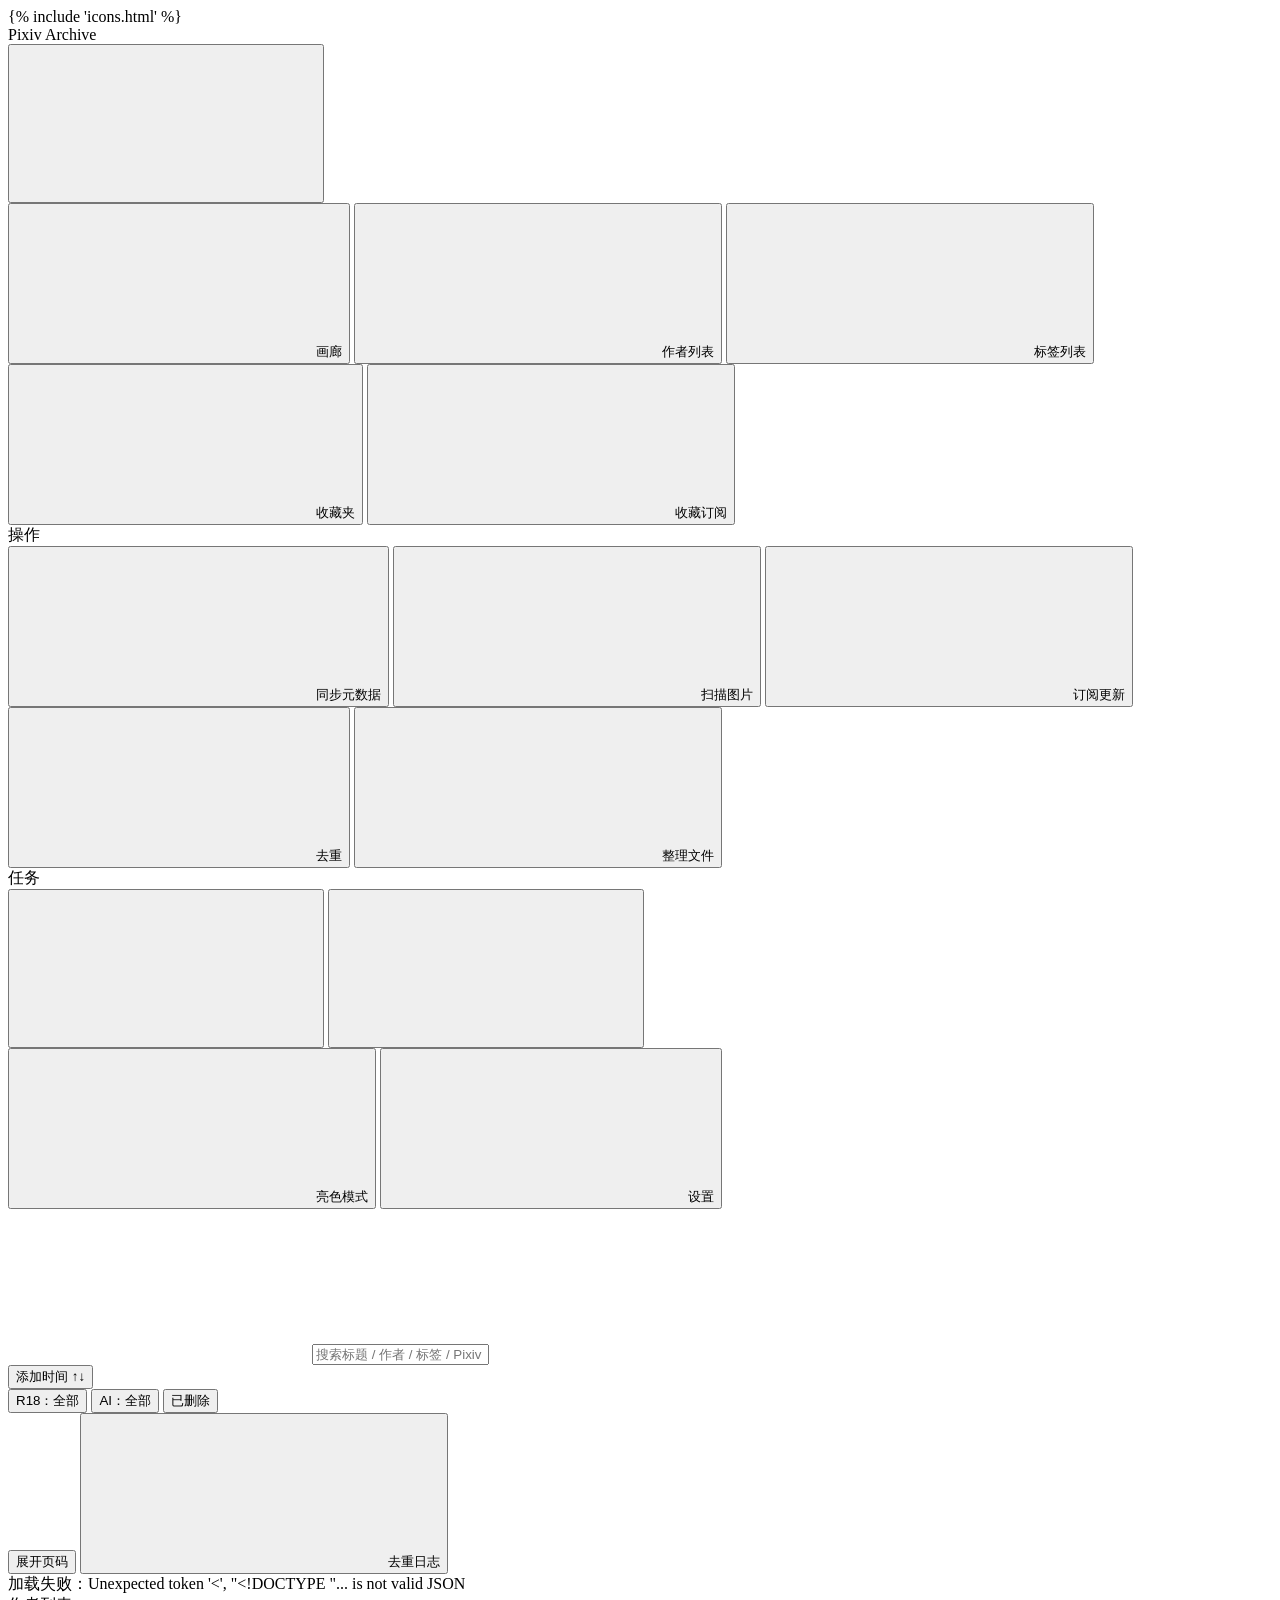
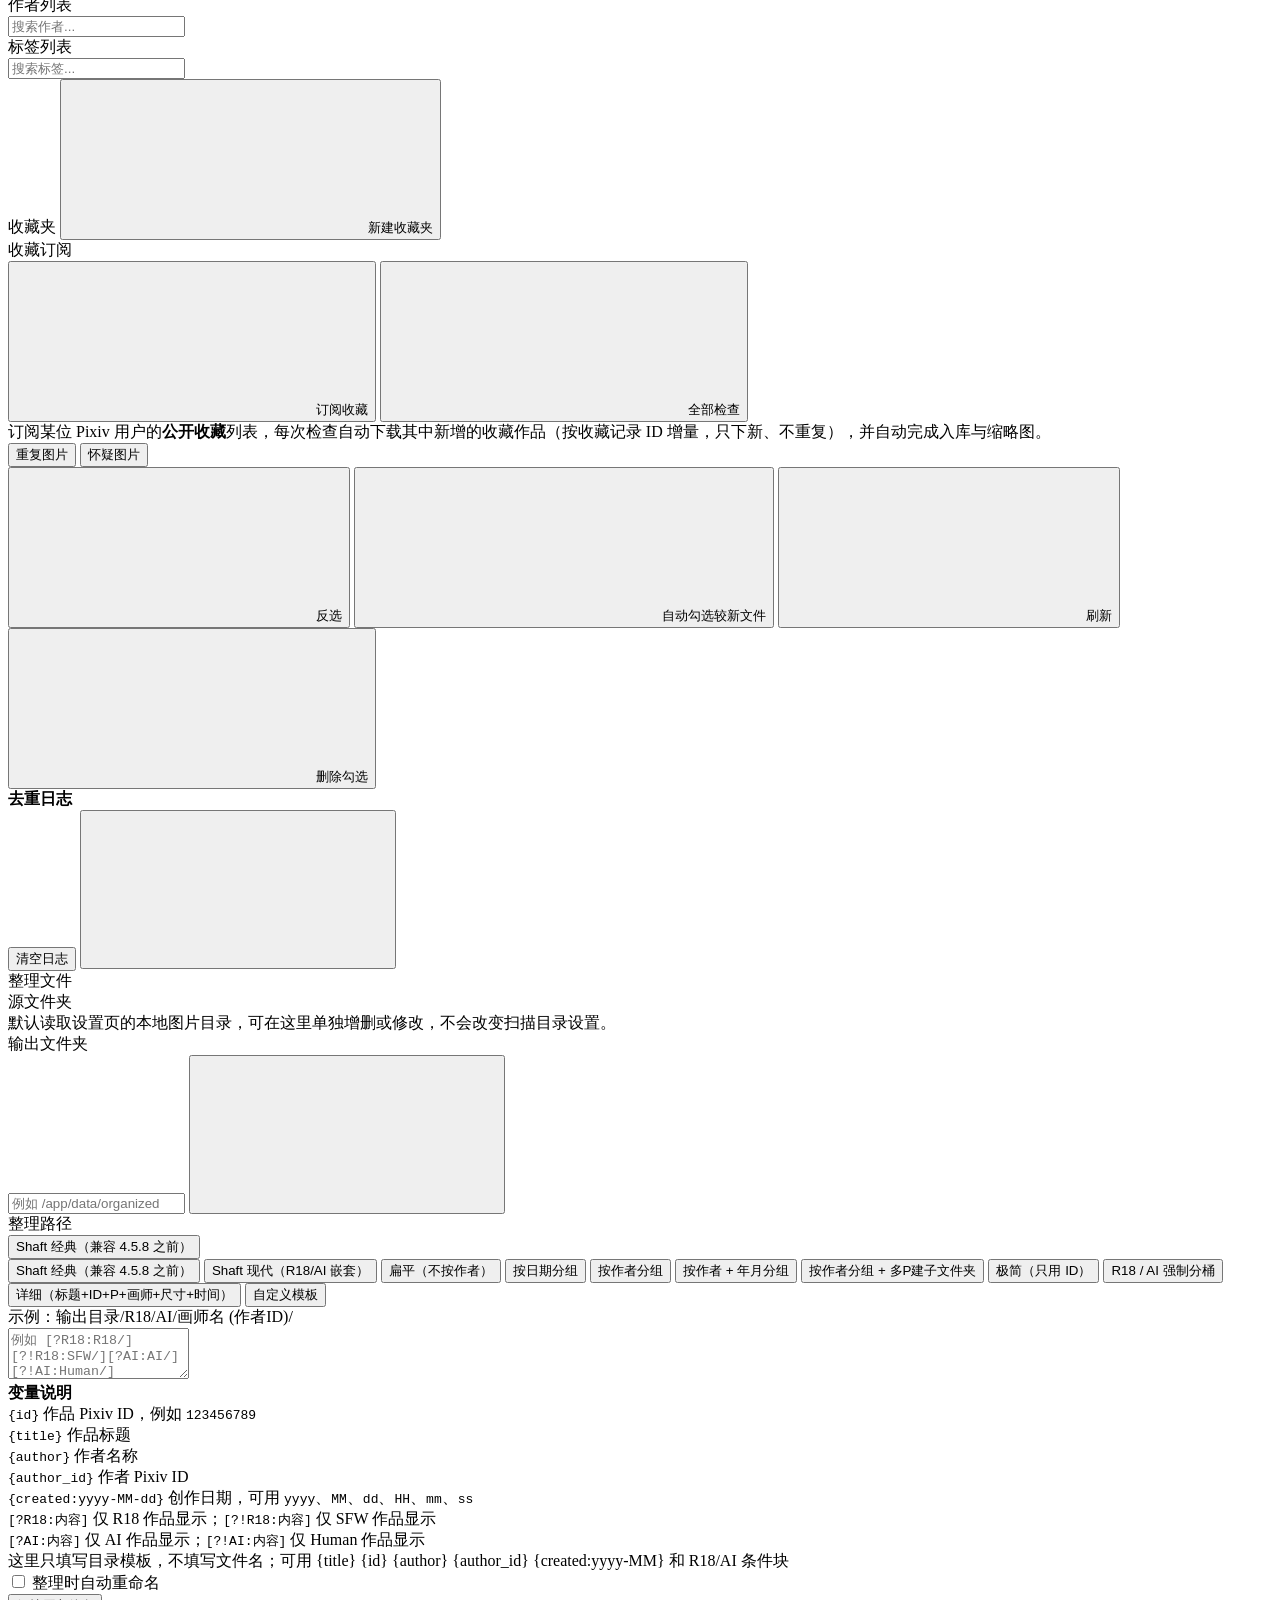
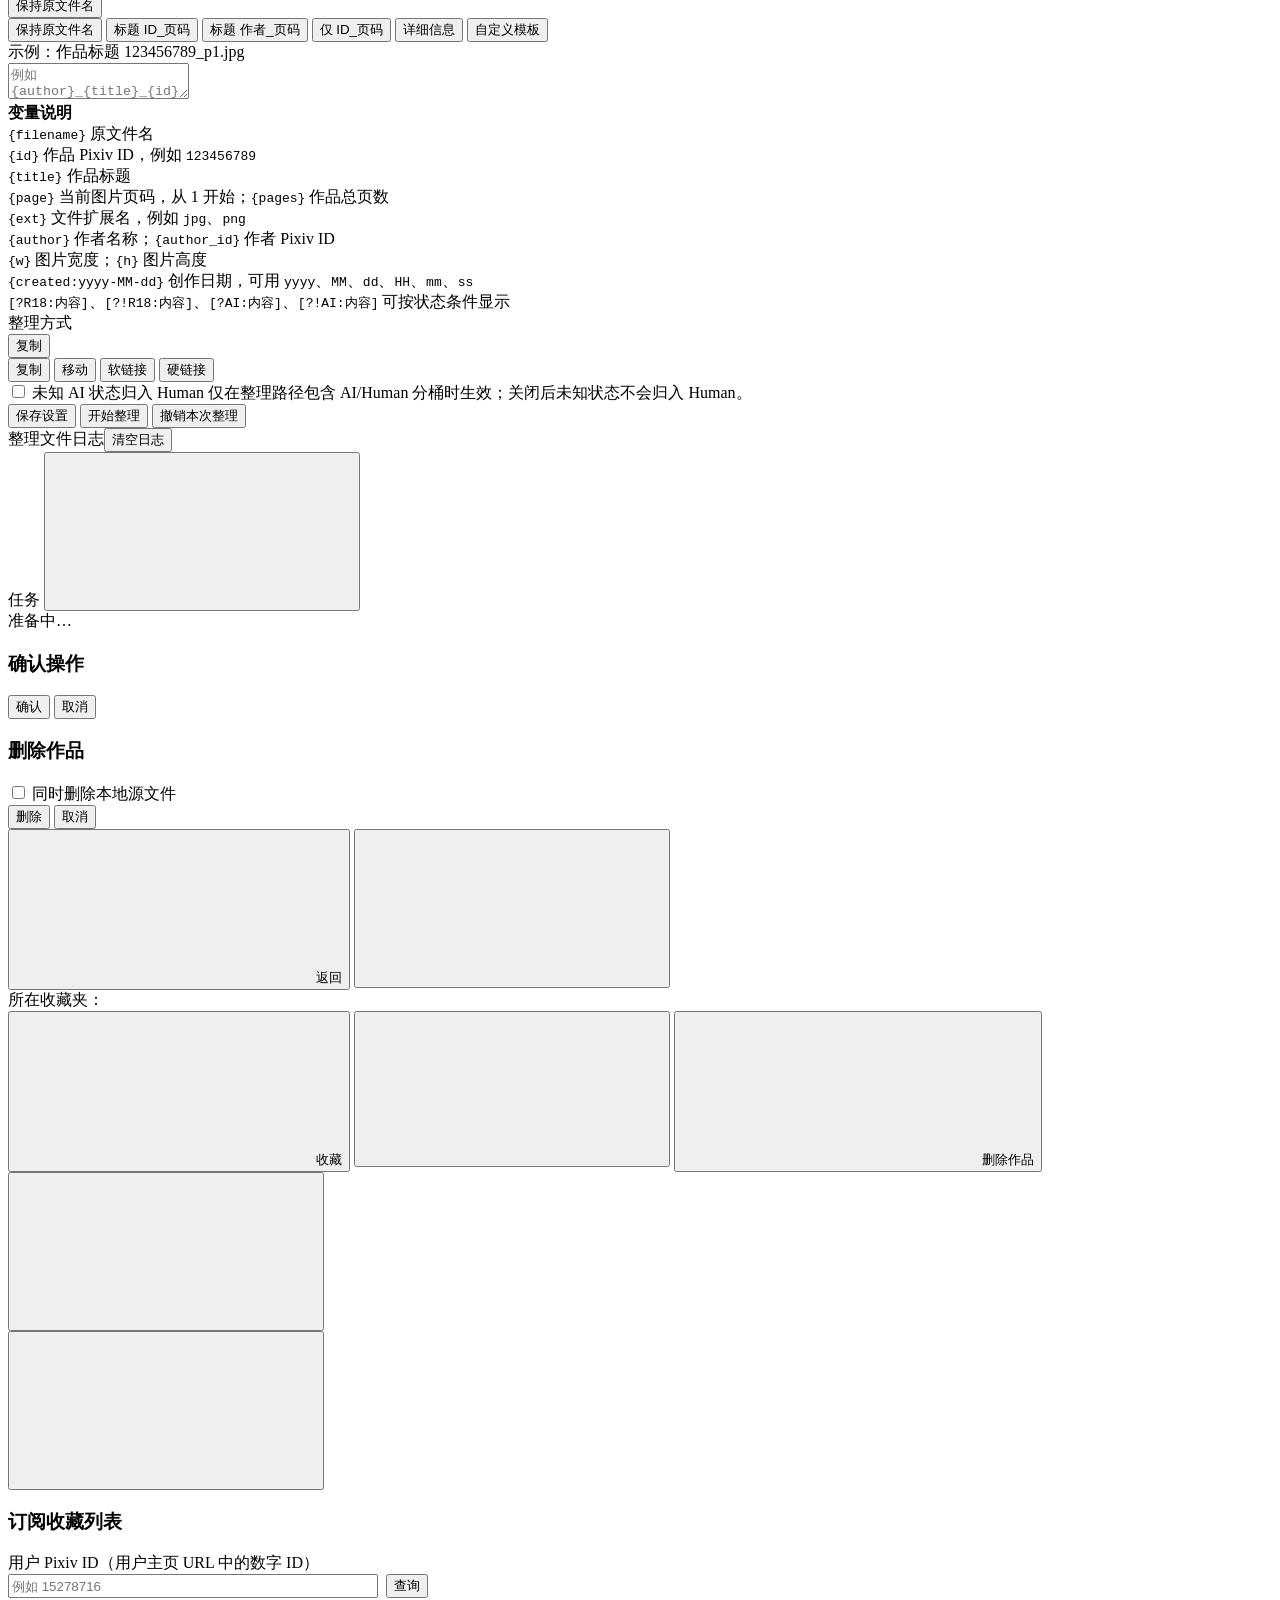
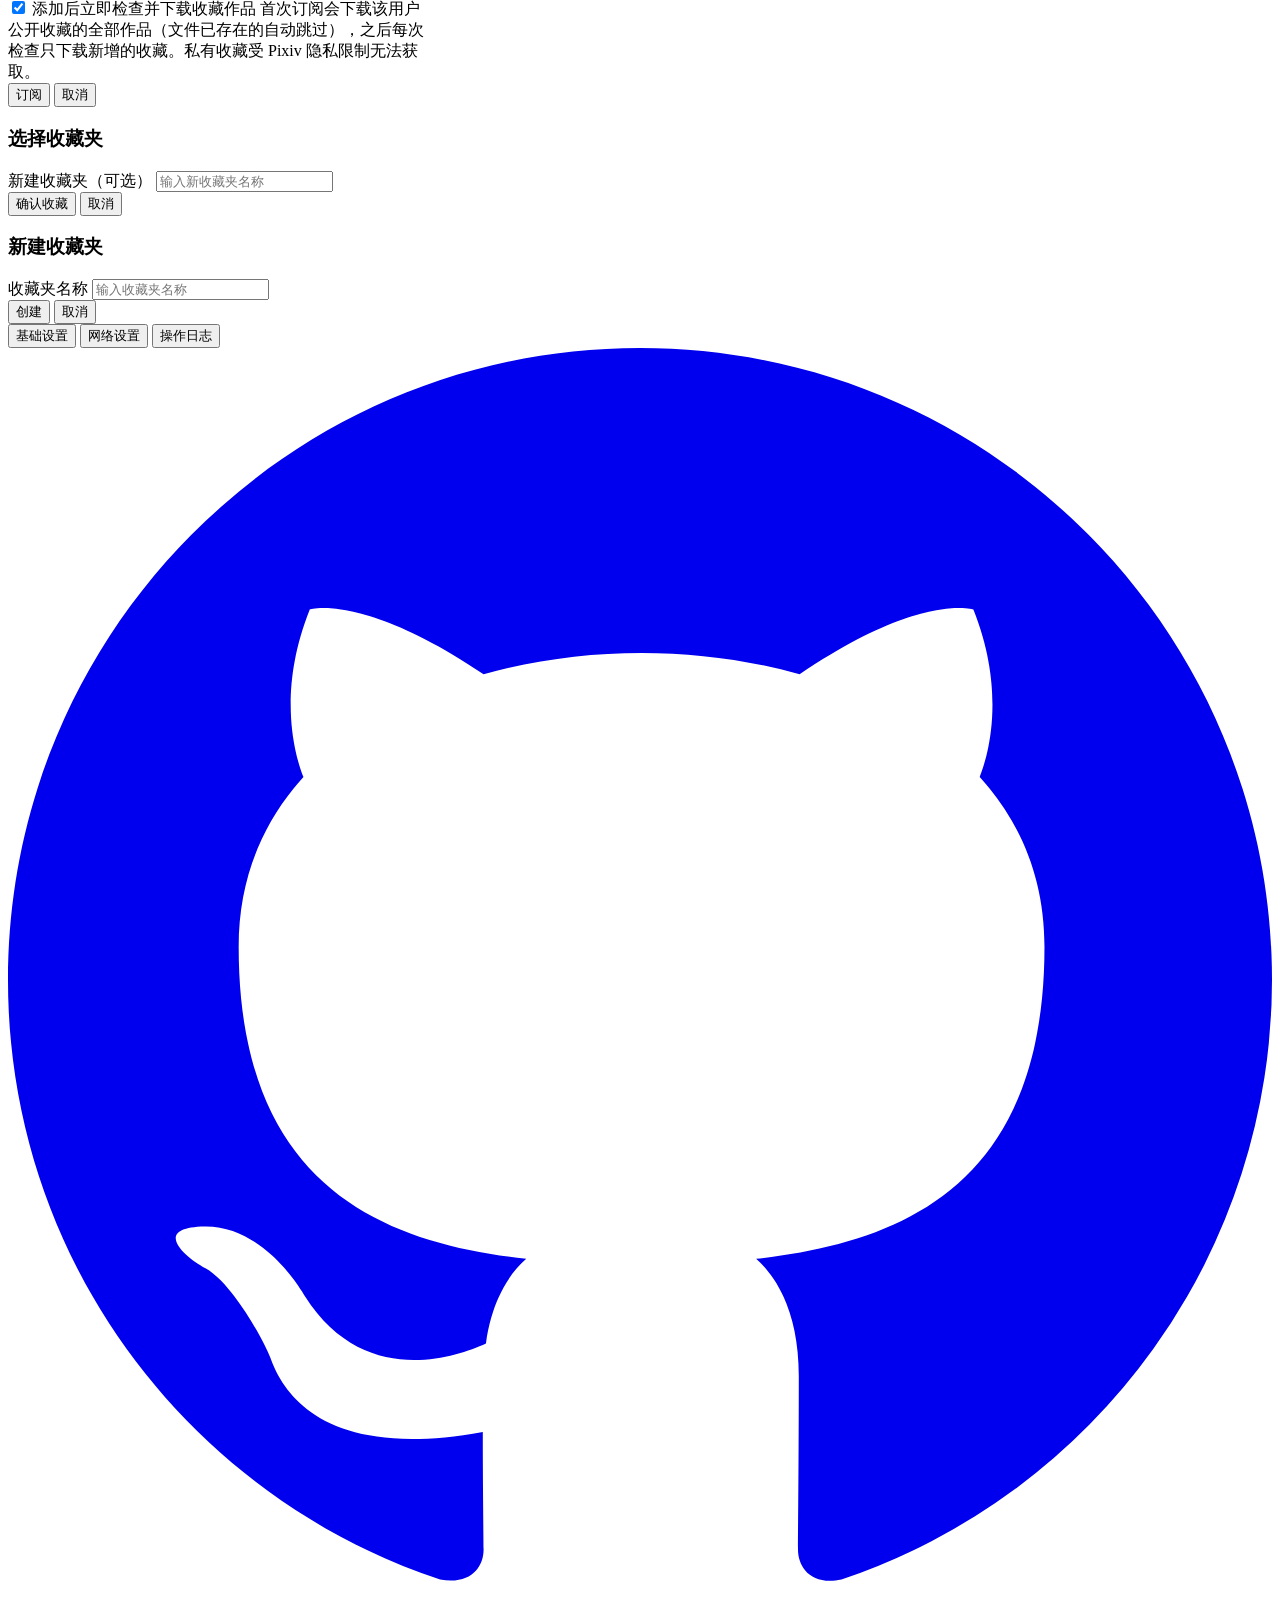
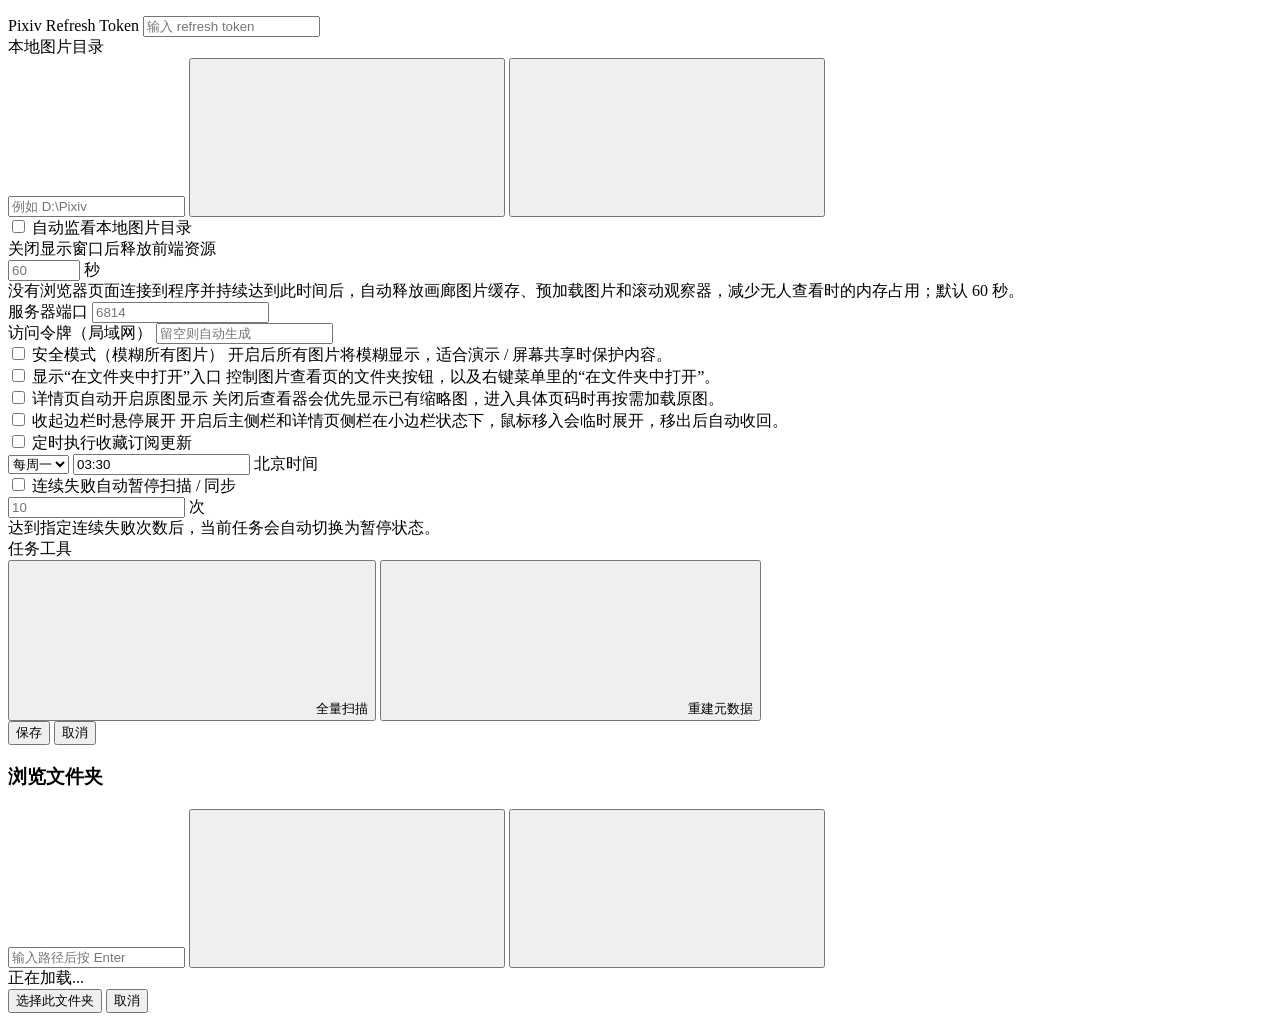
==== commit 97a88cef: "Add files via upload" ====
--- a/app/templates/index.html
+++ b/app/templates/index.html
@@ -24,7 +24,7 @@
     </script>
     <script src="/static/js/pa_token.js?v=20260908-auth2"></script>
     <link rel="icon" type="image/png" href="/static/favicon.png">
-    <link rel="stylesheet" href="/static/css/style.css?v=20260909-settings-scroll2">
+    <link rel="stylesheet" href="/static/css/style.css?v=20260917-settings-scroll3">
 </head>
 <body>
 
@@ -225,7 +225,10 @@
             </div>
             <div class="settings-field">
                 <label for="organizeOutputDir">输出文件夹</label>
-                <input type="text" id="organizeOutputDir" placeholder="例如 /app/data/organized">
+                <div class="source-dir-row">
+                    <input type="text" id="organizeOutputDir" placeholder="例如 /app/data/organized">
+                    <button type="button" class="top-btn settings-icon-btn" onclick="openFolderBrowser($('organizeOutputDir'))" title="浏览文件夹" aria-label="浏览文件夹"><svg class="icon"><use href="#i-folder-open"/></svg></button>
+                </div>
             </div>
             <div class="settings-field">
                 <label for="organizePathRule">整理路径</label>
@@ -528,13 +531,14 @@
             <button type="button" class="settings-tab active" id="tabBasic" onclick="switchSettingsTab('basic')">基础设置</button>
             <button type="button" class="settings-tab" id="tabNetwork" onclick="switchSettingsTab('network')">网络设置</button>
             <button type="button" class="settings-tab" id="tabLogs" onclick="switchSettingsTab('logs')">操作日志</button>
-            <a class="settings-github" href="https://github.com/Tumber-ZM/Pixiv-Archive" target="_blank" rel="noopener noreferrer" title="GitHub 仓库">
+            <a class="settings-github" href="https://github.com/MonochromeSea/Pixiv-Archive-Docker/tree/Fin-Docker" target="_blank" rel="noopener noreferrer" title="GitHub 仓库">
                 <svg viewBox="0 0 16 16" xmlns="http://www.w3.org/2000/svg" aria-hidden="true" focusable="false">
                     <path fill="currentColor" d="M8 0C3.58 0 0 3.58 0 8c0 3.54 2.29 6.53 5.47 7.59.4.07.55-.17.55-.38 0-.19-.01-.82-.01-1.49-2.01.37-2.53-.49-2.69-.94-.09-.23-.48-.94-.82-1.13-.28-.15-.68-.52-.01-.53.63-.01 1.08.58 1.23.82.72 1.21 1.87.87 2.33.66.07-.52.28-.87.51-1.07-1.78-.2-3.64-.89-3.64-3.95 0-.87.31-1.59.82-2.15-.08-.2-.36-1.02.08-2.12 0 0 .67-.21 2.2.82.64-.18 1.32-.27 2-.27.68 0 1.36.09 2 .27 1.53-1.04 2.2-.82 2.2-.82.44 1.1.16 1.92.08 2.12.51.56.82 1.27.82 2.15 0 3.07-1.87 3.75-3.65 3.95.29.25.54.73.54 1.48 0 1.07-.01 1.93-.01 2.2 0 .21.15.46.55.38A8.01 8.01 0 0016 8c0-4.42-3.58-8-8-8z" />
                 </svg>
             </a>
         </div>
-        <div class="settings-section" id="secBasic">
+        <div class="settings-scroll-area">
+        <div class="settings-section" id="secBasic">
             <div class="settings-field">
                 <label for="settingToken">Pixiv Refresh Token</label>
                 <input type="password" id="settingToken" placeholder="输入 refresh token">
@@ -543,9 +547,12 @@
             <div class="settings-field">
                 <label for="settingDir">本地图片目录</label>
                 <div class="source-dir-list" id="sourceDirList">
-                    <div class="source-dir-row">
-                        <input type="text" id="settingDir" placeholder="例如 D:\Pixiv">
-                        <button type="button" class="top-btn settings-icon-btn source-dir-action" onclick="addSourceDirInput()" title="新增图片目录" aria-label="新增图片目录">
+                    <div class="source-dir-row">
+                        <input type="text" id="settingDir" placeholder="例如 D:\Pixiv">
+                        <button type="button" class="top-btn settings-icon-btn" onclick="openFolderBrowser($('settingDir'))" title="浏览文件夹" aria-label="浏览文件夹">
+                            <svg class="icon"><use href="#i-folder-open"/></svg>
+                        </button>
+                        <button type="button" class="top-btn settings-icon-btn source-dir-action" onclick="addSourceDirInput()" title="新增图片目录" aria-label="新增图片目录">
                             <svg class="icon"><use href="#i-plus"/></svg>
                         </button>
                     </div>
@@ -699,6 +706,7 @@
                 <div class="settings-log-list" id="operationLogList"></div>
             </div>
         </div>
+        </div>
         <div id="settingsMsg" class="settings-msg" style="display:none;"></div>
         <div class="settings-actions" id="settingsActions">
             <button onclick="saveSettings()" class="btn-primary">保存</button>
@@ -707,8 +715,27 @@
     </div>
 </div>
 
-<!-- 自定义右键菜单 -->
-<div class="ctx-menu hidden" id="ctxMenu"></div>
+<!-- 文件夹浏览器弹窗 -->
+<div id="folderBrowserOverlay" class="settings-overlay hidden" onclick="if(event.target===this)closeFolderBrowser()">
+    <div class="settings-panel folder-browser-panel">
+        <h3>浏览文件夹</h3>
+        <div class="folder-browser-path">
+            <input type="text" id="folderBrowserPath" placeholder="输入路径后按 Enter" onkeydown="if(event.key==='Enter')navigateFolderBrowser()">
+            <button type="button" class="top-btn settings-icon-btn" onclick="navigateFolderBrowser()" title="跳转"><svg class="icon"><use href="#i-chevron-right"/></svg></button>
+            <button type="button" class="top-btn settings-icon-btn" onclick="refreshFolderBrowser()" title="刷新"><svg class="icon"><use href="#i-sync"/></svg></button>
+        </div>
+        <div class="folder-browser-entries" id="folderBrowserEntries">
+            <div class="folder-browser-status">正在加载...</div>
+        </div>
+        <div class="folder-browser-actions">
+            <button type="button" onclick="selectFolderBrowser()" class="btn-primary">选择此文件夹</button>
+            <button type="button" onclick="closeFolderBrowser()" class="btn-secondary">取消</button>
+        </div>
+    </div>
+</div>
+
+<!-- 自定义右键菜单 -->
+<div class="ctx-menu hidden" id="ctxMenu"></div>
 
 <script>
 "use strict";
@@ -837,10 +864,87 @@
         applySidebarHoverExpand(data.sidebar_hover_expand !== false);
         _sseReleaseDelaySeconds = Number(data.sse_release_delay_seconds) || 60;
         try { localStorage.setItem('pa-show-folder-btn', data.show_folder_button !== false ? '1' : '0'); } catch (e) {}
-    } catch (e) {}
-}
-
-function toggleSidebar() {
+    } catch (e) {}
+}
+
+// ===== 文件夹浏览器 =====
+let _fbTargetInput = null;
+
+function openFolderBrowser(inputEl) {
+    _fbTargetInput = inputEl;
+    $('folderBrowserOverlay').classList.remove('hidden');
+    const start = (inputEl && inputEl.value.trim()) || '/';
+    loadFolderBrowser(start);
+}
+
+function closeFolderBrowser() {
+    const overlay = $('folderBrowserOverlay');
+    if (overlay) overlay.classList.add('hidden');
+    _fbTargetInput = null;
+}
+
+async function loadFolderBrowser(path) {
+    const entriesDiv = $('folderBrowserEntries');
+    if (!entriesDiv) return;
+    entriesDiv.innerHTML = '<div class="folder-browser-status">正在加载...</div>';
+    $('folderBrowserPath').value = path;
+    try {
+        const resp = await fetch('/api/browse-directory?path=' + encodeURIComponent(path));
+        const data = await resp.json();
+        if (!data.accessible) {
+            entriesDiv.innerHTML = '<div class="folder-browser-status">' + escapeHtml(data.error || '无法访问') + '</div>';
+            return;
+        }
+        let html = '';
+        if (data.parent != null) {
+            html += '<button type="button" class="folder-browser-entry is-parent" data-path="' + escapeAttr(data.parent) + '"><svg class="icon"><use href="#i-chevron-left"/></svg> ..</button>';
+        }
+        for (const entry of (data.entries || [])) {
+            const fullPath = data.path.replace(/[\/\\]?$/, '') + '/' + entry;
+            html += '<button type="button" class="folder-browser-entry" data-path="' + escapeAttr(fullPath) + '"><svg class="icon"><use href="#i-folder"/></svg> ' + escapeHtml(entry) + '</button>';
+        }
+        if (!html) {
+            html = '<div class="folder-browser-status">此目录下没有子文件夹</div>';
+        }
+        entriesDiv.innerHTML = html;
+    } catch (e) {
+        entriesDiv.innerHTML = '<div class="folder-browser-status">加载失败: ' + escapeHtml(e.message) + '</div>';
+    }
+}
+
+document.addEventListener('click', function (event) {
+    const entry = event.target.closest && event.target.closest('#folderBrowserEntries .folder-browser-entry');
+    if (!entry) return;
+    const path = entry.getAttribute('data-path');
+    if (path) loadFolderBrowser(path);
+});
+
+document.addEventListener('keydown', function (event) {
+    if (event.key !== 'Escape') return;
+    const overlay = $('folderBrowserOverlay');
+    if (overlay && !overlay.classList.contains('hidden')) {
+        event.stopPropagation();
+        closeFolderBrowser();
+    }
+});
+
+function navigateFolderBrowser() {
+    const path = $('folderBrowserPath').value.trim() || '/';
+    loadFolderBrowser(path);
+}
+
+function refreshFolderBrowser() { navigateFolderBrowser(); }
+
+function selectFolderBrowser() {
+    const path = $('folderBrowserPath').value.trim();
+    if (_fbTargetInput && path) {
+        _fbTargetInput.value = path;
+        _fbTargetInput.dispatchEvent(new Event('input', { bubbles: true }));
+    }
+    closeFolderBrowser();
+}
+
+function toggleSidebar() {
     const collapsed = document.documentElement.classList.toggle('sb-collapsed');
     try { localStorage.setItem('pa-sidebar', collapsed ? 'collapsed' : 'expanded'); } catch (e) {}
     updateSidebarToggle();
@@ -2099,6 +2203,7 @@
         const row = document.createElement('div');
         row.className = 'source-dir-row';
         row.innerHTML = `<input type="text" placeholder="例如 /app/data/images" value="${escapeAttr(value)}">
+            <button type="button" class="top-btn settings-icon-btn" onclick="openFolderBrowser(this.previousElementSibling)" title="浏览文件夹" aria-label="浏览文件夹"><svg class="icon"><use href="#i-folder-open"/></svg></button>
             ${idx === 0
                 ? '<button type="button" class="top-btn settings-icon-btn source-dir-action" onclick="addOrganizeSourceDirInput()" title="新增源文件夹" aria-label="新增源文件夹"><svg class="icon"><use href="#i-plus"/></svg></button>'
                 : '<button type="button" class="top-btn settings-icon-btn source-dir-action danger" onclick="removeOrganizeSourceDirInput(this)" title="移除此源文件夹" aria-label="移除此源文件夹"><svg class="icon"><use href="#i-x"/></svg></button>'}`;
@@ -3688,11 +3793,12 @@
     values.forEach((value, idx) => {
         const row = document.createElement('div');
         row.className = 'source-dir-row';
-        row.innerHTML = `
-            <input type="text" ${idx === 0 ? 'id="settingDir"' : ''} placeholder="例如 D:\\Pixiv" value="${escapeAttr(value)}">
-            ${idx === 0
-                ? '<button type="button" class="top-btn settings-icon-btn source-dir-action" onclick="addSourceDirInput()" title="新增图片目录" aria-label="新增图片目录"><svg class="icon"><use href="#i-plus"/></svg></button>'
-                : '<button type="button" class="top-btn settings-icon-btn source-dir-action danger" onclick="removeSourceDirInput(this)" title="移除此目录" aria-label="移除此目录"><svg class="icon"><use href="#i-x"/></svg></button>'}`;
+        row.innerHTML = `
+            <input type="text" ${idx === 0 ? 'id="settingDir"' : ''} placeholder="例如 D:\\Pixiv" value="${escapeAttr(value)}">
+            <button type="button" class="top-btn settings-icon-btn" onclick="openFolderBrowser(this.previousElementSibling)" title="浏览文件夹" aria-label="浏览文件夹"><svg class="icon"><use href="#i-folder-open"/></svg></button>
+            ${idx === 0
+                ? '<button type="button" class="top-btn settings-icon-btn source-dir-action" onclick="addSourceDirInput()" title="新增图片目录" aria-label="新增图片目录"><svg class="icon"><use href="#i-plus"/></svg></button>'
+                : '<button type="button" class="top-btn settings-icon-btn source-dir-action danger" onclick="removeSourceDirInput(this)" title="移除此目录" aria-label="移除此目录"><svg class="icon"><use href="#i-x"/></svg></button>'}`;
         list.appendChild(row);
     });
 }
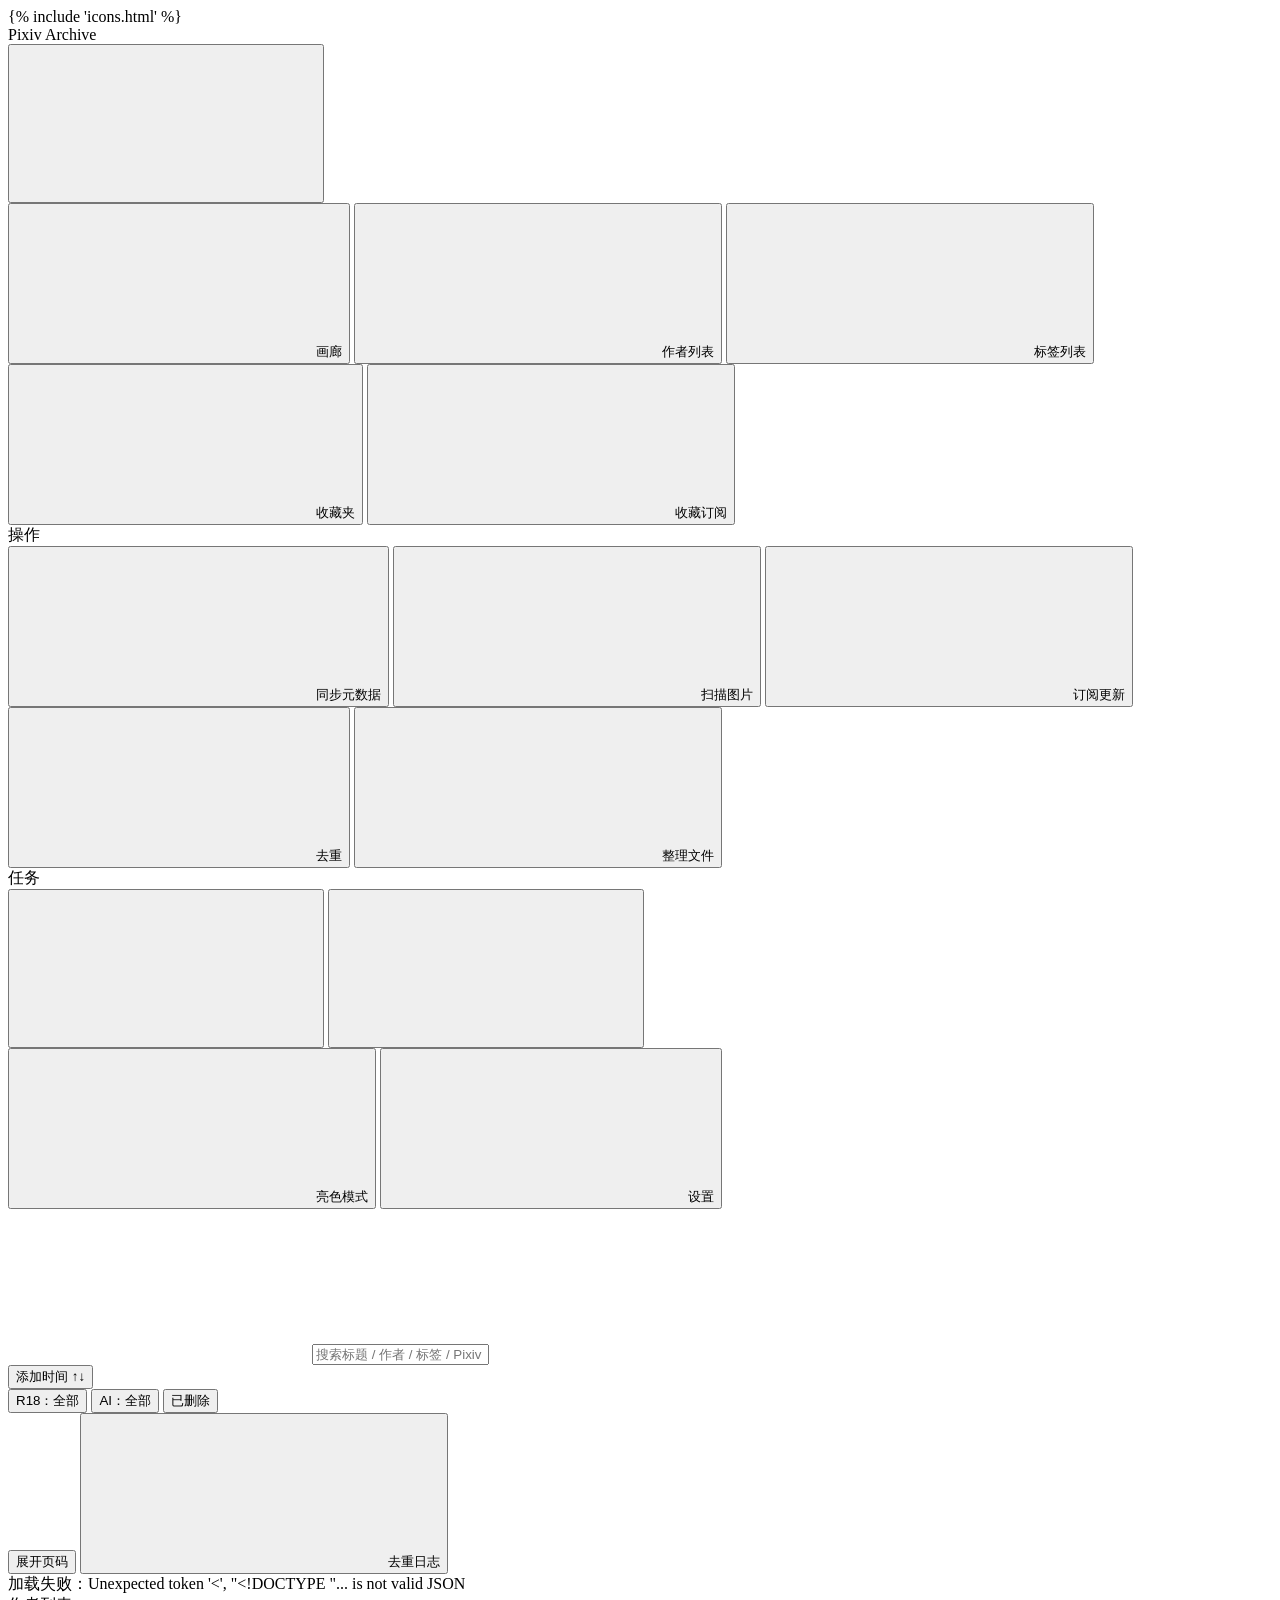
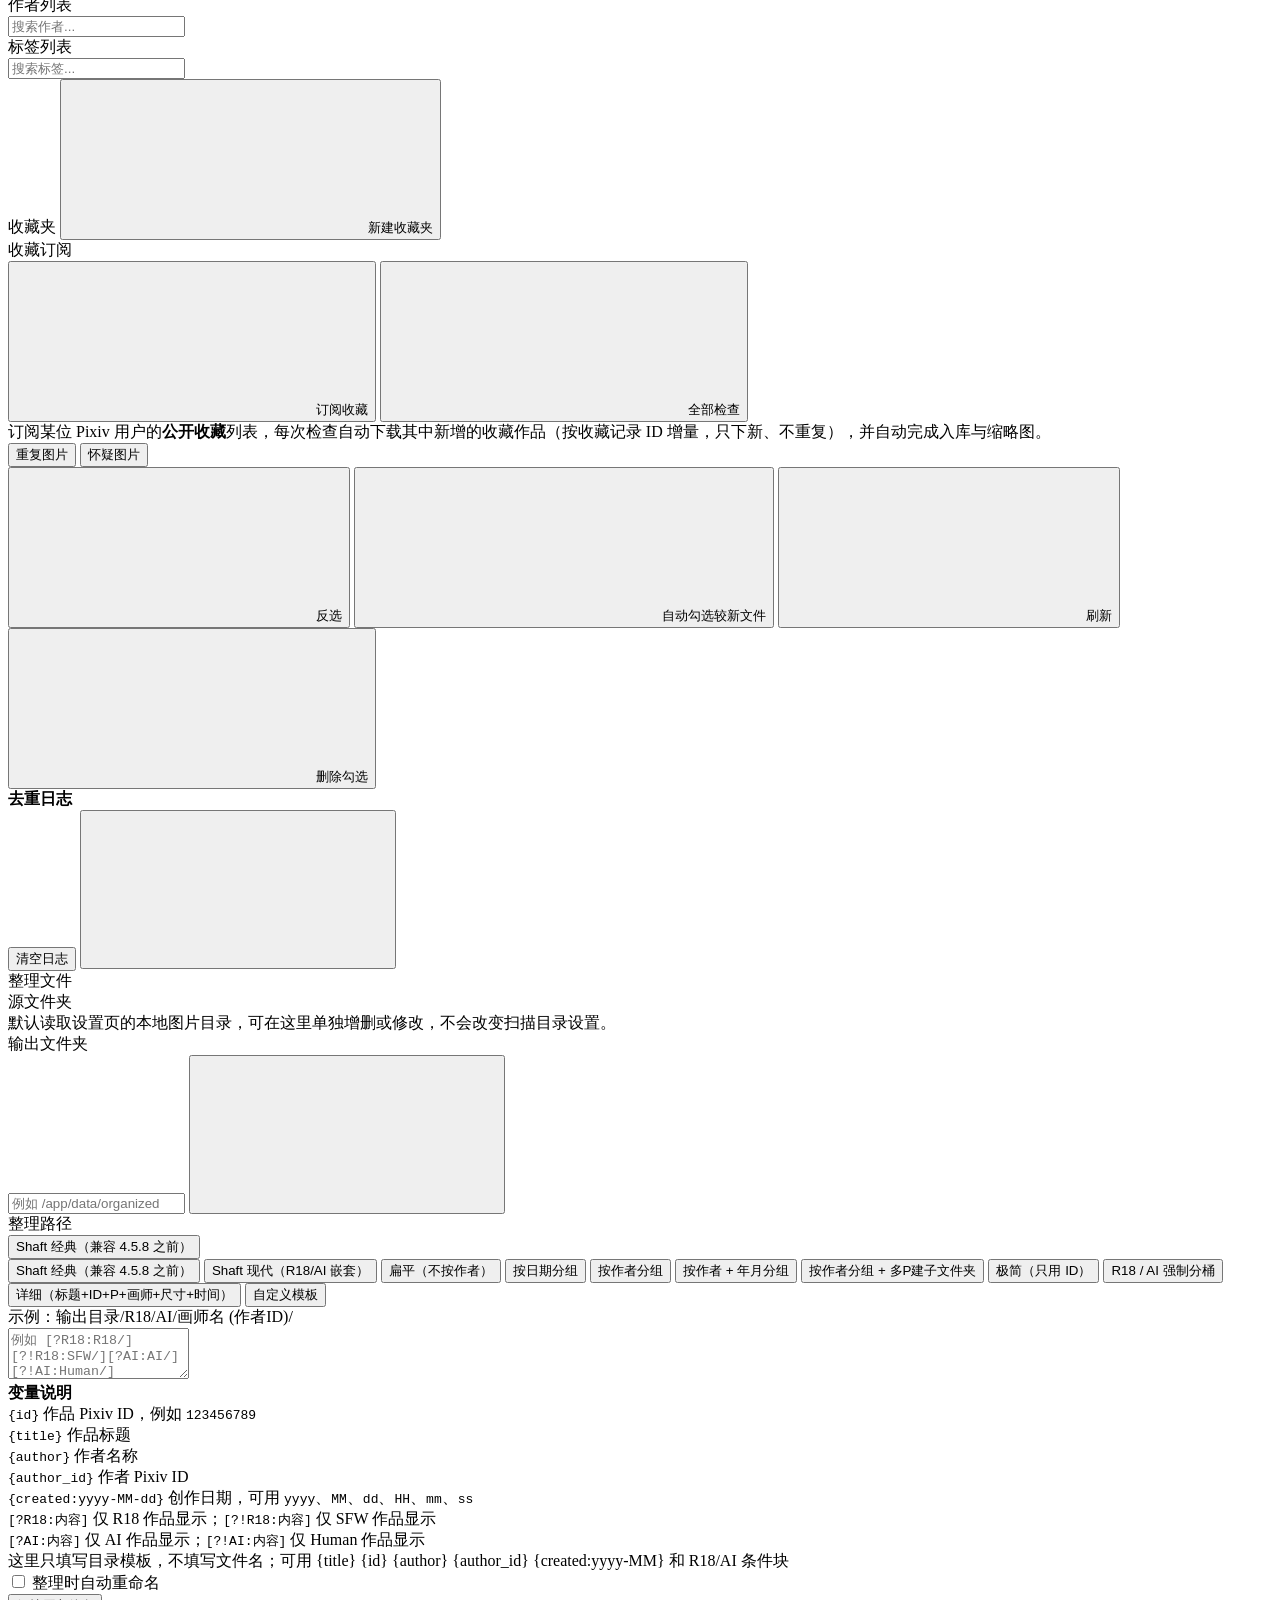
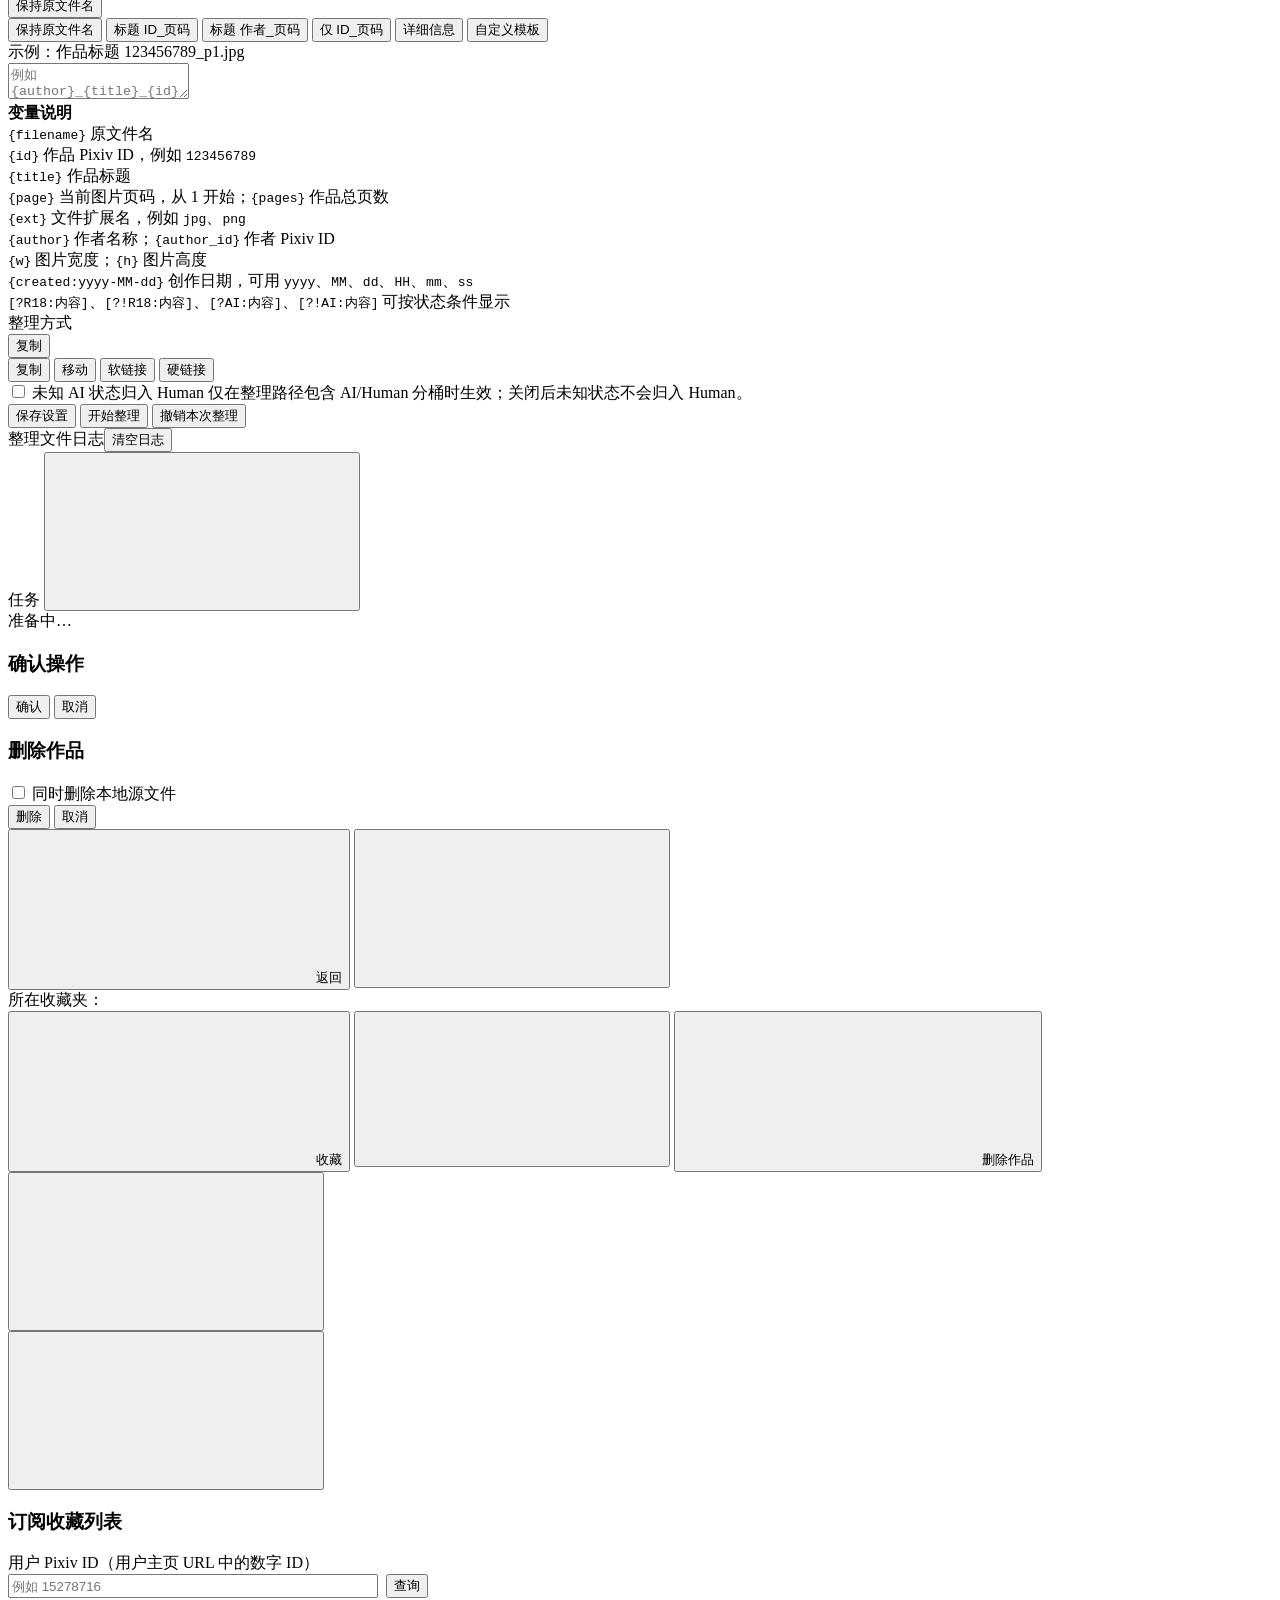
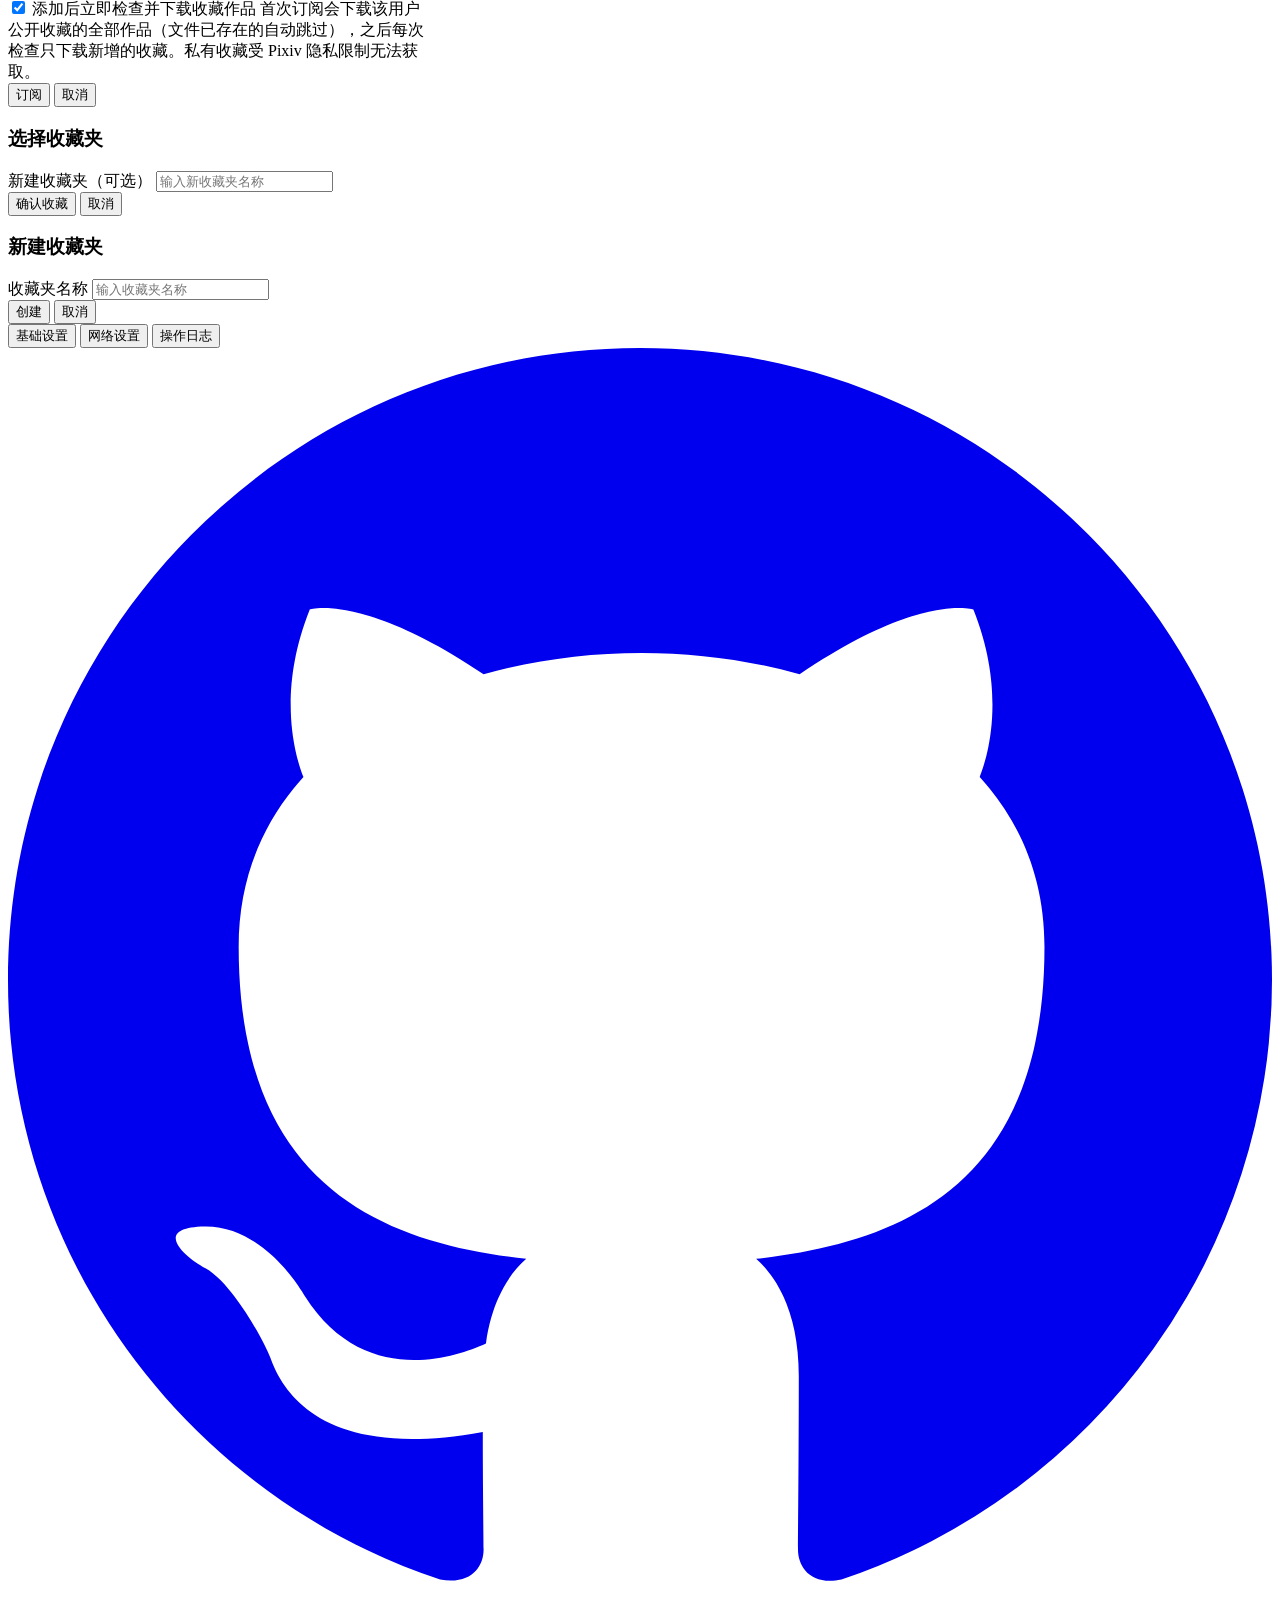
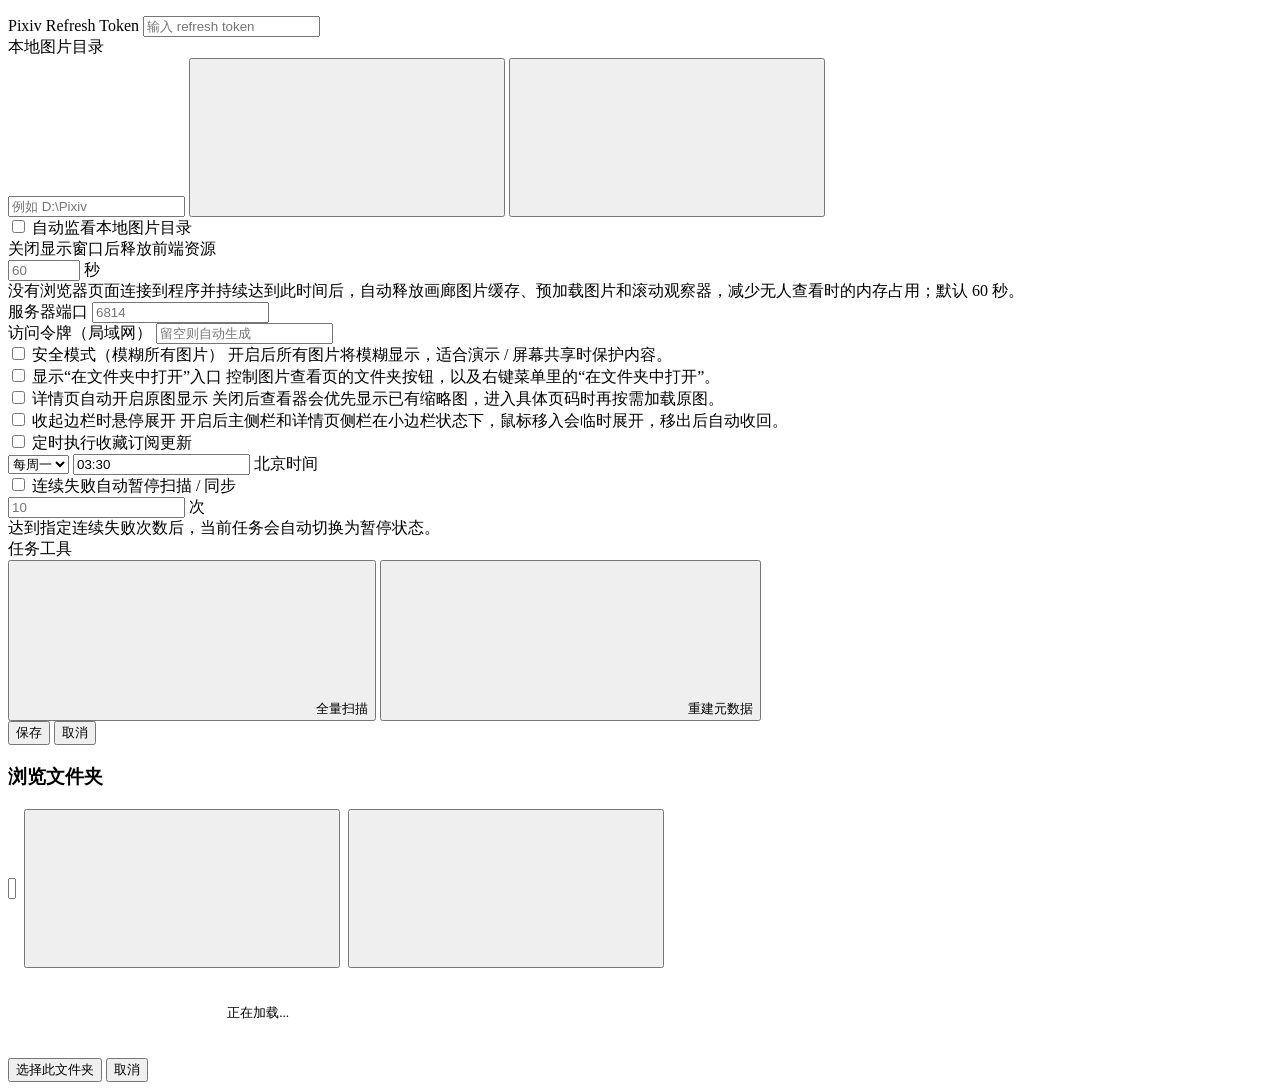
==== commit 47179c1d: "Add files via upload" ====
--- a/app/templates/index.html
+++ b/app/templates/index.html
@@ -717,17 +717,19 @@
 
 <!-- 文件夹浏览器弹窗 -->
 <div id="folderBrowserOverlay" class="settings-overlay hidden" onclick="if(event.target===this)closeFolderBrowser()">
-    <div class="settings-panel folder-browser-panel">
+    <div class="settings-panel" style="width:500px;max-width:94vw;max-height:70vh;display:flex;flex-direction:column;min-height:0;">
         <h3>浏览文件夹</h3>
-        <div class="folder-browser-path">
-            <input type="text" id="folderBrowserPath" placeholder="输入路径后按 Enter" onkeydown="if(event.key==='Enter')navigateFolderBrowser()">
-            <button type="button" class="top-btn settings-icon-btn" onclick="navigateFolderBrowser()" title="跳转"><svg class="icon"><use href="#i-chevron-right"/></svg></button>
-            <button type="button" class="top-btn settings-icon-btn" onclick="refreshFolderBrowser()" title="刷新"><svg class="icon"><use href="#i-sync"/></svg></button>
+        <div class="settings-field" style="margin-bottom:12px;">
+            <div style="display:flex;gap:8px;align-items:center;">
+                <input type="text" id="folderBrowserPath" placeholder="输入路径后按 Enter" onkeydown="if(event.key==='Enter')navigateFolderBrowser()" style="flex:1;min-width:0;">
+                <button type="button" class="top-btn settings-icon-btn" onclick="navigateFolderBrowser()" title="跳转"><svg class="icon"><use href="#i-chevron-right"/></svg></button>
+                <button type="button" class="top-btn settings-icon-btn" onclick="refreshFolderBrowser()" title="刷新"><svg class="icon"><use href="#i-sync"/></svg></button>
+            </div>
         </div>
-        <div class="folder-browser-entries" id="folderBrowserEntries">
-            <div class="folder-browser-status">正在加载...</div>
+        <div id="folderBrowserEntries" style="flex:1 1 auto;min-height:0;overflow-y:auto;display:flex;flex-direction:column;gap:2px;padding:4px 0;margin-bottom:12px;border:1px solid var(--border);border-radius:10px;background:var(--bg-soft);">
+            <div style="flex:1;display:flex;align-items:center;justify-content:center;padding:20px 12px;font-size:13px;color:var(--text-3);">正在加载...</div>
         </div>
-        <div class="folder-browser-actions">
+        <div class="settings-actions" style="margin-top:0;">
             <button type="button" onclick="selectFolderBrowser()" class="btn-primary">选择此文件夹</button>
             <button type="button" onclick="closeFolderBrowser()" class="btn-secondary">取消</button>
         </div>
@@ -886,34 +888,34 @@
 async function loadFolderBrowser(path) {
     const entriesDiv = $('folderBrowserEntries');
     if (!entriesDiv) return;
-    entriesDiv.innerHTML = '<div class="folder-browser-status">正在加载...</div>';
+    entriesDiv.innerHTML = '<div style="flex:1;display:flex;align-items:center;justify-content:center;padding:20px 12px;font-size:13px;color:var(--text-3);">正在加载...</div>';
     $('folderBrowserPath').value = path;
     try {
         const resp = await fetch('/api/browse-directory?path=' + encodeURIComponent(path));
         const data = await resp.json();
         if (!data.accessible) {
-            entriesDiv.innerHTML = '<div class="folder-browser-status">' + escapeHtml(data.error || '无法访问') + '</div>';
+            entriesDiv.innerHTML = '<div style="flex:1;display:flex;align-items:center;justify-content:center;padding:20px 12px;font-size:13px;color:var(--text-3);">' + escapeHtml(data.error || '无法访问') + '</div>';
             return;
         }
         let html = '';
         if (data.parent != null) {
-            html += '<button type="button" class="folder-browser-entry is-parent" data-path="' + escapeAttr(data.parent) + '"><svg class="icon"><use href="#i-chevron-left"/></svg> ..</button>';
+            html += '<button type="button" data-path="' + escapeAttr(data.parent) + '" style="display:flex;align-items:center;gap:8px;padding:7px 12px;font-size:13px;color:var(--text-2);font-style:italic;cursor:pointer;border:none;background:transparent;text-align:left;width:100%;border-radius:0;transition:background 0.1s ease;" onmouseenter="this.style.background=\'var(--surface-2)\'" onmouseleave="this.style.background=\'transparent\'"><svg class="icon"><use href="#i-chevron-left"/></svg> ..</button>';
         }
         for (const entry of (data.entries || [])) {
             const fullPath = data.path.replace(/[\/\\]?$/, '') + '/' + entry;
-            html += '<button type="button" class="folder-browser-entry" data-path="' + escapeAttr(fullPath) + '"><svg class="icon"><use href="#i-folder"/></svg> ' + escapeHtml(entry) + '</button>';
+            html += '<button type="button" data-path="' + escapeAttr(fullPath) + '" style="display:flex;align-items:center;gap:8px;padding:7px 12px;font-size:13px;color:var(--text);cursor:pointer;border:none;background:transparent;text-align:left;width:100%;border-radius:0;transition:background 0.1s ease;" onmouseenter="this.style.background=\'var(--surface-2)\'" onmouseleave="this.style.background=\'transparent\'"><svg class="icon" style="flex:none;color:var(--accent);"><use href="#i-folder"/></svg> ' + escapeHtml(entry) + '</button>';
         }
         if (!html) {
-            html = '<div class="folder-browser-status">此目录下没有子文件夹</div>';
+            html = '<div style="flex:1;display:flex;align-items:center;justify-content:center;padding:20px 12px;font-size:13px;color:var(--text-3);">此目录下没有子文件夹</div>';
         }
         entriesDiv.innerHTML = html;
     } catch (e) {
-        entriesDiv.innerHTML = '<div class="folder-browser-status">加载失败: ' + escapeHtml(e.message) + '</div>';
+        entriesDiv.innerHTML = '<div style="flex:1;display:flex;align-items:center;justify-content:center;padding:20px 12px;font-size:13px;color:var(--text-3);">加载失败: ' + escapeHtml(e.message) + '</div>';
     }
 }
 
 document.addEventListener('click', function (event) {
-    const entry = event.target.closest && event.target.closest('#folderBrowserEntries .folder-browser-entry');
+    const entry = event.target.closest && event.target.closest('#folderBrowserEntries button[data-path]');
     if (!entry) return;
     const path = entry.getAttribute('data-path');
     if (path) loadFolderBrowser(path);
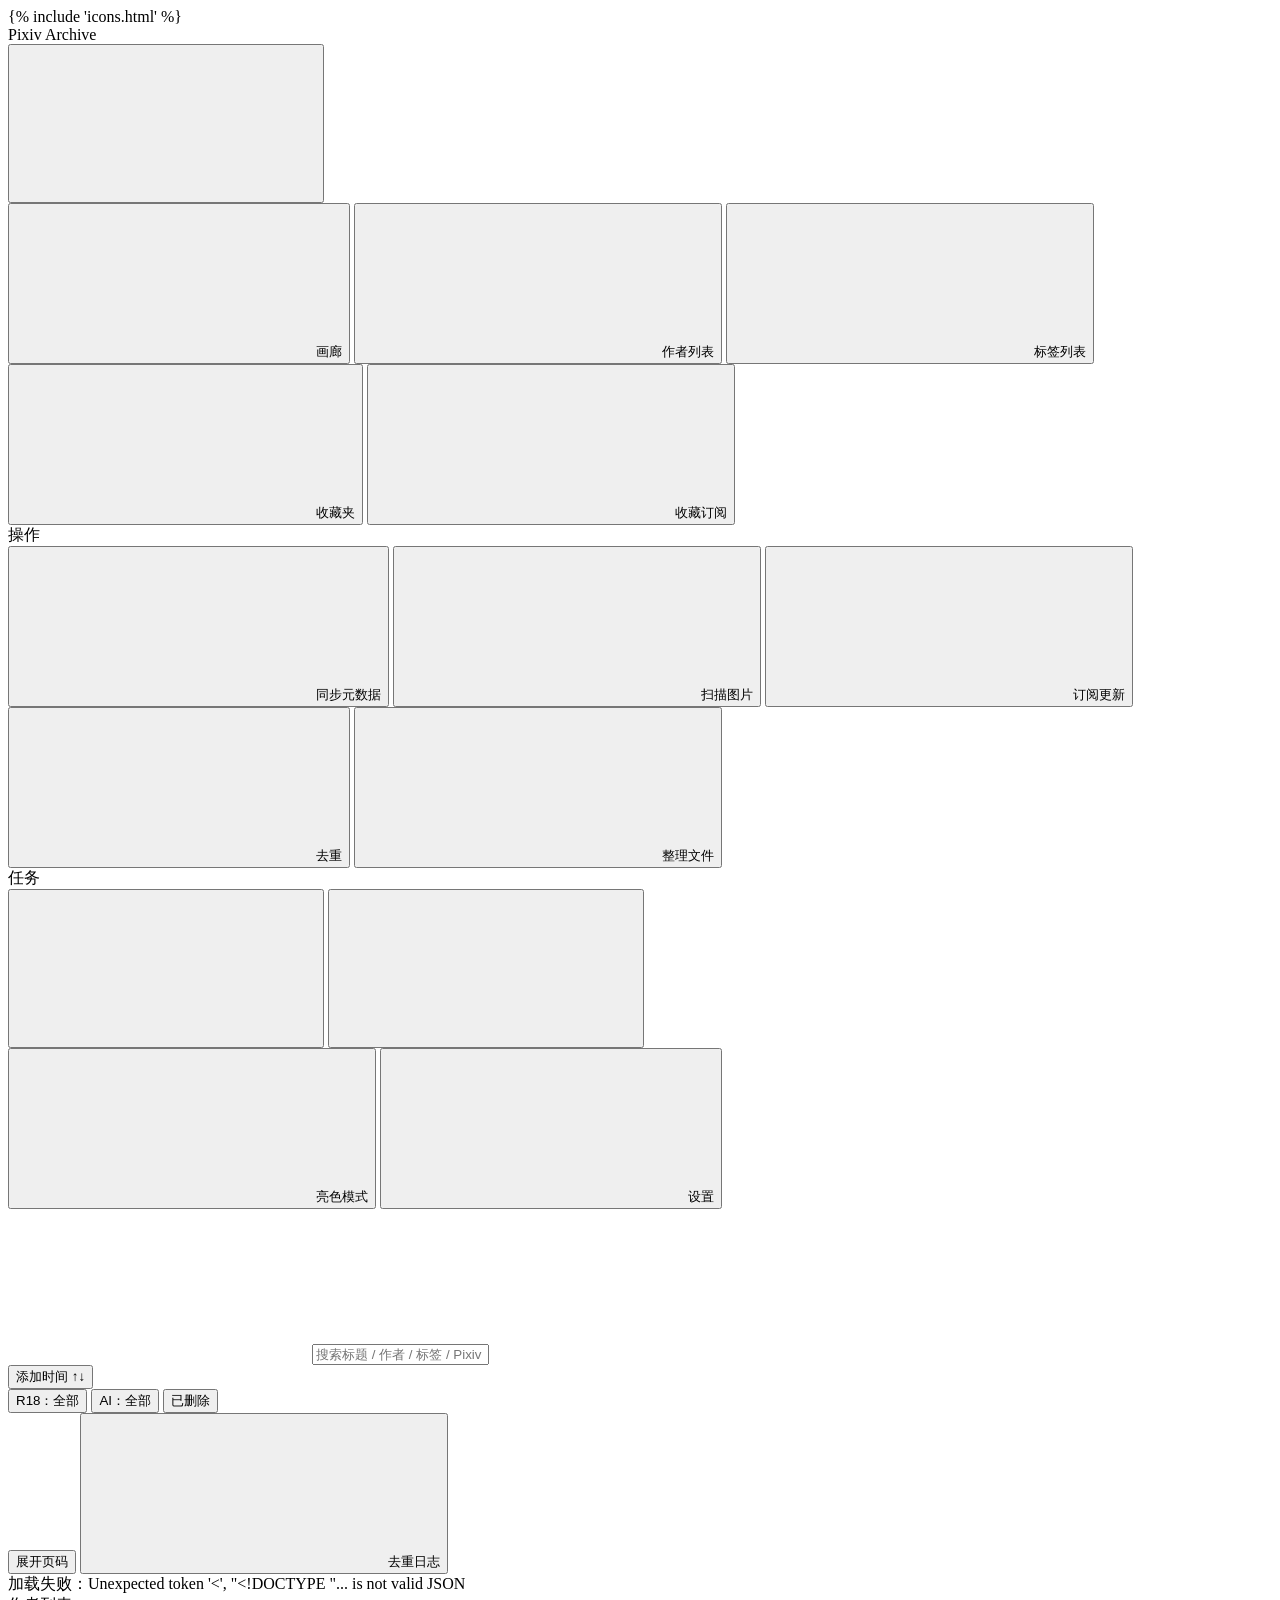
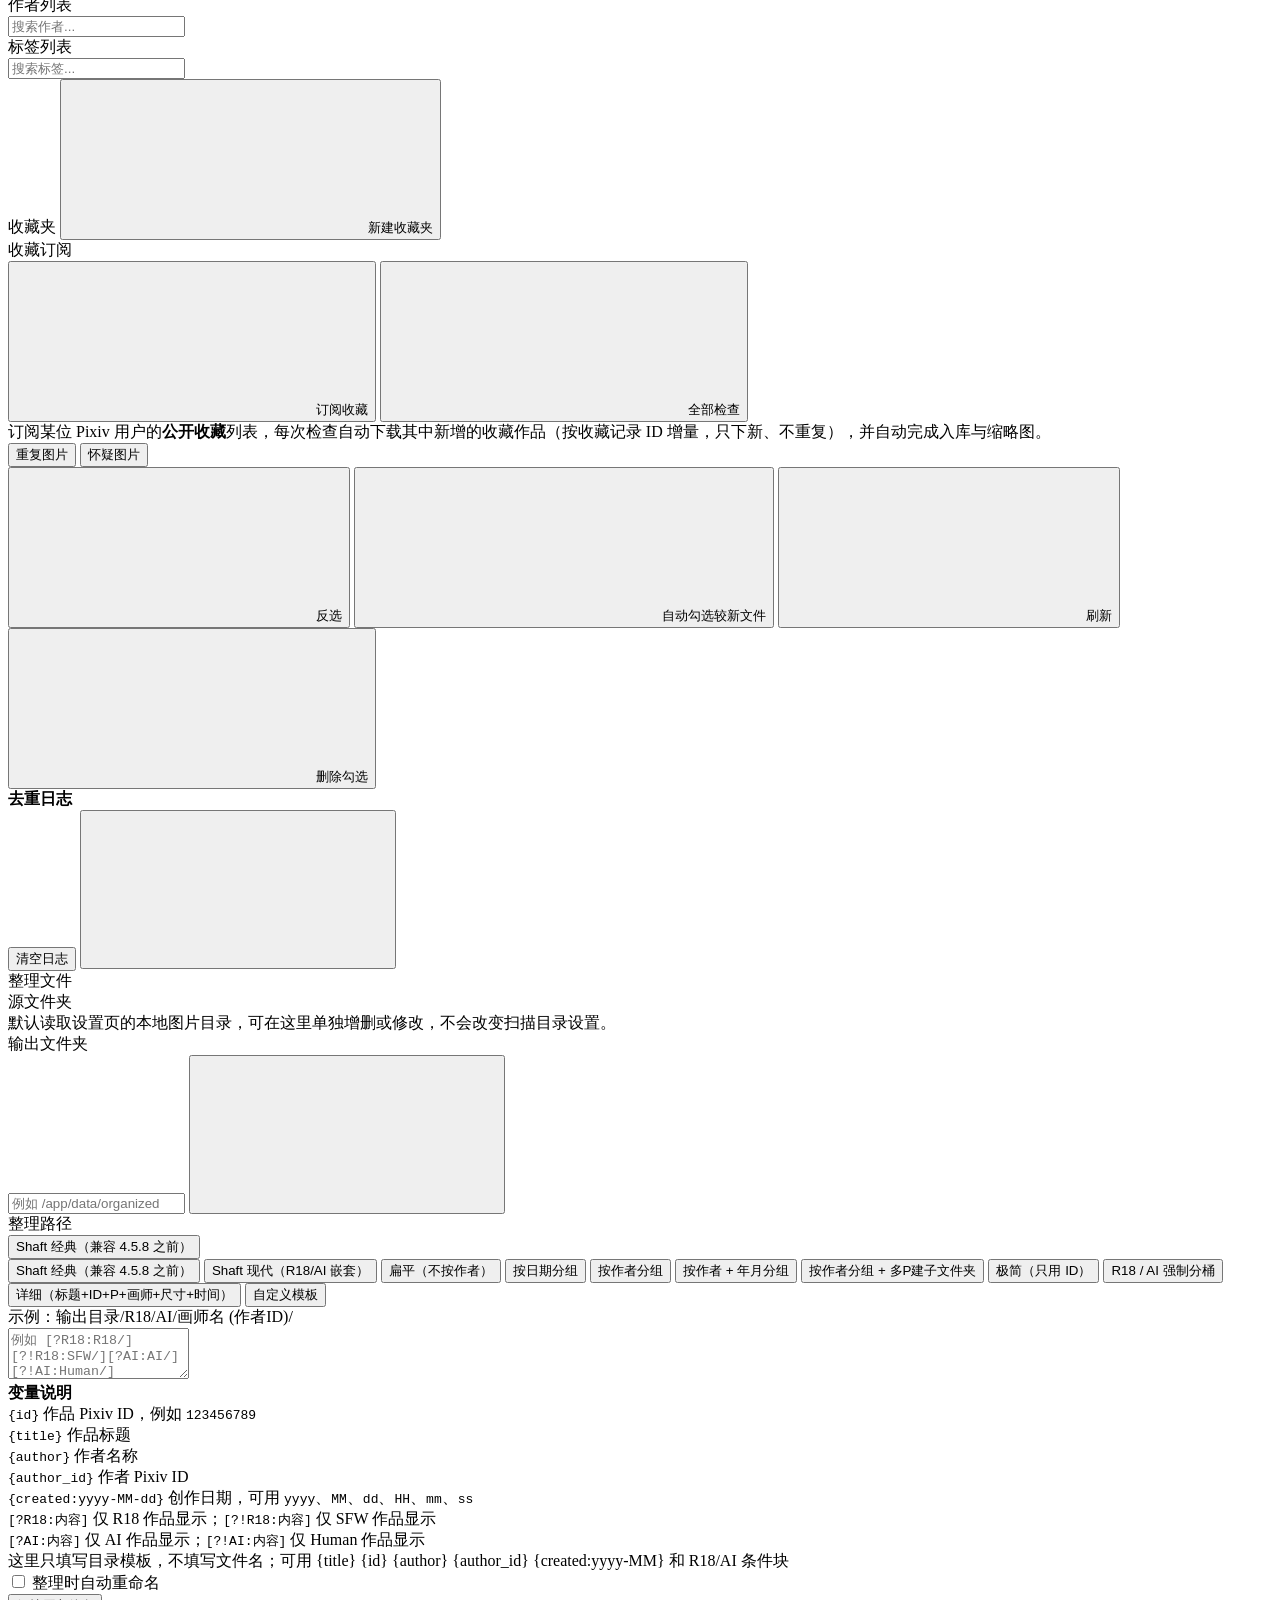
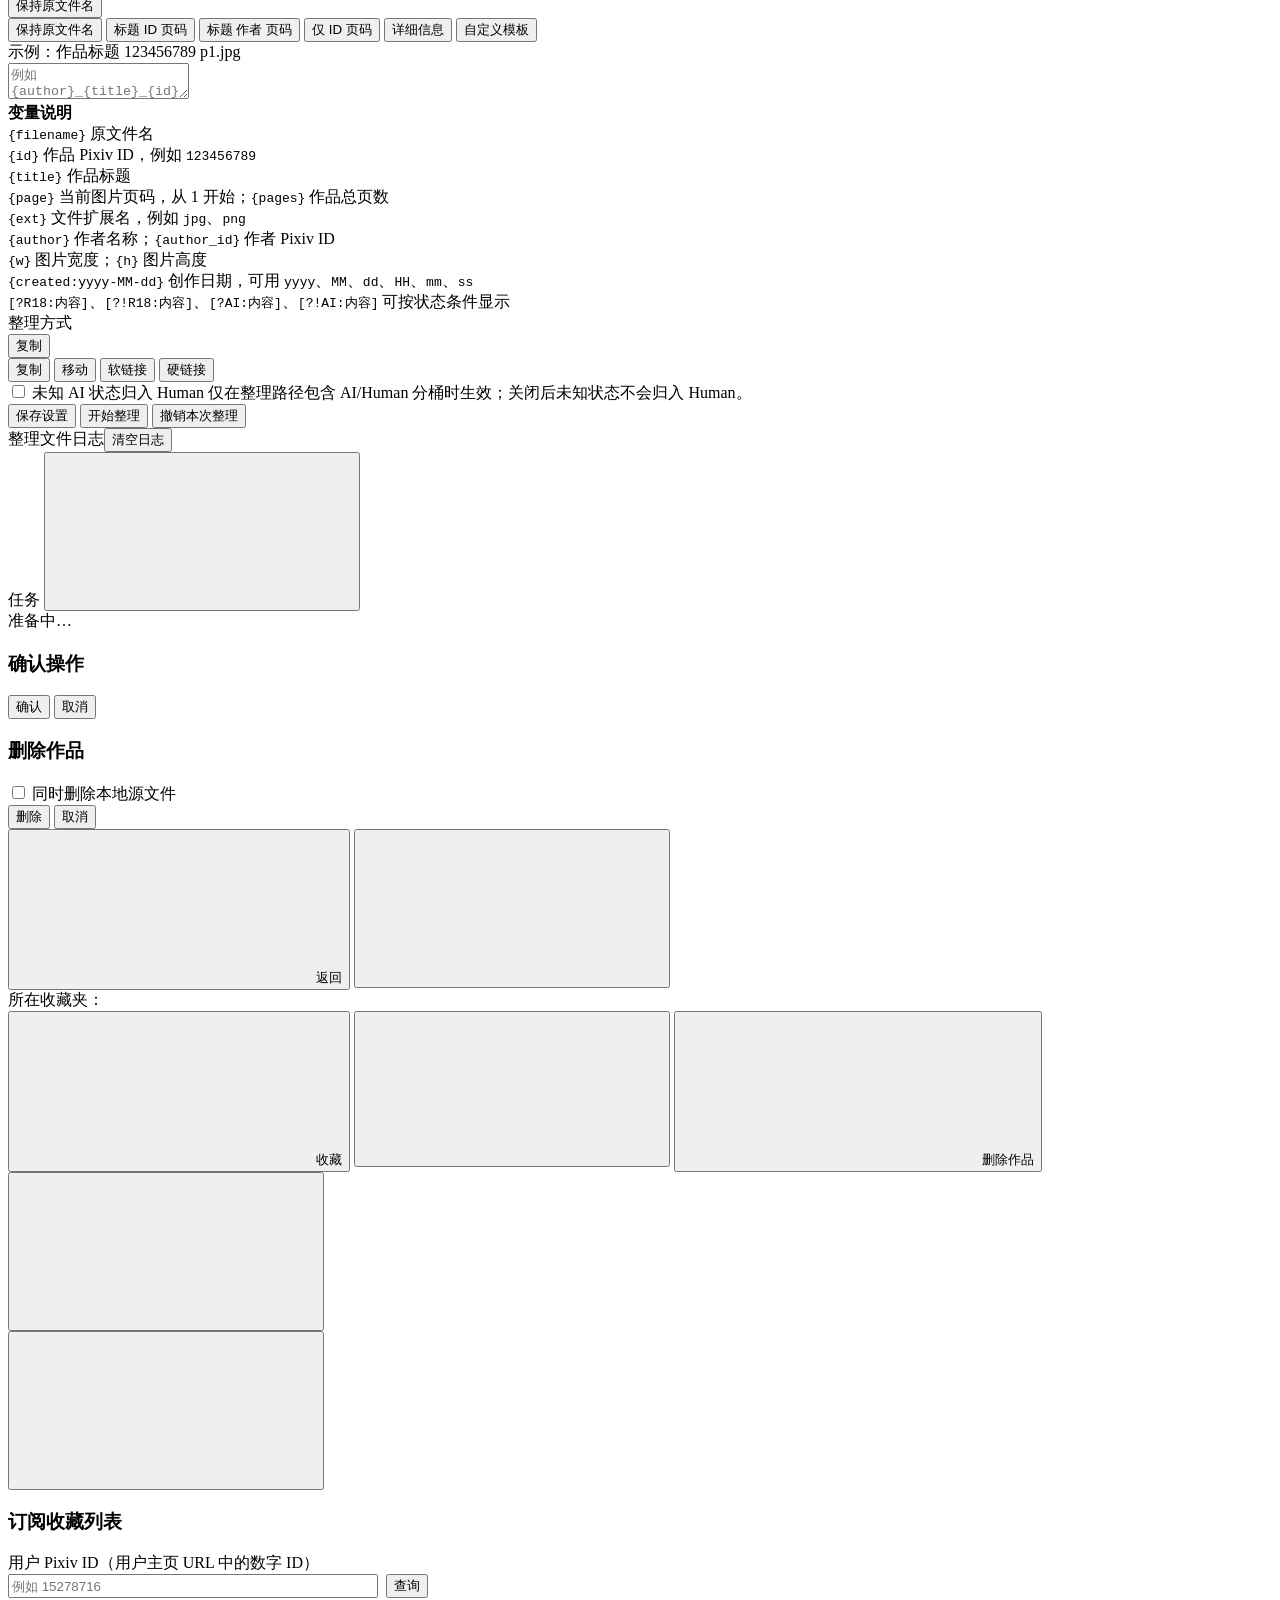
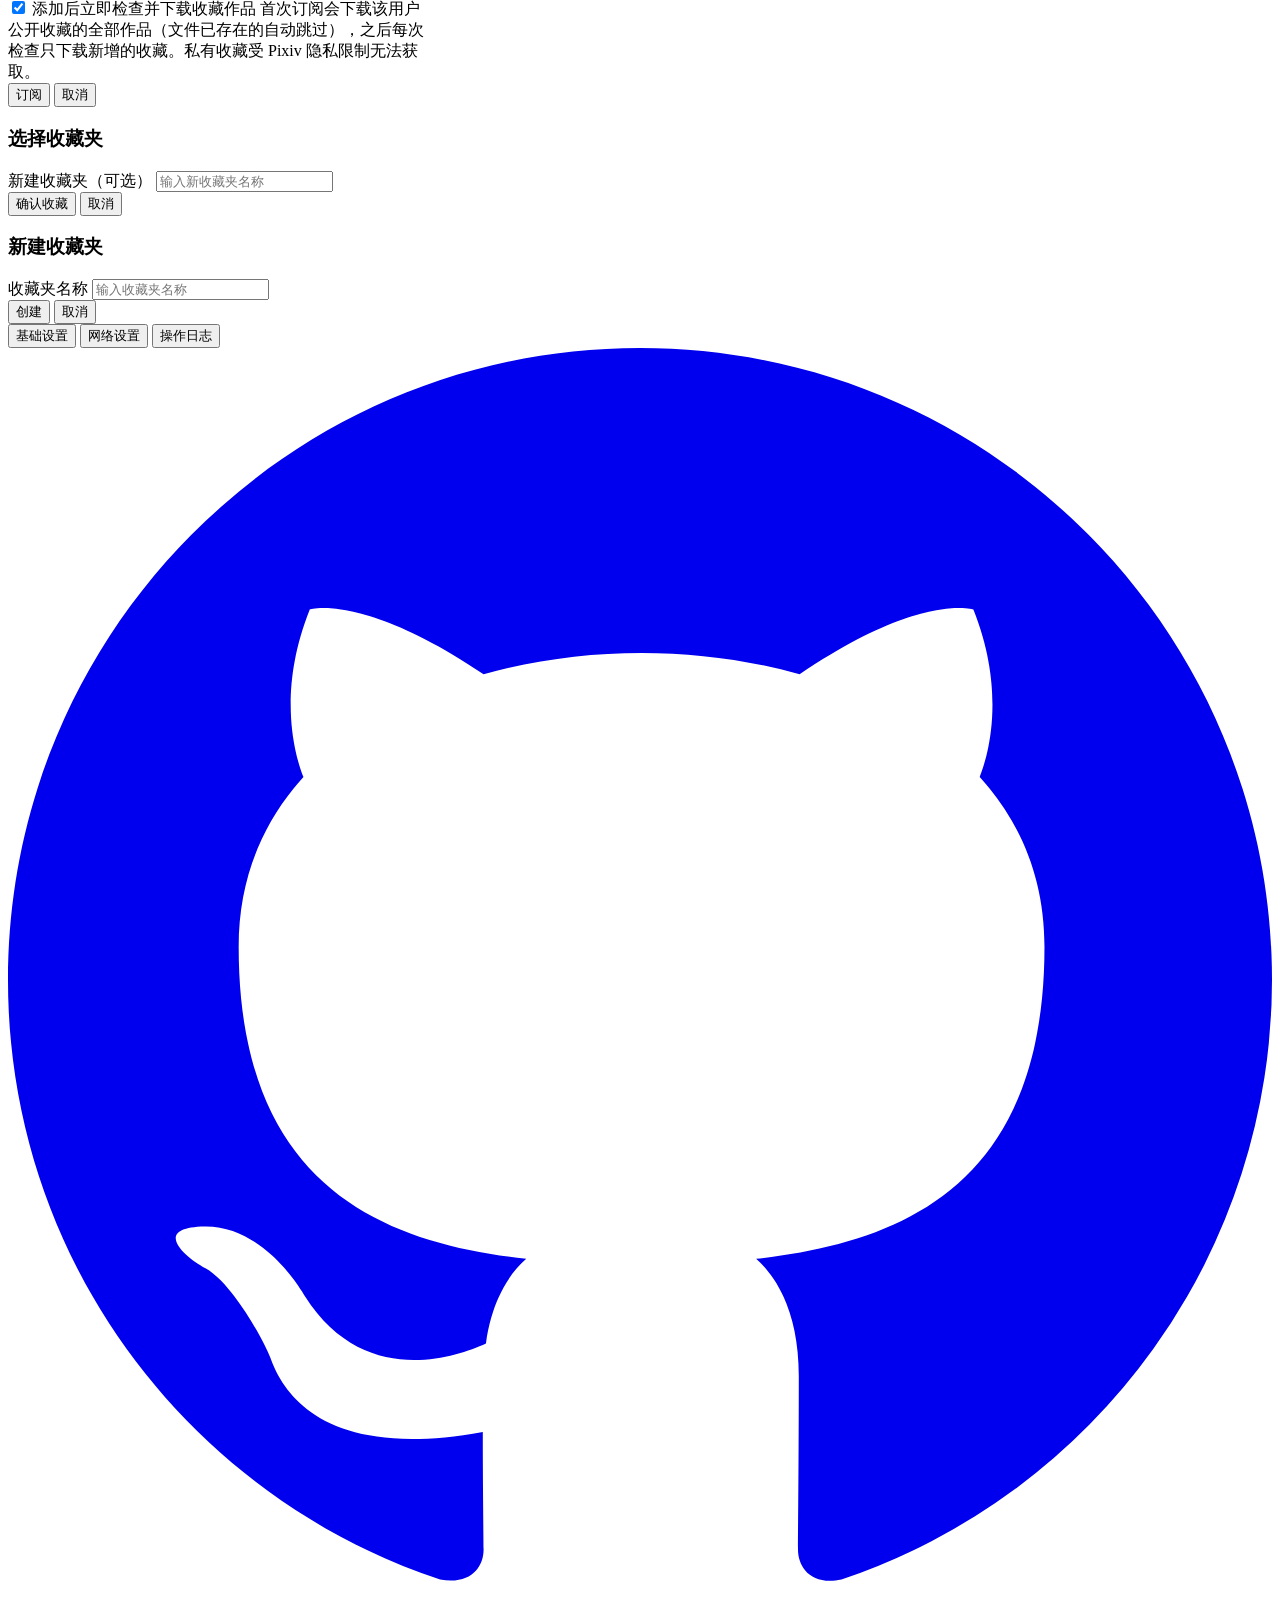
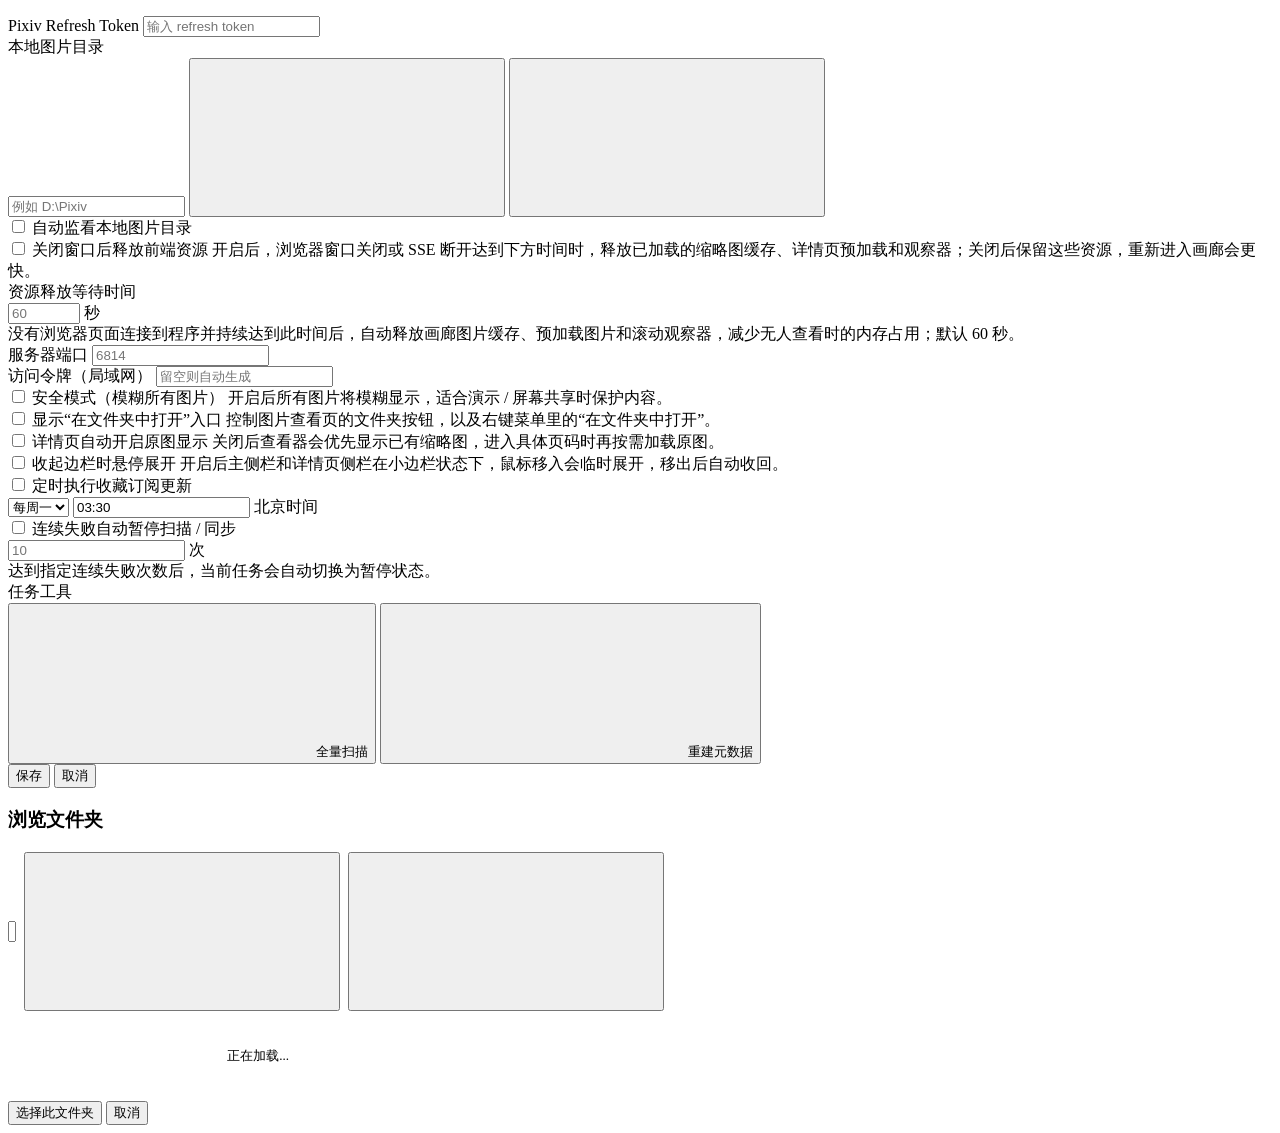
==== commit 54652b40: "Add files via upload" ====
--- a/app/templates/index.html
+++ b/app/templates/index.html
@@ -282,14 +282,14 @@
                         </button>
                         <div class="settings-select-menu hidden" id="organizeRenameRuleMenu" role="listbox">
                             <button type="button" role="option" data-value="keep" onclick="setOrganizeRenameRule('keep', '保持原文件名')">保持原文件名</button>
-                            <button type="button" role="option" data-value="shaft_modern" onclick="setOrganizeRenameRule('shaft_modern', '标题 ID_页码')">标题 ID_页码</button>
-                            <button type="button" role="option" data-value="title_author_page" onclick="setOrganizeRenameRule('title_author_page', '标题 作者_页码')">标题 作者_页码</button>
-                            <button type="button" role="option" data-value="shaft_id" onclick="setOrganizeRenameRule('shaft_id', '仅 ID_页码')">仅 ID_页码</button>
+                            <button type="button" role="option" data-value="shaft_modern" onclick="setOrganizeRenameRule('shaft_modern', '标题 ID 页码')">标题 ID 页码</button>
+                            <button type="button" role="option" data-value="title_author_page" onclick="setOrganizeRenameRule('title_author_page', '标题 作者 页码')">标题 作者 页码</button>
+                            <button type="button" role="option" data-value="shaft_id" onclick="setOrganizeRenameRule('shaft_id', '仅 ID 页码')">仅 ID 页码</button>
                             <button type="button" role="option" data-value="shaft_detail" onclick="setOrganizeRenameRule('shaft_detail', '详细信息')">详细信息</button>
                             <button type="button" role="option" data-value="custom" onclick="setOrganizeRenameRule('custom', '自定义模板')">自定义模板</button>
                         </div>
                     </div>
-                    <span class="field-hint" id="organizeRenameRuleHint">示例：作品标题 123456789_p1.jpg</span>
+                    <span class="field-hint" id="organizeRenameRuleHint">示例：作品标题 123456789 p1.jpg</span>
                     <div class="organize-template-editor hidden" id="organizeRenameTemplateField">
                         <textarea id="organizeRenameTemplate" rows="2" placeholder="例如 {author}_{title}_{id}_p{page}.{ext}"></textarea>
                         <div class="template-variable-guide">
@@ -567,7 +567,14 @@
                 <span class="field-hint" id="autoWatchHint"></span>
             </div>
             <div class="settings-field">
-                <label for="settingSseReleaseDelay">关闭显示窗口后释放前端资源</label>
+                <label class="settings-check">
+                    <input type="checkbox" id="settingSseReleaseEnabled">
+                    <span>关闭窗口后释放前端资源</span>
+                </label>
+                <span class="field-hint">开启后，浏览器窗口关闭或 SSE 断开达到下方时间时，释放已加载的缩略图缓存、详情页预加载和观察器；关闭后保留这些资源，重新进入画廊会更快。</span>
+            </div>
+            <div class="settings-field">
+                <label for="settingSseReleaseDelay">资源释放等待时间</label>
                 <div class="settings-inline-row">
                     <input type="number" id="settingSseReleaseDelay" min="10" max="86400" step="1" placeholder="60">
                     <span>秒</span>
@@ -771,13 +778,15 @@
 let _viewerPreloadUrls = new Set();
 let _viewerPageBubbleTimer = 0;
 let _galleryLayoutRaf = 0;
-let _galleryLoading = false;
-let _galleryHasMore = true;
+let _galleryNearViewportRaf = 0;
+let _galleryLoading = false;
+let _galleryHasMore = true;
 let _galleryLazyObserver = null;
 let _galleryResizeObserver = null;
 let _gallerySidebarTimer = 0;
-const GALLERY_PRELOAD_CACHE_LIMIT = 40;
-const _galleryImageCache = new Map();
+let _galleryPriorityArtworkId = null;
+let _viewerOpenSequence = 0;
+let _viewerOpeningPreview = null;
 const GALLERY_PAGE_SIZE = 80;
 const OP_LOG_KEY = 'pa-operation-logs';
 const DUP_LOG_KEY = 'pa-duplicate-logs';
@@ -864,6 +873,7 @@
         applyFolderButtonVisibility(data.show_folder_button !== false);
         applyViewerAutoOriginal(data.viewer_auto_original !== false);
         applySidebarHoverExpand(data.sidebar_hover_expand !== false);
+        _sseReleaseEnabled = data.sse_release_enabled === true;
         _sseReleaseDelaySeconds = Number(data.sse_release_delay_seconds) || 60;
         try { localStorage.setItem('pa-show-folder-btn', data.show_folder_button !== false ? '1' : '0'); } catch (e) {}
     } catch (e) {}
@@ -1103,43 +1113,6 @@
     loadGallery(1);
 }
 
-function clearGalleryImageCache() {
-    _galleryImageCache.clear();
-}
-
-function warmGalleryImage(url) {
-    if (!url || _galleryImageCache.has(url)) return;
-    const image = new Image();
-    image.decoding = 'async';
-    image.src = url;
-    _galleryImageCache.set(url, image);
-    while (_galleryImageCache.size > GALLERY_PRELOAD_CACHE_LIMIT) {
-        const oldest = _galleryImageCache.keys().next().value;
-        _galleryImageCache.delete(oldest);
-    }
-}
-
-function warmGalleryImagesForNextMode(artworks, append = false) {
-    if (append || !Array.isArray(artworks)) return;
-    clearGalleryImageCache();
-    let warmed = 0;
-
-    for (const artwork of artworks) {
-        const images = Array.isArray(artwork.images) ? artwork.images.slice() : [];
-        images.sort((left, right) => Number(left.page || 0) - Number(right.page || 0));
-        const nextModeSources = expandPages
-            ? [artwork.thumb_path ? `/thumbnails/${artwork.pixiv_id}.jpg` : '']
-            : images.map(image => image && image.id ? paImg('/image-thumb/' + image.id) : '');
-
-        for (const source of nextModeSources) {
-            if (!source) continue;
-            warmGalleryImage(source);
-            warmed += 1;
-            if (warmed >= GALLERY_PRELOAD_CACHE_LIMIT) return;
-        }
-    }
-}
-
 async function loadGallery(page = 1, options = {}) {
     const append = !!options.append;
     const silent = !!options.silent;
@@ -1219,7 +1192,6 @@
 
     const wall = $('wall');
     if (!append) {
-        clearGalleryImageCache();
         if (_galleryLazyObserver) _galleryLazyObserver.disconnect();
         wall.innerHTML = '';
         _navIds = [];
@@ -1257,7 +1229,15 @@
             tile.dataset.page = img.page || 1;
             tile.dataset.status = a.pixiv_status || 'active';
             tile.dataset.pid = a.pixiv_id;
-            tile.onclick = () => { _navIndex = artNavIdx; showViewer(a.id, img.page || 1); };
+            tile.onclick = () => {
+                _navIndex = artNavIdx;
+                const preview = tile.querySelector('img');
+                showViewer(
+                    a.id,
+                    img.page || 1,
+                    preview ? (preview.currentSrc || preview.src || preview.dataset.src || '') : ''
+                );
+            };
 
             let badges = '';
             if (expandPages && a.page_count > 1) badges += `<span>P${img.page || 1}</span>`;
@@ -1271,9 +1251,7 @@
             const favCls = a.is_favorited ? ' faved' : '';
             const selected = _selectedIds.has(a.id);
             const imgSrc = galleryImageSrc(a, img);
-            const fallbackImage = (!expandPages && img && img.path)
-                ? paImg('/image/' + encodeURI(img.path))
-                : (expandPages && img && img.path ? paImg('/image/' + encodeURI(img.path)) : '');
+            const fallbackImage = originalImageSrc(img);
             const imageHtml = imgSrc
                 ? `<img data-src="${escapeAttr(imgSrc)}" data-fallback-src="${escapeAttr(fallbackImage)}" alt="" loading="lazy" decoding="async">`
                 : '';
@@ -1295,7 +1273,6 @@
         frag.appendChild(group);
     });
     wall.appendChild(frag);
-    warmGalleryImagesForNextMode(data.artworks, append);
     layoutGalleryGroups();
     bindGalleryGroupLayout(wall);
     scheduleGalleryGroupLayout();
@@ -1324,46 +1301,111 @@
     return a.thumb_path ? `/thumbnails/${a.pixiv_id}.jpg` : '';
 }
 
+function encodeImagePath(path) {
+    return String(path || '').split('/').map(encodeURIComponent).join('/');
+}
+
+function originalImageSrc(img) {
+    if (!img) return '';
+    if (img.id) return paImg('/image-original/' + img.id);
+    return img.path ? paImg('/image/' + encodeImagePath(img.path)) : '';
+}
+
 function loadGalleryImage(img) {
-    if (!img || !img.dataset.src) return;
+    if (!img || !img.dataset.src || img.dataset.loadState === 'loading') return;
     const src = img.dataset.src;
+    img.dataset.loadState = 'loading';
     img.loading = 'eager';
-    img.addEventListener('load', scheduleGalleryGroupLayout, { once: true });
+    if (_galleryLazyObserver) _galleryLazyObserver.unobserve(img);
+
+    const finishAttempt = () => {
+        delete img.dataset.loadState;
+        scheduleGalleryGroupLayout();
+        scheduleGalleryNearViewportLoad();
+    };
+    img.addEventListener('load', () => {
+        img.removeAttribute('data-src');
+        delete img.dataset.fallbackTried;
+        delete img.dataset.thumbRetries;
+        finishAttempt();
+    }, { once: true });
     img.addEventListener('error', () => {
+        const retries = Number(img.dataset.thumbRetries || 0);
+        if (!img.dataset.fallbackTried && retries < 2) {
+            img.dataset.thumbRetries = String(retries + 1);
+            delete img.dataset.loadState;
+            window.setTimeout(() => {
+                if (!img.isConnected || !img.dataset.src) return;
+                const retryUrl = new URL(img.dataset.src, window.location.href);
+                retryUrl.searchParams.set('_thumb_retry', String(retries + 1));
+                img.dataset.src = retryUrl.pathname + retryUrl.search;
+                loadGalleryImage(img);
+            }, 250 * (retries + 1));
+            return;
+        }
         const fallback = img.dataset.fallbackSrc;
-        if (fallback && img.src !== fallback && !img.dataset.fallbackTried) {
+        if (fallback && !img.dataset.fallbackTried) {
             img.dataset.fallbackTried = '1';
             img.dataset.src = fallback;
+            delete img.dataset.loadState;
             img.removeAttribute('src');
             loadGalleryImage(img);
             return;
         }
-        scheduleGalleryGroupLayout();
+        img.removeAttribute('data-src');
+        img.classList.add('gallery-image-failed');
+        finishAttempt();
     }, { once: true });
     img.src = src;
-    img.removeAttribute('data-src');
-    if (img.complete) scheduleGalleryGroupLayout();
-}
-
-function preloadGalleryImagesNearViewport(root) {
-    if (!root) return;
-    const range = Math.max(window.innerHeight || 0, 1) * 2;
-    root.querySelectorAll('img[data-src]').forEach(img => {
-        const rect = img.getBoundingClientRect();
-        if (rect.top <= range && rect.bottom >= -range) loadGalleryImage(img);
-    });
-}
-
-function observeLazyGalleryImages(root) {
-    if (!('IntersectionObserver' in window)) {
-        root.querySelectorAll('img[data-src]').forEach(img => {
-            loadGalleryImage(img);
-        });
-        return;
-    }
-    if (!_galleryLazyObserver) {
-        _galleryLazyObserver = new IntersectionObserver(entries => {
-            entries.forEach(entry => {
+}
+
+function preloadGalleryImagesNearViewport(root) {
+    if (!root) return;
+    const range = Math.max(window.innerHeight || 0, 1) * 2;
+    root.querySelectorAll('img[data-src]').forEach(img => {
+        const rect = img.getBoundingClientRect();
+        if (rect.top <= range && rect.bottom >= -range) loadGalleryImage(img);
+    });
+}
+
+function scheduleGalleryNearViewportLoad() {
+    if (_galleryNearViewportRaf || _sseResourcesReleased) return;
+    _galleryNearViewportRaf = requestAnimationFrame(() => {
+        _galleryNearViewportRaf = 0;
+        const wall = $('wall');
+        if (!wall || currentView !== 'gallery') return;
+        preloadGalleryImagesNearViewport(wall);
+        observeLazyGalleryImages(wall);
+        maybeLoadMoreGallery();
+    });
+}
+
+function loadGalleryArtworkGroupPriority(artworkId, root) {
+    if (artworkId === null || artworkId === undefined) return;
+    const wall = root || $('wall');
+    if (!wall) return;
+    const expectedId = String(artworkId);
+    const tiles = wall.querySelectorAll('.tile[data-id]');
+    for (const tile of tiles) {
+        if (tile.dataset.id !== expectedId) continue;
+        const group = tile.closest('.artwork-group');
+        if (!group) return;
+        group.querySelectorAll('img[data-src]').forEach(loadGalleryImage);
+        return;
+    }
+}
+
+function observeLazyGalleryImages(root) {
+    if (!('IntersectionObserver' in window)) {
+        root.querySelectorAll('img[data-src]').forEach(img => {
+            loadGalleryImage(img);
+        });
+        return;
+    }
+    loadGalleryArtworkGroupPriority(_galleryPriorityArtworkId, root);
+    if (!_galleryLazyObserver) {
+        _galleryLazyObserver = new IntersectionObserver(entries => {
+            entries.forEach(entry => {
                 if (!entry.isIntersecting) return;
                 const img = entry.target;
                 loadGalleryImage(img);
@@ -1394,11 +1436,12 @@
 
 function scheduleGalleryGroupLayout() {
     if (_galleryLayoutRaf) return;
-    _galleryLayoutRaf = requestAnimationFrame(() => {
-        _galleryLayoutRaf = 0;
-        layoutGalleryGroups();
-    });
-}
+    _galleryLayoutRaf = requestAnimationFrame(() => {
+        _galleryLayoutRaf = 0;
+        layoutGalleryGroups();
+        scheduleGalleryNearViewportLoad();
+    });
+}
 
 function layoutGalleryGroups() {
     const wall = $('wall');
@@ -1459,12 +1502,15 @@
     _viewerDetailCache.clear();
     _viewerDetailPending.clear();
     _viewerPreloadUrls.clear();
-    clearGalleryImageCache();
     clearTimeout(window._metadataGalleryRefreshTimer);
     clearTimeout(_gallerySidebarTimer);
     if (_galleryLayoutRaf) {
         cancelAnimationFrame(_galleryLayoutRaf);
         _galleryLayoutRaf = 0;
+    }
+    if (_galleryNearViewportRaf) {
+        cancelAnimationFrame(_galleryNearViewportRaf);
+        _galleryNearViewportRaf = 0;
     }
     if (_galleryLazyObserver) {
         _galleryLazyObserver.disconnect();
@@ -1488,7 +1534,7 @@
 }
 
 function scheduleSseResourceRelease() {
-    if (_sseResourcesReleased || _sseReleaseTimer) return;
+    if (!_sseReleaseEnabled || _sseResourcesReleased || _sseReleaseTimer) return;
     _sseReleaseTimer = setTimeout(() => {
         _sseReleaseTimer = null;
         releaseFrontendDisplayResources();
@@ -2028,7 +2074,7 @@
                 itemsHtml += `
                     <label class="duplicate-item" data-created-at="${Number(item.created_at || 0)}" data-area="${resolutionScore}">
                         <input type="checkbox" class="duplicate-check" value="${item.image_id}" ${defaultChecked}>
-                        <img src="${paImg('/image-thumb/' + item.image_id)}" data-fallback-src="${paImg('/image/' + encodeURI(item.path))}" loading="lazy" alt="" onclick="event.preventDefault();showViewer(${item.artwork_id}, ${item.page || 1})">
+                        <img src="${paImg('/image-thumb/' + item.image_id)}" data-fallback-src="${originalImageSrc({ id: item.image_id, path: item.path })}" loading="lazy" alt="" onclick="event.preventDefault();showViewer(${item.artwork_id}, ${item.page || 1})">
                         <span title="${escapeAttr(item.path || '')}">${escapeHtml(item.title || ('Pixiv ID: ' + item.pixiv_id))} · P${item.page || 1}</span>
                         <small class="duplicate-created">创建：${escapeHtml(createdText)}</small>
                     </label>`;
@@ -2149,6 +2195,7 @@
 const ORGANIZE_RULE_HINTS = {
     shaft_classic: '示例：输出目录/ShaftImages/',
     shaft_modern: '示例：输出目录/Shaft/R18/AI/画师_55555/',
+    bucket: '示例：输出目录/R18/AI/画师 (55555)/',
     shaft_flat: '示例：输出目录/Shaft/',
     shaft_date: '示例：输出目录/Shaft/2026/2026-09/',
     shaft_artist: '示例：输出目录/Shaft/画师_55555/',
@@ -2180,18 +2227,18 @@
 const ORGANIZE_RENAME_LABELS = {
     keep: '保持原文件名',
     shaft_classic: '标题_ID_页码',
-    shaft_modern: '标题 ID_页码',
-    title_author_page: '标题 作者_页码',
-    shaft_id: '仅 ID_页码',
+    shaft_modern: '标题 ID 页码',
+    title_author_page: '标题 作者 页码',
+    shaft_id: '仅 ID 页码',
     shaft_detail: '详细信息',
     custom: '自定义模板',
 };
 const ORGANIZE_RENAME_HINTS = {
     keep: '整理后保留源文件名',
     shaft_classic: '示例：作品标题_123456789_p1.jpg',
-    shaft_modern: '示例：作品标题 123456789_p1.jpg',
-    title_author_page: '示例：作品标题 作者名_p1.jpg',
-    shaft_id: '示例：123456789_p1.jpg',
+    shaft_modern: '示例：作品标题 123456789 p1.jpg',
+    title_author_page: '示例：作品标题 作者名 p1.jpg',
+    shaft_id: '示例：123456789 p1.jpg',
     shaft_detail: '示例：作品标题_123456789_1_作者_1920x1080_20260908_120000.jpg',
     custom: '这里只生成文件名，不会创建子目录',
 };
@@ -2695,26 +2742,45 @@
 }
 
 // ===== Viewer (left info / right image) =====
-async function showViewer(artworkId, initialPage) {
-    const overlay = $('viewerOverlay');
-    overlay.classList.remove('hidden');
+async function showViewer(artworkId, initialPage, previewSrc) {
+    const overlay = $('viewerOverlay');
+    const openSequence = ++_viewerOpenSequence;
+    _galleryPriorityArtworkId = artworkId;
+    loadGalleryArtworkGroupPriority(artworkId);
+    _viewerOpeningPreview = previewSrc ? {
+        artworkId: String(artworkId),
+        page: String(initialPage || 1),
+        src: previewSrc,
+    } : null;
+    overlay.classList.remove('hidden');
     try { applyViewerSidebarState(localStorage.getItem('pa-viewer-sidebar') === 'collapsed'); } catch (e) { updateViewerSidebarToggle(); }
     document.body.style.overflow = 'hidden';
-    $('vLoading').style.display = 'block';
-    $('vMainImage').style.display = 'none';
+    const openingImage = $('vMainImage');
+    if (previewSrc) {
+        openingImage.onload = null;
+        openingImage.onerror = null;
+        openingImage.src = previewSrc;
+        openingImage.style.display = 'block';
+        $('vLoading').style.display = 'none';
+    } else {
+        $('vLoading').style.display = 'block';
+        openingImage.style.display = 'none';
+    }
     $('vNav').style.display = 'none';
     $('vPrevArt').disabled = true;
     $('vNextArt').disabled = true;
 
     try {
-        const data = await fetchViewerDetail(artworkId);
-        if (data.error) { hideViewer(); return; }
+        const data = await fetchViewerDetail(artworkId);
+        if (openSequence !== _viewerOpenSequence) return;
+        if (data.error) { hideViewer(); return; }
         const initialIdx = initialPage
             ? Math.max(0, (data.images || []).findIndex(img => String(img.page || 1) === String(initialPage)))
             : 0;
         await openViewerWithData(data, initialIdx >= 0 ? initialIdx : 0);
-    } catch (e) {
-        $('vLoading').style.display = 'none';
+    } catch (e) {
+        if (openSequence !== _viewerOpenSequence) return;
+        $('vLoading').style.display = 'none';
         showToast('加载作品失败');
     }
 }
@@ -2752,26 +2818,80 @@
         const info = $('vImageMeta');
         if (info) info.innerHTML = '';
         return;
-    }
+    }
     const mainImage = $('vMainImage');
-    const originalSrc = img.path ? paImg('/image/' + encodeURI(img.path)) : '';
+    const originalSrc = originalImageSrc(img);
     const thumbnailSrc = img.id ? paImg('/image-thumb/' + img.id) : '';
+    const coverThumbSrc = _viewer.data.cover_thumb_url ? paImg(_viewer.data.cover_thumb_url) : '';
     const viewerImageKey = `${_viewer.data.id}:${img.id || _viewer.idx}`;
+    const openingPreview = _viewerOpeningPreview
+        && _viewerOpeningPreview.artworkId === String(_viewer.data.id)
+        && _viewerOpeningPreview.page === String(img.page || 1)
+        ? _viewerOpeningPreview.src
+        : '';
+    _viewerOpeningPreview = null;
     mainImage.dataset.viewerImageKey = viewerImageKey;
     mainImage.dataset.originalSrc = originalSrc;
     mainImage.dataset.thumbnailSrc = thumbnailSrc;
+    mainImage.dataset.coverThumbSrc = coverThumbSrc;
     mainImage.dataset.originalLoaded = '0';
     mainImage.dataset.originalFallbackTried = '0';
+    mainImage.dataset.coverFallbackTried = '0';
     updateViewerOriginalButton();
-    mainImage.onerror = function () {
-        if (this.dataset.originalLoaded !== '1' && this.dataset.originalSrc && !this.dataset.originalFallbackTried) {
-            this.dataset.originalFallbackTried = '1';
-            this.src = this.dataset.originalSrc;
+    const loading = $('vLoading');
+    loading.textContent = '加载中...';
+    loading.style.display = 'block';
+    mainImage.onload = null;
+    mainImage.onerror = null;
+    if (openingPreview) {
+        mainImage.style.display = 'block';
+        mainImage.src = openingPreview;
+        loading.style.display = 'none';
+    } else if (mainImage.src && mainImage.style.display !== 'none') {
+        loading.style.display = 'block';
+    } else {
+        mainImage.removeAttribute('src');
+        mainImage.style.display = 'none';
+    }
+
+    const candidates = [];
+    const addCandidate = (src, isOriginal) => {
+        if (src && !candidates.some(item => item.src === src)) {
+            candidates.push({ src, isOriginal: !!isOriginal });
         }
     };
-    mainImage.onload = null;
-    mainImage.src = viewerImageSrc(img);
-    mainImage.style.display = 'block';
+    addCandidate(thumbnailSrc, false);
+    addCandidate(originalSrc, true);
+    addCandidate(coverThumbSrc, false);
+
+    const loadCandidate = (index) => {
+        if (mainImage.dataset.viewerImageKey !== viewerImageKey) return;
+        if (index >= candidates.length) {
+            if (!mainImage.src || mainImage.style.display === 'none') {
+                mainImage.style.display = 'none';
+                loading.textContent = '图片加载失败';
+                loading.style.display = 'block';
+            } else {
+                loading.style.display = 'none';
+            }
+            updateViewerOriginalButton();
+            return;
+        }
+        const candidate = candidates[index];
+        const probe = new Image();
+        probe.decoding = 'async';
+        probe.onload = () => {
+            if (mainImage.dataset.viewerImageKey !== viewerImageKey) return;
+            mainImage.dataset.originalLoaded = candidate.isOriginal ? '1' : '0';
+            mainImage.src = candidate.src;
+            mainImage.style.display = 'block';
+            loading.style.display = 'none';
+            updateViewerOriginalButton();
+        };
+        probe.onerror = () => loadCandidate(index + 1);
+        probe.src = candidate.src;
+    };
+    loadCandidate(0);
     updateViewerImageMeta(img);
     if (_viewerAutoOriginal && originalSrc) {
         const original = new Image();
@@ -2780,9 +2900,12 @@
             if (mainImage.dataset.viewerImageKey === viewerImageKey && _viewer.data && _viewer.data.images[_viewer.idx] === img) {
                 mainImage.dataset.originalLoaded = '1';
                 mainImage.src = originalSrc;
+                mainImage.style.display = 'block';
+                loading.style.display = 'none';
                 updateViewerOriginalButton();
             }
         };
+        original.onerror = () => updateViewerOriginalButton();
         original.src = originalSrc;
     }
     showViewerPageBubble(_viewer.idx + 1, _viewer.data.images.length);
@@ -2818,9 +2941,13 @@
     if (_viewerAutoOriginal || !_viewer.data) return;
     const img = _viewer.data.images[_viewer.idx];
     const mainImage = $('vMainImage');
-    if (!img || !img.path || !mainImage || mainImage.dataset.originalLoaded === '1') return;
+    if (!img || !mainImage || mainImage.dataset.originalLoaded === '1') return;
     const viewerImageKey = mainImage.dataset.viewerImageKey;
-    const originalSrc = paImg('/image/' + encodeURI(img.path));
+    const originalSrc = originalImageSrc(img);
+    if (!originalSrc) {
+        showToast('原图路径不可用');
+        return;
+    }
     updateViewerOriginalButton(true);
     const original = new Image();
     original.decoding = 'async';
@@ -2831,9 +2958,14 @@
         }
         mainImage.dataset.originalLoaded = '1';
         mainImage.src = originalSrc;
+        mainImage.style.display = 'block';
+        $('vLoading').style.display = 'none';
         updateViewerOriginalButton();
     };
-    original.onerror = () => updateViewerOriginalButton();
+    original.onerror = () => {
+        updateViewerOriginalButton();
+        showToast('原图加载失败，已保留缩略图');
+    };
     original.src = originalSrc;
 }
 
@@ -2860,7 +2992,7 @@
 function viewerImageSrc(img) {
     if (!img) return '';
     if (img.id) return paImg('/image-thumb/' + img.id);
-    return img.path ? paImg('/image/' + encodeURI(img.path)) : '';
+    return originalImageSrc(img);
 }
 
 function formatViewerTime(value) {
@@ -2983,16 +3115,20 @@
 }
 
 function hideViewer() {
+    _viewerOpenSequence += 1;
+    _viewerOpeningPreview = null;
     resetViewerZoom();
     hideViewerPageBubble();
     hideCtxMenu();
     $('viewerOverlay').classList.add('hidden');
     document.body.style.overflow = '';
-    _viewer = { data: null, idx: 0 };
-    $('vMainImage').onerror = null;
-    $('vMainImage').removeAttribute('data-original-src');
-    $('vMainImage').src = '';
-}
+    _viewer = { data: null, idx: 0 };
+    $('vMainImage').onerror = null;
+    $('vMainImage').onload = null;
+    $('vMainImage').removeAttribute('data-original-src');
+    $('vMainImage').removeAttribute('data-cover-thumb-src');
+    $('vMainImage').src = '';
+}
 
 function closeViewerToAuthor(name, authorId) {
     hideViewer();
@@ -3067,6 +3203,7 @@
 let _eventsFallbackTimer = null;
 let _sseReleaseTimer = null;
 let _sseResourcesReleased = false;
+let _sseReleaseEnabled = false;
 let _sseReleaseDelaySeconds = 60;
 try {
     _lastSeenAutoJobId = localStorage.getItem('pa-last-auto-job-id') || '';
@@ -3168,17 +3305,17 @@
             } else {
                 const err = (d && d.error) ? d.error : { message: '任务启动失败', code: 'UNKNOWN' };
                 if (kind === 'scan_full' || kind === 'sync_full') setFullTaskButtonsBusy(false);
-                showJobError(err);
+                showJobError(err, kind);
             }
         })
         .catch(e => {
             if (kind === 'scan_full' || kind === 'sync_full') setFullTaskButtonsBusy(false);
             showJobError({ code: 'CONN', message: '无法连接服务器：' + e.message,
-                           hint: '请确认服务仍在运行' });
+                           hint: '请确认服务仍在运行' }, kind);
         });
 }
 
-function pollJob(jobId) {
+function pollJob(jobId) {
     clearTimeout(_jobPollTimer);
     fetch('/api/jobs/' + jobId)
         .then(r => r.json())
@@ -3193,16 +3330,36 @@
         .catch(() => {
             _jobPollTimer = setTimeout(() => pollJob(jobId), 1000);
         });
-}
-
-function renderJobProgress(d) {
+}
+
+function restoreActiveJob() {
+    if (_sseResourcesReleased) return;
+    fetch('/api/jobs/active')
+        .then(r => r.json())
+        .then(data => {
+            const job = data && data.job;
+            if (!job || job.status !== 'running') return;
+            _currentJobId = job.job_id;
+            _currentJobPaused = !!job.paused;
+            setFabBusy(true);
+            if (job.kind === 'scan_full' || job.kind === 'sync_full') {
+                setFullTaskButtonsBusy(true);
+            }
+            renderJobProgress(job);
+            pollJob(job.job_id);
+        })
+        .catch(() => {});
+}
+
+function renderJobProgress(d) {
     _currentJobPaused = !!d.paused;
-    if (d.message && d.message !== _lastJobLogMessage) {
-        _lastJobLogMessage = d.message;
-        const line = jobKindLabel(d.kind) + '：' + d.message;
-        appendOperationLog(line);
-        if (d.kind === 'organize' || d.kind === 'organize_undo') appendOrganizeLog(line);
-    }
+    if (d.message && d.message !== _lastJobLogMessage) {
+        _lastJobLogMessage = d.message;
+        const line = jobKindLabel(d.kind) + '：' + d.message;
+        const lastLog = _operationLogs.length ? _operationLogs[0].text : '';
+        if (lastLog !== line) appendOperationLog(line);
+        if (d.kind === 'organize' || d.kind === 'organize_undo') appendOrganizeLog(line);
+    }
     updateLiveJobPanel(d);
 }
 
@@ -3211,7 +3368,7 @@
     setFabBusy(false);
     setFullTaskButtonsBusy(false);
     if (d.status === 'error') {
-        showJobError(d.error || { message: '任务执行出错', code: 'INTERNAL' });
+        showJobError(d.error || { message: '任务执行出错', code: 'INTERNAL' }, d.kind);
         return;
     }
     if (d.status === 'cancelled') {
@@ -3271,7 +3428,8 @@
         clearTimeout(_eventsFallbackTimer);
         clearTimeout(_watchPollTimer);
         restoreFrontendDisplayResources();
-    });
+        restoreActiveJob();
+    });
     _eventsSource.addEventListener('watch_scan_queued', function () {
         showToast('检测到新图片，稍后自动扫描');
     });
@@ -3331,7 +3489,10 @@
         .then(r => r.json())
         .then(d => {
             if (_sseResourcesReleased) return;
-            const job = d.last_auto_job;
+            if (d.active_job && d.active_job.status === 'running' && !_currentJobId) {
+                restoreActiveJob();
+            }
+            const job = d.last_auto_job;
             if (job && job.job_id && job.job_id !== _lastSeenAutoJobId && job.status !== 'running') {
                 if (job.status === 'done') {
                     handleAutoJobDone(job.job_id, job.result || {});
@@ -3364,12 +3525,18 @@
         if (r.thumbnails) {
             html += `<br>缩略图：生成 ${r.thumbnails.generated || 0} · 失败 ${r.thumbnails.failed || 0}`;
         }
-        if (r.synced || r.sync_failed || r.sync_deleted) {
-            html += `<br>元数据：同步 ${r.synced || 0} · 已删除 ${r.sync_deleted || 0} · 失败 ${r.sync_failed || 0}`;
-        } else if (r.sync_skipped === 'NO_TOKEN') {
-            html += `<br>元数据：未设置 Pixiv Refresh Token，已跳过同步`;
-        }
-    } else if (d.kind === 'bookmark_check') {
+        if (r.synced || r.sync_failed || r.sync_deleted) {
+            html += `<br>元数据：同步 ${r.synced || 0} · 已删除 ${r.sync_deleted || 0} · 失败 ${r.sync_failed || 0}`;
+        } else if (r.sync_skipped === 'NO_TOKEN') {
+            html += `<br>元数据：未设置 Pixiv Refresh Token，已跳过同步`;
+        }
+        const syncInfo = r.sync || {};
+        if (syncInfo.auth_error) {
+            html += `<div class="job-err-line">元数据同步失败（Pixiv 认证）：${escapeHtml(syncInfo.auth_error)}</div>`;
+        } else if (syncInfo.failed) {
+            html += `<div class="job-err-line">元数据同步失败 ${syncInfo.failed} 个，将在下次同步时自动重试。</div>`;
+        }
+    } else if (d.kind === 'bookmark_check') {
         html = `收藏订阅更新完成<br>检查 ${r.checked || 0} 个订阅 · 新增收藏 ${r.new_found || 0} · 下载 ${r.downloaded || 0} · 失败 ${r.failed || 0}`;
         if (r.cancelled) html += `<br>任务已中途停止`;
         if ((r.subs || []).length) {
@@ -3412,13 +3579,23 @@
     $('jobResult').innerHTML = html;
 }
 
-function showJobError(err) {
-    setFabBusy(false);
-    hideLiveJobPanel();
-    const code = escapeHtml(err.code || 'ERROR');
-    const message = escapeHtml(err.message || '未知错误');
-    appendOperationLog(`错误 ${code}：${message}${err.hint ? '；' + err.hint : ''}`);
-}
+function showJobError(err, kind) {
+    setFabBusy(false);
+    hideLiveJobPanel();
+    const code = escapeHtml(err.code || 'ERROR');
+    const message = escapeHtml(err.message || '未知错误');
+    $('jobTitle').textContent = kind ? jobKindLabel(kind) : '任务失败';
+    $('jobBody').style.display = 'none';
+    $('jobResult').style.display = 'none';
+    const errorBox = $('jobError');
+    errorBox.style.display = 'block';
+    errorBox.innerHTML = `<span class="job-err-code">${code}</span><div>${message}</div>` +
+        (err.hint ? `<div class="job-err-hint">${escapeHtml(err.hint)}</div>` : '');
+    showJobWindow();
+    appendOperationLog(`错误 ${code}：${message}${err.hint ? '；' + err.hint : ''}`);
+    clearTimeout(_jobCloseTimer);
+    _jobCloseTimer = setTimeout(hideJobWindow, 8000);
+}
 
 function closeJobWindow() {
     clearTimeout(_jobPollTimer);
@@ -3850,6 +4027,7 @@
             ? `当前: ${sourceDirs.filter(Boolean).length} 个目录`
             : '未设置';
         $('settingAutoWatch').checked = !!data.auto_watch_enabled;
+        $('settingSseReleaseEnabled').checked = data.sse_release_enabled === true;
         $('settingSseReleaseDelay').value = data.sse_release_delay_seconds || 60;
         $('autoWatchHint').textContent = !data.auto_watch_available
             ? 'watchdog 未安装，安装依赖后才可启用'
@@ -3935,6 +4113,7 @@
     const syncDelay = $('settingSyncDelay').value.trim();
     const imageMirror = $('settingMirrorToggle').checked ? $('settingImageMirror').value.trim() : '';
     const autoWatch = $('settingAutoWatch').checked;
+    const sseReleaseEnabled = $('settingSseReleaseEnabled').checked;
     const sseReleaseDelay = $('settingSseReleaseDelay').value.trim();
     const showFolderBtn = $('settingShowFolderBtn').checked;
     const viewerAutoOriginal = $('settingViewerAutoOriginal').checked;
@@ -3954,6 +4133,7 @@
         sync_delay_ms: syncDelay,
         image_mirror: imageMirror,
         auto_watch_enabled: autoWatch,
+        sse_release_enabled: sseReleaseEnabled,
         sse_release_delay_seconds: sseReleaseDelay,
         show_folder_button: showFolderBtn,
         viewer_auto_original: viewerAutoOriginal,
@@ -3986,7 +4166,15 @@
             msg.style.color = '#4caf50';
             applyFolderButtonVisibility(showFolderBtn);
             applyViewerAutoOriginal(viewerAutoOriginal);
-            applySidebarHoverExpand(sidebarHoverExpand);
+            applySidebarHoverExpand(sidebarHoverExpand);
+            _sseReleaseEnabled = sseReleaseEnabled;
+            if (!_sseReleaseEnabled) {
+                clearTimeout(_sseReleaseTimer);
+                _sseReleaseTimer = null;
+                if (_sseResourcesReleased) restoreFrontendDisplayResources();
+            } else if (!_eventsSource || _eventsSource.readyState !== EventSource.OPEN) {
+                scheduleSseResourceRelease();
+            }
             try { localStorage.setItem('pa-show-folder-btn', showFolderBtn ? '1' : '0'); } catch (e) {}
             $('bookmarkAutoHint').textContent = bookmarkAutoCheck
                 ? `当前：${formatBookmarkSchedule(bookmarkAutoWeekday, bookmarkAutoTime)} 执行一次`
@@ -4164,9 +4352,9 @@
     }
 });
 window.addEventListener('scroll', function () { hideCtxMenu(); }, true);
-window.addEventListener('scroll', maybeLoadMoreGallery, { passive: true });
-window.addEventListener('resize', function () { hideCtxMenu(); });
-window.addEventListener('resize', maybeLoadMoreGallery, { passive: true });
+window.addEventListener('scroll', scheduleGalleryNearViewportLoad, { passive: true });
+window.addEventListener('resize', function () { hideCtxMenu(); });
+window.addEventListener('resize', scheduleGalleryNearViewportLoad, { passive: true });
 window.addEventListener('resize', scheduleGalleryGroupLayout);
 
 // 查看器滚轮缩放（双击还原）
@@ -4236,9 +4424,10 @@
 initGalleryResizeObserver();
 loadOperationLogs();
 loadDuplicateLogs();
-loadOrganizeLogs();
-syncUiSettings();
-if (window.pywebview && window.pywebview.api) {
+loadOrganizeLogs();
+syncUiSettings();
+restoreActiveJob();
+if (window.pywebview && window.pywebview.api) {
     const f = $('openExternalField');
     if (f) f.style.display = 'block';
 }
